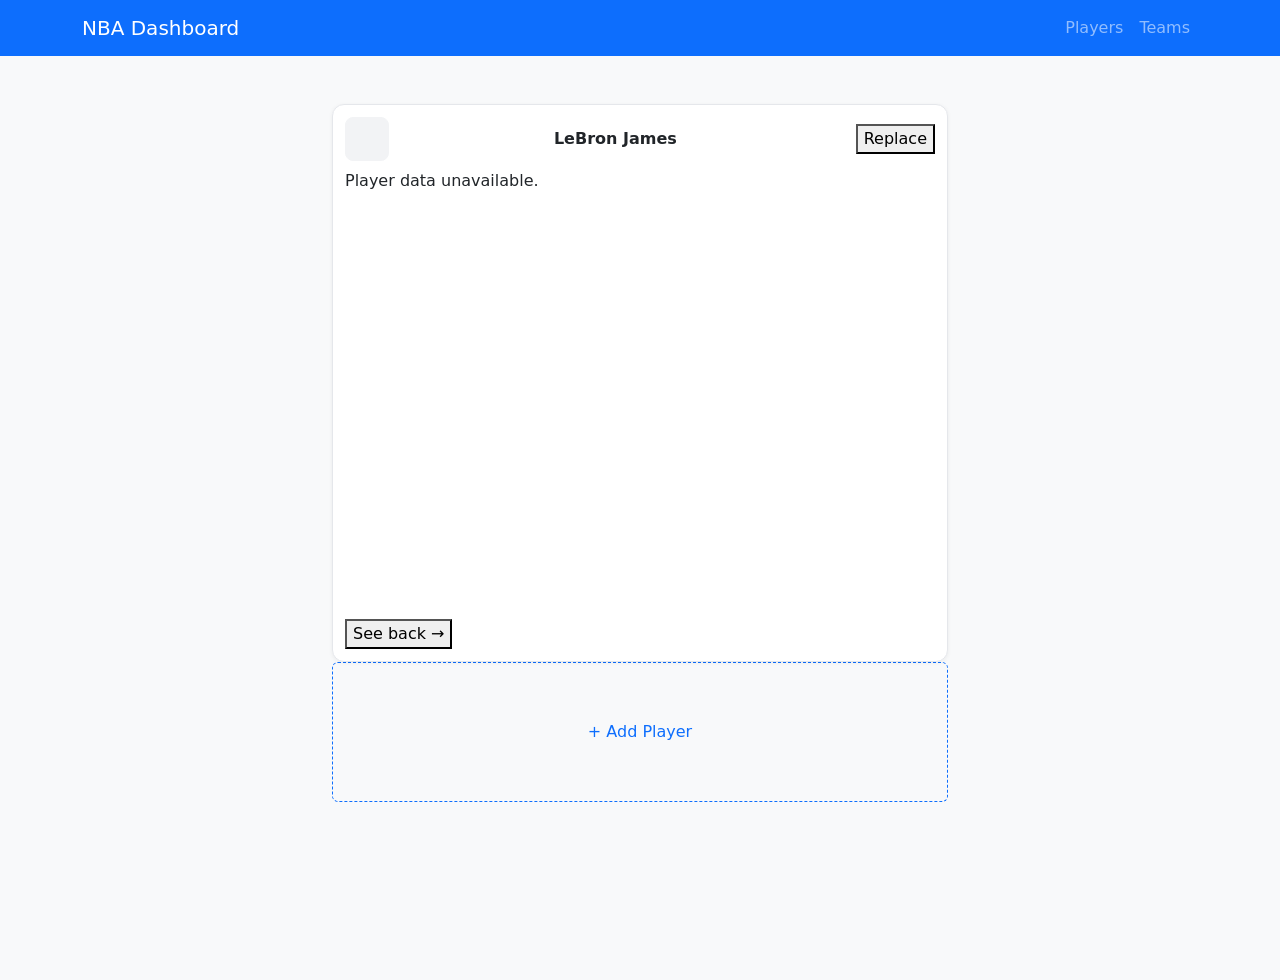
==== hanson-hoops/index.html @ 3632d3c4 "replacing another hanson-hoops build" ====
<!doctype html>
<html lang="en">
  <head>
    <meta charset="UTF-8" />
    <link rel="icon" type="image/svg+xml" href="/hanson-hoops/vite.svg" />
    <meta name="viewport" content="width=device-width, initial-scale=1.0" />
    <title>Vite + React</title>
    <script type="module" crossorigin src="/hanson-hoops/assets/index-C0ZfP0Sj.js"></script>
    <link rel="stylesheet" crossorigin href="/hanson-hoops/assets/index-CWD23HCL.css">
  </head>
  <body>
    <div id="root"></div>
  </body>
</html>
---- hanson-hoops/assets/index-CWD23HCL.css ----
@charset "UTF-8";.player-card-container{display:flex;flex-direction:column;align-items:stretch;height:350px;overflow:hidden}.flip-container{perspective:1000px;height:100%}.flipper{position:relative;transition:.6s;transform-style:preserve-3d;height:100%}.flip-container.flipped .flipper{transform:rotateY(180deg)}.front,.back{backface-visibility:hidden;position:absolute;inset:0}.back{transform:rotateY(180deg)}.pcard{position:relative;border:1px solid #e5e7eb;border-radius:12px;box-shadow:0 1px 4px #0000000f;width:100%;height:var(--card-h, 440px);background:#fff;perspective:1000px;overflow:hidden}.pcard-flip{position:relative;height:100%;transform-style:preserve-3d;transition:transform .6s}.pcard-flip.is-flipped{transform:rotateY(180deg)}.pcard-face{position:absolute;inset:0;backface-visibility:hidden;display:grid;grid-template-rows:min-content minmax(0,1fr) min-content;padding:12px}.pcard-front{transform:rotateY(0);z-index:2}.pcard-back{transform:rotateY(180deg);z-index:1}.pcard-header{display:grid;grid-template-columns:1fr auto auto;align-items:center;gap:12px;margin-bottom:8px}.pcard-header-left{display:grid;grid-auto-flow:column;align-items:center;gap:10px}.pcard-headshot{width:44px;height:44px;object-fit:cover;border-radius:8px;border:1px solid #e5e7eb;background:#f1f5f9}.pcard-headshot.placeholder{width:44px;height:44px;border-radius:8px;background:#e5e7eb}.pcard-titleblock{min-width:0}.pcard-title{font-size:1rem;font-weight:700;line-height:1.2}.pcard-sub{font-size:.85rem;color:#6b7280;white-space:nowrap;overflow:hidden;text-overflow:ellipsis}.pcard-meta{display:grid;gap:4px;justify-items:end;font-size:.85rem;color:#374151}@media (max-width: 768px){.pcard-header{grid-template-columns:1fr auto}.pcard-meta{justify-items:start}}.chart-container{display:block;height:100%;min-height:0;overflow:hidden}.pcard .chart-container .plot-container,.pcard .chart-container .svg-container,.pcard .chart-container .js-plotly-plot{width:100%!important;height:100%!important}@media (max-width: 576px){.pcard{height:380px}}.shotmaps-grid{display:grid;gap:8px;height:100%;grid-auto-rows:1fr}@media (min-width: 768px){.shotmaps-grid{grid-template-columns:1fr 1fr}}@media (max-width: 767px){.shotmaps-grid{grid-template-columns:1fr}}.map-wrap{position:relative;height:100%}.map-wrap .js-plotly-plot,.map-wrap .plot-container,.map-wrap .svg-container{width:100%!important;height:100%!important}.map-pill{position:absolute;z-index:3;font-weight:700;padding:6px 10px;border-radius:10px;font-size:.85rem;box-shadow:0 1px 3px #00000026;-webkit-user-select:none;user-select:none}.map-pill.for{background:#07bed3;color:#fff;top:8px;left:8px}.map-pill.against{background:#e63e5a;color:#fff;top:8px;right:8px}body{margin:0;font-family:Arial,sans-serif;background-color:#f7f7f7}h1{font-size:2rem;color:#333;margin-bottom:1rem}select{padding:.5rem;font-size:1rem;margin-right:1rem}/*!
 * Bootstrap  v5.3.7 (https://getbootstrap.com/)
 * Copyright 2011-2025 The Bootstrap Authors
 * Licensed under MIT (https://github.com/twbs/bootstrap/blob/main/LICENSE)
 */:root,[data-bs-theme=light]{--bs-blue:#0d6efd;--bs-indigo:#6610f2;--bs-purple:#6f42c1;--bs-pink:#d63384;--bs-red:#dc3545;--bs-orange:#fd7e14;--bs-yellow:#ffc107;--bs-green:#198754;--bs-teal:#20c997;--bs-cyan:#0dcaf0;--bs-black:#000;--bs-white:#fff;--bs-gray:#6c757d;--bs-gray-dark:#343a40;--bs-gray-100:#f8f9fa;--bs-gray-200:#e9ecef;--bs-gray-300:#dee2e6;--bs-gray-400:#ced4da;--bs-gray-500:#adb5bd;--bs-gray-600:#6c757d;--bs-gray-700:#495057;--bs-gray-800:#343a40;--bs-gray-900:#212529;--bs-primary:#0d6efd;--bs-secondary:#6c757d;--bs-success:#198754;--bs-info:#0dcaf0;--bs-warning:#ffc107;--bs-danger:#dc3545;--bs-light:#f8f9fa;--bs-dark:#212529;--bs-primary-rgb:13,110,253;--bs-secondary-rgb:108,117,125;--bs-success-rgb:25,135,84;--bs-info-rgb:13,202,240;--bs-warning-rgb:255,193,7;--bs-danger-rgb:220,53,69;--bs-light-rgb:248,249,250;--bs-dark-rgb:33,37,41;--bs-primary-text-emphasis:#052c65;--bs-secondary-text-emphasis:#2b2f32;--bs-success-text-emphasis:#0a3622;--bs-info-text-emphasis:#055160;--bs-warning-text-emphasis:#664d03;--bs-danger-text-emphasis:#58151c;--bs-light-text-emphasis:#495057;--bs-dark-text-emphasis:#495057;--bs-primary-bg-subtle:#cfe2ff;--bs-secondary-bg-subtle:#e2e3e5;--bs-success-bg-subtle:#d1e7dd;--bs-info-bg-subtle:#cff4fc;--bs-warning-bg-subtle:#fff3cd;--bs-danger-bg-subtle:#f8d7da;--bs-light-bg-subtle:#fcfcfd;--bs-dark-bg-subtle:#ced4da;--bs-primary-border-subtle:#9ec5fe;--bs-secondary-border-subtle:#c4c8cb;--bs-success-border-subtle:#a3cfbb;--bs-info-border-subtle:#9eeaf9;--bs-warning-border-subtle:#ffe69c;--bs-danger-border-subtle:#f1aeb5;--bs-light-border-subtle:#e9ecef;--bs-dark-border-subtle:#adb5bd;--bs-white-rgb:255,255,255;--bs-black-rgb:0,0,0;--bs-font-sans-serif:system-ui,-apple-system,"Segoe UI",Roboto,"Helvetica Neue","Noto Sans","Liberation Sans",Arial,sans-serif,"Apple Color Emoji","Segoe UI Emoji","Segoe UI Symbol","Noto Color Emoji";--bs-font-monospace:SFMono-Regular,Menlo,Monaco,Consolas,"Liberation Mono","Courier New",monospace;--bs-gradient:linear-gradient(180deg, rgba(255, 255, 255, .15), rgba(255, 255, 255, 0));--bs-body-font-family:var(--bs-font-sans-serif);--bs-body-font-size:1rem;--bs-body-font-weight:400;--bs-body-line-height:1.5;--bs-body-color:#212529;--bs-body-color-rgb:33,37,41;--bs-body-bg:#fff;--bs-body-bg-rgb:255,255,255;--bs-emphasis-color:#000;--bs-emphasis-color-rgb:0,0,0;--bs-secondary-color:rgba(33, 37, 41, .75);--bs-secondary-color-rgb:33,37,41;--bs-secondary-bg:#e9ecef;--bs-secondary-bg-rgb:233,236,239;--bs-tertiary-color:rgba(33, 37, 41, .5);--bs-tertiary-color-rgb:33,37,41;--bs-tertiary-bg:#f8f9fa;--bs-tertiary-bg-rgb:248,249,250;--bs-heading-color:inherit;--bs-link-color:#0d6efd;--bs-link-color-rgb:13,110,253;--bs-link-decoration:underline;--bs-link-hover-color:#0a58ca;--bs-link-hover-color-rgb:10,88,202;--bs-code-color:#d63384;--bs-highlight-color:#212529;--bs-highlight-bg:#fff3cd;--bs-border-width:1px;--bs-border-style:solid;--bs-border-color:#dee2e6;--bs-border-color-translucent:rgba(0, 0, 0, .175);--bs-border-radius:.375rem;--bs-border-radius-sm:.25rem;--bs-border-radius-lg:.5rem;--bs-border-radius-xl:1rem;--bs-border-radius-xxl:2rem;--bs-border-radius-2xl:var(--bs-border-radius-xxl);--bs-border-radius-pill:50rem;--bs-box-shadow:0 .5rem 1rem rgba(0, 0, 0, .15);--bs-box-shadow-sm:0 .125rem .25rem rgba(0, 0, 0, .075);--bs-box-shadow-lg:0 1rem 3rem rgba(0, 0, 0, .175);--bs-box-shadow-inset:inset 0 1px 2px rgba(0, 0, 0, .075);--bs-focus-ring-width:.25rem;--bs-focus-ring-opacity:.25;--bs-focus-ring-color:rgba(13, 110, 253, .25);--bs-form-valid-color:#198754;--bs-form-valid-border-color:#198754;--bs-form-invalid-color:#dc3545;--bs-form-invalid-border-color:#dc3545}[data-bs-theme=dark]{color-scheme:dark;--bs-body-color:#dee2e6;--bs-body-color-rgb:222,226,230;--bs-body-bg:#212529;--bs-body-bg-rgb:33,37,41;--bs-emphasis-color:#fff;--bs-emphasis-color-rgb:255,255,255;--bs-secondary-color:rgba(222, 226, 230, .75);--bs-secondary-color-rgb:222,226,230;--bs-secondary-bg:#343a40;--bs-secondary-bg-rgb:52,58,64;--bs-tertiary-color:rgba(222, 226, 230, .5);--bs-tertiary-color-rgb:222,226,230;--bs-tertiary-bg:#2b3035;--bs-tertiary-bg-rgb:43,48,53;--bs-primary-text-emphasis:#6ea8fe;--bs-secondary-text-emphasis:#a7acb1;--bs-success-text-emphasis:#75b798;--bs-info-text-emphasis:#6edff6;--bs-warning-text-emphasis:#ffda6a;--bs-danger-text-emphasis:#ea868f;--bs-light-text-emphasis:#f8f9fa;--bs-dark-text-emphasis:#dee2e6;--bs-primary-bg-subtle:#031633;--bs-secondary-bg-subtle:#161719;--bs-success-bg-subtle:#051b11;--bs-info-bg-subtle:#032830;--bs-warning-bg-subtle:#332701;--bs-danger-bg-subtle:#2c0b0e;--bs-light-bg-subtle:#343a40;--bs-dark-bg-subtle:#1a1d20;--bs-primary-border-subtle:#084298;--bs-secondary-border-subtle:#41464b;--bs-success-border-subtle:#0f5132;--bs-info-border-subtle:#087990;--bs-warning-border-subtle:#997404;--bs-danger-border-subtle:#842029;--bs-light-border-subtle:#495057;--bs-dark-border-subtle:#343a40;--bs-heading-color:inherit;--bs-link-color:#6ea8fe;--bs-link-hover-color:#8bb9fe;--bs-link-color-rgb:110,168,254;--bs-link-hover-color-rgb:139,185,254;--bs-code-color:#e685b5;--bs-highlight-color:#dee2e6;--bs-highlight-bg:#664d03;--bs-border-color:#495057;--bs-border-color-translucent:rgba(255, 255, 255, .15);--bs-form-valid-color:#75b798;--bs-form-valid-border-color:#75b798;--bs-form-invalid-color:#ea868f;--bs-form-invalid-border-color:#ea868f}*,:after,:before{box-sizing:border-box}@media (prefers-reduced-motion:no-preference){:root{scroll-behavior:smooth}}body{margin:0;font-family:var(--bs-body-font-family);font-size:var(--bs-body-font-size);font-weight:var(--bs-body-font-weight);line-height:var(--bs-body-line-height);color:var(--bs-body-color);text-align:var(--bs-body-text-align);background-color:var(--bs-body-bg);-webkit-text-size-adjust:100%;-webkit-tap-highlight-color:transparent}hr{margin:1rem 0;color:inherit;border:0;border-top:var(--bs-border-width) solid;opacity:.25}.h1,.h2,.h3,.h4,.h5,.h6,h1,h2,h3,h4,h5,h6{margin-top:0;margin-bottom:.5rem;font-weight:500;line-height:1.2;color:var(--bs-heading-color)}.h1,h1{font-size:calc(1.375rem + 1.5vw)}@media (min-width:1200px){.h1,h1{font-size:2.5rem}}.h2,h2{font-size:calc(1.325rem + .9vw)}@media (min-width:1200px){.h2,h2{font-size:2rem}}.h3,h3{font-size:calc(1.3rem + .6vw)}@media (min-width:1200px){.h3,h3{font-size:1.75rem}}.h4,h4{font-size:calc(1.275rem + .3vw)}@media (min-width:1200px){.h4,h4{font-size:1.5rem}}.h5,h5{font-size:1.25rem}.h6,h6{font-size:1rem}p{margin-top:0;margin-bottom:1rem}abbr[title]{-webkit-text-decoration:underline dotted;text-decoration:underline dotted;cursor:help;-webkit-text-decoration-skip-ink:none;text-decoration-skip-ink:none}address{margin-bottom:1rem;font-style:normal;line-height:inherit}ol,ul{padding-left:2rem}dl,ol,ul{margin-top:0;margin-bottom:1rem}ol ol,ol ul,ul ol,ul ul{margin-bottom:0}dt{font-weight:700}dd{margin-bottom:.5rem;margin-left:0}blockquote{margin:0 0 1rem}b,strong{font-weight:bolder}.small,small{font-size:.875em}.mark,mark{padding:.1875em;color:var(--bs-highlight-color);background-color:var(--bs-highlight-bg)}sub,sup{position:relative;font-size:.75em;line-height:0;vertical-align:baseline}sub{bottom:-.25em}sup{top:-.5em}a{color:rgba(var(--bs-link-color-rgb),var(--bs-link-opacity,1));text-decoration:underline}a:hover{--bs-link-color-rgb:var(--bs-link-hover-color-rgb)}a:not([href]):not([class]),a:not([href]):not([class]):hover{color:inherit;text-decoration:none}code,kbd,pre,samp{font-family:var(--bs-font-monospace);font-size:1em}pre{display:block;margin-top:0;margin-bottom:1rem;overflow:auto;font-size:.875em}pre code{font-size:inherit;color:inherit;word-break:normal}code{font-size:.875em;color:var(--bs-code-color);word-wrap:break-word}a>code{color:inherit}kbd{padding:.1875rem .375rem;font-size:.875em;color:var(--bs-body-bg);background-color:var(--bs-body-color);border-radius:.25rem}kbd kbd{padding:0;font-size:1em}figure{margin:0 0 1rem}img,svg{vertical-align:middle}table{caption-side:bottom;border-collapse:collapse}caption{padding-top:.5rem;padding-bottom:.5rem;color:var(--bs-secondary-color);text-align:left}th{text-align:inherit;text-align:-webkit-match-parent}tbody,td,tfoot,th,thead,tr{border-color:inherit;border-style:solid;border-width:0}label{display:inline-block}button{border-radius:0}button:focus:not(:focus-visible){outline:0}button,input,optgroup,select,textarea{margin:0;font-family:inherit;font-size:inherit;line-height:inherit}button,select{text-transform:none}[role=button]{cursor:pointer}select{word-wrap:normal}select:disabled{opacity:1}[list]:not([type=date]):not([type=datetime-local]):not([type=month]):not([type=week]):not([type=time])::-webkit-calendar-picker-indicator{display:none!important}[type=button],[type=reset],[type=submit],button{-webkit-appearance:button}[type=button]:not(:disabled),[type=reset]:not(:disabled),[type=submit]:not(:disabled),button:not(:disabled){cursor:pointer}::-moz-focus-inner{padding:0;border-style:none}textarea{resize:vertical}fieldset{min-width:0;padding:0;margin:0;border:0}legend{float:left;width:100%;padding:0;margin-bottom:.5rem;line-height:inherit;font-size:calc(1.275rem + .3vw)}@media (min-width:1200px){legend{font-size:1.5rem}}legend+*{clear:left}::-webkit-datetime-edit-day-field,::-webkit-datetime-edit-fields-wrapper,::-webkit-datetime-edit-hour-field,::-webkit-datetime-edit-minute,::-webkit-datetime-edit-month-field,::-webkit-datetime-edit-text,::-webkit-datetime-edit-year-field{padding:0}::-webkit-inner-spin-button{height:auto}[type=search]{-webkit-appearance:textfield;outline-offset:-2px}::-webkit-search-decoration{-webkit-appearance:none}::-webkit-color-swatch-wrapper{padding:0}::-webkit-file-upload-button{font:inherit;-webkit-appearance:button}::file-selector-button{font:inherit;-webkit-appearance:button}output{display:inline-block}iframe{border:0}summary{display:list-item;cursor:pointer}progress{vertical-align:baseline}[hidden]{display:none!important}.lead{font-size:1.25rem;font-weight:300}.display-1{font-weight:300;line-height:1.2;font-size:calc(1.625rem + 4.5vw)}@media (min-width:1200px){.display-1{font-size:5rem}}.display-2{font-weight:300;line-height:1.2;font-size:calc(1.575rem + 3.9vw)}@media (min-width:1200px){.display-2{font-size:4.5rem}}.display-3{font-weight:300;line-height:1.2;font-size:calc(1.525rem + 3.3vw)}@media (min-width:1200px){.display-3{font-size:4rem}}.display-4{font-weight:300;line-height:1.2;font-size:calc(1.475rem + 2.7vw)}@media (min-width:1200px){.display-4{font-size:3.5rem}}.display-5{font-weight:300;line-height:1.2;font-size:calc(1.425rem + 2.1vw)}@media (min-width:1200px){.display-5{font-size:3rem}}.display-6{font-weight:300;line-height:1.2;font-size:calc(1.375rem + 1.5vw)}@media (min-width:1200px){.display-6{font-size:2.5rem}}.list-unstyled,.list-inline{padding-left:0;list-style:none}.list-inline-item{display:inline-block}.list-inline-item:not(:last-child){margin-right:.5rem}.initialism{font-size:.875em;text-transform:uppercase}.blockquote{margin-bottom:1rem;font-size:1.25rem}.blockquote>:last-child{margin-bottom:0}.blockquote-footer{margin-top:-1rem;margin-bottom:1rem;font-size:.875em;color:#6c757d}.blockquote-footer:before{content:"— "}.img-fluid{max-width:100%;height:auto}.img-thumbnail{padding:.25rem;background-color:var(--bs-body-bg);border:var(--bs-border-width) solid var(--bs-border-color);border-radius:var(--bs-border-radius);max-width:100%;height:auto}.figure{display:inline-block}.figure-img{margin-bottom:.5rem;line-height:1}.figure-caption{font-size:.875em;color:var(--bs-secondary-color)}.container,.container-fluid,.container-lg,.container-md,.container-sm,.container-xl,.container-xxl{--bs-gutter-x:1.5rem;--bs-gutter-y:0;width:100%;padding-right:calc(var(--bs-gutter-x) * .5);padding-left:calc(var(--bs-gutter-x) * .5);margin-right:auto;margin-left:auto}@media (min-width:576px){.container,.container-sm{max-width:540px}}@media (min-width:768px){.container,.container-md,.container-sm{max-width:720px}}@media (min-width:992px){.container,.container-lg,.container-md,.container-sm{max-width:960px}}@media (min-width:1200px){.container,.container-lg,.container-md,.container-sm,.container-xl{max-width:1140px}}@media (min-width:1400px){.container,.container-lg,.container-md,.container-sm,.container-xl,.container-xxl{max-width:1320px}}:root{--bs-breakpoint-xs:0;--bs-breakpoint-sm:576px;--bs-breakpoint-md:768px;--bs-breakpoint-lg:992px;--bs-breakpoint-xl:1200px;--bs-breakpoint-xxl:1400px}.row{--bs-gutter-x:1.5rem;--bs-gutter-y:0;display:flex;flex-wrap:wrap;margin-top:calc(-1 * var(--bs-gutter-y));margin-right:calc(-.5 * var(--bs-gutter-x));margin-left:calc(-.5 * var(--bs-gutter-x))}.row>*{flex-shrink:0;width:100%;max-width:100%;padding-right:calc(var(--bs-gutter-x) * .5);padding-left:calc(var(--bs-gutter-x) * .5);margin-top:var(--bs-gutter-y)}.col{flex:1 0 0}.row-cols-auto>*{flex:0 0 auto;width:auto}.row-cols-1>*{flex:0 0 auto;width:100%}.row-cols-2>*{flex:0 0 auto;width:50%}.row-cols-3>*{flex:0 0 auto;width:33.33333333%}.row-cols-4>*{flex:0 0 auto;width:25%}.row-cols-5>*{flex:0 0 auto;width:20%}.row-cols-6>*{flex:0 0 auto;width:16.66666667%}.col-auto{flex:0 0 auto;width:auto}.col-1{flex:0 0 auto;width:8.33333333%}.col-2{flex:0 0 auto;width:16.66666667%}.col-3{flex:0 0 auto;width:25%}.col-4{flex:0 0 auto;width:33.33333333%}.col-5{flex:0 0 auto;width:41.66666667%}.col-6{flex:0 0 auto;width:50%}.col-7{flex:0 0 auto;width:58.33333333%}.col-8{flex:0 0 auto;width:66.66666667%}.col-9{flex:0 0 auto;width:75%}.col-10{flex:0 0 auto;width:83.33333333%}.col-11{flex:0 0 auto;width:91.66666667%}.col-12{flex:0 0 auto;width:100%}.offset-1{margin-left:8.33333333%}.offset-2{margin-left:16.66666667%}.offset-3{margin-left:25%}.offset-4{margin-left:33.33333333%}.offset-5{margin-left:41.66666667%}.offset-6{margin-left:50%}.offset-7{margin-left:58.33333333%}.offset-8{margin-left:66.66666667%}.offset-9{margin-left:75%}.offset-10{margin-left:83.33333333%}.offset-11{margin-left:91.66666667%}.g-0,.gx-0{--bs-gutter-x:0}.g-0,.gy-0{--bs-gutter-y:0}.g-1,.gx-1{--bs-gutter-x:.25rem}.g-1,.gy-1{--bs-gutter-y:.25rem}.g-2,.gx-2{--bs-gutter-x:.5rem}.g-2,.gy-2{--bs-gutter-y:.5rem}.g-3,.gx-3{--bs-gutter-x:1rem}.g-3,.gy-3{--bs-gutter-y:1rem}.g-4,.gx-4{--bs-gutter-x:1.5rem}.g-4,.gy-4{--bs-gutter-y:1.5rem}.g-5,.gx-5{--bs-gutter-x:3rem}.g-5,.gy-5{--bs-gutter-y:3rem}@media (min-width:576px){.col-sm{flex:1 0 0}.row-cols-sm-auto>*{flex:0 0 auto;width:auto}.row-cols-sm-1>*{flex:0 0 auto;width:100%}.row-cols-sm-2>*{flex:0 0 auto;width:50%}.row-cols-sm-3>*{flex:0 0 auto;width:33.33333333%}.row-cols-sm-4>*{flex:0 0 auto;width:25%}.row-cols-sm-5>*{flex:0 0 auto;width:20%}.row-cols-sm-6>*{flex:0 0 auto;width:16.66666667%}.col-sm-auto{flex:0 0 auto;width:auto}.col-sm-1{flex:0 0 auto;width:8.33333333%}.col-sm-2{flex:0 0 auto;width:16.66666667%}.col-sm-3{flex:0 0 auto;width:25%}.col-sm-4{flex:0 0 auto;width:33.33333333%}.col-sm-5{flex:0 0 auto;width:41.66666667%}.col-sm-6{flex:0 0 auto;width:50%}.col-sm-7{flex:0 0 auto;width:58.33333333%}.col-sm-8{flex:0 0 auto;width:66.66666667%}.col-sm-9{flex:0 0 auto;width:75%}.col-sm-10{flex:0 0 auto;width:83.33333333%}.col-sm-11{flex:0 0 auto;width:91.66666667%}.col-sm-12{flex:0 0 auto;width:100%}.offset-sm-0{margin-left:0}.offset-sm-1{margin-left:8.33333333%}.offset-sm-2{margin-left:16.66666667%}.offset-sm-3{margin-left:25%}.offset-sm-4{margin-left:33.33333333%}.offset-sm-5{margin-left:41.66666667%}.offset-sm-6{margin-left:50%}.offset-sm-7{margin-left:58.33333333%}.offset-sm-8{margin-left:66.66666667%}.offset-sm-9{margin-left:75%}.offset-sm-10{margin-left:83.33333333%}.offset-sm-11{margin-left:91.66666667%}.g-sm-0,.gx-sm-0{--bs-gutter-x:0}.g-sm-0,.gy-sm-0{--bs-gutter-y:0}.g-sm-1,.gx-sm-1{--bs-gutter-x:.25rem}.g-sm-1,.gy-sm-1{--bs-gutter-y:.25rem}.g-sm-2,.gx-sm-2{--bs-gutter-x:.5rem}.g-sm-2,.gy-sm-2{--bs-gutter-y:.5rem}.g-sm-3,.gx-sm-3{--bs-gutter-x:1rem}.g-sm-3,.gy-sm-3{--bs-gutter-y:1rem}.g-sm-4,.gx-sm-4{--bs-gutter-x:1.5rem}.g-sm-4,.gy-sm-4{--bs-gutter-y:1.5rem}.g-sm-5,.gx-sm-5{--bs-gutter-x:3rem}.g-sm-5,.gy-sm-5{--bs-gutter-y:3rem}}@media (min-width:768px){.col-md{flex:1 0 0}.row-cols-md-auto>*{flex:0 0 auto;width:auto}.row-cols-md-1>*{flex:0 0 auto;width:100%}.row-cols-md-2>*{flex:0 0 auto;width:50%}.row-cols-md-3>*{flex:0 0 auto;width:33.33333333%}.row-cols-md-4>*{flex:0 0 auto;width:25%}.row-cols-md-5>*{flex:0 0 auto;width:20%}.row-cols-md-6>*{flex:0 0 auto;width:16.66666667%}.col-md-auto{flex:0 0 auto;width:auto}.col-md-1{flex:0 0 auto;width:8.33333333%}.col-md-2{flex:0 0 auto;width:16.66666667%}.col-md-3{flex:0 0 auto;width:25%}.col-md-4{flex:0 0 auto;width:33.33333333%}.col-md-5{flex:0 0 auto;width:41.66666667%}.col-md-6{flex:0 0 auto;width:50%}.col-md-7{flex:0 0 auto;width:58.33333333%}.col-md-8{flex:0 0 auto;width:66.66666667%}.col-md-9{flex:0 0 auto;width:75%}.col-md-10{flex:0 0 auto;width:83.33333333%}.col-md-11{flex:0 0 auto;width:91.66666667%}.col-md-12{flex:0 0 auto;width:100%}.offset-md-0{margin-left:0}.offset-md-1{margin-left:8.33333333%}.offset-md-2{margin-left:16.66666667%}.offset-md-3{margin-left:25%}.offset-md-4{margin-left:33.33333333%}.offset-md-5{margin-left:41.66666667%}.offset-md-6{margin-left:50%}.offset-md-7{margin-left:58.33333333%}.offset-md-8{margin-left:66.66666667%}.offset-md-9{margin-left:75%}.offset-md-10{margin-left:83.33333333%}.offset-md-11{margin-left:91.66666667%}.g-md-0,.gx-md-0{--bs-gutter-x:0}.g-md-0,.gy-md-0{--bs-gutter-y:0}.g-md-1,.gx-md-1{--bs-gutter-x:.25rem}.g-md-1,.gy-md-1{--bs-gutter-y:.25rem}.g-md-2,.gx-md-2{--bs-gutter-x:.5rem}.g-md-2,.gy-md-2{--bs-gutter-y:.5rem}.g-md-3,.gx-md-3{--bs-gutter-x:1rem}.g-md-3,.gy-md-3{--bs-gutter-y:1rem}.g-md-4,.gx-md-4{--bs-gutter-x:1.5rem}.g-md-4,.gy-md-4{--bs-gutter-y:1.5rem}.g-md-5,.gx-md-5{--bs-gutter-x:3rem}.g-md-5,.gy-md-5{--bs-gutter-y:3rem}}@media (min-width:992px){.col-lg{flex:1 0 0}.row-cols-lg-auto>*{flex:0 0 auto;width:auto}.row-cols-lg-1>*{flex:0 0 auto;width:100%}.row-cols-lg-2>*{flex:0 0 auto;width:50%}.row-cols-lg-3>*{flex:0 0 auto;width:33.33333333%}.row-cols-lg-4>*{flex:0 0 auto;width:25%}.row-cols-lg-5>*{flex:0 0 auto;width:20%}.row-cols-lg-6>*{flex:0 0 auto;width:16.66666667%}.col-lg-auto{flex:0 0 auto;width:auto}.col-lg-1{flex:0 0 auto;width:8.33333333%}.col-lg-2{flex:0 0 auto;width:16.66666667%}.col-lg-3{flex:0 0 auto;width:25%}.col-lg-4{flex:0 0 auto;width:33.33333333%}.col-lg-5{flex:0 0 auto;width:41.66666667%}.col-lg-6{flex:0 0 auto;width:50%}.col-lg-7{flex:0 0 auto;width:58.33333333%}.col-lg-8{flex:0 0 auto;width:66.66666667%}.col-lg-9{flex:0 0 auto;width:75%}.col-lg-10{flex:0 0 auto;width:83.33333333%}.col-lg-11{flex:0 0 auto;width:91.66666667%}.col-lg-12{flex:0 0 auto;width:100%}.offset-lg-0{margin-left:0}.offset-lg-1{margin-left:8.33333333%}.offset-lg-2{margin-left:16.66666667%}.offset-lg-3{margin-left:25%}.offset-lg-4{margin-left:33.33333333%}.offset-lg-5{margin-left:41.66666667%}.offset-lg-6{margin-left:50%}.offset-lg-7{margin-left:58.33333333%}.offset-lg-8{margin-left:66.66666667%}.offset-lg-9{margin-left:75%}.offset-lg-10{margin-left:83.33333333%}.offset-lg-11{margin-left:91.66666667%}.g-lg-0,.gx-lg-0{--bs-gutter-x:0}.g-lg-0,.gy-lg-0{--bs-gutter-y:0}.g-lg-1,.gx-lg-1{--bs-gutter-x:.25rem}.g-lg-1,.gy-lg-1{--bs-gutter-y:.25rem}.g-lg-2,.gx-lg-2{--bs-gutter-x:.5rem}.g-lg-2,.gy-lg-2{--bs-gutter-y:.5rem}.g-lg-3,.gx-lg-3{--bs-gutter-x:1rem}.g-lg-3,.gy-lg-3{--bs-gutter-y:1rem}.g-lg-4,.gx-lg-4{--bs-gutter-x:1.5rem}.g-lg-4,.gy-lg-4{--bs-gutter-y:1.5rem}.g-lg-5,.gx-lg-5{--bs-gutter-x:3rem}.g-lg-5,.gy-lg-5{--bs-gutter-y:3rem}}@media (min-width:1200px){.col-xl{flex:1 0 0}.row-cols-xl-auto>*{flex:0 0 auto;width:auto}.row-cols-xl-1>*{flex:0 0 auto;width:100%}.row-cols-xl-2>*{flex:0 0 auto;width:50%}.row-cols-xl-3>*{flex:0 0 auto;width:33.33333333%}.row-cols-xl-4>*{flex:0 0 auto;width:25%}.row-cols-xl-5>*{flex:0 0 auto;width:20%}.row-cols-xl-6>*{flex:0 0 auto;width:16.66666667%}.col-xl-auto{flex:0 0 auto;width:auto}.col-xl-1{flex:0 0 auto;width:8.33333333%}.col-xl-2{flex:0 0 auto;width:16.66666667%}.col-xl-3{flex:0 0 auto;width:25%}.col-xl-4{flex:0 0 auto;width:33.33333333%}.col-xl-5{flex:0 0 auto;width:41.66666667%}.col-xl-6{flex:0 0 auto;width:50%}.col-xl-7{flex:0 0 auto;width:58.33333333%}.col-xl-8{flex:0 0 auto;width:66.66666667%}.col-xl-9{flex:0 0 auto;width:75%}.col-xl-10{flex:0 0 auto;width:83.33333333%}.col-xl-11{flex:0 0 auto;width:91.66666667%}.col-xl-12{flex:0 0 auto;width:100%}.offset-xl-0{margin-left:0}.offset-xl-1{margin-left:8.33333333%}.offset-xl-2{margin-left:16.66666667%}.offset-xl-3{margin-left:25%}.offset-xl-4{margin-left:33.33333333%}.offset-xl-5{margin-left:41.66666667%}.offset-xl-6{margin-left:50%}.offset-xl-7{margin-left:58.33333333%}.offset-xl-8{margin-left:66.66666667%}.offset-xl-9{margin-left:75%}.offset-xl-10{margin-left:83.33333333%}.offset-xl-11{margin-left:91.66666667%}.g-xl-0,.gx-xl-0{--bs-gutter-x:0}.g-xl-0,.gy-xl-0{--bs-gutter-y:0}.g-xl-1,.gx-xl-1{--bs-gutter-x:.25rem}.g-xl-1,.gy-xl-1{--bs-gutter-y:.25rem}.g-xl-2,.gx-xl-2{--bs-gutter-x:.5rem}.g-xl-2,.gy-xl-2{--bs-gutter-y:.5rem}.g-xl-3,.gx-xl-3{--bs-gutter-x:1rem}.g-xl-3,.gy-xl-3{--bs-gutter-y:1rem}.g-xl-4,.gx-xl-4{--bs-gutter-x:1.5rem}.g-xl-4,.gy-xl-4{--bs-gutter-y:1.5rem}.g-xl-5,.gx-xl-5{--bs-gutter-x:3rem}.g-xl-5,.gy-xl-5{--bs-gutter-y:3rem}}@media (min-width:1400px){.col-xxl{flex:1 0 0}.row-cols-xxl-auto>*{flex:0 0 auto;width:auto}.row-cols-xxl-1>*{flex:0 0 auto;width:100%}.row-cols-xxl-2>*{flex:0 0 auto;width:50%}.row-cols-xxl-3>*{flex:0 0 auto;width:33.33333333%}.row-cols-xxl-4>*{flex:0 0 auto;width:25%}.row-cols-xxl-5>*{flex:0 0 auto;width:20%}.row-cols-xxl-6>*{flex:0 0 auto;width:16.66666667%}.col-xxl-auto{flex:0 0 auto;width:auto}.col-xxl-1{flex:0 0 auto;width:8.33333333%}.col-xxl-2{flex:0 0 auto;width:16.66666667%}.col-xxl-3{flex:0 0 auto;width:25%}.col-xxl-4{flex:0 0 auto;width:33.33333333%}.col-xxl-5{flex:0 0 auto;width:41.66666667%}.col-xxl-6{flex:0 0 auto;width:50%}.col-xxl-7{flex:0 0 auto;width:58.33333333%}.col-xxl-8{flex:0 0 auto;width:66.66666667%}.col-xxl-9{flex:0 0 auto;width:75%}.col-xxl-10{flex:0 0 auto;width:83.33333333%}.col-xxl-11{flex:0 0 auto;width:91.66666667%}.col-xxl-12{flex:0 0 auto;width:100%}.offset-xxl-0{margin-left:0}.offset-xxl-1{margin-left:8.33333333%}.offset-xxl-2{margin-left:16.66666667%}.offset-xxl-3{margin-left:25%}.offset-xxl-4{margin-left:33.33333333%}.offset-xxl-5{margin-left:41.66666667%}.offset-xxl-6{margin-left:50%}.offset-xxl-7{margin-left:58.33333333%}.offset-xxl-8{margin-left:66.66666667%}.offset-xxl-9{margin-left:75%}.offset-xxl-10{margin-left:83.33333333%}.offset-xxl-11{margin-left:91.66666667%}.g-xxl-0,.gx-xxl-0{--bs-gutter-x:0}.g-xxl-0,.gy-xxl-0{--bs-gutter-y:0}.g-xxl-1,.gx-xxl-1{--bs-gutter-x:.25rem}.g-xxl-1,.gy-xxl-1{--bs-gutter-y:.25rem}.g-xxl-2,.gx-xxl-2{--bs-gutter-x:.5rem}.g-xxl-2,.gy-xxl-2{--bs-gutter-y:.5rem}.g-xxl-3,.gx-xxl-3{--bs-gutter-x:1rem}.g-xxl-3,.gy-xxl-3{--bs-gutter-y:1rem}.g-xxl-4,.gx-xxl-4{--bs-gutter-x:1.5rem}.g-xxl-4,.gy-xxl-4{--bs-gutter-y:1.5rem}.g-xxl-5,.gx-xxl-5{--bs-gutter-x:3rem}.g-xxl-5,.gy-xxl-5{--bs-gutter-y:3rem}}.table{--bs-table-color-type:initial;--bs-table-bg-type:initial;--bs-table-color-state:initial;--bs-table-bg-state:initial;--bs-table-color:var(--bs-emphasis-color);--bs-table-bg:var(--bs-body-bg);--bs-table-border-color:var(--bs-border-color);--bs-table-accent-bg:transparent;--bs-table-striped-color:var(--bs-emphasis-color);--bs-table-striped-bg:rgba(var(--bs-emphasis-color-rgb), .05);--bs-table-active-color:var(--bs-emphasis-color);--bs-table-active-bg:rgba(var(--bs-emphasis-color-rgb), .1);--bs-table-hover-color:var(--bs-emphasis-color);--bs-table-hover-bg:rgba(var(--bs-emphasis-color-rgb), .075);width:100%;margin-bottom:1rem;vertical-align:top;border-color:var(--bs-table-border-color)}.table>:not(caption)>*>*{padding:.5rem;color:var(--bs-table-color-state,var(--bs-table-color-type,var(--bs-table-color)));background-color:var(--bs-table-bg);border-bottom-width:var(--bs-border-width);box-shadow:inset 0 0 0 9999px var(--bs-table-bg-state,var(--bs-table-bg-type,var(--bs-table-accent-bg)))}.table>tbody{vertical-align:inherit}.table>thead{vertical-align:bottom}.table-group-divider{border-top:calc(var(--bs-border-width) * 2) solid currentcolor}.caption-top{caption-side:top}.table-sm>:not(caption)>*>*{padding:.25rem}.table-bordered>:not(caption)>*{border-width:var(--bs-border-width) 0}.table-bordered>:not(caption)>*>*{border-width:0 var(--bs-border-width)}.table-borderless>:not(caption)>*>*{border-bottom-width:0}.table-borderless>:not(:first-child){border-top-width:0}.table-striped>tbody>tr:nth-of-type(odd)>*{--bs-table-color-type:var(--bs-table-striped-color);--bs-table-bg-type:var(--bs-table-striped-bg)}.table-striped-columns>:not(caption)>tr>:nth-child(2n){--bs-table-color-type:var(--bs-table-striped-color);--bs-table-bg-type:var(--bs-table-striped-bg)}.table-active{--bs-table-color-state:var(--bs-table-active-color);--bs-table-bg-state:var(--bs-table-active-bg)}.table-hover>tbody>tr:hover>*{--bs-table-color-state:var(--bs-table-hover-color);--bs-table-bg-state:var(--bs-table-hover-bg)}.table-primary{--bs-table-color:#000;--bs-table-bg:#cfe2ff;--bs-table-border-color:#a6b5cc;--bs-table-striped-bg:#c5d7f2;--bs-table-striped-color:#000;--bs-table-active-bg:#bacbe6;--bs-table-active-color:#000;--bs-table-hover-bg:#bfd1ec;--bs-table-hover-color:#000;color:var(--bs-table-color);border-color:var(--bs-table-border-color)}.table-secondary{--bs-table-color:#000;--bs-table-bg:#e2e3e5;--bs-table-border-color:#b5b6b7;--bs-table-striped-bg:#d7d8da;--bs-table-striped-color:#000;--bs-table-active-bg:#cbccce;--bs-table-active-color:#000;--bs-table-hover-bg:#d1d2d4;--bs-table-hover-color:#000;color:var(--bs-table-color);border-color:var(--bs-table-border-color)}.table-success{--bs-table-color:#000;--bs-table-bg:#d1e7dd;--bs-table-border-color:#a7b9b1;--bs-table-striped-bg:#c7dbd2;--bs-table-striped-color:#000;--bs-table-active-bg:#bcd0c7;--bs-table-active-color:#000;--bs-table-hover-bg:#c1d6cc;--bs-table-hover-color:#000;color:var(--bs-table-color);border-color:var(--bs-table-border-color)}.table-info{--bs-table-color:#000;--bs-table-bg:#cff4fc;--bs-table-border-color:#a6c3ca;--bs-table-striped-bg:#c5e8ef;--bs-table-striped-color:#000;--bs-table-active-bg:#badce3;--bs-table-active-color:#000;--bs-table-hover-bg:#bfe2e9;--bs-table-hover-color:#000;color:var(--bs-table-color);border-color:var(--bs-table-border-color)}.table-warning{--bs-table-color:#000;--bs-table-bg:#fff3cd;--bs-table-border-color:#ccc2a4;--bs-table-striped-bg:#f2e7c3;--bs-table-striped-color:#000;--bs-table-active-bg:#e6dbb9;--bs-table-active-color:#000;--bs-table-hover-bg:#ece1be;--bs-table-hover-color:#000;color:var(--bs-table-color);border-color:var(--bs-table-border-color)}.table-danger{--bs-table-color:#000;--bs-table-bg:#f8d7da;--bs-table-border-color:#c6acae;--bs-table-striped-bg:#eccccf;--bs-table-striped-color:#000;--bs-table-active-bg:#dfc2c4;--bs-table-active-color:#000;--bs-table-hover-bg:#e5c7ca;--bs-table-hover-color:#000;color:var(--bs-table-color);border-color:var(--bs-table-border-color)}.table-light{--bs-table-color:#000;--bs-table-bg:#f8f9fa;--bs-table-border-color:#c6c7c8;--bs-table-striped-bg:#ecedee;--bs-table-striped-color:#000;--bs-table-active-bg:#dfe0e1;--bs-table-active-color:#000;--bs-table-hover-bg:#e5e6e7;--bs-table-hover-color:#000;color:var(--bs-table-color);border-color:var(--bs-table-border-color)}.table-dark{--bs-table-color:#fff;--bs-table-bg:#212529;--bs-table-border-color:#4d5154;--bs-table-striped-bg:#2c3034;--bs-table-striped-color:#fff;--bs-table-active-bg:#373b3e;--bs-table-active-color:#fff;--bs-table-hover-bg:#323539;--bs-table-hover-color:#fff;color:var(--bs-table-color);border-color:var(--bs-table-border-color)}.table-responsive{overflow-x:auto;-webkit-overflow-scrolling:touch}@media (max-width:575.98px){.table-responsive-sm{overflow-x:auto;-webkit-overflow-scrolling:touch}}@media (max-width:767.98px){.table-responsive-md{overflow-x:auto;-webkit-overflow-scrolling:touch}}@media (max-width:991.98px){.table-responsive-lg{overflow-x:auto;-webkit-overflow-scrolling:touch}}@media (max-width:1199.98px){.table-responsive-xl{overflow-x:auto;-webkit-overflow-scrolling:touch}}@media (max-width:1399.98px){.table-responsive-xxl{overflow-x:auto;-webkit-overflow-scrolling:touch}}.form-label{margin-bottom:.5rem}.col-form-label{padding-top:calc(.375rem + var(--bs-border-width));padding-bottom:calc(.375rem + var(--bs-border-width));margin-bottom:0;font-size:inherit;line-height:1.5}.col-form-label-lg{padding-top:calc(.5rem + var(--bs-border-width));padding-bottom:calc(.5rem + var(--bs-border-width));font-size:1.25rem}.col-form-label-sm{padding-top:calc(.25rem + var(--bs-border-width));padding-bottom:calc(.25rem + var(--bs-border-width));font-size:.875rem}.form-text{margin-top:.25rem;font-size:.875em;color:var(--bs-secondary-color)}.form-control{display:block;width:100%;padding:.375rem .75rem;font-size:1rem;font-weight:400;line-height:1.5;color:var(--bs-body-color);-webkit-appearance:none;-moz-appearance:none;appearance:none;background-color:var(--bs-body-bg);background-clip:padding-box;border:var(--bs-border-width) solid var(--bs-border-color);border-radius:var(--bs-border-radius);transition:border-color .15s ease-in-out,box-shadow .15s ease-in-out}@media (prefers-reduced-motion:reduce){.form-control{transition:none}}.form-control[type=file]{overflow:hidden}.form-control[type=file]:not(:disabled):not([readonly]){cursor:pointer}.form-control:focus{color:var(--bs-body-color);background-color:var(--bs-body-bg);border-color:#86b7fe;outline:0;box-shadow:0 0 0 .25rem #0d6efd40}.form-control::-webkit-date-and-time-value{min-width:85px;height:1.5em;margin:0}.form-control::-webkit-datetime-edit{display:block;padding:0}.form-control::placeholder{color:var(--bs-secondary-color);opacity:1}.form-control:disabled{background-color:var(--bs-secondary-bg);opacity:1}.form-control::-webkit-file-upload-button{padding:.375rem .75rem;margin:-.375rem -.75rem;-webkit-margin-end:.75rem;margin-inline-end:.75rem;color:var(--bs-body-color);background-color:var(--bs-tertiary-bg);pointer-events:none;border-color:inherit;border-style:solid;border-width:0;border-inline-end-width:var(--bs-border-width);border-radius:0;-webkit-transition:color .15s ease-in-out,background-color .15s ease-in-out,border-color .15s ease-in-out,box-shadow .15s ease-in-out;transition:color .15s ease-in-out,background-color .15s ease-in-out,border-color .15s ease-in-out,box-shadow .15s ease-in-out}.form-control::file-selector-button{padding:.375rem .75rem;margin:-.375rem -.75rem;-webkit-margin-end:.75rem;margin-inline-end:.75rem;color:var(--bs-body-color);background-color:var(--bs-tertiary-bg);pointer-events:none;border-color:inherit;border-style:solid;border-width:0;border-inline-end-width:var(--bs-border-width);border-radius:0;transition:color .15s ease-in-out,background-color .15s ease-in-out,border-color .15s ease-in-out,box-shadow .15s ease-in-out}@media (prefers-reduced-motion:reduce){.form-control::-webkit-file-upload-button{-webkit-transition:none;transition:none}.form-control::file-selector-button{transition:none}}.form-control:hover:not(:disabled):not([readonly])::-webkit-file-upload-button{background-color:var(--bs-secondary-bg)}.form-control:hover:not(:disabled):not([readonly])::file-selector-button{background-color:var(--bs-secondary-bg)}.form-control-plaintext{display:block;width:100%;padding:.375rem 0;margin-bottom:0;line-height:1.5;color:var(--bs-body-color);background-color:transparent;border:solid transparent;border-width:var(--bs-border-width) 0}.form-control-plaintext:focus{outline:0}.form-control-plaintext.form-control-lg,.form-control-plaintext.form-control-sm{padding-right:0;padding-left:0}.form-control-sm{min-height:calc(1.5em + .5rem + calc(var(--bs-border-width) * 2));padding:.25rem .5rem;font-size:.875rem;border-radius:var(--bs-border-radius-sm)}.form-control-sm::-webkit-file-upload-button{padding:.25rem .5rem;margin:-.25rem -.5rem;-webkit-margin-end:.5rem;margin-inline-end:.5rem}.form-control-sm::file-selector-button{padding:.25rem .5rem;margin:-.25rem -.5rem;-webkit-margin-end:.5rem;margin-inline-end:.5rem}.form-control-lg{min-height:calc(1.5em + 1rem + calc(var(--bs-border-width) * 2));padding:.5rem 1rem;font-size:1.25rem;border-radius:var(--bs-border-radius-lg)}.form-control-lg::-webkit-file-upload-button{padding:.5rem 1rem;margin:-.5rem -1rem;-webkit-margin-end:1rem;margin-inline-end:1rem}.form-control-lg::file-selector-button{padding:.5rem 1rem;margin:-.5rem -1rem;-webkit-margin-end:1rem;margin-inline-end:1rem}textarea.form-control{min-height:calc(1.5em + .75rem + calc(var(--bs-border-width) * 2))}textarea.form-control-sm{min-height:calc(1.5em + .5rem + calc(var(--bs-border-width) * 2))}textarea.form-control-lg{min-height:calc(1.5em + 1rem + calc(var(--bs-border-width) * 2))}.form-control-color{width:3rem;height:calc(1.5em + .75rem + calc(var(--bs-border-width) * 2));padding:.375rem}.form-control-color:not(:disabled):not([readonly]){cursor:pointer}.form-control-color::-moz-color-swatch{border:0!important;border-radius:var(--bs-border-radius)}.form-control-color::-webkit-color-swatch{border:0!important;border-radius:var(--bs-border-radius)}.form-control-color.form-control-sm{height:calc(1.5em + .5rem + calc(var(--bs-border-width) * 2))}.form-control-color.form-control-lg{height:calc(1.5em + 1rem + calc(var(--bs-border-width) * 2))}.form-select{--bs-form-select-bg-img:url("data:image/svg+xml,%3csvg xmlns='http://www.w3.org/2000/svg' viewBox='0 0 16 16'%3e%3cpath fill='none' stroke='%23343a40' stroke-linecap='round' stroke-linejoin='round' stroke-width='2' d='m2 5 6 6 6-6'/%3e%3c/svg%3e");display:block;width:100%;padding:.375rem 2.25rem .375rem .75rem;font-size:1rem;font-weight:400;line-height:1.5;color:var(--bs-body-color);-webkit-appearance:none;-moz-appearance:none;appearance:none;background-color:var(--bs-body-bg);background-image:var(--bs-form-select-bg-img),var(--bs-form-select-bg-icon,none);background-repeat:no-repeat;background-position:right .75rem center;background-size:16px 12px;border:var(--bs-border-width) solid var(--bs-border-color);border-radius:var(--bs-border-radius);transition:border-color .15s ease-in-out,box-shadow .15s ease-in-out}@media (prefers-reduced-motion:reduce){.form-select{transition:none}}.form-select:focus{border-color:#86b7fe;outline:0;box-shadow:0 0 0 .25rem #0d6efd40}.form-select[multiple],.form-select[size]:not([size="1"]){padding-right:.75rem;background-image:none}.form-select:disabled{background-color:var(--bs-secondary-bg)}.form-select:-moz-focusring{color:transparent;text-shadow:0 0 0 var(--bs-body-color)}.form-select-sm{padding-top:.25rem;padding-bottom:.25rem;padding-left:.5rem;font-size:.875rem;border-radius:var(--bs-border-radius-sm)}.form-select-lg{padding-top:.5rem;padding-bottom:.5rem;padding-left:1rem;font-size:1.25rem;border-radius:var(--bs-border-radius-lg)}[data-bs-theme=dark] .form-select{--bs-form-select-bg-img:url("data:image/svg+xml,%3csvg xmlns='http://www.w3.org/2000/svg' viewBox='0 0 16 16'%3e%3cpath fill='none' stroke='%23dee2e6' stroke-linecap='round' stroke-linejoin='round' stroke-width='2' d='m2 5 6 6 6-6'/%3e%3c/svg%3e")}.form-check{display:block;min-height:1.5rem;padding-left:1.5em;margin-bottom:.125rem}.form-check .form-check-input{float:left;margin-left:-1.5em}.form-check-reverse{padding-right:1.5em;padding-left:0;text-align:right}.form-check-reverse .form-check-input{float:right;margin-right:-1.5em;margin-left:0}.form-check-input{--bs-form-check-bg:var(--bs-body-bg);flex-shrink:0;width:1em;height:1em;margin-top:.25em;vertical-align:top;-webkit-appearance:none;-moz-appearance:none;appearance:none;background-color:var(--bs-form-check-bg);background-image:var(--bs-form-check-bg-image);background-repeat:no-repeat;background-position:center;background-size:contain;border:var(--bs-border-width) solid var(--bs-border-color);-webkit-print-color-adjust:exact;color-adjust:exact;print-color-adjust:exact}.form-check-input[type=checkbox]{border-radius:.25em}.form-check-input[type=radio]{border-radius:50%}.form-check-input:active{filter:brightness(90%)}.form-check-input:focus{border-color:#86b7fe;outline:0;box-shadow:0 0 0 .25rem #0d6efd40}.form-check-input:checked{background-color:#0d6efd;border-color:#0d6efd}.form-check-input:checked[type=checkbox]{--bs-form-check-bg-image:url("data:image/svg+xml,%3csvg xmlns='http://www.w3.org/2000/svg' viewBox='0 0 20 20'%3e%3cpath fill='none' stroke='%23fff' stroke-linecap='round' stroke-linejoin='round' stroke-width='3' d='m6 10 3 3 6-6'/%3e%3c/svg%3e")}.form-check-input:checked[type=radio]{--bs-form-check-bg-image:url("data:image/svg+xml,%3csvg xmlns='http://www.w3.org/2000/svg' viewBox='-4 -4 8 8'%3e%3ccircle r='2' fill='%23fff'/%3e%3c/svg%3e")}.form-check-input[type=checkbox]:indeterminate{background-color:#0d6efd;border-color:#0d6efd;--bs-form-check-bg-image:url("data:image/svg+xml,%3csvg xmlns='http://www.w3.org/2000/svg' viewBox='0 0 20 20'%3e%3cpath fill='none' stroke='%23fff' stroke-linecap='round' stroke-linejoin='round' stroke-width='3' d='M6 10h8'/%3e%3c/svg%3e")}.form-check-input:disabled{pointer-events:none;filter:none;opacity:.5}.form-check-input:disabled~.form-check-label,.form-check-input[disabled]~.form-check-label{cursor:default;opacity:.5}.form-switch{padding-left:2.5em}.form-switch .form-check-input{--bs-form-switch-bg:url("data:image/svg+xml,%3csvg xmlns='http://www.w3.org/2000/svg' viewBox='-4 -4 8 8'%3e%3ccircle r='3' fill='rgba%280, 0, 0, 0.25%29'/%3e%3c/svg%3e");width:2em;margin-left:-2.5em;background-image:var(--bs-form-switch-bg);background-position:left center;border-radius:2em;transition:background-position .15s ease-in-out}@media (prefers-reduced-motion:reduce){.form-switch .form-check-input{transition:none}}.form-switch .form-check-input:focus{--bs-form-switch-bg:url("data:image/svg+xml,%3csvg xmlns='http://www.w3.org/2000/svg' viewBox='-4 -4 8 8'%3e%3ccircle r='3' fill='%2386b7fe'/%3e%3c/svg%3e")}.form-switch .form-check-input:checked{background-position:right center;--bs-form-switch-bg:url("data:image/svg+xml,%3csvg xmlns='http://www.w3.org/2000/svg' viewBox='-4 -4 8 8'%3e%3ccircle r='3' fill='%23fff'/%3e%3c/svg%3e")}.form-switch.form-check-reverse{padding-right:2.5em;padding-left:0}.form-switch.form-check-reverse .form-check-input{margin-right:-2.5em;margin-left:0}.form-check-inline{display:inline-block;margin-right:1rem}.btn-check{position:absolute;clip:rect(0,0,0,0);pointer-events:none}.btn-check:disabled+.btn,.btn-check[disabled]+.btn{pointer-events:none;filter:none;opacity:.65}[data-bs-theme=dark] .form-switch .form-check-input:not(:checked):not(:focus){--bs-form-switch-bg:url("data:image/svg+xml,%3csvg xmlns='http://www.w3.org/2000/svg' viewBox='-4 -4 8 8'%3e%3ccircle r='3' fill='rgba%28255, 255, 255, 0.25%29'/%3e%3c/svg%3e")}.form-range{width:100%;height:1.5rem;padding:0;-webkit-appearance:none;-moz-appearance:none;appearance:none;background-color:transparent}.form-range:focus{outline:0}.form-range:focus::-webkit-slider-thumb{box-shadow:0 0 0 1px #fff,0 0 0 .25rem #0d6efd40}.form-range:focus::-moz-range-thumb{box-shadow:0 0 0 1px #fff,0 0 0 .25rem #0d6efd40}.form-range::-moz-focus-outer{border:0}.form-range::-webkit-slider-thumb{width:1rem;height:1rem;margin-top:-.25rem;-webkit-appearance:none;appearance:none;background-color:#0d6efd;border:0;border-radius:1rem;-webkit-transition:background-color .15s ease-in-out,border-color .15s ease-in-out,box-shadow .15s ease-in-out;transition:background-color .15s ease-in-out,border-color .15s ease-in-out,box-shadow .15s ease-in-out}@media (prefers-reduced-motion:reduce){.form-range::-webkit-slider-thumb{-webkit-transition:none;transition:none}}.form-range::-webkit-slider-thumb:active{background-color:#b6d4fe}.form-range::-webkit-slider-runnable-track{width:100%;height:.5rem;color:transparent;cursor:pointer;background-color:var(--bs-secondary-bg);border-color:transparent;border-radius:1rem}.form-range::-moz-range-thumb{width:1rem;height:1rem;-moz-appearance:none;appearance:none;background-color:#0d6efd;border:0;border-radius:1rem;-moz-transition:background-color .15s ease-in-out,border-color .15s ease-in-out,box-shadow .15s ease-in-out;transition:background-color .15s ease-in-out,border-color .15s ease-in-out,box-shadow .15s ease-in-out}@media (prefers-reduced-motion:reduce){.form-range::-moz-range-thumb{-moz-transition:none;transition:none}}.form-range::-moz-range-thumb:active{background-color:#b6d4fe}.form-range::-moz-range-track{width:100%;height:.5rem;color:transparent;cursor:pointer;background-color:var(--bs-secondary-bg);border-color:transparent;border-radius:1rem}.form-range:disabled{pointer-events:none}.form-range:disabled::-webkit-slider-thumb{background-color:var(--bs-secondary-color)}.form-range:disabled::-moz-range-thumb{background-color:var(--bs-secondary-color)}.form-floating{position:relative}.form-floating>.form-control,.form-floating>.form-control-plaintext,.form-floating>.form-select{height:calc(3.5rem + calc(var(--bs-border-width) * 2));min-height:calc(3.5rem + calc(var(--bs-border-width) * 2));line-height:1.25}.form-floating>label{position:absolute;top:0;left:0;z-index:2;max-width:100%;height:100%;padding:1rem .75rem;overflow:hidden;color:rgba(var(--bs-body-color-rgb),.65);text-align:start;text-overflow:ellipsis;white-space:nowrap;pointer-events:none;border:var(--bs-border-width) solid transparent;transform-origin:0 0;transition:opacity .1s ease-in-out,transform .1s ease-in-out}@media (prefers-reduced-motion:reduce){.form-floating>label{transition:none}}.form-floating>.form-control,.form-floating>.form-control-plaintext{padding:1rem .75rem}.form-floating>.form-control-plaintext::placeholder,.form-floating>.form-control::placeholder{color:transparent}.form-floating>.form-control-plaintext:focus,.form-floating>.form-control-plaintext:not(:placeholder-shown),.form-floating>.form-control:focus,.form-floating>.form-control:not(:placeholder-shown){padding-top:1.625rem;padding-bottom:.625rem}.form-floating>.form-control-plaintext:-webkit-autofill,.form-floating>.form-control:-webkit-autofill{padding-top:1.625rem;padding-bottom:.625rem}.form-floating>.form-select{padding-top:1.625rem;padding-bottom:.625rem;padding-left:.75rem}.form-floating>.form-control-plaintext~label,.form-floating>.form-control:focus~label,.form-floating>.form-control:not(:placeholder-shown)~label,.form-floating>.form-select~label{transform:scale(.85) translateY(-.5rem) translate(.15rem)}.form-floating>.form-control:-webkit-autofill~label{transform:scale(.85) translateY(-.5rem) translate(.15rem)}.form-floating>textarea:focus~label:after,.form-floating>textarea:not(:placeholder-shown)~label:after{position:absolute;inset:1rem .375rem;z-index:-1;height:1.5em;content:"";background-color:var(--bs-body-bg);border-radius:var(--bs-border-radius)}.form-floating>textarea:disabled~label:after{background-color:var(--bs-secondary-bg)}.form-floating>.form-control-plaintext~label{border-width:var(--bs-border-width) 0}.form-floating>.form-control:disabled~label,.form-floating>:disabled~label{color:#6c757d}.input-group{position:relative;display:flex;flex-wrap:wrap;align-items:stretch;width:100%}.input-group>.form-control,.input-group>.form-floating,.input-group>.form-select{position:relative;flex:1 1 auto;width:1%;min-width:0}.input-group>.form-control:focus,.input-group>.form-floating:focus-within,.input-group>.form-select:focus{z-index:5}.input-group .btn{position:relative;z-index:2}.input-group .btn:focus{z-index:5}.input-group-text{display:flex;align-items:center;padding:.375rem .75rem;font-size:1rem;font-weight:400;line-height:1.5;color:var(--bs-body-color);text-align:center;white-space:nowrap;background-color:var(--bs-tertiary-bg);border:var(--bs-border-width) solid var(--bs-border-color);border-radius:var(--bs-border-radius)}.input-group-lg>.btn,.input-group-lg>.form-control,.input-group-lg>.form-select,.input-group-lg>.input-group-text{padding:.5rem 1rem;font-size:1.25rem;border-radius:var(--bs-border-radius-lg)}.input-group-sm>.btn,.input-group-sm>.form-control,.input-group-sm>.form-select,.input-group-sm>.input-group-text{padding:.25rem .5rem;font-size:.875rem;border-radius:var(--bs-border-radius-sm)}.input-group-lg>.form-select,.input-group-sm>.form-select{padding-right:3rem}.input-group:not(.has-validation)>.dropdown-toggle:nth-last-child(n+3),.input-group:not(.has-validation)>.form-floating:not(:last-child)>.form-control,.input-group:not(.has-validation)>.form-floating:not(:last-child)>.form-select,.input-group:not(.has-validation)>:not(:last-child):not(.dropdown-toggle):not(.dropdown-menu):not(.form-floating){border-top-right-radius:0;border-bottom-right-radius:0}.input-group.has-validation>.dropdown-toggle:nth-last-child(n+4),.input-group.has-validation>.form-floating:nth-last-child(n+3)>.form-control,.input-group.has-validation>.form-floating:nth-last-child(n+3)>.form-select,.input-group.has-validation>:nth-last-child(n+3):not(.dropdown-toggle):not(.dropdown-menu):not(.form-floating){border-top-right-radius:0;border-bottom-right-radius:0}.input-group>:not(:first-child):not(.dropdown-menu):not(.valid-tooltip):not(.valid-feedback):not(.invalid-tooltip):not(.invalid-feedback){margin-left:calc(-1 * var(--bs-border-width));border-top-left-radius:0;border-bottom-left-radius:0}.input-group>.form-floating:not(:first-child)>.form-control,.input-group>.form-floating:not(:first-child)>.form-select{border-top-left-radius:0;border-bottom-left-radius:0}.valid-feedback{display:none;width:100%;margin-top:.25rem;font-size:.875em;color:var(--bs-form-valid-color)}.valid-tooltip{position:absolute;top:100%;z-index:5;display:none;max-width:100%;padding:.25rem .5rem;margin-top:.1rem;font-size:.875rem;color:#fff;background-color:var(--bs-success);border-radius:var(--bs-border-radius)}.is-valid~.valid-feedback,.is-valid~.valid-tooltip,.was-validated :valid~.valid-feedback,.was-validated :valid~.valid-tooltip{display:block}.form-control.is-valid,.was-validated .form-control:valid{border-color:var(--bs-form-valid-border-color);padding-right:calc(1.5em + .75rem);background-image:url("data:image/svg+xml,%3csvg xmlns='http://www.w3.org/2000/svg' viewBox='0 0 8 8'%3e%3cpath fill='%23198754' d='M2.3 6.73.6 4.53c-.4-1.04.46-1.4 1.1-.8l1.1 1.4 3.4-3.8c.6-.63 1.6-.27 1.2.7l-4 4.6c-.43.5-.8.4-1.1.1'/%3e%3c/svg%3e");background-repeat:no-repeat;background-position:right calc(.375em + .1875rem) center;background-size:calc(.75em + .375rem) calc(.75em + .375rem)}.form-control.is-valid:focus,.was-validated .form-control:valid:focus{border-color:var(--bs-form-valid-border-color);box-shadow:0 0 0 .25rem rgba(var(--bs-success-rgb),.25)}.was-validated textarea.form-control:valid,textarea.form-control.is-valid{padding-right:calc(1.5em + .75rem);background-position:top calc(.375em + .1875rem) right calc(.375em + .1875rem)}.form-select.is-valid,.was-validated .form-select:valid{border-color:var(--bs-form-valid-border-color)}.form-select.is-valid:not([multiple]):not([size]),.form-select.is-valid:not([multiple])[size="1"],.was-validated .form-select:valid:not([multiple]):not([size]),.was-validated .form-select:valid:not([multiple])[size="1"]{--bs-form-select-bg-icon:url("data:image/svg+xml,%3csvg xmlns='http://www.w3.org/2000/svg' viewBox='0 0 8 8'%3e%3cpath fill='%23198754' d='M2.3 6.73.6 4.53c-.4-1.04.46-1.4 1.1-.8l1.1 1.4 3.4-3.8c.6-.63 1.6-.27 1.2.7l-4 4.6c-.43.5-.8.4-1.1.1'/%3e%3c/svg%3e");padding-right:4.125rem;background-position:right .75rem center,center right 2.25rem;background-size:16px 12px,calc(.75em + .375rem) calc(.75em + .375rem)}.form-select.is-valid:focus,.was-validated .form-select:valid:focus{border-color:var(--bs-form-valid-border-color);box-shadow:0 0 0 .25rem rgba(var(--bs-success-rgb),.25)}.form-control-color.is-valid,.was-validated .form-control-color:valid{width:calc(3.75rem + 1.5em)}.form-check-input.is-valid,.was-validated .form-check-input:valid{border-color:var(--bs-form-valid-border-color)}.form-check-input.is-valid:checked,.was-validated .form-check-input:valid:checked{background-color:var(--bs-form-valid-color)}.form-check-input.is-valid:focus,.was-validated .form-check-input:valid:focus{box-shadow:0 0 0 .25rem rgba(var(--bs-success-rgb),.25)}.form-check-input.is-valid~.form-check-label,.was-validated .form-check-input:valid~.form-check-label{color:var(--bs-form-valid-color)}.form-check-inline .form-check-input~.valid-feedback{margin-left:.5em}.input-group>.form-control:not(:focus).is-valid,.input-group>.form-floating:not(:focus-within).is-valid,.input-group>.form-select:not(:focus).is-valid,.was-validated .input-group>.form-control:not(:focus):valid,.was-validated .input-group>.form-floating:not(:focus-within):valid,.was-validated .input-group>.form-select:not(:focus):valid{z-index:3}.invalid-feedback{display:none;width:100%;margin-top:.25rem;font-size:.875em;color:var(--bs-form-invalid-color)}.invalid-tooltip{position:absolute;top:100%;z-index:5;display:none;max-width:100%;padding:.25rem .5rem;margin-top:.1rem;font-size:.875rem;color:#fff;background-color:var(--bs-danger);border-radius:var(--bs-border-radius)}.is-invalid~.invalid-feedback,.is-invalid~.invalid-tooltip,.was-validated :invalid~.invalid-feedback,.was-validated :invalid~.invalid-tooltip{display:block}.form-control.is-invalid,.was-validated .form-control:invalid{border-color:var(--bs-form-invalid-border-color);padding-right:calc(1.5em + .75rem);background-image:url("data:image/svg+xml,%3csvg xmlns='http://www.w3.org/2000/svg' viewBox='0 0 12 12' width='12' height='12' fill='none' stroke='%23dc3545'%3e%3ccircle cx='6' cy='6' r='4.5'/%3e%3cpath stroke-linejoin='round' d='M5.8 3.6h.4L6 6.5z'/%3e%3ccircle cx='6' cy='8.2' r='.6' fill='%23dc3545' stroke='none'/%3e%3c/svg%3e");background-repeat:no-repeat;background-position:right calc(.375em + .1875rem) center;background-size:calc(.75em + .375rem) calc(.75em + .375rem)}.form-control.is-invalid:focus,.was-validated .form-control:invalid:focus{border-color:var(--bs-form-invalid-border-color);box-shadow:0 0 0 .25rem rgba(var(--bs-danger-rgb),.25)}.was-validated textarea.form-control:invalid,textarea.form-control.is-invalid{padding-right:calc(1.5em + .75rem);background-position:top calc(.375em + .1875rem) right calc(.375em + .1875rem)}.form-select.is-invalid,.was-validated .form-select:invalid{border-color:var(--bs-form-invalid-border-color)}.form-select.is-invalid:not([multiple]):not([size]),.form-select.is-invalid:not([multiple])[size="1"],.was-validated .form-select:invalid:not([multiple]):not([size]),.was-validated .form-select:invalid:not([multiple])[size="1"]{--bs-form-select-bg-icon:url("data:image/svg+xml,%3csvg xmlns='http://www.w3.org/2000/svg' viewBox='0 0 12 12' width='12' height='12' fill='none' stroke='%23dc3545'%3e%3ccircle cx='6' cy='6' r='4.5'/%3e%3cpath stroke-linejoin='round' d='M5.8 3.6h.4L6 6.5z'/%3e%3ccircle cx='6' cy='8.2' r='.6' fill='%23dc3545' stroke='none'/%3e%3c/svg%3e");padding-right:4.125rem;background-position:right .75rem center,center right 2.25rem;background-size:16px 12px,calc(.75em + .375rem) calc(.75em + .375rem)}.form-select.is-invalid:focus,.was-validated .form-select:invalid:focus{border-color:var(--bs-form-invalid-border-color);box-shadow:0 0 0 .25rem rgba(var(--bs-danger-rgb),.25)}.form-control-color.is-invalid,.was-validated .form-control-color:invalid{width:calc(3.75rem + 1.5em)}.form-check-input.is-invalid,.was-validated .form-check-input:invalid{border-color:var(--bs-form-invalid-border-color)}.form-check-input.is-invalid:checked,.was-validated .form-check-input:invalid:checked{background-color:var(--bs-form-invalid-color)}.form-check-input.is-invalid:focus,.was-validated .form-check-input:invalid:focus{box-shadow:0 0 0 .25rem rgba(var(--bs-danger-rgb),.25)}.form-check-input.is-invalid~.form-check-label,.was-validated .form-check-input:invalid~.form-check-label{color:var(--bs-form-invalid-color)}.form-check-inline .form-check-input~.invalid-feedback{margin-left:.5em}.input-group>.form-control:not(:focus).is-invalid,.input-group>.form-floating:not(:focus-within).is-invalid,.input-group>.form-select:not(:focus).is-invalid,.was-validated .input-group>.form-control:not(:focus):invalid,.was-validated .input-group>.form-floating:not(:focus-within):invalid,.was-validated .input-group>.form-select:not(:focus):invalid{z-index:4}.btn{--bs-btn-padding-x:.75rem;--bs-btn-padding-y:.375rem;--bs-btn-font-family: ;--bs-btn-font-size:1rem;--bs-btn-font-weight:400;--bs-btn-line-height:1.5;--bs-btn-color:var(--bs-body-color);--bs-btn-bg:transparent;--bs-btn-border-width:var(--bs-border-width);--bs-btn-border-color:transparent;--bs-btn-border-radius:var(--bs-border-radius);--bs-btn-hover-border-color:transparent;--bs-btn-box-shadow:inset 0 1px 0 rgba(255, 255, 255, .15),0 1px 1px rgba(0, 0, 0, .075);--bs-btn-disabled-opacity:.65;--bs-btn-focus-box-shadow:0 0 0 .25rem rgba(var(--bs-btn-focus-shadow-rgb), .5);display:inline-block;padding:var(--bs-btn-padding-y) var(--bs-btn-padding-x);font-family:var(--bs-btn-font-family);font-size:var(--bs-btn-font-size);font-weight:var(--bs-btn-font-weight);line-height:var(--bs-btn-line-height);color:var(--bs-btn-color);text-align:center;text-decoration:none;vertical-align:middle;cursor:pointer;-webkit-user-select:none;-moz-user-select:none;user-select:none;border:var(--bs-btn-border-width) solid var(--bs-btn-border-color);border-radius:var(--bs-btn-border-radius);background-color:var(--bs-btn-bg);transition:color .15s ease-in-out,background-color .15s ease-in-out,border-color .15s ease-in-out,box-shadow .15s ease-in-out}@media (prefers-reduced-motion:reduce){.btn{transition:none}}.btn:hover{color:var(--bs-btn-hover-color);background-color:var(--bs-btn-hover-bg);border-color:var(--bs-btn-hover-border-color)}.btn-check+.btn:hover{color:var(--bs-btn-color);background-color:var(--bs-btn-bg);border-color:var(--bs-btn-border-color)}.btn:focus-visible{color:var(--bs-btn-hover-color);background-color:var(--bs-btn-hover-bg);border-color:var(--bs-btn-hover-border-color);outline:0;box-shadow:var(--bs-btn-focus-box-shadow)}.btn-check:focus-visible+.btn{border-color:var(--bs-btn-hover-border-color);outline:0;box-shadow:var(--bs-btn-focus-box-shadow)}.btn-check:checked+.btn,.btn.active,.btn.show,.btn:first-child:active,:not(.btn-check)+.btn:active{color:var(--bs-btn-active-color);background-color:var(--bs-btn-active-bg);border-color:var(--bs-btn-active-border-color)}.btn-check:checked+.btn:focus-visible,.btn.active:focus-visible,.btn.show:focus-visible,.btn:first-child:active:focus-visible,:not(.btn-check)+.btn:active:focus-visible{box-shadow:var(--bs-btn-focus-box-shadow)}.btn-check:checked:focus-visible+.btn{box-shadow:var(--bs-btn-focus-box-shadow)}.btn.disabled,.btn:disabled,fieldset:disabled .btn{color:var(--bs-btn-disabled-color);pointer-events:none;background-color:var(--bs-btn-disabled-bg);border-color:var(--bs-btn-disabled-border-color);opacity:var(--bs-btn-disabled-opacity)}.btn-primary{--bs-btn-color:#fff;--bs-btn-bg:#0d6efd;--bs-btn-border-color:#0d6efd;--bs-btn-hover-color:#fff;--bs-btn-hover-bg:#0b5ed7;--bs-btn-hover-border-color:#0a58ca;--bs-btn-focus-shadow-rgb:49,132,253;--bs-btn-active-color:#fff;--bs-btn-active-bg:#0a58ca;--bs-btn-active-border-color:#0a53be;--bs-btn-active-shadow:inset 0 3px 5px rgba(0, 0, 0, .125);--bs-btn-disabled-color:#fff;--bs-btn-disabled-bg:#0d6efd;--bs-btn-disabled-border-color:#0d6efd}.btn-secondary{--bs-btn-color:#fff;--bs-btn-bg:#6c757d;--bs-btn-border-color:#6c757d;--bs-btn-hover-color:#fff;--bs-btn-hover-bg:#5c636a;--bs-btn-hover-border-color:#565e64;--bs-btn-focus-shadow-rgb:130,138,145;--bs-btn-active-color:#fff;--bs-btn-active-bg:#565e64;--bs-btn-active-border-color:#51585e;--bs-btn-active-shadow:inset 0 3px 5px rgba(0, 0, 0, .125);--bs-btn-disabled-color:#fff;--bs-btn-disabled-bg:#6c757d;--bs-btn-disabled-border-color:#6c757d}.btn-success{--bs-btn-color:#fff;--bs-btn-bg:#198754;--bs-btn-border-color:#198754;--bs-btn-hover-color:#fff;--bs-btn-hover-bg:#157347;--bs-btn-hover-border-color:#146c43;--bs-btn-focus-shadow-rgb:60,153,110;--bs-btn-active-color:#fff;--bs-btn-active-bg:#146c43;--bs-btn-active-border-color:#13653f;--bs-btn-active-shadow:inset 0 3px 5px rgba(0, 0, 0, .125);--bs-btn-disabled-color:#fff;--bs-btn-disabled-bg:#198754;--bs-btn-disabled-border-color:#198754}.btn-info{--bs-btn-color:#000;--bs-btn-bg:#0dcaf0;--bs-btn-border-color:#0dcaf0;--bs-btn-hover-color:#000;--bs-btn-hover-bg:#31d2f2;--bs-btn-hover-border-color:#25cff2;--bs-btn-focus-shadow-rgb:11,172,204;--bs-btn-active-color:#000;--bs-btn-active-bg:#3dd5f3;--bs-btn-active-border-color:#25cff2;--bs-btn-active-shadow:inset 0 3px 5px rgba(0, 0, 0, .125);--bs-btn-disabled-color:#000;--bs-btn-disabled-bg:#0dcaf0;--bs-btn-disabled-border-color:#0dcaf0}.btn-warning{--bs-btn-color:#000;--bs-btn-bg:#ffc107;--bs-btn-border-color:#ffc107;--bs-btn-hover-color:#000;--bs-btn-hover-bg:#ffca2c;--bs-btn-hover-border-color:#ffc720;--bs-btn-focus-shadow-rgb:217,164,6;--bs-btn-active-color:#000;--bs-btn-active-bg:#ffcd39;--bs-btn-active-border-color:#ffc720;--bs-btn-active-shadow:inset 0 3px 5px rgba(0, 0, 0, .125);--bs-btn-disabled-color:#000;--bs-btn-disabled-bg:#ffc107;--bs-btn-disabled-border-color:#ffc107}.btn-danger{--bs-btn-color:#fff;--bs-btn-bg:#dc3545;--bs-btn-border-color:#dc3545;--bs-btn-hover-color:#fff;--bs-btn-hover-bg:#bb2d3b;--bs-btn-hover-border-color:#b02a37;--bs-btn-focus-shadow-rgb:225,83,97;--bs-btn-active-color:#fff;--bs-btn-active-bg:#b02a37;--bs-btn-active-border-color:#a52834;--bs-btn-active-shadow:inset 0 3px 5px rgba(0, 0, 0, .125);--bs-btn-disabled-color:#fff;--bs-btn-disabled-bg:#dc3545;--bs-btn-disabled-border-color:#dc3545}.btn-light{--bs-btn-color:#000;--bs-btn-bg:#f8f9fa;--bs-btn-border-color:#f8f9fa;--bs-btn-hover-color:#000;--bs-btn-hover-bg:#d3d4d5;--bs-btn-hover-border-color:#c6c7c8;--bs-btn-focus-shadow-rgb:211,212,213;--bs-btn-active-color:#000;--bs-btn-active-bg:#c6c7c8;--bs-btn-active-border-color:#babbbc;--bs-btn-active-shadow:inset 0 3px 5px rgba(0, 0, 0, .125);--bs-btn-disabled-color:#000;--bs-btn-disabled-bg:#f8f9fa;--bs-btn-disabled-border-color:#f8f9fa}.btn-dark{--bs-btn-color:#fff;--bs-btn-bg:#212529;--bs-btn-border-color:#212529;--bs-btn-hover-color:#fff;--bs-btn-hover-bg:#424649;--bs-btn-hover-border-color:#373b3e;--bs-btn-focus-shadow-rgb:66,70,73;--bs-btn-active-color:#fff;--bs-btn-active-bg:#4d5154;--bs-btn-active-border-color:#373b3e;--bs-btn-active-shadow:inset 0 3px 5px rgba(0, 0, 0, .125);--bs-btn-disabled-color:#fff;--bs-btn-disabled-bg:#212529;--bs-btn-disabled-border-color:#212529}.btn-outline-primary{--bs-btn-color:#0d6efd;--bs-btn-border-color:#0d6efd;--bs-btn-hover-color:#fff;--bs-btn-hover-bg:#0d6efd;--bs-btn-hover-border-color:#0d6efd;--bs-btn-focus-shadow-rgb:13,110,253;--bs-btn-active-color:#fff;--bs-btn-active-bg:#0d6efd;--bs-btn-active-border-color:#0d6efd;--bs-btn-active-shadow:inset 0 3px 5px rgba(0, 0, 0, .125);--bs-btn-disabled-color:#0d6efd;--bs-btn-disabled-bg:transparent;--bs-btn-disabled-border-color:#0d6efd;--bs-gradient:none}.btn-outline-secondary{--bs-btn-color:#6c757d;--bs-btn-border-color:#6c757d;--bs-btn-hover-color:#fff;--bs-btn-hover-bg:#6c757d;--bs-btn-hover-border-color:#6c757d;--bs-btn-focus-shadow-rgb:108,117,125;--bs-btn-active-color:#fff;--bs-btn-active-bg:#6c757d;--bs-btn-active-border-color:#6c757d;--bs-btn-active-shadow:inset 0 3px 5px rgba(0, 0, 0, .125);--bs-btn-disabled-color:#6c757d;--bs-btn-disabled-bg:transparent;--bs-btn-disabled-border-color:#6c757d;--bs-gradient:none}.btn-outline-success{--bs-btn-color:#198754;--bs-btn-border-color:#198754;--bs-btn-hover-color:#fff;--bs-btn-hover-bg:#198754;--bs-btn-hover-border-color:#198754;--bs-btn-focus-shadow-rgb:25,135,84;--bs-btn-active-color:#fff;--bs-btn-active-bg:#198754;--bs-btn-active-border-color:#198754;--bs-btn-active-shadow:inset 0 3px 5px rgba(0, 0, 0, .125);--bs-btn-disabled-color:#198754;--bs-btn-disabled-bg:transparent;--bs-btn-disabled-border-color:#198754;--bs-gradient:none}.btn-outline-info{--bs-btn-color:#0dcaf0;--bs-btn-border-color:#0dcaf0;--bs-btn-hover-color:#000;--bs-btn-hover-bg:#0dcaf0;--bs-btn-hover-border-color:#0dcaf0;--bs-btn-focus-shadow-rgb:13,202,240;--bs-btn-active-color:#000;--bs-btn-active-bg:#0dcaf0;--bs-btn-active-border-color:#0dcaf0;--bs-btn-active-shadow:inset 0 3px 5px rgba(0, 0, 0, .125);--bs-btn-disabled-color:#0dcaf0;--bs-btn-disabled-bg:transparent;--bs-btn-disabled-border-color:#0dcaf0;--bs-gradient:none}.btn-outline-warning{--bs-btn-color:#ffc107;--bs-btn-border-color:#ffc107;--bs-btn-hover-color:#000;--bs-btn-hover-bg:#ffc107;--bs-btn-hover-border-color:#ffc107;--bs-btn-focus-shadow-rgb:255,193,7;--bs-btn-active-color:#000;--bs-btn-active-bg:#ffc107;--bs-btn-active-border-color:#ffc107;--bs-btn-active-shadow:inset 0 3px 5px rgba(0, 0, 0, .125);--bs-btn-disabled-color:#ffc107;--bs-btn-disabled-bg:transparent;--bs-btn-disabled-border-color:#ffc107;--bs-gradient:none}.btn-outline-danger{--bs-btn-color:#dc3545;--bs-btn-border-color:#dc3545;--bs-btn-hover-color:#fff;--bs-btn-hover-bg:#dc3545;--bs-btn-hover-border-color:#dc3545;--bs-btn-focus-shadow-rgb:220,53,69;--bs-btn-active-color:#fff;--bs-btn-active-bg:#dc3545;--bs-btn-active-border-color:#dc3545;--bs-btn-active-shadow:inset 0 3px 5px rgba(0, 0, 0, .125);--bs-btn-disabled-color:#dc3545;--bs-btn-disabled-bg:transparent;--bs-btn-disabled-border-color:#dc3545;--bs-gradient:none}.btn-outline-light{--bs-btn-color:#f8f9fa;--bs-btn-border-color:#f8f9fa;--bs-btn-hover-color:#000;--bs-btn-hover-bg:#f8f9fa;--bs-btn-hover-border-color:#f8f9fa;--bs-btn-focus-shadow-rgb:248,249,250;--bs-btn-active-color:#000;--bs-btn-active-bg:#f8f9fa;--bs-btn-active-border-color:#f8f9fa;--bs-btn-active-shadow:inset 0 3px 5px rgba(0, 0, 0, .125);--bs-btn-disabled-color:#f8f9fa;--bs-btn-disabled-bg:transparent;--bs-btn-disabled-border-color:#f8f9fa;--bs-gradient:none}.btn-outline-dark{--bs-btn-color:#212529;--bs-btn-border-color:#212529;--bs-btn-hover-color:#fff;--bs-btn-hover-bg:#212529;--bs-btn-hover-border-color:#212529;--bs-btn-focus-shadow-rgb:33,37,41;--bs-btn-active-color:#fff;--bs-btn-active-bg:#212529;--bs-btn-active-border-color:#212529;--bs-btn-active-shadow:inset 0 3px 5px rgba(0, 0, 0, .125);--bs-btn-disabled-color:#212529;--bs-btn-disabled-bg:transparent;--bs-btn-disabled-border-color:#212529;--bs-gradient:none}.btn-link{--bs-btn-font-weight:400;--bs-btn-color:var(--bs-link-color);--bs-btn-bg:transparent;--bs-btn-border-color:transparent;--bs-btn-hover-color:var(--bs-link-hover-color);--bs-btn-hover-border-color:transparent;--bs-btn-active-color:var(--bs-link-hover-color);--bs-btn-active-border-color:transparent;--bs-btn-disabled-color:#6c757d;--bs-btn-disabled-border-color:transparent;--bs-btn-box-shadow:0 0 0 #000;--bs-btn-focus-shadow-rgb:49,132,253;text-decoration:underline}.btn-link:focus-visible{color:var(--bs-btn-color)}.btn-link:hover{color:var(--bs-btn-hover-color)}.btn-group-lg>.btn,.btn-lg{--bs-btn-padding-y:.5rem;--bs-btn-padding-x:1rem;--bs-btn-font-size:1.25rem;--bs-btn-border-radius:var(--bs-border-radius-lg)}.btn-group-sm>.btn,.btn-sm{--bs-btn-padding-y:.25rem;--bs-btn-padding-x:.5rem;--bs-btn-font-size:.875rem;--bs-btn-border-radius:var(--bs-border-radius-sm)}.fade{transition:opacity .15s linear}@media (prefers-reduced-motion:reduce){.fade{transition:none}}.fade:not(.show){opacity:0}.collapse:not(.show){display:none}.collapsing{height:0;overflow:hidden;transition:height .35s ease}@media (prefers-reduced-motion:reduce){.collapsing{transition:none}}.collapsing.collapse-horizontal{width:0;height:auto;transition:width .35s ease}@media (prefers-reduced-motion:reduce){.collapsing.collapse-horizontal{transition:none}}.dropdown,.dropdown-center,.dropend,.dropstart,.dropup,.dropup-center{position:relative}.dropdown-toggle{white-space:nowrap}.dropdown-toggle:after{display:inline-block;margin-left:.255em;vertical-align:.255em;content:"";border-top:.3em solid;border-right:.3em solid transparent;border-bottom:0;border-left:.3em solid transparent}.dropdown-toggle:empty:after{margin-left:0}.dropdown-menu{--bs-dropdown-zindex:1000;--bs-dropdown-min-width:10rem;--bs-dropdown-padding-x:0;--bs-dropdown-padding-y:.5rem;--bs-dropdown-spacer:.125rem;--bs-dropdown-font-size:1rem;--bs-dropdown-color:var(--bs-body-color);--bs-dropdown-bg:var(--bs-body-bg);--bs-dropdown-border-color:var(--bs-border-color-translucent);--bs-dropdown-border-radius:var(--bs-border-radius);--bs-dropdown-border-width:var(--bs-border-width);--bs-dropdown-inner-border-radius:calc(var(--bs-border-radius) - var(--bs-border-width));--bs-dropdown-divider-bg:var(--bs-border-color-translucent);--bs-dropdown-divider-margin-y:.5rem;--bs-dropdown-box-shadow:var(--bs-box-shadow);--bs-dropdown-link-color:var(--bs-body-color);--bs-dropdown-link-hover-color:var(--bs-body-color);--bs-dropdown-link-hover-bg:var(--bs-tertiary-bg);--bs-dropdown-link-active-color:#fff;--bs-dropdown-link-active-bg:#0d6efd;--bs-dropdown-link-disabled-color:var(--bs-tertiary-color);--bs-dropdown-item-padding-x:1rem;--bs-dropdown-item-padding-y:.25rem;--bs-dropdown-header-color:#6c757d;--bs-dropdown-header-padding-x:1rem;--bs-dropdown-header-padding-y:.5rem;position:absolute;z-index:var(--bs-dropdown-zindex);display:none;min-width:var(--bs-dropdown-min-width);padding:var(--bs-dropdown-padding-y) var(--bs-dropdown-padding-x);margin:0;font-size:var(--bs-dropdown-font-size);color:var(--bs-dropdown-color);text-align:left;list-style:none;background-color:var(--bs-dropdown-bg);background-clip:padding-box;border:var(--bs-dropdown-border-width) solid var(--bs-dropdown-border-color);border-radius:var(--bs-dropdown-border-radius)}.dropdown-menu[data-bs-popper]{top:100%;left:0;margin-top:var(--bs-dropdown-spacer)}.dropdown-menu-start{--bs-position:start}.dropdown-menu-start[data-bs-popper]{right:auto;left:0}.dropdown-menu-end{--bs-position:end}.dropdown-menu-end[data-bs-popper]{right:0;left:auto}@media (min-width:576px){.dropdown-menu-sm-start{--bs-position:start}.dropdown-menu-sm-start[data-bs-popper]{right:auto;left:0}.dropdown-menu-sm-end{--bs-position:end}.dropdown-menu-sm-end[data-bs-popper]{right:0;left:auto}}@media (min-width:768px){.dropdown-menu-md-start{--bs-position:start}.dropdown-menu-md-start[data-bs-popper]{right:auto;left:0}.dropdown-menu-md-end{--bs-position:end}.dropdown-menu-md-end[data-bs-popper]{right:0;left:auto}}@media (min-width:992px){.dropdown-menu-lg-start{--bs-position:start}.dropdown-menu-lg-start[data-bs-popper]{right:auto;left:0}.dropdown-menu-lg-end{--bs-position:end}.dropdown-menu-lg-end[data-bs-popper]{right:0;left:auto}}@media (min-width:1200px){.dropdown-menu-xl-start{--bs-position:start}.dropdown-menu-xl-start[data-bs-popper]{right:auto;left:0}.dropdown-menu-xl-end{--bs-position:end}.dropdown-menu-xl-end[data-bs-popper]{right:0;left:auto}}@media (min-width:1400px){.dropdown-menu-xxl-start{--bs-position:start}.dropdown-menu-xxl-start[data-bs-popper]{right:auto;left:0}.dropdown-menu-xxl-end{--bs-position:end}.dropdown-menu-xxl-end[data-bs-popper]{right:0;left:auto}}.dropup .dropdown-menu[data-bs-popper]{top:auto;bottom:100%;margin-top:0;margin-bottom:var(--bs-dropdown-spacer)}.dropup .dropdown-toggle:after{display:inline-block;margin-left:.255em;vertical-align:.255em;content:"";border-top:0;border-right:.3em solid transparent;border-bottom:.3em solid;border-left:.3em solid transparent}.dropup .dropdown-toggle:empty:after{margin-left:0}.dropend .dropdown-menu[data-bs-popper]{top:0;right:auto;left:100%;margin-top:0;margin-left:var(--bs-dropdown-spacer)}.dropend .dropdown-toggle:after{display:inline-block;margin-left:.255em;vertical-align:.255em;content:"";border-top:.3em solid transparent;border-right:0;border-bottom:.3em solid transparent;border-left:.3em solid}.dropend .dropdown-toggle:empty:after{margin-left:0}.dropend .dropdown-toggle:after{vertical-align:0}.dropstart .dropdown-menu[data-bs-popper]{top:0;right:100%;left:auto;margin-top:0;margin-right:var(--bs-dropdown-spacer)}.dropstart .dropdown-toggle:after{display:inline-block;margin-left:.255em;vertical-align:.255em;content:""}.dropstart .dropdown-toggle:after{display:none}.dropstart .dropdown-toggle:before{display:inline-block;margin-right:.255em;vertical-align:.255em;content:"";border-top:.3em solid transparent;border-right:.3em solid;border-bottom:.3em solid transparent}.dropstart .dropdown-toggle:empty:after{margin-left:0}.dropstart .dropdown-toggle:before{vertical-align:0}.dropdown-divider{height:0;margin:var(--bs-dropdown-divider-margin-y) 0;overflow:hidden;border-top:1px solid var(--bs-dropdown-divider-bg);opacity:1}.dropdown-item{display:block;width:100%;padding:var(--bs-dropdown-item-padding-y) var(--bs-dropdown-item-padding-x);clear:both;font-weight:400;color:var(--bs-dropdown-link-color);text-align:inherit;text-decoration:none;white-space:nowrap;background-color:transparent;border:0;border-radius:var(--bs-dropdown-item-border-radius,0)}.dropdown-item:focus,.dropdown-item:hover{color:var(--bs-dropdown-link-hover-color);background-color:var(--bs-dropdown-link-hover-bg)}.dropdown-item.active,.dropdown-item:active{color:var(--bs-dropdown-link-active-color);text-decoration:none;background-color:var(--bs-dropdown-link-active-bg)}.dropdown-item.disabled,.dropdown-item:disabled{color:var(--bs-dropdown-link-disabled-color);pointer-events:none;background-color:transparent}.dropdown-menu.show{display:block}.dropdown-header{display:block;padding:var(--bs-dropdown-header-padding-y) var(--bs-dropdown-header-padding-x);margin-bottom:0;font-size:.875rem;color:var(--bs-dropdown-header-color);white-space:nowrap}.dropdown-item-text{display:block;padding:var(--bs-dropdown-item-padding-y) var(--bs-dropdown-item-padding-x);color:var(--bs-dropdown-link-color)}.dropdown-menu-dark{--bs-dropdown-color:#dee2e6;--bs-dropdown-bg:#343a40;--bs-dropdown-border-color:var(--bs-border-color-translucent);--bs-dropdown-box-shadow: ;--bs-dropdown-link-color:#dee2e6;--bs-dropdown-link-hover-color:#fff;--bs-dropdown-divider-bg:var(--bs-border-color-translucent);--bs-dropdown-link-hover-bg:rgba(255, 255, 255, .15);--bs-dropdown-link-active-color:#fff;--bs-dropdown-link-active-bg:#0d6efd;--bs-dropdown-link-disabled-color:#adb5bd;--bs-dropdown-header-color:#adb5bd}.btn-group,.btn-group-vertical{position:relative;display:inline-flex;vertical-align:middle}.btn-group-vertical>.btn,.btn-group>.btn{position:relative;flex:1 1 auto}.btn-group-vertical>.btn-check:checked+.btn,.btn-group-vertical>.btn-check:focus+.btn,.btn-group-vertical>.btn.active,.btn-group-vertical>.btn:active,.btn-group-vertical>.btn:focus,.btn-group-vertical>.btn:hover,.btn-group>.btn-check:checked+.btn,.btn-group>.btn-check:focus+.btn,.btn-group>.btn.active,.btn-group>.btn:active,.btn-group>.btn:focus,.btn-group>.btn:hover{z-index:1}.btn-toolbar{display:flex;flex-wrap:wrap;justify-content:flex-start}.btn-toolbar .input-group{width:auto}.btn-group{border-radius:var(--bs-border-radius)}.btn-group>.btn-group:not(:first-child),.btn-group>:not(.btn-check:first-child)+.btn{margin-left:calc(-1 * var(--bs-border-width))}.btn-group>.btn-group:not(:last-child)>.btn,.btn-group>.btn.dropdown-toggle-split:first-child,.btn-group>.btn:not(:last-child):not(.dropdown-toggle){border-top-right-radius:0;border-bottom-right-radius:0}.btn-group>.btn-group:not(:first-child)>.btn,.btn-group>.btn:nth-child(n+3),.btn-group>:not(.btn-check)+.btn{border-top-left-radius:0;border-bottom-left-radius:0}.dropdown-toggle-split{padding-right:.5625rem;padding-left:.5625rem}.dropdown-toggle-split:after,.dropend .dropdown-toggle-split:after,.dropup .dropdown-toggle-split:after{margin-left:0}.dropstart .dropdown-toggle-split:before{margin-right:0}.btn-group-sm>.btn+.dropdown-toggle-split,.btn-sm+.dropdown-toggle-split{padding-right:.375rem;padding-left:.375rem}.btn-group-lg>.btn+.dropdown-toggle-split,.btn-lg+.dropdown-toggle-split{padding-right:.75rem;padding-left:.75rem}.btn-group-vertical{flex-direction:column;align-items:flex-start;justify-content:center}.btn-group-vertical>.btn,.btn-group-vertical>.btn-group{width:100%}.btn-group-vertical>.btn-group:not(:first-child),.btn-group-vertical>.btn:not(:first-child){margin-top:calc(-1 * var(--bs-border-width))}.btn-group-vertical>.btn-group:not(:last-child)>.btn,.btn-group-vertical>.btn:not(:last-child):not(.dropdown-toggle){border-bottom-right-radius:0;border-bottom-left-radius:0}.btn-group-vertical>.btn-group:not(:first-child)>.btn,.btn-group-vertical>.btn:nth-child(n+3),.btn-group-vertical>:not(.btn-check)+.btn{border-top-left-radius:0;border-top-right-radius:0}.nav{--bs-nav-link-padding-x:1rem;--bs-nav-link-padding-y:.5rem;--bs-nav-link-font-weight: ;--bs-nav-link-color:var(--bs-link-color);--bs-nav-link-hover-color:var(--bs-link-hover-color);--bs-nav-link-disabled-color:var(--bs-secondary-color);display:flex;flex-wrap:wrap;padding-left:0;margin-bottom:0;list-style:none}.nav-link{display:block;padding:var(--bs-nav-link-padding-y) var(--bs-nav-link-padding-x);font-size:var(--bs-nav-link-font-size);font-weight:var(--bs-nav-link-font-weight);color:var(--bs-nav-link-color);text-decoration:none;background:0 0;border:0;transition:color .15s ease-in-out,background-color .15s ease-in-out,border-color .15s ease-in-out}@media (prefers-reduced-motion:reduce){.nav-link{transition:none}}.nav-link:focus,.nav-link:hover{color:var(--bs-nav-link-hover-color)}.nav-link:focus-visible{outline:0;box-shadow:0 0 0 .25rem #0d6efd40}.nav-link.disabled,.nav-link:disabled{color:var(--bs-nav-link-disabled-color);pointer-events:none;cursor:default}.nav-tabs{--bs-nav-tabs-border-width:var(--bs-border-width);--bs-nav-tabs-border-color:var(--bs-border-color);--bs-nav-tabs-border-radius:var(--bs-border-radius);--bs-nav-tabs-link-hover-border-color:var(--bs-secondary-bg) var(--bs-secondary-bg) var(--bs-border-color);--bs-nav-tabs-link-active-color:var(--bs-emphasis-color);--bs-nav-tabs-link-active-bg:var(--bs-body-bg);--bs-nav-tabs-link-active-border-color:var(--bs-border-color) var(--bs-border-color) var(--bs-body-bg);border-bottom:var(--bs-nav-tabs-border-width) solid var(--bs-nav-tabs-border-color)}.nav-tabs .nav-link{margin-bottom:calc(-1 * var(--bs-nav-tabs-border-width));border:var(--bs-nav-tabs-border-width) solid transparent;border-top-left-radius:var(--bs-nav-tabs-border-radius);border-top-right-radius:var(--bs-nav-tabs-border-radius)}.nav-tabs .nav-link:focus,.nav-tabs .nav-link:hover{isolation:isolate;border-color:var(--bs-nav-tabs-link-hover-border-color)}.nav-tabs .nav-item.show .nav-link,.nav-tabs .nav-link.active{color:var(--bs-nav-tabs-link-active-color);background-color:var(--bs-nav-tabs-link-active-bg);border-color:var(--bs-nav-tabs-link-active-border-color)}.nav-tabs .dropdown-menu{margin-top:calc(-1 * var(--bs-nav-tabs-border-width));border-top-left-radius:0;border-top-right-radius:0}.nav-pills{--bs-nav-pills-border-radius:var(--bs-border-radius);--bs-nav-pills-link-active-color:#fff;--bs-nav-pills-link-active-bg:#0d6efd}.nav-pills .nav-link{border-radius:var(--bs-nav-pills-border-radius)}.nav-pills .nav-link.active,.nav-pills .show>.nav-link{color:var(--bs-nav-pills-link-active-color);background-color:var(--bs-nav-pills-link-active-bg)}.nav-underline{--bs-nav-underline-gap:1rem;--bs-nav-underline-border-width:.125rem;--bs-nav-underline-link-active-color:var(--bs-emphasis-color);gap:var(--bs-nav-underline-gap)}.nav-underline .nav-link{padding-right:0;padding-left:0;border-bottom:var(--bs-nav-underline-border-width) solid transparent}.nav-underline .nav-link:focus,.nav-underline .nav-link:hover{border-bottom-color:currentcolor}.nav-underline .nav-link.active,.nav-underline .show>.nav-link{font-weight:700;color:var(--bs-nav-underline-link-active-color);border-bottom-color:currentcolor}.nav-fill .nav-item,.nav-fill>.nav-link{flex:1 1 auto;text-align:center}.nav-justified .nav-item,.nav-justified>.nav-link{flex-grow:1;flex-basis:0;text-align:center}.nav-fill .nav-item .nav-link,.nav-justified .nav-item .nav-link{width:100%}.tab-content>.tab-pane{display:none}.tab-content>.active{display:block}.navbar{--bs-navbar-padding-x:0;--bs-navbar-padding-y:.5rem;--bs-navbar-color:rgba(var(--bs-emphasis-color-rgb), .65);--bs-navbar-hover-color:rgba(var(--bs-emphasis-color-rgb), .8);--bs-navbar-disabled-color:rgba(var(--bs-emphasis-color-rgb), .3);--bs-navbar-active-color:rgba(var(--bs-emphasis-color-rgb), 1);--bs-navbar-brand-padding-y:.3125rem;--bs-navbar-brand-margin-end:1rem;--bs-navbar-brand-font-size:1.25rem;--bs-navbar-brand-color:rgba(var(--bs-emphasis-color-rgb), 1);--bs-navbar-brand-hover-color:rgba(var(--bs-emphasis-color-rgb), 1);--bs-navbar-nav-link-padding-x:.5rem;--bs-navbar-toggler-padding-y:.25rem;--bs-navbar-toggler-padding-x:.75rem;--bs-navbar-toggler-font-size:1.25rem;--bs-navbar-toggler-icon-bg:url("data:image/svg+xml,%3csvg xmlns='http://www.w3.org/2000/svg' viewBox='0 0 30 30'%3e%3cpath stroke='rgba%2833, 37, 41, 0.75%29' stroke-linecap='round' stroke-miterlimit='10' stroke-width='2' d='M4 7h22M4 15h22M4 23h22'/%3e%3c/svg%3e");--bs-navbar-toggler-border-color:rgba(var(--bs-emphasis-color-rgb), .15);--bs-navbar-toggler-border-radius:var(--bs-border-radius);--bs-navbar-toggler-focus-width:.25rem;--bs-navbar-toggler-transition:box-shadow .15s ease-in-out;position:relative;display:flex;flex-wrap:wrap;align-items:center;justify-content:space-between;padding:var(--bs-navbar-padding-y) var(--bs-navbar-padding-x)}.navbar>.container,.navbar>.container-fluid,.navbar>.container-lg,.navbar>.container-md,.navbar>.container-sm,.navbar>.container-xl,.navbar>.container-xxl{display:flex;flex-wrap:inherit;align-items:center;justify-content:space-between}.navbar-brand{padding-top:var(--bs-navbar-brand-padding-y);padding-bottom:var(--bs-navbar-brand-padding-y);margin-right:var(--bs-navbar-brand-margin-end);font-size:var(--bs-navbar-brand-font-size);color:var(--bs-navbar-brand-color);text-decoration:none;white-space:nowrap}.navbar-brand:focus,.navbar-brand:hover{color:var(--bs-navbar-brand-hover-color)}.navbar-nav{--bs-nav-link-padding-x:0;--bs-nav-link-padding-y:.5rem;--bs-nav-link-font-weight: ;--bs-nav-link-color:var(--bs-navbar-color);--bs-nav-link-hover-color:var(--bs-navbar-hover-color);--bs-nav-link-disabled-color:var(--bs-navbar-disabled-color);display:flex;flex-direction:column;padding-left:0;margin-bottom:0;list-style:none}.navbar-nav .nav-link.active,.navbar-nav .nav-link.show{color:var(--bs-navbar-active-color)}.navbar-nav .dropdown-menu{position:static}.navbar-text{padding-top:.5rem;padding-bottom:.5rem;color:var(--bs-navbar-color)}.navbar-text a,.navbar-text a:focus,.navbar-text a:hover{color:var(--bs-navbar-active-color)}.navbar-collapse{flex-grow:1;flex-basis:100%;align-items:center}.navbar-toggler{padding:var(--bs-navbar-toggler-padding-y) var(--bs-navbar-toggler-padding-x);font-size:var(--bs-navbar-toggler-font-size);line-height:1;color:var(--bs-navbar-color);background-color:transparent;border:var(--bs-border-width) solid var(--bs-navbar-toggler-border-color);border-radius:var(--bs-navbar-toggler-border-radius);transition:var(--bs-navbar-toggler-transition)}@media (prefers-reduced-motion:reduce){.navbar-toggler{transition:none}}.navbar-toggler:hover{text-decoration:none}.navbar-toggler:focus{text-decoration:none;outline:0;box-shadow:0 0 0 var(--bs-navbar-toggler-focus-width)}.navbar-toggler-icon{display:inline-block;width:1.5em;height:1.5em;vertical-align:middle;background-image:var(--bs-navbar-toggler-icon-bg);background-repeat:no-repeat;background-position:center;background-size:100%}.navbar-nav-scroll{max-height:var(--bs-scroll-height,75vh);overflow-y:auto}@media (min-width:576px){.navbar-expand-sm{flex-wrap:nowrap;justify-content:flex-start}.navbar-expand-sm .navbar-nav{flex-direction:row}.navbar-expand-sm .navbar-nav .dropdown-menu{position:absolute}.navbar-expand-sm .navbar-nav .nav-link{padding-right:var(--bs-navbar-nav-link-padding-x);padding-left:var(--bs-navbar-nav-link-padding-x)}.navbar-expand-sm .navbar-nav-scroll{overflow:visible}.navbar-expand-sm .navbar-collapse{display:flex!important;flex-basis:auto}.navbar-expand-sm .navbar-toggler{display:none}.navbar-expand-sm .offcanvas{position:static;z-index:auto;flex-grow:1;width:auto!important;height:auto!important;visibility:visible!important;background-color:transparent!important;border:0!important;transform:none!important;transition:none}.navbar-expand-sm .offcanvas .offcanvas-header{display:none}.navbar-expand-sm .offcanvas .offcanvas-body{display:flex;flex-grow:0;padding:0;overflow-y:visible}}@media (min-width:768px){.navbar-expand-md{flex-wrap:nowrap;justify-content:flex-start}.navbar-expand-md .navbar-nav{flex-direction:row}.navbar-expand-md .navbar-nav .dropdown-menu{position:absolute}.navbar-expand-md .navbar-nav .nav-link{padding-right:var(--bs-navbar-nav-link-padding-x);padding-left:var(--bs-navbar-nav-link-padding-x)}.navbar-expand-md .navbar-nav-scroll{overflow:visible}.navbar-expand-md .navbar-collapse{display:flex!important;flex-basis:auto}.navbar-expand-md .navbar-toggler{display:none}.navbar-expand-md .offcanvas{position:static;z-index:auto;flex-grow:1;width:auto!important;height:auto!important;visibility:visible!important;background-color:transparent!important;border:0!important;transform:none!important;transition:none}.navbar-expand-md .offcanvas .offcanvas-header{display:none}.navbar-expand-md .offcanvas .offcanvas-body{display:flex;flex-grow:0;padding:0;overflow-y:visible}}@media (min-width:992px){.navbar-expand-lg{flex-wrap:nowrap;justify-content:flex-start}.navbar-expand-lg .navbar-nav{flex-direction:row}.navbar-expand-lg .navbar-nav .dropdown-menu{position:absolute}.navbar-expand-lg .navbar-nav .nav-link{padding-right:var(--bs-navbar-nav-link-padding-x);padding-left:var(--bs-navbar-nav-link-padding-x)}.navbar-expand-lg .navbar-nav-scroll{overflow:visible}.navbar-expand-lg .navbar-collapse{display:flex!important;flex-basis:auto}.navbar-expand-lg .navbar-toggler{display:none}.navbar-expand-lg .offcanvas{position:static;z-index:auto;flex-grow:1;width:auto!important;height:auto!important;visibility:visible!important;background-color:transparent!important;border:0!important;transform:none!important;transition:none}.navbar-expand-lg .offcanvas .offcanvas-header{display:none}.navbar-expand-lg .offcanvas .offcanvas-body{display:flex;flex-grow:0;padding:0;overflow-y:visible}}@media (min-width:1200px){.navbar-expand-xl{flex-wrap:nowrap;justify-content:flex-start}.navbar-expand-xl .navbar-nav{flex-direction:row}.navbar-expand-xl .navbar-nav .dropdown-menu{position:absolute}.navbar-expand-xl .navbar-nav .nav-link{padding-right:var(--bs-navbar-nav-link-padding-x);padding-left:var(--bs-navbar-nav-link-padding-x)}.navbar-expand-xl .navbar-nav-scroll{overflow:visible}.navbar-expand-xl .navbar-collapse{display:flex!important;flex-basis:auto}.navbar-expand-xl .navbar-toggler{display:none}.navbar-expand-xl .offcanvas{position:static;z-index:auto;flex-grow:1;width:auto!important;height:auto!important;visibility:visible!important;background-color:transparent!important;border:0!important;transform:none!important;transition:none}.navbar-expand-xl .offcanvas .offcanvas-header{display:none}.navbar-expand-xl .offcanvas .offcanvas-body{display:flex;flex-grow:0;padding:0;overflow-y:visible}}@media (min-width:1400px){.navbar-expand-xxl{flex-wrap:nowrap;justify-content:flex-start}.navbar-expand-xxl .navbar-nav{flex-direction:row}.navbar-expand-xxl .navbar-nav .dropdown-menu{position:absolute}.navbar-expand-xxl .navbar-nav .nav-link{padding-right:var(--bs-navbar-nav-link-padding-x);padding-left:var(--bs-navbar-nav-link-padding-x)}.navbar-expand-xxl .navbar-nav-scroll{overflow:visible}.navbar-expand-xxl .navbar-collapse{display:flex!important;flex-basis:auto}.navbar-expand-xxl .navbar-toggler{display:none}.navbar-expand-xxl .offcanvas{position:static;z-index:auto;flex-grow:1;width:auto!important;height:auto!important;visibility:visible!important;background-color:transparent!important;border:0!important;transform:none!important;transition:none}.navbar-expand-xxl .offcanvas .offcanvas-header{display:none}.navbar-expand-xxl .offcanvas .offcanvas-body{display:flex;flex-grow:0;padding:0;overflow-y:visible}}.navbar-expand{flex-wrap:nowrap;justify-content:flex-start}.navbar-expand .navbar-nav{flex-direction:row}.navbar-expand .navbar-nav .dropdown-menu{position:absolute}.navbar-expand .navbar-nav .nav-link{padding-right:var(--bs-navbar-nav-link-padding-x);padding-left:var(--bs-navbar-nav-link-padding-x)}.navbar-expand .navbar-nav-scroll{overflow:visible}.navbar-expand .navbar-collapse{display:flex!important;flex-basis:auto}.navbar-expand .navbar-toggler{display:none}.navbar-expand .offcanvas{position:static;z-index:auto;flex-grow:1;width:auto!important;height:auto!important;visibility:visible!important;background-color:transparent!important;border:0!important;transform:none!important;transition:none}.navbar-expand .offcanvas .offcanvas-header{display:none}.navbar-expand .offcanvas .offcanvas-body{display:flex;flex-grow:0;padding:0;overflow-y:visible}.navbar-dark,.navbar[data-bs-theme=dark]{--bs-navbar-color:rgba(255, 255, 255, .55);--bs-navbar-hover-color:rgba(255, 255, 255, .75);--bs-navbar-disabled-color:rgba(255, 255, 255, .25);--bs-navbar-active-color:#fff;--bs-navbar-brand-color:#fff;--bs-navbar-brand-hover-color:#fff;--bs-navbar-toggler-border-color:rgba(255, 255, 255, .1);--bs-navbar-toggler-icon-bg:url("data:image/svg+xml,%3csvg xmlns='http://www.w3.org/2000/svg' viewBox='0 0 30 30'%3e%3cpath stroke='rgba%28255, 255, 255, 0.55%29' stroke-linecap='round' stroke-miterlimit='10' stroke-width='2' d='M4 7h22M4 15h22M4 23h22'/%3e%3c/svg%3e")}[data-bs-theme=dark] .navbar-toggler-icon{--bs-navbar-toggler-icon-bg:url("data:image/svg+xml,%3csvg xmlns='http://www.w3.org/2000/svg' viewBox='0 0 30 30'%3e%3cpath stroke='rgba%28255, 255, 255, 0.55%29' stroke-linecap='round' stroke-miterlimit='10' stroke-width='2' d='M4 7h22M4 15h22M4 23h22'/%3e%3c/svg%3e")}.card{--bs-card-spacer-y:1rem;--bs-card-spacer-x:1rem;--bs-card-title-spacer-y:.5rem;--bs-card-title-color: ;--bs-card-subtitle-color: ;--bs-card-border-width:var(--bs-border-width);--bs-card-border-color:var(--bs-border-color-translucent);--bs-card-border-radius:var(--bs-border-radius);--bs-card-box-shadow: ;--bs-card-inner-border-radius:calc(var(--bs-border-radius) - (var(--bs-border-width)));--bs-card-cap-padding-y:.5rem;--bs-card-cap-padding-x:1rem;--bs-card-cap-bg:rgba(var(--bs-body-color-rgb), .03);--bs-card-cap-color: ;--bs-card-height: ;--bs-card-color: ;--bs-card-bg:var(--bs-body-bg);--bs-card-img-overlay-padding:1rem;--bs-card-group-margin:.75rem;position:relative;display:flex;flex-direction:column;min-width:0;height:var(--bs-card-height);color:var(--bs-body-color);word-wrap:break-word;background-color:var(--bs-card-bg);background-clip:border-box;border:var(--bs-card-border-width) solid var(--bs-card-border-color);border-radius:var(--bs-card-border-radius)}.card>hr{margin-right:0;margin-left:0}.card>.list-group{border-top:inherit;border-bottom:inherit}.card>.list-group:first-child{border-top-width:0;border-top-left-radius:var(--bs-card-inner-border-radius);border-top-right-radius:var(--bs-card-inner-border-radius)}.card>.list-group:last-child{border-bottom-width:0;border-bottom-right-radius:var(--bs-card-inner-border-radius);border-bottom-left-radius:var(--bs-card-inner-border-radius)}.card>.card-header+.list-group,.card>.list-group+.card-footer{border-top:0}.card-body{flex:1 1 auto;padding:var(--bs-card-spacer-y) var(--bs-card-spacer-x);color:var(--bs-card-color)}.card-title{margin-bottom:var(--bs-card-title-spacer-y);color:var(--bs-card-title-color)}.card-subtitle{margin-top:calc(-.5 * var(--bs-card-title-spacer-y));margin-bottom:0;color:var(--bs-card-subtitle-color)}.card-text:last-child{margin-bottom:0}.card-link+.card-link{margin-left:var(--bs-card-spacer-x)}.card-header{padding:var(--bs-card-cap-padding-y) var(--bs-card-cap-padding-x);margin-bottom:0;color:var(--bs-card-cap-color);background-color:var(--bs-card-cap-bg);border-bottom:var(--bs-card-border-width) solid var(--bs-card-border-color)}.card-header:first-child{border-radius:var(--bs-card-inner-border-radius) var(--bs-card-inner-border-radius) 0 0}.card-footer{padding:var(--bs-card-cap-padding-y) var(--bs-card-cap-padding-x);color:var(--bs-card-cap-color);background-color:var(--bs-card-cap-bg);border-top:var(--bs-card-border-width) solid var(--bs-card-border-color)}.card-footer:last-child{border-radius:0 0 var(--bs-card-inner-border-radius) var(--bs-card-inner-border-radius)}.card-header-tabs{margin-right:calc(-.5 * var(--bs-card-cap-padding-x));margin-bottom:calc(-1 * var(--bs-card-cap-padding-y));margin-left:calc(-.5 * var(--bs-card-cap-padding-x));border-bottom:0}.card-header-tabs .nav-link.active{background-color:var(--bs-card-bg);border-bottom-color:var(--bs-card-bg)}.card-header-pills{margin-right:calc(-.5 * var(--bs-card-cap-padding-x));margin-left:calc(-.5 * var(--bs-card-cap-padding-x))}.card-img-overlay{position:absolute;inset:0;padding:var(--bs-card-img-overlay-padding);border-radius:var(--bs-card-inner-border-radius)}.card-img,.card-img-bottom,.card-img-top{width:100%}.card-img,.card-img-top{border-top-left-radius:var(--bs-card-inner-border-radius);border-top-right-radius:var(--bs-card-inner-border-radius)}.card-img,.card-img-bottom{border-bottom-right-radius:var(--bs-card-inner-border-radius);border-bottom-left-radius:var(--bs-card-inner-border-radius)}.card-group>.card{margin-bottom:var(--bs-card-group-margin)}@media (min-width:576px){.card-group{display:flex;flex-flow:row wrap}.card-group>.card{flex:1 0 0;margin-bottom:0}.card-group>.card+.card{margin-left:0;border-left:0}.card-group>.card:not(:last-child){border-top-right-radius:0;border-bottom-right-radius:0}.card-group>.card:not(:last-child)>.card-header,.card-group>.card:not(:last-child)>.card-img-top{border-top-right-radius:0}.card-group>.card:not(:last-child)>.card-footer,.card-group>.card:not(:last-child)>.card-img-bottom{border-bottom-right-radius:0}.card-group>.card:not(:first-child){border-top-left-radius:0;border-bottom-left-radius:0}.card-group>.card:not(:first-child)>.card-header,.card-group>.card:not(:first-child)>.card-img-top{border-top-left-radius:0}.card-group>.card:not(:first-child)>.card-footer,.card-group>.card:not(:first-child)>.card-img-bottom{border-bottom-left-radius:0}}.accordion{--bs-accordion-color:var(--bs-body-color);--bs-accordion-bg:var(--bs-body-bg);--bs-accordion-transition:color .15s ease-in-out,background-color .15s ease-in-out,border-color .15s ease-in-out,box-shadow .15s ease-in-out,border-radius .15s ease;--bs-accordion-border-color:var(--bs-border-color);--bs-accordion-border-width:var(--bs-border-width);--bs-accordion-border-radius:var(--bs-border-radius);--bs-accordion-inner-border-radius:calc(var(--bs-border-radius) - (var(--bs-border-width)));--bs-accordion-btn-padding-x:1.25rem;--bs-accordion-btn-padding-y:1rem;--bs-accordion-btn-color:var(--bs-body-color);--bs-accordion-btn-bg:var(--bs-accordion-bg);--bs-accordion-btn-icon:url("data:image/svg+xml,%3csvg xmlns='http://www.w3.org/2000/svg' viewBox='0 0 16 16' fill='none' stroke='%23212529' stroke-linecap='round' stroke-linejoin='round'%3e%3cpath d='m2 5 6 6 6-6'/%3e%3c/svg%3e");--bs-accordion-btn-icon-width:1.25rem;--bs-accordion-btn-icon-transform:rotate(-180deg);--bs-accordion-btn-icon-transition:transform .2s ease-in-out;--bs-accordion-btn-active-icon:url("data:image/svg+xml,%3csvg xmlns='http://www.w3.org/2000/svg' viewBox='0 0 16 16' fill='none' stroke='%23052c65' stroke-linecap='round' stroke-linejoin='round'%3e%3cpath d='m2 5 6 6 6-6'/%3e%3c/svg%3e");--bs-accordion-btn-focus-box-shadow:0 0 0 .25rem rgba(13, 110, 253, .25);--bs-accordion-body-padding-x:1.25rem;--bs-accordion-body-padding-y:1rem;--bs-accordion-active-color:var(--bs-primary-text-emphasis);--bs-accordion-active-bg:var(--bs-primary-bg-subtle)}.accordion-button{position:relative;display:flex;align-items:center;width:100%;padding:var(--bs-accordion-btn-padding-y) var(--bs-accordion-btn-padding-x);font-size:1rem;color:var(--bs-accordion-btn-color);text-align:left;background-color:var(--bs-accordion-btn-bg);border:0;border-radius:0;overflow-anchor:none;transition:var(--bs-accordion-transition)}@media (prefers-reduced-motion:reduce){.accordion-button{transition:none}}.accordion-button:not(.collapsed){color:var(--bs-accordion-active-color);background-color:var(--bs-accordion-active-bg);box-shadow:inset 0 calc(-1 * var(--bs-accordion-border-width)) 0 var(--bs-accordion-border-color)}.accordion-button:not(.collapsed):after{background-image:var(--bs-accordion-btn-active-icon);transform:var(--bs-accordion-btn-icon-transform)}.accordion-button:after{flex-shrink:0;width:var(--bs-accordion-btn-icon-width);height:var(--bs-accordion-btn-icon-width);margin-left:auto;content:"";background-image:var(--bs-accordion-btn-icon);background-repeat:no-repeat;background-size:var(--bs-accordion-btn-icon-width);transition:var(--bs-accordion-btn-icon-transition)}@media (prefers-reduced-motion:reduce){.accordion-button:after{transition:none}}.accordion-button:hover{z-index:2}.accordion-button:focus{z-index:3;outline:0;box-shadow:var(--bs-accordion-btn-focus-box-shadow)}.accordion-header{margin-bottom:0}.accordion-item{color:var(--bs-accordion-color);background-color:var(--bs-accordion-bg);border:var(--bs-accordion-border-width) solid var(--bs-accordion-border-color)}.accordion-item:first-of-type{border-top-left-radius:var(--bs-accordion-border-radius);border-top-right-radius:var(--bs-accordion-border-radius)}.accordion-item:first-of-type>.accordion-header .accordion-button{border-top-left-radius:var(--bs-accordion-inner-border-radius);border-top-right-radius:var(--bs-accordion-inner-border-radius)}.accordion-item:not(:first-of-type){border-top:0}.accordion-item:last-of-type{border-bottom-right-radius:var(--bs-accordion-border-radius);border-bottom-left-radius:var(--bs-accordion-border-radius)}.accordion-item:last-of-type>.accordion-header .accordion-button.collapsed{border-bottom-right-radius:var(--bs-accordion-inner-border-radius);border-bottom-left-radius:var(--bs-accordion-inner-border-radius)}.accordion-item:last-of-type>.accordion-collapse{border-bottom-right-radius:var(--bs-accordion-border-radius);border-bottom-left-radius:var(--bs-accordion-border-radius)}.accordion-body{padding:var(--bs-accordion-body-padding-y) var(--bs-accordion-body-padding-x)}.accordion-flush>.accordion-item{border-right:0;border-left:0;border-radius:0}.accordion-flush>.accordion-item:first-child{border-top:0}.accordion-flush>.accordion-item:last-child{border-bottom:0}.accordion-flush>.accordion-item>.accordion-collapse,.accordion-flush>.accordion-item>.accordion-header .accordion-button,.accordion-flush>.accordion-item>.accordion-header .accordion-button.collapsed{border-radius:0}[data-bs-theme=dark] .accordion-button:after{--bs-accordion-btn-icon:url("data:image/svg+xml,%3csvg xmlns='http://www.w3.org/2000/svg' viewBox='0 0 16 16' fill='%236ea8fe'%3e%3cpath fill-rule='evenodd' d='M1.646 4.646a.5.5 0 0 1 .708 0L8 10.293l5.646-5.647a.5.5 0 0 1 .708.708l-6 6a.5.5 0 0 1-.708 0l-6-6a.5.5 0 0 1 0-.708'/%3e%3c/svg%3e");--bs-accordion-btn-active-icon:url("data:image/svg+xml,%3csvg xmlns='http://www.w3.org/2000/svg' viewBox='0 0 16 16' fill='%236ea8fe'%3e%3cpath fill-rule='evenodd' d='M1.646 4.646a.5.5 0 0 1 .708 0L8 10.293l5.646-5.647a.5.5 0 0 1 .708.708l-6 6a.5.5 0 0 1-.708 0l-6-6a.5.5 0 0 1 0-.708'/%3e%3c/svg%3e")}.breadcrumb{--bs-breadcrumb-padding-x:0;--bs-breadcrumb-padding-y:0;--bs-breadcrumb-margin-bottom:1rem;--bs-breadcrumb-bg: ;--bs-breadcrumb-border-radius: ;--bs-breadcrumb-divider-color:var(--bs-secondary-color);--bs-breadcrumb-item-padding-x:.5rem;--bs-breadcrumb-item-active-color:var(--bs-secondary-color);display:flex;flex-wrap:wrap;padding:var(--bs-breadcrumb-padding-y) var(--bs-breadcrumb-padding-x);margin-bottom:var(--bs-breadcrumb-margin-bottom);font-size:var(--bs-breadcrumb-font-size);list-style:none;background-color:var(--bs-breadcrumb-bg);border-radius:var(--bs-breadcrumb-border-radius)}.breadcrumb-item+.breadcrumb-item{padding-left:var(--bs-breadcrumb-item-padding-x)}.breadcrumb-item+.breadcrumb-item:before{float:left;padding-right:var(--bs-breadcrumb-item-padding-x);color:var(--bs-breadcrumb-divider-color);content:var(--bs-breadcrumb-divider, "/")}.breadcrumb-item.active{color:var(--bs-breadcrumb-item-active-color)}.pagination{--bs-pagination-padding-x:.75rem;--bs-pagination-padding-y:.375rem;--bs-pagination-font-size:1rem;--bs-pagination-color:var(--bs-link-color);--bs-pagination-bg:var(--bs-body-bg);--bs-pagination-border-width:var(--bs-border-width);--bs-pagination-border-color:var(--bs-border-color);--bs-pagination-border-radius:var(--bs-border-radius);--bs-pagination-hover-color:var(--bs-link-hover-color);--bs-pagination-hover-bg:var(--bs-tertiary-bg);--bs-pagination-hover-border-color:var(--bs-border-color);--bs-pagination-focus-color:var(--bs-link-hover-color);--bs-pagination-focus-bg:var(--bs-secondary-bg);--bs-pagination-focus-box-shadow:0 0 0 .25rem rgba(13, 110, 253, .25);--bs-pagination-active-color:#fff;--bs-pagination-active-bg:#0d6efd;--bs-pagination-active-border-color:#0d6efd;--bs-pagination-disabled-color:var(--bs-secondary-color);--bs-pagination-disabled-bg:var(--bs-secondary-bg);--bs-pagination-disabled-border-color:var(--bs-border-color);display:flex;padding-left:0;list-style:none}.page-link{position:relative;display:block;padding:var(--bs-pagination-padding-y) var(--bs-pagination-padding-x);font-size:var(--bs-pagination-font-size);color:var(--bs-pagination-color);text-decoration:none;background-color:var(--bs-pagination-bg);border:var(--bs-pagination-border-width) solid var(--bs-pagination-border-color);transition:color .15s ease-in-out,background-color .15s ease-in-out,border-color .15s ease-in-out,box-shadow .15s ease-in-out}@media (prefers-reduced-motion:reduce){.page-link{transition:none}}.page-link:hover{z-index:2;color:var(--bs-pagination-hover-color);background-color:var(--bs-pagination-hover-bg);border-color:var(--bs-pagination-hover-border-color)}.page-link:focus{z-index:3;color:var(--bs-pagination-focus-color);background-color:var(--bs-pagination-focus-bg);outline:0;box-shadow:var(--bs-pagination-focus-box-shadow)}.active>.page-link,.page-link.active{z-index:3;color:var(--bs-pagination-active-color);background-color:var(--bs-pagination-active-bg);border-color:var(--bs-pagination-active-border-color)}.disabled>.page-link,.page-link.disabled{color:var(--bs-pagination-disabled-color);pointer-events:none;background-color:var(--bs-pagination-disabled-bg);border-color:var(--bs-pagination-disabled-border-color)}.page-item:not(:first-child) .page-link{margin-left:calc(-1 * var(--bs-border-width))}.page-item:first-child .page-link{border-top-left-radius:var(--bs-pagination-border-radius);border-bottom-left-radius:var(--bs-pagination-border-radius)}.page-item:last-child .page-link{border-top-right-radius:var(--bs-pagination-border-radius);border-bottom-right-radius:var(--bs-pagination-border-radius)}.pagination-lg{--bs-pagination-padding-x:1.5rem;--bs-pagination-padding-y:.75rem;--bs-pagination-font-size:1.25rem;--bs-pagination-border-radius:var(--bs-border-radius-lg)}.pagination-sm{--bs-pagination-padding-x:.5rem;--bs-pagination-padding-y:.25rem;--bs-pagination-font-size:.875rem;--bs-pagination-border-radius:var(--bs-border-radius-sm)}.badge{--bs-badge-padding-x:.65em;--bs-badge-padding-y:.35em;--bs-badge-font-size:.75em;--bs-badge-font-weight:700;--bs-badge-color:#fff;--bs-badge-border-radius:var(--bs-border-radius);display:inline-block;padding:var(--bs-badge-padding-y) var(--bs-badge-padding-x);font-size:var(--bs-badge-font-size);font-weight:var(--bs-badge-font-weight);line-height:1;color:var(--bs-badge-color);text-align:center;white-space:nowrap;vertical-align:baseline;border-radius:var(--bs-badge-border-radius)}.badge:empty{display:none}.btn .badge{position:relative;top:-1px}.alert{--bs-alert-bg:transparent;--bs-alert-padding-x:1rem;--bs-alert-padding-y:1rem;--bs-alert-margin-bottom:1rem;--bs-alert-color:inherit;--bs-alert-border-color:transparent;--bs-alert-border:var(--bs-border-width) solid var(--bs-alert-border-color);--bs-alert-border-radius:var(--bs-border-radius);--bs-alert-link-color:inherit;position:relative;padding:var(--bs-alert-padding-y) var(--bs-alert-padding-x);margin-bottom:var(--bs-alert-margin-bottom);color:var(--bs-alert-color);background-color:var(--bs-alert-bg);border:var(--bs-alert-border);border-radius:var(--bs-alert-border-radius)}.alert-heading{color:inherit}.alert-link{font-weight:700;color:var(--bs-alert-link-color)}.alert-dismissible{padding-right:3rem}.alert-dismissible .btn-close{position:absolute;top:0;right:0;z-index:2;padding:1.25rem 1rem}.alert-primary{--bs-alert-color:var(--bs-primary-text-emphasis);--bs-alert-bg:var(--bs-primary-bg-subtle);--bs-alert-border-color:var(--bs-primary-border-subtle);--bs-alert-link-color:var(--bs-primary-text-emphasis)}.alert-secondary{--bs-alert-color:var(--bs-secondary-text-emphasis);--bs-alert-bg:var(--bs-secondary-bg-subtle);--bs-alert-border-color:var(--bs-secondary-border-subtle);--bs-alert-link-color:var(--bs-secondary-text-emphasis)}.alert-success{--bs-alert-color:var(--bs-success-text-emphasis);--bs-alert-bg:var(--bs-success-bg-subtle);--bs-alert-border-color:var(--bs-success-border-subtle);--bs-alert-link-color:var(--bs-success-text-emphasis)}.alert-info{--bs-alert-color:var(--bs-info-text-emphasis);--bs-alert-bg:var(--bs-info-bg-subtle);--bs-alert-border-color:var(--bs-info-border-subtle);--bs-alert-link-color:var(--bs-info-text-emphasis)}.alert-warning{--bs-alert-color:var(--bs-warning-text-emphasis);--bs-alert-bg:var(--bs-warning-bg-subtle);--bs-alert-border-color:var(--bs-warning-border-subtle);--bs-alert-link-color:var(--bs-warning-text-emphasis)}.alert-danger{--bs-alert-color:var(--bs-danger-text-emphasis);--bs-alert-bg:var(--bs-danger-bg-subtle);--bs-alert-border-color:var(--bs-danger-border-subtle);--bs-alert-link-color:var(--bs-danger-text-emphasis)}.alert-light{--bs-alert-color:var(--bs-light-text-emphasis);--bs-alert-bg:var(--bs-light-bg-subtle);--bs-alert-border-color:var(--bs-light-border-subtle);--bs-alert-link-color:var(--bs-light-text-emphasis)}.alert-dark{--bs-alert-color:var(--bs-dark-text-emphasis);--bs-alert-bg:var(--bs-dark-bg-subtle);--bs-alert-border-color:var(--bs-dark-border-subtle);--bs-alert-link-color:var(--bs-dark-text-emphasis)}@keyframes progress-bar-stripes{0%{background-position-x:var(--bs-progress-height)}}.progress,.progress-stacked{--bs-progress-height:1rem;--bs-progress-font-size:.75rem;--bs-progress-bg:var(--bs-secondary-bg);--bs-progress-border-radius:var(--bs-border-radius);--bs-progress-box-shadow:var(--bs-box-shadow-inset);--bs-progress-bar-color:#fff;--bs-progress-bar-bg:#0d6efd;--bs-progress-bar-transition:width .6s ease;display:flex;height:var(--bs-progress-height);overflow:hidden;font-size:var(--bs-progress-font-size);background-color:var(--bs-progress-bg);border-radius:var(--bs-progress-border-radius)}.progress-bar{display:flex;flex-direction:column;justify-content:center;overflow:hidden;color:var(--bs-progress-bar-color);text-align:center;white-space:nowrap;background-color:var(--bs-progress-bar-bg);transition:var(--bs-progress-bar-transition)}@media (prefers-reduced-motion:reduce){.progress-bar{transition:none}}.progress-bar-striped{background-image:linear-gradient(45deg,rgba(255,255,255,.15) 25%,transparent 25%,transparent 50%,rgba(255,255,255,.15) 50%,rgba(255,255,255,.15) 75%,transparent 75%,transparent);background-size:var(--bs-progress-height) var(--bs-progress-height)}.progress-stacked>.progress{overflow:visible}.progress-stacked>.progress>.progress-bar{width:100%}.progress-bar-animated{animation:1s linear infinite progress-bar-stripes}@media (prefers-reduced-motion:reduce){.progress-bar-animated{animation:none}}.list-group{--bs-list-group-color:var(--bs-body-color);--bs-list-group-bg:var(--bs-body-bg);--bs-list-group-border-color:var(--bs-border-color);--bs-list-group-border-width:var(--bs-border-width);--bs-list-group-border-radius:var(--bs-border-radius);--bs-list-group-item-padding-x:1rem;--bs-list-group-item-padding-y:.5rem;--bs-list-group-action-color:var(--bs-secondary-color);--bs-list-group-action-hover-color:var(--bs-emphasis-color);--bs-list-group-action-hover-bg:var(--bs-tertiary-bg);--bs-list-group-action-active-color:var(--bs-body-color);--bs-list-group-action-active-bg:var(--bs-secondary-bg);--bs-list-group-disabled-color:var(--bs-secondary-color);--bs-list-group-disabled-bg:var(--bs-body-bg);--bs-list-group-active-color:#fff;--bs-list-group-active-bg:#0d6efd;--bs-list-group-active-border-color:#0d6efd;display:flex;flex-direction:column;padding-left:0;margin-bottom:0;border-radius:var(--bs-list-group-border-radius)}.list-group-numbered{list-style-type:none;counter-reset:section}.list-group-numbered>.list-group-item:before{content:counters(section,".") ". ";counter-increment:section}.list-group-item{position:relative;display:block;padding:var(--bs-list-group-item-padding-y) var(--bs-list-group-item-padding-x);color:var(--bs-list-group-color);text-decoration:none;background-color:var(--bs-list-group-bg);border:var(--bs-list-group-border-width) solid var(--bs-list-group-border-color)}.list-group-item:first-child{border-top-left-radius:inherit;border-top-right-radius:inherit}.list-group-item:last-child{border-bottom-right-radius:inherit;border-bottom-left-radius:inherit}.list-group-item.disabled,.list-group-item:disabled{color:var(--bs-list-group-disabled-color);pointer-events:none;background-color:var(--bs-list-group-disabled-bg)}.list-group-item.active{z-index:2;color:var(--bs-list-group-active-color);background-color:var(--bs-list-group-active-bg);border-color:var(--bs-list-group-active-border-color)}.list-group-item+.list-group-item{border-top-width:0}.list-group-item+.list-group-item.active{margin-top:calc(-1 * var(--bs-list-group-border-width));border-top-width:var(--bs-list-group-border-width)}.list-group-item-action{width:100%;color:var(--bs-list-group-action-color);text-align:inherit}.list-group-item-action:not(.active):focus,.list-group-item-action:not(.active):hover{z-index:1;color:var(--bs-list-group-action-hover-color);text-decoration:none;background-color:var(--bs-list-group-action-hover-bg)}.list-group-item-action:not(.active):active{color:var(--bs-list-group-action-active-color);background-color:var(--bs-list-group-action-active-bg)}.list-group-horizontal{flex-direction:row}.list-group-horizontal>.list-group-item:first-child:not(:last-child){border-bottom-left-radius:var(--bs-list-group-border-radius);border-top-right-radius:0}.list-group-horizontal>.list-group-item:last-child:not(:first-child){border-top-right-radius:var(--bs-list-group-border-radius);border-bottom-left-radius:0}.list-group-horizontal>.list-group-item.active{margin-top:0}.list-group-horizontal>.list-group-item+.list-group-item{border-top-width:var(--bs-list-group-border-width);border-left-width:0}.list-group-horizontal>.list-group-item+.list-group-item.active{margin-left:calc(-1 * var(--bs-list-group-border-width));border-left-width:var(--bs-list-group-border-width)}@media (min-width:576px){.list-group-horizontal-sm{flex-direction:row}.list-group-horizontal-sm>.list-group-item:first-child:not(:last-child){border-bottom-left-radius:var(--bs-list-group-border-radius);border-top-right-radius:0}.list-group-horizontal-sm>.list-group-item:last-child:not(:first-child){border-top-right-radius:var(--bs-list-group-border-radius);border-bottom-left-radius:0}.list-group-horizontal-sm>.list-group-item.active{margin-top:0}.list-group-horizontal-sm>.list-group-item+.list-group-item{border-top-width:var(--bs-list-group-border-width);border-left-width:0}.list-group-horizontal-sm>.list-group-item+.list-group-item.active{margin-left:calc(-1 * var(--bs-list-group-border-width));border-left-width:var(--bs-list-group-border-width)}}@media (min-width:768px){.list-group-horizontal-md{flex-direction:row}.list-group-horizontal-md>.list-group-item:first-child:not(:last-child){border-bottom-left-radius:var(--bs-list-group-border-radius);border-top-right-radius:0}.list-group-horizontal-md>.list-group-item:last-child:not(:first-child){border-top-right-radius:var(--bs-list-group-border-radius);border-bottom-left-radius:0}.list-group-horizontal-md>.list-group-item.active{margin-top:0}.list-group-horizontal-md>.list-group-item+.list-group-item{border-top-width:var(--bs-list-group-border-width);border-left-width:0}.list-group-horizontal-md>.list-group-item+.list-group-item.active{margin-left:calc(-1 * var(--bs-list-group-border-width));border-left-width:var(--bs-list-group-border-width)}}@media (min-width:992px){.list-group-horizontal-lg{flex-direction:row}.list-group-horizontal-lg>.list-group-item:first-child:not(:last-child){border-bottom-left-radius:var(--bs-list-group-border-radius);border-top-right-radius:0}.list-group-horizontal-lg>.list-group-item:last-child:not(:first-child){border-top-right-radius:var(--bs-list-group-border-radius);border-bottom-left-radius:0}.list-group-horizontal-lg>.list-group-item.active{margin-top:0}.list-group-horizontal-lg>.list-group-item+.list-group-item{border-top-width:var(--bs-list-group-border-width);border-left-width:0}.list-group-horizontal-lg>.list-group-item+.list-group-item.active{margin-left:calc(-1 * var(--bs-list-group-border-width));border-left-width:var(--bs-list-group-border-width)}}@media (min-width:1200px){.list-group-horizontal-xl{flex-direction:row}.list-group-horizontal-xl>.list-group-item:first-child:not(:last-child){border-bottom-left-radius:var(--bs-list-group-border-radius);border-top-right-radius:0}.list-group-horizontal-xl>.list-group-item:last-child:not(:first-child){border-top-right-radius:var(--bs-list-group-border-radius);border-bottom-left-radius:0}.list-group-horizontal-xl>.list-group-item.active{margin-top:0}.list-group-horizontal-xl>.list-group-item+.list-group-item{border-top-width:var(--bs-list-group-border-width);border-left-width:0}.list-group-horizontal-xl>.list-group-item+.list-group-item.active{margin-left:calc(-1 * var(--bs-list-group-border-width));border-left-width:var(--bs-list-group-border-width)}}@media (min-width:1400px){.list-group-horizontal-xxl{flex-direction:row}.list-group-horizontal-xxl>.list-group-item:first-child:not(:last-child){border-bottom-left-radius:var(--bs-list-group-border-radius);border-top-right-radius:0}.list-group-horizontal-xxl>.list-group-item:last-child:not(:first-child){border-top-right-radius:var(--bs-list-group-border-radius);border-bottom-left-radius:0}.list-group-horizontal-xxl>.list-group-item.active{margin-top:0}.list-group-horizontal-xxl>.list-group-item+.list-group-item{border-top-width:var(--bs-list-group-border-width);border-left-width:0}.list-group-horizontal-xxl>.list-group-item+.list-group-item.active{margin-left:calc(-1 * var(--bs-list-group-border-width));border-left-width:var(--bs-list-group-border-width)}}.list-group-flush{border-radius:0}.list-group-flush>.list-group-item{border-width:0 0 var(--bs-list-group-border-width)}.list-group-flush>.list-group-item:last-child{border-bottom-width:0}.list-group-item-primary{--bs-list-group-color:var(--bs-primary-text-emphasis);--bs-list-group-bg:var(--bs-primary-bg-subtle);--bs-list-group-border-color:var(--bs-primary-border-subtle);--bs-list-group-action-hover-color:var(--bs-emphasis-color);--bs-list-group-action-hover-bg:var(--bs-primary-border-subtle);--bs-list-group-action-active-color:var(--bs-emphasis-color);--bs-list-group-action-active-bg:var(--bs-primary-border-subtle);--bs-list-group-active-color:var(--bs-primary-bg-subtle);--bs-list-group-active-bg:var(--bs-primary-text-emphasis);--bs-list-group-active-border-color:var(--bs-primary-text-emphasis)}.list-group-item-secondary{--bs-list-group-color:var(--bs-secondary-text-emphasis);--bs-list-group-bg:var(--bs-secondary-bg-subtle);--bs-list-group-border-color:var(--bs-secondary-border-subtle);--bs-list-group-action-hover-color:var(--bs-emphasis-color);--bs-list-group-action-hover-bg:var(--bs-secondary-border-subtle);--bs-list-group-action-active-color:var(--bs-emphasis-color);--bs-list-group-action-active-bg:var(--bs-secondary-border-subtle);--bs-list-group-active-color:var(--bs-secondary-bg-subtle);--bs-list-group-active-bg:var(--bs-secondary-text-emphasis);--bs-list-group-active-border-color:var(--bs-secondary-text-emphasis)}.list-group-item-success{--bs-list-group-color:var(--bs-success-text-emphasis);--bs-list-group-bg:var(--bs-success-bg-subtle);--bs-list-group-border-color:var(--bs-success-border-subtle);--bs-list-group-action-hover-color:var(--bs-emphasis-color);--bs-list-group-action-hover-bg:var(--bs-success-border-subtle);--bs-list-group-action-active-color:var(--bs-emphasis-color);--bs-list-group-action-active-bg:var(--bs-success-border-subtle);--bs-list-group-active-color:var(--bs-success-bg-subtle);--bs-list-group-active-bg:var(--bs-success-text-emphasis);--bs-list-group-active-border-color:var(--bs-success-text-emphasis)}.list-group-item-info{--bs-list-group-color:var(--bs-info-text-emphasis);--bs-list-group-bg:var(--bs-info-bg-subtle);--bs-list-group-border-color:var(--bs-info-border-subtle);--bs-list-group-action-hover-color:var(--bs-emphasis-color);--bs-list-group-action-hover-bg:var(--bs-info-border-subtle);--bs-list-group-action-active-color:var(--bs-emphasis-color);--bs-list-group-action-active-bg:var(--bs-info-border-subtle);--bs-list-group-active-color:var(--bs-info-bg-subtle);--bs-list-group-active-bg:var(--bs-info-text-emphasis);--bs-list-group-active-border-color:var(--bs-info-text-emphasis)}.list-group-item-warning{--bs-list-group-color:var(--bs-warning-text-emphasis);--bs-list-group-bg:var(--bs-warning-bg-subtle);--bs-list-group-border-color:var(--bs-warning-border-subtle);--bs-list-group-action-hover-color:var(--bs-emphasis-color);--bs-list-group-action-hover-bg:var(--bs-warning-border-subtle);--bs-list-group-action-active-color:var(--bs-emphasis-color);--bs-list-group-action-active-bg:var(--bs-warning-border-subtle);--bs-list-group-active-color:var(--bs-warning-bg-subtle);--bs-list-group-active-bg:var(--bs-warning-text-emphasis);--bs-list-group-active-border-color:var(--bs-warning-text-emphasis)}.list-group-item-danger{--bs-list-group-color:var(--bs-danger-text-emphasis);--bs-list-group-bg:var(--bs-danger-bg-subtle);--bs-list-group-border-color:var(--bs-danger-border-subtle);--bs-list-group-action-hover-color:var(--bs-emphasis-color);--bs-list-group-action-hover-bg:var(--bs-danger-border-subtle);--bs-list-group-action-active-color:var(--bs-emphasis-color);--bs-list-group-action-active-bg:var(--bs-danger-border-subtle);--bs-list-group-active-color:var(--bs-danger-bg-subtle);--bs-list-group-active-bg:var(--bs-danger-text-emphasis);--bs-list-group-active-border-color:var(--bs-danger-text-emphasis)}.list-group-item-light{--bs-list-group-color:var(--bs-light-text-emphasis);--bs-list-group-bg:var(--bs-light-bg-subtle);--bs-list-group-border-color:var(--bs-light-border-subtle);--bs-list-group-action-hover-color:var(--bs-emphasis-color);--bs-list-group-action-hover-bg:var(--bs-light-border-subtle);--bs-list-group-action-active-color:var(--bs-emphasis-color);--bs-list-group-action-active-bg:var(--bs-light-border-subtle);--bs-list-group-active-color:var(--bs-light-bg-subtle);--bs-list-group-active-bg:var(--bs-light-text-emphasis);--bs-list-group-active-border-color:var(--bs-light-text-emphasis)}.list-group-item-dark{--bs-list-group-color:var(--bs-dark-text-emphasis);--bs-list-group-bg:var(--bs-dark-bg-subtle);--bs-list-group-border-color:var(--bs-dark-border-subtle);--bs-list-group-action-hover-color:var(--bs-emphasis-color);--bs-list-group-action-hover-bg:var(--bs-dark-border-subtle);--bs-list-group-action-active-color:var(--bs-emphasis-color);--bs-list-group-action-active-bg:var(--bs-dark-border-subtle);--bs-list-group-active-color:var(--bs-dark-bg-subtle);--bs-list-group-active-bg:var(--bs-dark-text-emphasis);--bs-list-group-active-border-color:var(--bs-dark-text-emphasis)}.btn-close{--bs-btn-close-color:#000;--bs-btn-close-bg:url("data:image/svg+xml,%3csvg xmlns='http://www.w3.org/2000/svg' viewBox='0 0 16 16' fill='%23000'%3e%3cpath d='M.293.293a1 1 0 0 1 1.414 0L8 6.586 14.293.293a1 1 0 1 1 1.414 1.414L9.414 8l6.293 6.293a1 1 0 0 1-1.414 1.414L8 9.414l-6.293 6.293a1 1 0 0 1-1.414-1.414L6.586 8 .293 1.707a1 1 0 0 1 0-1.414'/%3e%3c/svg%3e");--bs-btn-close-opacity:.5;--bs-btn-close-hover-opacity:.75;--bs-btn-close-focus-shadow:0 0 0 .25rem rgba(13, 110, 253, .25);--bs-btn-close-focus-opacity:1;--bs-btn-close-disabled-opacity:.25;box-sizing:content-box;width:1em;height:1em;padding:.25em;color:var(--bs-btn-close-color);background:transparent var(--bs-btn-close-bg) center/1em auto no-repeat;filter:var(--bs-btn-close-filter);border:0;border-radius:.375rem;opacity:var(--bs-btn-close-opacity)}.btn-close:hover{color:var(--bs-btn-close-color);text-decoration:none;opacity:var(--bs-btn-close-hover-opacity)}.btn-close:focus{outline:0;box-shadow:var(--bs-btn-close-focus-shadow);opacity:var(--bs-btn-close-focus-opacity)}.btn-close.disabled,.btn-close:disabled{pointer-events:none;-webkit-user-select:none;-moz-user-select:none;user-select:none;opacity:var(--bs-btn-close-disabled-opacity)}.btn-close-white{--bs-btn-close-filter:invert(1) grayscale(100%) brightness(200%)}:root,[data-bs-theme=light]{--bs-btn-close-filter: }[data-bs-theme=dark]{--bs-btn-close-filter:invert(1) grayscale(100%) brightness(200%)}.toast{--bs-toast-zindex:1090;--bs-toast-padding-x:.75rem;--bs-toast-padding-y:.5rem;--bs-toast-spacing:1.5rem;--bs-toast-max-width:350px;--bs-toast-font-size:.875rem;--bs-toast-color: ;--bs-toast-bg:rgba(var(--bs-body-bg-rgb), .85);--bs-toast-border-width:var(--bs-border-width);--bs-toast-border-color:var(--bs-border-color-translucent);--bs-toast-border-radius:var(--bs-border-radius);--bs-toast-box-shadow:var(--bs-box-shadow);--bs-toast-header-color:var(--bs-secondary-color);--bs-toast-header-bg:rgba(var(--bs-body-bg-rgb), .85);--bs-toast-header-border-color:var(--bs-border-color-translucent);width:var(--bs-toast-max-width);max-width:100%;font-size:var(--bs-toast-font-size);color:var(--bs-toast-color);pointer-events:auto;background-color:var(--bs-toast-bg);background-clip:padding-box;border:var(--bs-toast-border-width) solid var(--bs-toast-border-color);box-shadow:var(--bs-toast-box-shadow);border-radius:var(--bs-toast-border-radius)}.toast.showing{opacity:0}.toast:not(.show){display:none}.toast-container{--bs-toast-zindex:1090;position:absolute;z-index:var(--bs-toast-zindex);width:-webkit-max-content;width:-moz-max-content;width:max-content;max-width:100%;pointer-events:none}.toast-container>:not(:last-child){margin-bottom:var(--bs-toast-spacing)}.toast-header{display:flex;align-items:center;padding:var(--bs-toast-padding-y) var(--bs-toast-padding-x);color:var(--bs-toast-header-color);background-color:var(--bs-toast-header-bg);background-clip:padding-box;border-bottom:var(--bs-toast-border-width) solid var(--bs-toast-header-border-color);border-top-left-radius:calc(var(--bs-toast-border-radius) - var(--bs-toast-border-width));border-top-right-radius:calc(var(--bs-toast-border-radius) - var(--bs-toast-border-width))}.toast-header .btn-close{margin-right:calc(-.5 * var(--bs-toast-padding-x));margin-left:var(--bs-toast-padding-x)}.toast-body{padding:var(--bs-toast-padding-x);word-wrap:break-word}.modal{--bs-modal-zindex:1055;--bs-modal-width:500px;--bs-modal-padding:1rem;--bs-modal-margin:.5rem;--bs-modal-color:var(--bs-body-color);--bs-modal-bg:var(--bs-body-bg);--bs-modal-border-color:var(--bs-border-color-translucent);--bs-modal-border-width:var(--bs-border-width);--bs-modal-border-radius:var(--bs-border-radius-lg);--bs-modal-box-shadow:var(--bs-box-shadow-sm);--bs-modal-inner-border-radius:calc(var(--bs-border-radius-lg) - (var(--bs-border-width)));--bs-modal-header-padding-x:1rem;--bs-modal-header-padding-y:1rem;--bs-modal-header-padding:1rem 1rem;--bs-modal-header-border-color:var(--bs-border-color);--bs-modal-header-border-width:var(--bs-border-width);--bs-modal-title-line-height:1.5;--bs-modal-footer-gap:.5rem;--bs-modal-footer-bg: ;--bs-modal-footer-border-color:var(--bs-border-color);--bs-modal-footer-border-width:var(--bs-border-width);position:fixed;top:0;left:0;z-index:var(--bs-modal-zindex);display:none;width:100%;height:100%;overflow-x:hidden;overflow-y:auto;outline:0}.modal-dialog{position:relative;width:auto;margin:var(--bs-modal-margin);pointer-events:none}.modal.fade .modal-dialog{transform:translateY(-50px);transition:transform .3s ease-out}@media (prefers-reduced-motion:reduce){.modal.fade .modal-dialog{transition:none}}.modal.show .modal-dialog{transform:none}.modal.modal-static .modal-dialog{transform:scale(1.02)}.modal-dialog-scrollable{height:calc(100% - var(--bs-modal-margin) * 2)}.modal-dialog-scrollable .modal-content{max-height:100%;overflow:hidden}.modal-dialog-scrollable .modal-body{overflow-y:auto}.modal-dialog-centered{display:flex;align-items:center;min-height:calc(100% - var(--bs-modal-margin) * 2)}.modal-content{position:relative;display:flex;flex-direction:column;width:100%;color:var(--bs-modal-color);pointer-events:auto;background-color:var(--bs-modal-bg);background-clip:padding-box;border:var(--bs-modal-border-width) solid var(--bs-modal-border-color);border-radius:var(--bs-modal-border-radius);outline:0}.modal-backdrop{--bs-backdrop-zindex:1050;--bs-backdrop-bg:#000;--bs-backdrop-opacity:.5;position:fixed;top:0;left:0;z-index:var(--bs-backdrop-zindex);width:100vw;height:100vh;background-color:var(--bs-backdrop-bg)}.modal-backdrop.fade{opacity:0}.modal-backdrop.show{opacity:var(--bs-backdrop-opacity)}.modal-header{display:flex;flex-shrink:0;align-items:center;padding:var(--bs-modal-header-padding);border-bottom:var(--bs-modal-header-border-width) solid var(--bs-modal-header-border-color);border-top-left-radius:var(--bs-modal-inner-border-radius);border-top-right-radius:var(--bs-modal-inner-border-radius)}.modal-header .btn-close{padding:calc(var(--bs-modal-header-padding-y) * .5) calc(var(--bs-modal-header-padding-x) * .5);margin-top:calc(-.5 * var(--bs-modal-header-padding-y));margin-right:calc(-.5 * var(--bs-modal-header-padding-x));margin-bottom:calc(-.5 * var(--bs-modal-header-padding-y));margin-left:auto}.modal-title{margin-bottom:0;line-height:var(--bs-modal-title-line-height)}.modal-body{position:relative;flex:1 1 auto;padding:var(--bs-modal-padding)}.modal-footer{display:flex;flex-shrink:0;flex-wrap:wrap;align-items:center;justify-content:flex-end;padding:calc(var(--bs-modal-padding) - var(--bs-modal-footer-gap) * .5);background-color:var(--bs-modal-footer-bg);border-top:var(--bs-modal-footer-border-width) solid var(--bs-modal-footer-border-color);border-bottom-right-radius:var(--bs-modal-inner-border-radius);border-bottom-left-radius:var(--bs-modal-inner-border-radius)}.modal-footer>*{margin:calc(var(--bs-modal-footer-gap) * .5)}@media (min-width:576px){.modal{--bs-modal-margin:1.75rem;--bs-modal-box-shadow:var(--bs-box-shadow)}.modal-dialog{max-width:var(--bs-modal-width);margin-right:auto;margin-left:auto}.modal-sm{--bs-modal-width:300px}}@media (min-width:992px){.modal-lg,.modal-xl{--bs-modal-width:800px}}@media (min-width:1200px){.modal-xl{--bs-modal-width:1140px}}.modal-fullscreen{width:100vw;max-width:none;height:100%;margin:0}.modal-fullscreen .modal-content{height:100%;border:0;border-radius:0}.modal-fullscreen .modal-footer,.modal-fullscreen .modal-header{border-radius:0}.modal-fullscreen .modal-body{overflow-y:auto}@media (max-width:575.98px){.modal-fullscreen-sm-down{width:100vw;max-width:none;height:100%;margin:0}.modal-fullscreen-sm-down .modal-content{height:100%;border:0;border-radius:0}.modal-fullscreen-sm-down .modal-footer,.modal-fullscreen-sm-down .modal-header{border-radius:0}.modal-fullscreen-sm-down .modal-body{overflow-y:auto}}@media (max-width:767.98px){.modal-fullscreen-md-down{width:100vw;max-width:none;height:100%;margin:0}.modal-fullscreen-md-down .modal-content{height:100%;border:0;border-radius:0}.modal-fullscreen-md-down .modal-footer,.modal-fullscreen-md-down .modal-header{border-radius:0}.modal-fullscreen-md-down .modal-body{overflow-y:auto}}@media (max-width:991.98px){.modal-fullscreen-lg-down{width:100vw;max-width:none;height:100%;margin:0}.modal-fullscreen-lg-down .modal-content{height:100%;border:0;border-radius:0}.modal-fullscreen-lg-down .modal-footer,.modal-fullscreen-lg-down .modal-header{border-radius:0}.modal-fullscreen-lg-down .modal-body{overflow-y:auto}}@media (max-width:1199.98px){.modal-fullscreen-xl-down{width:100vw;max-width:none;height:100%;margin:0}.modal-fullscreen-xl-down .modal-content{height:100%;border:0;border-radius:0}.modal-fullscreen-xl-down .modal-footer,.modal-fullscreen-xl-down .modal-header{border-radius:0}.modal-fullscreen-xl-down .modal-body{overflow-y:auto}}@media (max-width:1399.98px){.modal-fullscreen-xxl-down{width:100vw;max-width:none;height:100%;margin:0}.modal-fullscreen-xxl-down .modal-content{height:100%;border:0;border-radius:0}.modal-fullscreen-xxl-down .modal-footer,.modal-fullscreen-xxl-down .modal-header{border-radius:0}.modal-fullscreen-xxl-down .modal-body{overflow-y:auto}}.tooltip{--bs-tooltip-zindex:1080;--bs-tooltip-max-width:200px;--bs-tooltip-padding-x:.5rem;--bs-tooltip-padding-y:.25rem;--bs-tooltip-margin: ;--bs-tooltip-font-size:.875rem;--bs-tooltip-color:var(--bs-body-bg);--bs-tooltip-bg:var(--bs-emphasis-color);--bs-tooltip-border-radius:var(--bs-border-radius);--bs-tooltip-opacity:.9;--bs-tooltip-arrow-width:.8rem;--bs-tooltip-arrow-height:.4rem;z-index:var(--bs-tooltip-zindex);display:block;margin:var(--bs-tooltip-margin);font-family:var(--bs-font-sans-serif);font-style:normal;font-weight:400;line-height:1.5;text-align:left;text-align:start;text-decoration:none;text-shadow:none;text-transform:none;letter-spacing:normal;word-break:normal;white-space:normal;word-spacing:normal;line-break:auto;font-size:var(--bs-tooltip-font-size);word-wrap:break-word;opacity:0}.tooltip.show{opacity:var(--bs-tooltip-opacity)}.tooltip .tooltip-arrow{display:block;width:var(--bs-tooltip-arrow-width);height:var(--bs-tooltip-arrow-height)}.tooltip .tooltip-arrow:before{position:absolute;content:"";border-color:transparent;border-style:solid}.bs-tooltip-auto[data-popper-placement^=top] .tooltip-arrow,.bs-tooltip-top .tooltip-arrow{bottom:calc(-1 * var(--bs-tooltip-arrow-height))}.bs-tooltip-auto[data-popper-placement^=top] .tooltip-arrow:before,.bs-tooltip-top .tooltip-arrow:before{top:-1px;border-width:var(--bs-tooltip-arrow-height) calc(var(--bs-tooltip-arrow-width) * .5) 0;border-top-color:var(--bs-tooltip-bg)}.bs-tooltip-auto[data-popper-placement^=right] .tooltip-arrow,.bs-tooltip-end .tooltip-arrow{left:calc(-1 * var(--bs-tooltip-arrow-height));width:var(--bs-tooltip-arrow-height);height:var(--bs-tooltip-arrow-width)}.bs-tooltip-auto[data-popper-placement^=right] .tooltip-arrow:before,.bs-tooltip-end .tooltip-arrow:before{right:-1px;border-width:calc(var(--bs-tooltip-arrow-width) * .5) var(--bs-tooltip-arrow-height) calc(var(--bs-tooltip-arrow-width) * .5) 0;border-right-color:var(--bs-tooltip-bg)}.bs-tooltip-auto[data-popper-placement^=bottom] .tooltip-arrow,.bs-tooltip-bottom .tooltip-arrow{top:calc(-1 * var(--bs-tooltip-arrow-height))}.bs-tooltip-auto[data-popper-placement^=bottom] .tooltip-arrow:before,.bs-tooltip-bottom .tooltip-arrow:before{bottom:-1px;border-width:0 calc(var(--bs-tooltip-arrow-width) * .5) var(--bs-tooltip-arrow-height);border-bottom-color:var(--bs-tooltip-bg)}.bs-tooltip-auto[data-popper-placement^=left] .tooltip-arrow,.bs-tooltip-start .tooltip-arrow{right:calc(-1 * var(--bs-tooltip-arrow-height));width:var(--bs-tooltip-arrow-height);height:var(--bs-tooltip-arrow-width)}.bs-tooltip-auto[data-popper-placement^=left] .tooltip-arrow:before,.bs-tooltip-start .tooltip-arrow:before{left:-1px;border-width:calc(var(--bs-tooltip-arrow-width) * .5) 0 calc(var(--bs-tooltip-arrow-width) * .5) var(--bs-tooltip-arrow-height);border-left-color:var(--bs-tooltip-bg)}.tooltip-inner{max-width:var(--bs-tooltip-max-width);padding:var(--bs-tooltip-padding-y) var(--bs-tooltip-padding-x);color:var(--bs-tooltip-color);text-align:center;background-color:var(--bs-tooltip-bg);border-radius:var(--bs-tooltip-border-radius)}.popover{--bs-popover-zindex:1070;--bs-popover-max-width:276px;--bs-popover-font-size:.875rem;--bs-popover-bg:var(--bs-body-bg);--bs-popover-border-width:var(--bs-border-width);--bs-popover-border-color:var(--bs-border-color-translucent);--bs-popover-border-radius:var(--bs-border-radius-lg);--bs-popover-inner-border-radius:calc(var(--bs-border-radius-lg) - var(--bs-border-width));--bs-popover-box-shadow:var(--bs-box-shadow);--bs-popover-header-padding-x:1rem;--bs-popover-header-padding-y:.5rem;--bs-popover-header-font-size:1rem;--bs-popover-header-color:inherit;--bs-popover-header-bg:var(--bs-secondary-bg);--bs-popover-body-padding-x:1rem;--bs-popover-body-padding-y:1rem;--bs-popover-body-color:var(--bs-body-color);--bs-popover-arrow-width:1rem;--bs-popover-arrow-height:.5rem;--bs-popover-arrow-border:var(--bs-popover-border-color);z-index:var(--bs-popover-zindex);display:block;max-width:var(--bs-popover-max-width);font-family:var(--bs-font-sans-serif);font-style:normal;font-weight:400;line-height:1.5;text-align:left;text-align:start;text-decoration:none;text-shadow:none;text-transform:none;letter-spacing:normal;word-break:normal;white-space:normal;word-spacing:normal;line-break:auto;font-size:var(--bs-popover-font-size);word-wrap:break-word;background-color:var(--bs-popover-bg);background-clip:padding-box;border:var(--bs-popover-border-width) solid var(--bs-popover-border-color);border-radius:var(--bs-popover-border-radius)}.popover .popover-arrow{display:block;width:var(--bs-popover-arrow-width);height:var(--bs-popover-arrow-height)}.popover .popover-arrow:after,.popover .popover-arrow:before{position:absolute;display:block;content:"";border-color:transparent;border-style:solid;border-width:0}.bs-popover-auto[data-popper-placement^=top]>.popover-arrow,.bs-popover-top>.popover-arrow{bottom:calc(-1 * (var(--bs-popover-arrow-height)) - var(--bs-popover-border-width))}.bs-popover-auto[data-popper-placement^=top]>.popover-arrow:after,.bs-popover-auto[data-popper-placement^=top]>.popover-arrow:before,.bs-popover-top>.popover-arrow:after,.bs-popover-top>.popover-arrow:before{border-width:var(--bs-popover-arrow-height) calc(var(--bs-popover-arrow-width) * .5) 0}.bs-popover-auto[data-popper-placement^=top]>.popover-arrow:before,.bs-popover-top>.popover-arrow:before{bottom:0;border-top-color:var(--bs-popover-arrow-border)}.bs-popover-auto[data-popper-placement^=top]>.popover-arrow:after,.bs-popover-top>.popover-arrow:after{bottom:var(--bs-popover-border-width);border-top-color:var(--bs-popover-bg)}.bs-popover-auto[data-popper-placement^=right]>.popover-arrow,.bs-popover-end>.popover-arrow{left:calc(-1 * (var(--bs-popover-arrow-height)) - var(--bs-popover-border-width));width:var(--bs-popover-arrow-height);height:var(--bs-popover-arrow-width)}.bs-popover-auto[data-popper-placement^=right]>.popover-arrow:after,.bs-popover-auto[data-popper-placement^=right]>.popover-arrow:before,.bs-popover-end>.popover-arrow:after,.bs-popover-end>.popover-arrow:before{border-width:calc(var(--bs-popover-arrow-width) * .5) var(--bs-popover-arrow-height) calc(var(--bs-popover-arrow-width) * .5) 0}.bs-popover-auto[data-popper-placement^=right]>.popover-arrow:before,.bs-popover-end>.popover-arrow:before{left:0;border-right-color:var(--bs-popover-arrow-border)}.bs-popover-auto[data-popper-placement^=right]>.popover-arrow:after,.bs-popover-end>.popover-arrow:after{left:var(--bs-popover-border-width);border-right-color:var(--bs-popover-bg)}.bs-popover-auto[data-popper-placement^=bottom]>.popover-arrow,.bs-popover-bottom>.popover-arrow{top:calc(-1 * (var(--bs-popover-arrow-height)) - var(--bs-popover-border-width))}.bs-popover-auto[data-popper-placement^=bottom]>.popover-arrow:after,.bs-popover-auto[data-popper-placement^=bottom]>.popover-arrow:before,.bs-popover-bottom>.popover-arrow:after,.bs-popover-bottom>.popover-arrow:before{border-width:0 calc(var(--bs-popover-arrow-width) * .5) var(--bs-popover-arrow-height)}.bs-popover-auto[data-popper-placement^=bottom]>.popover-arrow:before,.bs-popover-bottom>.popover-arrow:before{top:0;border-bottom-color:var(--bs-popover-arrow-border)}.bs-popover-auto[data-popper-placement^=bottom]>.popover-arrow:after,.bs-popover-bottom>.popover-arrow:after{top:var(--bs-popover-border-width);border-bottom-color:var(--bs-popover-bg)}.bs-popover-auto[data-popper-placement^=bottom] .popover-header:before,.bs-popover-bottom .popover-header:before{position:absolute;top:0;left:50%;display:block;width:var(--bs-popover-arrow-width);margin-left:calc(-.5 * var(--bs-popover-arrow-width));content:"";border-bottom:var(--bs-popover-border-width) solid var(--bs-popover-header-bg)}.bs-popover-auto[data-popper-placement^=left]>.popover-arrow,.bs-popover-start>.popover-arrow{right:calc(-1 * (var(--bs-popover-arrow-height)) - var(--bs-popover-border-width));width:var(--bs-popover-arrow-height);height:var(--bs-popover-arrow-width)}.bs-popover-auto[data-popper-placement^=left]>.popover-arrow:after,.bs-popover-auto[data-popper-placement^=left]>.popover-arrow:before,.bs-popover-start>.popover-arrow:after,.bs-popover-start>.popover-arrow:before{border-width:calc(var(--bs-popover-arrow-width) * .5) 0 calc(var(--bs-popover-arrow-width) * .5) var(--bs-popover-arrow-height)}.bs-popover-auto[data-popper-placement^=left]>.popover-arrow:before,.bs-popover-start>.popover-arrow:before{right:0;border-left-color:var(--bs-popover-arrow-border)}.bs-popover-auto[data-popper-placement^=left]>.popover-arrow:after,.bs-popover-start>.popover-arrow:after{right:var(--bs-popover-border-width);border-left-color:var(--bs-popover-bg)}.popover-header{padding:var(--bs-popover-header-padding-y) var(--bs-popover-header-padding-x);margin-bottom:0;font-size:var(--bs-popover-header-font-size);color:var(--bs-popover-header-color);background-color:var(--bs-popover-header-bg);border-bottom:var(--bs-popover-border-width) solid var(--bs-popover-border-color);border-top-left-radius:var(--bs-popover-inner-border-radius);border-top-right-radius:var(--bs-popover-inner-border-radius)}.popover-header:empty{display:none}.popover-body{padding:var(--bs-popover-body-padding-y) var(--bs-popover-body-padding-x);color:var(--bs-popover-body-color)}.carousel{position:relative}.carousel.pointer-event{touch-action:pan-y}.carousel-inner{position:relative;width:100%;overflow:hidden}.carousel-inner:after{display:block;clear:both;content:""}.carousel-item{position:relative;display:none;float:left;width:100%;margin-right:-100%;-webkit-backface-visibility:hidden;backface-visibility:hidden;transition:transform .6s ease-in-out}@media (prefers-reduced-motion:reduce){.carousel-item{transition:none}}.carousel-item-next,.carousel-item-prev,.carousel-item.active{display:block}.active.carousel-item-end,.carousel-item-next:not(.carousel-item-start){transform:translate(100%)}.active.carousel-item-start,.carousel-item-prev:not(.carousel-item-end){transform:translate(-100%)}.carousel-fade .carousel-item{opacity:0;transition-property:opacity;transform:none}.carousel-fade .carousel-item-next.carousel-item-start,.carousel-fade .carousel-item-prev.carousel-item-end,.carousel-fade .carousel-item.active{z-index:1;opacity:1}.carousel-fade .active.carousel-item-end,.carousel-fade .active.carousel-item-start{z-index:0;opacity:0;transition:opacity 0s .6s}@media (prefers-reduced-motion:reduce){.carousel-fade .active.carousel-item-end,.carousel-fade .active.carousel-item-start{transition:none}}.carousel-control-next,.carousel-control-prev{position:absolute;top:0;bottom:0;z-index:1;display:flex;align-items:center;justify-content:center;width:15%;padding:0;color:#fff;text-align:center;background:0 0;filter:var(--bs-carousel-control-icon-filter);border:0;opacity:.5;transition:opacity .15s ease}@media (prefers-reduced-motion:reduce){.carousel-control-next,.carousel-control-prev{transition:none}}.carousel-control-next:focus,.carousel-control-next:hover,.carousel-control-prev:focus,.carousel-control-prev:hover{color:#fff;text-decoration:none;outline:0;opacity:.9}.carousel-control-prev{left:0}.carousel-control-next{right:0}.carousel-control-next-icon,.carousel-control-prev-icon{display:inline-block;width:2rem;height:2rem;background-repeat:no-repeat;background-position:50%;background-size:100% 100%}.carousel-control-prev-icon{background-image:url("data:image/svg+xml,%3csvg xmlns='http://www.w3.org/2000/svg' viewBox='0 0 16 16' fill='%23fff'%3e%3cpath d='M11.354 1.646a.5.5 0 0 1 0 .708L5.707 8l5.647 5.646a.5.5 0 0 1-.708.708l-6-6a.5.5 0 0 1 0-.708l6-6a.5.5 0 0 1 .708 0'/%3e%3c/svg%3e")}.carousel-control-next-icon{background-image:url("data:image/svg+xml,%3csvg xmlns='http://www.w3.org/2000/svg' viewBox='0 0 16 16' fill='%23fff'%3e%3cpath d='M4.646 1.646a.5.5 0 0 1 .708 0l6 6a.5.5 0 0 1 0 .708l-6 6a.5.5 0 0 1-.708-.708L10.293 8 4.646 2.354a.5.5 0 0 1 0-.708'/%3e%3c/svg%3e")}.carousel-indicators{position:absolute;right:0;bottom:0;left:0;z-index:2;display:flex;justify-content:center;padding:0;margin-right:15%;margin-bottom:1rem;margin-left:15%}.carousel-indicators [data-bs-target]{box-sizing:content-box;flex:0 1 auto;width:30px;height:3px;padding:0;margin-right:3px;margin-left:3px;text-indent:-999px;cursor:pointer;background-color:var(--bs-carousel-indicator-active-bg);background-clip:padding-box;border:0;border-top:10px solid transparent;border-bottom:10px solid transparent;opacity:.5;transition:opacity .6s ease}@media (prefers-reduced-motion:reduce){.carousel-indicators [data-bs-target]{transition:none}}.carousel-indicators .active{opacity:1}.carousel-caption{position:absolute;right:15%;bottom:1.25rem;left:15%;padding-top:1.25rem;padding-bottom:1.25rem;color:var(--bs-carousel-caption-color);text-align:center}.carousel-dark{--bs-carousel-indicator-active-bg:#000;--bs-carousel-caption-color:#000;--bs-carousel-control-icon-filter:invert(1) grayscale(100)}:root,[data-bs-theme=light]{--bs-carousel-indicator-active-bg:#fff;--bs-carousel-caption-color:#fff;--bs-carousel-control-icon-filter: }[data-bs-theme=dark]{--bs-carousel-indicator-active-bg:#000;--bs-carousel-caption-color:#000;--bs-carousel-control-icon-filter:invert(1) grayscale(100)}.spinner-border,.spinner-grow{display:inline-block;width:var(--bs-spinner-width);height:var(--bs-spinner-height);vertical-align:var(--bs-spinner-vertical-align);border-radius:50%;animation:var(--bs-spinner-animation-speed) linear infinite var(--bs-spinner-animation-name)}@keyframes spinner-border{to{transform:rotate(360deg)}}.spinner-border{--bs-spinner-width:2rem;--bs-spinner-height:2rem;--bs-spinner-vertical-align:-.125em;--bs-spinner-border-width:.25em;--bs-spinner-animation-speed:.75s;--bs-spinner-animation-name:spinner-border;border:var(--bs-spinner-border-width) solid currentcolor;border-right-color:transparent}.spinner-border-sm{--bs-spinner-width:1rem;--bs-spinner-height:1rem;--bs-spinner-border-width:.2em}@keyframes spinner-grow{0%{transform:scale(0)}50%{opacity:1;transform:none}}.spinner-grow{--bs-spinner-width:2rem;--bs-spinner-height:2rem;--bs-spinner-vertical-align:-.125em;--bs-spinner-animation-speed:.75s;--bs-spinner-animation-name:spinner-grow;background-color:currentcolor;opacity:0}.spinner-grow-sm{--bs-spinner-width:1rem;--bs-spinner-height:1rem}@media (prefers-reduced-motion:reduce){.spinner-border,.spinner-grow{--bs-spinner-animation-speed:1.5s}}.offcanvas,.offcanvas-lg,.offcanvas-md,.offcanvas-sm,.offcanvas-xl,.offcanvas-xxl{--bs-offcanvas-zindex:1045;--bs-offcanvas-width:400px;--bs-offcanvas-height:30vh;--bs-offcanvas-padding-x:1rem;--bs-offcanvas-padding-y:1rem;--bs-offcanvas-color:var(--bs-body-color);--bs-offcanvas-bg:var(--bs-body-bg);--bs-offcanvas-border-width:var(--bs-border-width);--bs-offcanvas-border-color:var(--bs-border-color-translucent);--bs-offcanvas-box-shadow:var(--bs-box-shadow-sm);--bs-offcanvas-transition:transform .3s ease-in-out;--bs-offcanvas-title-line-height:1.5}@media (max-width:575.98px){.offcanvas-sm{position:fixed;bottom:0;z-index:var(--bs-offcanvas-zindex);display:flex;flex-direction:column;max-width:100%;color:var(--bs-offcanvas-color);visibility:hidden;background-color:var(--bs-offcanvas-bg);background-clip:padding-box;outline:0;transition:var(--bs-offcanvas-transition)}}@media (max-width:575.98px) and (prefers-reduced-motion:reduce){.offcanvas-sm{transition:none}}@media (max-width:575.98px){.offcanvas-sm.offcanvas-start{top:0;left:0;width:var(--bs-offcanvas-width);border-right:var(--bs-offcanvas-border-width) solid var(--bs-offcanvas-border-color);transform:translate(-100%)}.offcanvas-sm.offcanvas-end{top:0;right:0;width:var(--bs-offcanvas-width);border-left:var(--bs-offcanvas-border-width) solid var(--bs-offcanvas-border-color);transform:translate(100%)}.offcanvas-sm.offcanvas-top{top:0;right:0;left:0;height:var(--bs-offcanvas-height);max-height:100%;border-bottom:var(--bs-offcanvas-border-width) solid var(--bs-offcanvas-border-color);transform:translateY(-100%)}.offcanvas-sm.offcanvas-bottom{right:0;left:0;height:var(--bs-offcanvas-height);max-height:100%;border-top:var(--bs-offcanvas-border-width) solid var(--bs-offcanvas-border-color);transform:translateY(100%)}.offcanvas-sm.show:not(.hiding),.offcanvas-sm.showing{transform:none}.offcanvas-sm.hiding,.offcanvas-sm.show,.offcanvas-sm.showing{visibility:visible}}@media (min-width:576px){.offcanvas-sm{--bs-offcanvas-height:auto;--bs-offcanvas-border-width:0;background-color:transparent!important}.offcanvas-sm .offcanvas-header{display:none}.offcanvas-sm .offcanvas-body{display:flex;flex-grow:0;padding:0;overflow-y:visible;background-color:transparent!important}}@media (max-width:767.98px){.offcanvas-md{position:fixed;bottom:0;z-index:var(--bs-offcanvas-zindex);display:flex;flex-direction:column;max-width:100%;color:var(--bs-offcanvas-color);visibility:hidden;background-color:var(--bs-offcanvas-bg);background-clip:padding-box;outline:0;transition:var(--bs-offcanvas-transition)}}@media (max-width:767.98px) and (prefers-reduced-motion:reduce){.offcanvas-md{transition:none}}@media (max-width:767.98px){.offcanvas-md.offcanvas-start{top:0;left:0;width:var(--bs-offcanvas-width);border-right:var(--bs-offcanvas-border-width) solid var(--bs-offcanvas-border-color);transform:translate(-100%)}.offcanvas-md.offcanvas-end{top:0;right:0;width:var(--bs-offcanvas-width);border-left:var(--bs-offcanvas-border-width) solid var(--bs-offcanvas-border-color);transform:translate(100%)}.offcanvas-md.offcanvas-top{top:0;right:0;left:0;height:var(--bs-offcanvas-height);max-height:100%;border-bottom:var(--bs-offcanvas-border-width) solid var(--bs-offcanvas-border-color);transform:translateY(-100%)}.offcanvas-md.offcanvas-bottom{right:0;left:0;height:var(--bs-offcanvas-height);max-height:100%;border-top:var(--bs-offcanvas-border-width) solid var(--bs-offcanvas-border-color);transform:translateY(100%)}.offcanvas-md.show:not(.hiding),.offcanvas-md.showing{transform:none}.offcanvas-md.hiding,.offcanvas-md.show,.offcanvas-md.showing{visibility:visible}}@media (min-width:768px){.offcanvas-md{--bs-offcanvas-height:auto;--bs-offcanvas-border-width:0;background-color:transparent!important}.offcanvas-md .offcanvas-header{display:none}.offcanvas-md .offcanvas-body{display:flex;flex-grow:0;padding:0;overflow-y:visible;background-color:transparent!important}}@media (max-width:991.98px){.offcanvas-lg{position:fixed;bottom:0;z-index:var(--bs-offcanvas-zindex);display:flex;flex-direction:column;max-width:100%;color:var(--bs-offcanvas-color);visibility:hidden;background-color:var(--bs-offcanvas-bg);background-clip:padding-box;outline:0;transition:var(--bs-offcanvas-transition)}}@media (max-width:991.98px) and (prefers-reduced-motion:reduce){.offcanvas-lg{transition:none}}@media (max-width:991.98px){.offcanvas-lg.offcanvas-start{top:0;left:0;width:var(--bs-offcanvas-width);border-right:var(--bs-offcanvas-border-width) solid var(--bs-offcanvas-border-color);transform:translate(-100%)}.offcanvas-lg.offcanvas-end{top:0;right:0;width:var(--bs-offcanvas-width);border-left:var(--bs-offcanvas-border-width) solid var(--bs-offcanvas-border-color);transform:translate(100%)}.offcanvas-lg.offcanvas-top{top:0;right:0;left:0;height:var(--bs-offcanvas-height);max-height:100%;border-bottom:var(--bs-offcanvas-border-width) solid var(--bs-offcanvas-border-color);transform:translateY(-100%)}.offcanvas-lg.offcanvas-bottom{right:0;left:0;height:var(--bs-offcanvas-height);max-height:100%;border-top:var(--bs-offcanvas-border-width) solid var(--bs-offcanvas-border-color);transform:translateY(100%)}.offcanvas-lg.show:not(.hiding),.offcanvas-lg.showing{transform:none}.offcanvas-lg.hiding,.offcanvas-lg.show,.offcanvas-lg.showing{visibility:visible}}@media (min-width:992px){.offcanvas-lg{--bs-offcanvas-height:auto;--bs-offcanvas-border-width:0;background-color:transparent!important}.offcanvas-lg .offcanvas-header{display:none}.offcanvas-lg .offcanvas-body{display:flex;flex-grow:0;padding:0;overflow-y:visible;background-color:transparent!important}}@media (max-width:1199.98px){.offcanvas-xl{position:fixed;bottom:0;z-index:var(--bs-offcanvas-zindex);display:flex;flex-direction:column;max-width:100%;color:var(--bs-offcanvas-color);visibility:hidden;background-color:var(--bs-offcanvas-bg);background-clip:padding-box;outline:0;transition:var(--bs-offcanvas-transition)}}@media (max-width:1199.98px) and (prefers-reduced-motion:reduce){.offcanvas-xl{transition:none}}@media (max-width:1199.98px){.offcanvas-xl.offcanvas-start{top:0;left:0;width:var(--bs-offcanvas-width);border-right:var(--bs-offcanvas-border-width) solid var(--bs-offcanvas-border-color);transform:translate(-100%)}.offcanvas-xl.offcanvas-end{top:0;right:0;width:var(--bs-offcanvas-width);border-left:var(--bs-offcanvas-border-width) solid var(--bs-offcanvas-border-color);transform:translate(100%)}.offcanvas-xl.offcanvas-top{top:0;right:0;left:0;height:var(--bs-offcanvas-height);max-height:100%;border-bottom:var(--bs-offcanvas-border-width) solid var(--bs-offcanvas-border-color);transform:translateY(-100%)}.offcanvas-xl.offcanvas-bottom{right:0;left:0;height:var(--bs-offcanvas-height);max-height:100%;border-top:var(--bs-offcanvas-border-width) solid var(--bs-offcanvas-border-color);transform:translateY(100%)}.offcanvas-xl.show:not(.hiding),.offcanvas-xl.showing{transform:none}.offcanvas-xl.hiding,.offcanvas-xl.show,.offcanvas-xl.showing{visibility:visible}}@media (min-width:1200px){.offcanvas-xl{--bs-offcanvas-height:auto;--bs-offcanvas-border-width:0;background-color:transparent!important}.offcanvas-xl .offcanvas-header{display:none}.offcanvas-xl .offcanvas-body{display:flex;flex-grow:0;padding:0;overflow-y:visible;background-color:transparent!important}}@media (max-width:1399.98px){.offcanvas-xxl{position:fixed;bottom:0;z-index:var(--bs-offcanvas-zindex);display:flex;flex-direction:column;max-width:100%;color:var(--bs-offcanvas-color);visibility:hidden;background-color:var(--bs-offcanvas-bg);background-clip:padding-box;outline:0;transition:var(--bs-offcanvas-transition)}}@media (max-width:1399.98px) and (prefers-reduced-motion:reduce){.offcanvas-xxl{transition:none}}@media (max-width:1399.98px){.offcanvas-xxl.offcanvas-start{top:0;left:0;width:var(--bs-offcanvas-width);border-right:var(--bs-offcanvas-border-width) solid var(--bs-offcanvas-border-color);transform:translate(-100%)}.offcanvas-xxl.offcanvas-end{top:0;right:0;width:var(--bs-offcanvas-width);border-left:var(--bs-offcanvas-border-width) solid var(--bs-offcanvas-border-color);transform:translate(100%)}.offcanvas-xxl.offcanvas-top{top:0;right:0;left:0;height:var(--bs-offcanvas-height);max-height:100%;border-bottom:var(--bs-offcanvas-border-width) solid var(--bs-offcanvas-border-color);transform:translateY(-100%)}.offcanvas-xxl.offcanvas-bottom{right:0;left:0;height:var(--bs-offcanvas-height);max-height:100%;border-top:var(--bs-offcanvas-border-width) solid var(--bs-offcanvas-border-color);transform:translateY(100%)}.offcanvas-xxl.show:not(.hiding),.offcanvas-xxl.showing{transform:none}.offcanvas-xxl.hiding,.offcanvas-xxl.show,.offcanvas-xxl.showing{visibility:visible}}@media (min-width:1400px){.offcanvas-xxl{--bs-offcanvas-height:auto;--bs-offcanvas-border-width:0;background-color:transparent!important}.offcanvas-xxl .offcanvas-header{display:none}.offcanvas-xxl .offcanvas-body{display:flex;flex-grow:0;padding:0;overflow-y:visible;background-color:transparent!important}}.offcanvas{position:fixed;bottom:0;z-index:var(--bs-offcanvas-zindex);display:flex;flex-direction:column;max-width:100%;color:var(--bs-offcanvas-color);visibility:hidden;background-color:var(--bs-offcanvas-bg);background-clip:padding-box;outline:0;transition:var(--bs-offcanvas-transition)}@media (prefers-reduced-motion:reduce){.offcanvas{transition:none}}.offcanvas.offcanvas-start{top:0;left:0;width:var(--bs-offcanvas-width);border-right:var(--bs-offcanvas-border-width) solid var(--bs-offcanvas-border-color);transform:translate(-100%)}.offcanvas.offcanvas-end{top:0;right:0;width:var(--bs-offcanvas-width);border-left:var(--bs-offcanvas-border-width) solid var(--bs-offcanvas-border-color);transform:translate(100%)}.offcanvas.offcanvas-top{top:0;right:0;left:0;height:var(--bs-offcanvas-height);max-height:100%;border-bottom:var(--bs-offcanvas-border-width) solid var(--bs-offcanvas-border-color);transform:translateY(-100%)}.offcanvas.offcanvas-bottom{right:0;left:0;height:var(--bs-offcanvas-height);max-height:100%;border-top:var(--bs-offcanvas-border-width) solid var(--bs-offcanvas-border-color);transform:translateY(100%)}.offcanvas.show:not(.hiding),.offcanvas.showing{transform:none}.offcanvas.hiding,.offcanvas.show,.offcanvas.showing{visibility:visible}.offcanvas-backdrop{position:fixed;top:0;left:0;z-index:1040;width:100vw;height:100vh;background-color:#000}.offcanvas-backdrop.fade{opacity:0}.offcanvas-backdrop.show{opacity:.5}.offcanvas-header{display:flex;align-items:center;padding:var(--bs-offcanvas-padding-y) var(--bs-offcanvas-padding-x)}.offcanvas-header .btn-close{padding:calc(var(--bs-offcanvas-padding-y) * .5) calc(var(--bs-offcanvas-padding-x) * .5);margin-top:calc(-.5 * var(--bs-offcanvas-padding-y));margin-right:calc(-.5 * var(--bs-offcanvas-padding-x));margin-bottom:calc(-.5 * var(--bs-offcanvas-padding-y));margin-left:auto}.offcanvas-title{margin-bottom:0;line-height:var(--bs-offcanvas-title-line-height)}.offcanvas-body{flex-grow:1;padding:var(--bs-offcanvas-padding-y) var(--bs-offcanvas-padding-x);overflow-y:auto}.placeholder{display:inline-block;min-height:1em;vertical-align:middle;cursor:wait;background-color:currentcolor;opacity:.5}.placeholder.btn:before{display:inline-block;content:""}.placeholder-xs{min-height:.6em}.placeholder-sm{min-height:.8em}.placeholder-lg{min-height:1.2em}.placeholder-glow .placeholder{animation:placeholder-glow 2s ease-in-out infinite}@keyframes placeholder-glow{50%{opacity:.2}}.placeholder-wave{-webkit-mask-image:linear-gradient(130deg,#000 55%,rgba(0,0,0,.8) 75%,#000 95%);mask-image:linear-gradient(130deg,#000 55%,#000c,#000 95%);-webkit-mask-size:200% 100%;mask-size:200% 100%;animation:placeholder-wave 2s linear infinite}@keyframes placeholder-wave{to{-webkit-mask-position:-200% 0%;mask-position:-200% 0%}}.clearfix:after{display:block;clear:both;content:""}.text-bg-primary{color:#fff!important;background-color:RGBA(var(--bs-primary-rgb),var(--bs-bg-opacity,1))!important}.text-bg-secondary{color:#fff!important;background-color:RGBA(var(--bs-secondary-rgb),var(--bs-bg-opacity,1))!important}.text-bg-success{color:#fff!important;background-color:RGBA(var(--bs-success-rgb),var(--bs-bg-opacity,1))!important}.text-bg-info{color:#000!important;background-color:RGBA(var(--bs-info-rgb),var(--bs-bg-opacity,1))!important}.text-bg-warning{color:#000!important;background-color:RGBA(var(--bs-warning-rgb),var(--bs-bg-opacity,1))!important}.text-bg-danger{color:#fff!important;background-color:RGBA(var(--bs-danger-rgb),var(--bs-bg-opacity,1))!important}.text-bg-light{color:#000!important;background-color:RGBA(var(--bs-light-rgb),var(--bs-bg-opacity,1))!important}.text-bg-dark{color:#fff!important;background-color:RGBA(var(--bs-dark-rgb),var(--bs-bg-opacity,1))!important}.link-primary{color:RGBA(var(--bs-primary-rgb),var(--bs-link-opacity,1))!important;-webkit-text-decoration-color:RGBA(var(--bs-primary-rgb),var(--bs-link-underline-opacity,1))!important;text-decoration-color:RGBA(var(--bs-primary-rgb),var(--bs-link-underline-opacity,1))!important}.link-primary:focus,.link-primary:hover{color:RGBA(10,88,202,var(--bs-link-opacity,1))!important;-webkit-text-decoration-color:RGBA(10,88,202,var(--bs-link-underline-opacity,1))!important;text-decoration-color:RGBA(10,88,202,var(--bs-link-underline-opacity,1))!important}.link-secondary{color:RGBA(var(--bs-secondary-rgb),var(--bs-link-opacity,1))!important;-webkit-text-decoration-color:RGBA(var(--bs-secondary-rgb),var(--bs-link-underline-opacity,1))!important;text-decoration-color:RGBA(var(--bs-secondary-rgb),var(--bs-link-underline-opacity,1))!important}.link-secondary:focus,.link-secondary:hover{color:RGBA(86,94,100,var(--bs-link-opacity,1))!important;-webkit-text-decoration-color:RGBA(86,94,100,var(--bs-link-underline-opacity,1))!important;text-decoration-color:RGBA(86,94,100,var(--bs-link-underline-opacity,1))!important}.link-success{color:RGBA(var(--bs-success-rgb),var(--bs-link-opacity,1))!important;-webkit-text-decoration-color:RGBA(var(--bs-success-rgb),var(--bs-link-underline-opacity,1))!important;text-decoration-color:RGBA(var(--bs-success-rgb),var(--bs-link-underline-opacity,1))!important}.link-success:focus,.link-success:hover{color:RGBA(20,108,67,var(--bs-link-opacity,1))!important;-webkit-text-decoration-color:RGBA(20,108,67,var(--bs-link-underline-opacity,1))!important;text-decoration-color:RGBA(20,108,67,var(--bs-link-underline-opacity,1))!important}.link-info{color:RGBA(var(--bs-info-rgb),var(--bs-link-opacity,1))!important;-webkit-text-decoration-color:RGBA(var(--bs-info-rgb),var(--bs-link-underline-opacity,1))!important;text-decoration-color:RGBA(var(--bs-info-rgb),var(--bs-link-underline-opacity,1))!important}.link-info:focus,.link-info:hover{color:RGBA(61,213,243,var(--bs-link-opacity,1))!important;-webkit-text-decoration-color:RGBA(61,213,243,var(--bs-link-underline-opacity,1))!important;text-decoration-color:RGBA(61,213,243,var(--bs-link-underline-opacity,1))!important}.link-warning{color:RGBA(var(--bs-warning-rgb),var(--bs-link-opacity,1))!important;-webkit-text-decoration-color:RGBA(var(--bs-warning-rgb),var(--bs-link-underline-opacity,1))!important;text-decoration-color:RGBA(var(--bs-warning-rgb),var(--bs-link-underline-opacity,1))!important}.link-warning:focus,.link-warning:hover{color:RGBA(255,205,57,var(--bs-link-opacity,1))!important;-webkit-text-decoration-color:RGBA(255,205,57,var(--bs-link-underline-opacity,1))!important;text-decoration-color:RGBA(255,205,57,var(--bs-link-underline-opacity,1))!important}.link-danger{color:RGBA(var(--bs-danger-rgb),var(--bs-link-opacity,1))!important;-webkit-text-decoration-color:RGBA(var(--bs-danger-rgb),var(--bs-link-underline-opacity,1))!important;text-decoration-color:RGBA(var(--bs-danger-rgb),var(--bs-link-underline-opacity,1))!important}.link-danger:focus,.link-danger:hover{color:RGBA(176,42,55,var(--bs-link-opacity,1))!important;-webkit-text-decoration-color:RGBA(176,42,55,var(--bs-link-underline-opacity,1))!important;text-decoration-color:RGBA(176,42,55,var(--bs-link-underline-opacity,1))!important}.link-light{color:RGBA(var(--bs-light-rgb),var(--bs-link-opacity,1))!important;-webkit-text-decoration-color:RGBA(var(--bs-light-rgb),var(--bs-link-underline-opacity,1))!important;text-decoration-color:RGBA(var(--bs-light-rgb),var(--bs-link-underline-opacity,1))!important}.link-light:focus,.link-light:hover{color:RGBA(249,250,251,var(--bs-link-opacity,1))!important;-webkit-text-decoration-color:RGBA(249,250,251,var(--bs-link-underline-opacity,1))!important;text-decoration-color:RGBA(249,250,251,var(--bs-link-underline-opacity,1))!important}.link-dark{color:RGBA(var(--bs-dark-rgb),var(--bs-link-opacity,1))!important;-webkit-text-decoration-color:RGBA(var(--bs-dark-rgb),var(--bs-link-underline-opacity,1))!important;text-decoration-color:RGBA(var(--bs-dark-rgb),var(--bs-link-underline-opacity,1))!important}.link-dark:focus,.link-dark:hover{color:RGBA(26,30,33,var(--bs-link-opacity,1))!important;-webkit-text-decoration-color:RGBA(26,30,33,var(--bs-link-underline-opacity,1))!important;text-decoration-color:RGBA(26,30,33,var(--bs-link-underline-opacity,1))!important}.link-body-emphasis{color:RGBA(var(--bs-emphasis-color-rgb),var(--bs-link-opacity,1))!important;-webkit-text-decoration-color:RGBA(var(--bs-emphasis-color-rgb),var(--bs-link-underline-opacity,1))!important;text-decoration-color:RGBA(var(--bs-emphasis-color-rgb),var(--bs-link-underline-opacity,1))!important}.link-body-emphasis:focus,.link-body-emphasis:hover{color:RGBA(var(--bs-emphasis-color-rgb),var(--bs-link-opacity,.75))!important;-webkit-text-decoration-color:RGBA(var(--bs-emphasis-color-rgb),var(--bs-link-underline-opacity,.75))!important;text-decoration-color:RGBA(var(--bs-emphasis-color-rgb),var(--bs-link-underline-opacity,.75))!important}.focus-ring:focus{outline:0;box-shadow:var(--bs-focus-ring-x,0) var(--bs-focus-ring-y,0) var(--bs-focus-ring-blur,0) var(--bs-focus-ring-width) var(--bs-focus-ring-color)}.icon-link{display:inline-flex;gap:.375rem;align-items:center;-webkit-text-decoration-color:rgba(var(--bs-link-color-rgb),var(--bs-link-opacity,.5));text-decoration-color:rgba(var(--bs-link-color-rgb),var(--bs-link-opacity,.5));text-underline-offset:.25em;-webkit-backface-visibility:hidden;backface-visibility:hidden}.icon-link>.bi{flex-shrink:0;width:1em;height:1em;fill:currentcolor;transition:.2s ease-in-out transform}@media (prefers-reduced-motion:reduce){.icon-link>.bi{transition:none}}.icon-link-hover:focus-visible>.bi,.icon-link-hover:hover>.bi{transform:var(--bs-icon-link-transform,translate3d(.25em,0,0))}.ratio{position:relative;width:100%}.ratio:before{display:block;padding-top:var(--bs-aspect-ratio);content:""}.ratio>*{position:absolute;top:0;left:0;width:100%;height:100%}.ratio-1x1{--bs-aspect-ratio:100%}.ratio-4x3{--bs-aspect-ratio:75%}.ratio-16x9{--bs-aspect-ratio:56.25%}.ratio-21x9{--bs-aspect-ratio:42.8571428571%}.fixed-top{position:fixed;top:0;right:0;left:0;z-index:1030}.fixed-bottom{position:fixed;right:0;bottom:0;left:0;z-index:1030}.sticky-top{position:-webkit-sticky;position:sticky;top:0;z-index:1020}.sticky-bottom{position:-webkit-sticky;position:sticky;bottom:0;z-index:1020}@media (min-width:576px){.sticky-sm-top{position:-webkit-sticky;position:sticky;top:0;z-index:1020}.sticky-sm-bottom{position:-webkit-sticky;position:sticky;bottom:0;z-index:1020}}@media (min-width:768px){.sticky-md-top{position:-webkit-sticky;position:sticky;top:0;z-index:1020}.sticky-md-bottom{position:-webkit-sticky;position:sticky;bottom:0;z-index:1020}}@media (min-width:992px){.sticky-lg-top{position:-webkit-sticky;position:sticky;top:0;z-index:1020}.sticky-lg-bottom{position:-webkit-sticky;position:sticky;bottom:0;z-index:1020}}@media (min-width:1200px){.sticky-xl-top{position:-webkit-sticky;position:sticky;top:0;z-index:1020}.sticky-xl-bottom{position:-webkit-sticky;position:sticky;bottom:0;z-index:1020}}@media (min-width:1400px){.sticky-xxl-top{position:-webkit-sticky;position:sticky;top:0;z-index:1020}.sticky-xxl-bottom{position:-webkit-sticky;position:sticky;bottom:0;z-index:1020}}.hstack{display:flex;flex-direction:row;align-items:center;align-self:stretch}.vstack{display:flex;flex:1 1 auto;flex-direction:column;align-self:stretch}.visually-hidden,.visually-hidden-focusable:not(:focus):not(:focus-within){width:1px!important;height:1px!important;padding:0!important;margin:-1px!important;overflow:hidden!important;clip:rect(0,0,0,0)!important;white-space:nowrap!important;border:0!important}.visually-hidden-focusable:not(:focus):not(:focus-within):not(caption),.visually-hidden:not(caption){position:absolute!important}.visually-hidden *,.visually-hidden-focusable:not(:focus):not(:focus-within) *{overflow:hidden!important}.stretched-link:after{position:absolute;inset:0;z-index:1;content:""}.text-truncate{overflow:hidden;text-overflow:ellipsis;white-space:nowrap}.vr{display:inline-block;align-self:stretch;width:var(--bs-border-width);min-height:1em;background-color:currentcolor;opacity:.25}.align-baseline{vertical-align:baseline!important}.align-top{vertical-align:top!important}.align-middle{vertical-align:middle!important}.align-bottom{vertical-align:bottom!important}.align-text-bottom{vertical-align:text-bottom!important}.align-text-top{vertical-align:text-top!important}.float-start{float:left!important}.float-end{float:right!important}.float-none{float:none!important}.object-fit-contain{-o-object-fit:contain!important;object-fit:contain!important}.object-fit-cover{-o-object-fit:cover!important;object-fit:cover!important}.object-fit-fill{-o-object-fit:fill!important;object-fit:fill!important}.object-fit-scale{-o-object-fit:scale-down!important;object-fit:scale-down!important}.object-fit-none{-o-object-fit:none!important;object-fit:none!important}.opacity-0{opacity:0!important}.opacity-25{opacity:.25!important}.opacity-50{opacity:.5!important}.opacity-75{opacity:.75!important}.opacity-100{opacity:1!important}.overflow-auto{overflow:auto!important}.overflow-hidden{overflow:hidden!important}.overflow-visible{overflow:visible!important}.overflow-scroll{overflow:scroll!important}.overflow-x-auto{overflow-x:auto!important}.overflow-x-hidden{overflow-x:hidden!important}.overflow-x-visible{overflow-x:visible!important}.overflow-x-scroll{overflow-x:scroll!important}.overflow-y-auto{overflow-y:auto!important}.overflow-y-hidden{overflow-y:hidden!important}.overflow-y-visible{overflow-y:visible!important}.overflow-y-scroll{overflow-y:scroll!important}.d-inline{display:inline!important}.d-inline-block{display:inline-block!important}.d-block{display:block!important}.d-grid{display:grid!important}.d-inline-grid{display:inline-grid!important}.d-table{display:table!important}.d-table-row{display:table-row!important}.d-table-cell{display:table-cell!important}.d-flex{display:flex!important}.d-inline-flex{display:inline-flex!important}.d-none{display:none!important}.shadow{box-shadow:var(--bs-box-shadow)!important}.shadow-sm{box-shadow:var(--bs-box-shadow-sm)!important}.shadow-lg{box-shadow:var(--bs-box-shadow-lg)!important}.shadow-none{box-shadow:none!important}.focus-ring-primary{--bs-focus-ring-color:rgba(var(--bs-primary-rgb), var(--bs-focus-ring-opacity))}.focus-ring-secondary{--bs-focus-ring-color:rgba(var(--bs-secondary-rgb), var(--bs-focus-ring-opacity))}.focus-ring-success{--bs-focus-ring-color:rgba(var(--bs-success-rgb), var(--bs-focus-ring-opacity))}.focus-ring-info{--bs-focus-ring-color:rgba(var(--bs-info-rgb), var(--bs-focus-ring-opacity))}.focus-ring-warning{--bs-focus-ring-color:rgba(var(--bs-warning-rgb), var(--bs-focus-ring-opacity))}.focus-ring-danger{--bs-focus-ring-color:rgba(var(--bs-danger-rgb), var(--bs-focus-ring-opacity))}.focus-ring-light{--bs-focus-ring-color:rgba(var(--bs-light-rgb), var(--bs-focus-ring-opacity))}.focus-ring-dark{--bs-focus-ring-color:rgba(var(--bs-dark-rgb), var(--bs-focus-ring-opacity))}.position-static{position:static!important}.position-relative{position:relative!important}.position-absolute{position:absolute!important}.position-fixed{position:fixed!important}.position-sticky{position:-webkit-sticky!important;position:sticky!important}.top-0{top:0!important}.top-50{top:50%!important}.top-100{top:100%!important}.bottom-0{bottom:0!important}.bottom-50{bottom:50%!important}.bottom-100{bottom:100%!important}.start-0{left:0!important}.start-50{left:50%!important}.start-100{left:100%!important}.end-0{right:0!important}.end-50{right:50%!important}.end-100{right:100%!important}.translate-middle{transform:translate(-50%,-50%)!important}.translate-middle-x{transform:translate(-50%)!important}.translate-middle-y{transform:translateY(-50%)!important}.border{border:var(--bs-border-width) var(--bs-border-style) var(--bs-border-color)!important}.border-0{border:0!important}.border-top{border-top:var(--bs-border-width) var(--bs-border-style) var(--bs-border-color)!important}.border-top-0{border-top:0!important}.border-end{border-right:var(--bs-border-width) var(--bs-border-style) var(--bs-border-color)!important}.border-end-0{border-right:0!important}.border-bottom{border-bottom:var(--bs-border-width) var(--bs-border-style) var(--bs-border-color)!important}.border-bottom-0{border-bottom:0!important}.border-start{border-left:var(--bs-border-width) var(--bs-border-style) var(--bs-border-color)!important}.border-start-0{border-left:0!important}.border-primary{--bs-border-opacity:1;border-color:rgba(var(--bs-primary-rgb),var(--bs-border-opacity))!important}.border-secondary{--bs-border-opacity:1;border-color:rgba(var(--bs-secondary-rgb),var(--bs-border-opacity))!important}.border-success{--bs-border-opacity:1;border-color:rgba(var(--bs-success-rgb),var(--bs-border-opacity))!important}.border-info{--bs-border-opacity:1;border-color:rgba(var(--bs-info-rgb),var(--bs-border-opacity))!important}.border-warning{--bs-border-opacity:1;border-color:rgba(var(--bs-warning-rgb),var(--bs-border-opacity))!important}.border-danger{--bs-border-opacity:1;border-color:rgba(var(--bs-danger-rgb),var(--bs-border-opacity))!important}.border-light{--bs-border-opacity:1;border-color:rgba(var(--bs-light-rgb),var(--bs-border-opacity))!important}.border-dark{--bs-border-opacity:1;border-color:rgba(var(--bs-dark-rgb),var(--bs-border-opacity))!important}.border-black{--bs-border-opacity:1;border-color:rgba(var(--bs-black-rgb),var(--bs-border-opacity))!important}.border-white{--bs-border-opacity:1;border-color:rgba(var(--bs-white-rgb),var(--bs-border-opacity))!important}.border-primary-subtle{border-color:var(--bs-primary-border-subtle)!important}.border-secondary-subtle{border-color:var(--bs-secondary-border-subtle)!important}.border-success-subtle{border-color:var(--bs-success-border-subtle)!important}.border-info-subtle{border-color:var(--bs-info-border-subtle)!important}.border-warning-subtle{border-color:var(--bs-warning-border-subtle)!important}.border-danger-subtle{border-color:var(--bs-danger-border-subtle)!important}.border-light-subtle{border-color:var(--bs-light-border-subtle)!important}.border-dark-subtle{border-color:var(--bs-dark-border-subtle)!important}.border-1{border-width:1px!important}.border-2{border-width:2px!important}.border-3{border-width:3px!important}.border-4{border-width:4px!important}.border-5{border-width:5px!important}.border-opacity-10{--bs-border-opacity:.1}.border-opacity-25{--bs-border-opacity:.25}.border-opacity-50{--bs-border-opacity:.5}.border-opacity-75{--bs-border-opacity:.75}.border-opacity-100{--bs-border-opacity:1}.w-25{width:25%!important}.w-50{width:50%!important}.w-75{width:75%!important}.w-100{width:100%!important}.w-auto{width:auto!important}.mw-100{max-width:100%!important}.vw-100{width:100vw!important}.min-vw-100{min-width:100vw!important}.h-25{height:25%!important}.h-50{height:50%!important}.h-75{height:75%!important}.h-100{height:100%!important}.h-auto{height:auto!important}.mh-100{max-height:100%!important}.vh-100{height:100vh!important}.min-vh-100{min-height:100vh!important}.flex-fill{flex:1 1 auto!important}.flex-row{flex-direction:row!important}.flex-column{flex-direction:column!important}.flex-row-reverse{flex-direction:row-reverse!important}.flex-column-reverse{flex-direction:column-reverse!important}.flex-grow-0{flex-grow:0!important}.flex-grow-1{flex-grow:1!important}.flex-shrink-0{flex-shrink:0!important}.flex-shrink-1{flex-shrink:1!important}.flex-wrap{flex-wrap:wrap!important}.flex-nowrap{flex-wrap:nowrap!important}.flex-wrap-reverse{flex-wrap:wrap-reverse!important}.justify-content-start{justify-content:flex-start!important}.justify-content-end{justify-content:flex-end!important}.justify-content-center{justify-content:center!important}.justify-content-between{justify-content:space-between!important}.justify-content-around{justify-content:space-around!important}.justify-content-evenly{justify-content:space-evenly!important}.align-items-start{align-items:flex-start!important}.align-items-end{align-items:flex-end!important}.align-items-center{align-items:center!important}.align-items-baseline{align-items:baseline!important}.align-items-stretch{align-items:stretch!important}.align-content-start{align-content:flex-start!important}.align-content-end{align-content:flex-end!important}.align-content-center{align-content:center!important}.align-content-between{align-content:space-between!important}.align-content-around{align-content:space-around!important}.align-content-stretch{align-content:stretch!important}.align-self-auto{align-self:auto!important}.align-self-start{align-self:flex-start!important}.align-self-end{align-self:flex-end!important}.align-self-center{align-self:center!important}.align-self-baseline{align-self:baseline!important}.align-self-stretch{align-self:stretch!important}.order-first{order:-1!important}.order-0{order:0!important}.order-1{order:1!important}.order-2{order:2!important}.order-3{order:3!important}.order-4{order:4!important}.order-5{order:5!important}.order-last{order:6!important}.m-0{margin:0!important}.m-1{margin:.25rem!important}.m-2{margin:.5rem!important}.m-3{margin:1rem!important}.m-4{margin:1.5rem!important}.m-5{margin:3rem!important}.m-auto{margin:auto!important}.mx-0{margin-right:0!important;margin-left:0!important}.mx-1{margin-right:.25rem!important;margin-left:.25rem!important}.mx-2{margin-right:.5rem!important;margin-left:.5rem!important}.mx-3{margin-right:1rem!important;margin-left:1rem!important}.mx-4{margin-right:1.5rem!important;margin-left:1.5rem!important}.mx-5{margin-right:3rem!important;margin-left:3rem!important}.mx-auto{margin-right:auto!important;margin-left:auto!important}.my-0{margin-top:0!important;margin-bottom:0!important}.my-1{margin-top:.25rem!important;margin-bottom:.25rem!important}.my-2{margin-top:.5rem!important;margin-bottom:.5rem!important}.my-3{margin-top:1rem!important;margin-bottom:1rem!important}.my-4{margin-top:1.5rem!important;margin-bottom:1.5rem!important}.my-5{margin-top:3rem!important;margin-bottom:3rem!important}.my-auto{margin-top:auto!important;margin-bottom:auto!important}.mt-0{margin-top:0!important}.mt-1{margin-top:.25rem!important}.mt-2{margin-top:.5rem!important}.mt-3{margin-top:1rem!important}.mt-4{margin-top:1.5rem!important}.mt-5{margin-top:3rem!important}.mt-auto{margin-top:auto!important}.me-0{margin-right:0!important}.me-1{margin-right:.25rem!important}.me-2{margin-right:.5rem!important}.me-3{margin-right:1rem!important}.me-4{margin-right:1.5rem!important}.me-5{margin-right:3rem!important}.me-auto{margin-right:auto!important}.mb-0{margin-bottom:0!important}.mb-1{margin-bottom:.25rem!important}.mb-2{margin-bottom:.5rem!important}.mb-3{margin-bottom:1rem!important}.mb-4{margin-bottom:1.5rem!important}.mb-5{margin-bottom:3rem!important}.mb-auto{margin-bottom:auto!important}.ms-0{margin-left:0!important}.ms-1{margin-left:.25rem!important}.ms-2{margin-left:.5rem!important}.ms-3{margin-left:1rem!important}.ms-4{margin-left:1.5rem!important}.ms-5{margin-left:3rem!important}.ms-auto{margin-left:auto!important}.p-0{padding:0!important}.p-1{padding:.25rem!important}.p-2{padding:.5rem!important}.p-3{padding:1rem!important}.p-4{padding:1.5rem!important}.p-5{padding:3rem!important}.px-0{padding-right:0!important;padding-left:0!important}.px-1{padding-right:.25rem!important;padding-left:.25rem!important}.px-2{padding-right:.5rem!important;padding-left:.5rem!important}.px-3{padding-right:1rem!important;padding-left:1rem!important}.px-4{padding-right:1.5rem!important;padding-left:1.5rem!important}.px-5{padding-right:3rem!important;padding-left:3rem!important}.py-0{padding-top:0!important;padding-bottom:0!important}.py-1{padding-top:.25rem!important;padding-bottom:.25rem!important}.py-2{padding-top:.5rem!important;padding-bottom:.5rem!important}.py-3{padding-top:1rem!important;padding-bottom:1rem!important}.py-4{padding-top:1.5rem!important;padding-bottom:1.5rem!important}.py-5{padding-top:3rem!important;padding-bottom:3rem!important}.pt-0{padding-top:0!important}.pt-1{padding-top:.25rem!important}.pt-2{padding-top:.5rem!important}.pt-3{padding-top:1rem!important}.pt-4{padding-top:1.5rem!important}.pt-5{padding-top:3rem!important}.pe-0{padding-right:0!important}.pe-1{padding-right:.25rem!important}.pe-2{padding-right:.5rem!important}.pe-3{padding-right:1rem!important}.pe-4{padding-right:1.5rem!important}.pe-5{padding-right:3rem!important}.pb-0{padding-bottom:0!important}.pb-1{padding-bottom:.25rem!important}.pb-2{padding-bottom:.5rem!important}.pb-3{padding-bottom:1rem!important}.pb-4{padding-bottom:1.5rem!important}.pb-5{padding-bottom:3rem!important}.ps-0{padding-left:0!important}.ps-1{padding-left:.25rem!important}.ps-2{padding-left:.5rem!important}.ps-3{padding-left:1rem!important}.ps-4{padding-left:1.5rem!important}.ps-5{padding-left:3rem!important}.gap-0{gap:0!important}.gap-1{gap:.25rem!important}.gap-2{gap:.5rem!important}.gap-3{gap:1rem!important}.gap-4{gap:1.5rem!important}.gap-5{gap:3rem!important}.row-gap-0{row-gap:0!important}.row-gap-1{row-gap:.25rem!important}.row-gap-2{row-gap:.5rem!important}.row-gap-3{row-gap:1rem!important}.row-gap-4{row-gap:1.5rem!important}.row-gap-5{row-gap:3rem!important}.column-gap-0{-moz-column-gap:0!important;column-gap:0!important}.column-gap-1{-moz-column-gap:.25rem!important;column-gap:.25rem!important}.column-gap-2{-moz-column-gap:.5rem!important;column-gap:.5rem!important}.column-gap-3{-moz-column-gap:1rem!important;column-gap:1rem!important}.column-gap-4{-moz-column-gap:1.5rem!important;column-gap:1.5rem!important}.column-gap-5{-moz-column-gap:3rem!important;column-gap:3rem!important}.font-monospace{font-family:var(--bs-font-monospace)!important}.fs-1{font-size:calc(1.375rem + 1.5vw)!important}.fs-2{font-size:calc(1.325rem + .9vw)!important}.fs-3{font-size:calc(1.3rem + .6vw)!important}.fs-4{font-size:calc(1.275rem + .3vw)!important}.fs-5{font-size:1.25rem!important}.fs-6{font-size:1rem!important}.fst-italic{font-style:italic!important}.fst-normal{font-style:normal!important}.fw-lighter{font-weight:lighter!important}.fw-light{font-weight:300!important}.fw-normal{font-weight:400!important}.fw-medium{font-weight:500!important}.fw-semibold{font-weight:600!important}.fw-bold{font-weight:700!important}.fw-bolder{font-weight:bolder!important}.lh-1{line-height:1!important}.lh-sm{line-height:1.25!important}.lh-base{line-height:1.5!important}.lh-lg{line-height:2!important}.text-start{text-align:left!important}.text-end{text-align:right!important}.text-center{text-align:center!important}.text-decoration-none{text-decoration:none!important}.text-decoration-underline{text-decoration:underline!important}.text-decoration-line-through{text-decoration:line-through!important}.text-lowercase{text-transform:lowercase!important}.text-uppercase{text-transform:uppercase!important}.text-capitalize{text-transform:capitalize!important}.text-wrap{white-space:normal!important}.text-nowrap{white-space:nowrap!important}.text-break{word-wrap:break-word!important;word-break:break-word!important}.text-primary{--bs-text-opacity:1;color:rgba(var(--bs-primary-rgb),var(--bs-text-opacity))!important}.text-secondary{--bs-text-opacity:1;color:rgba(var(--bs-secondary-rgb),var(--bs-text-opacity))!important}.text-success{--bs-text-opacity:1;color:rgba(var(--bs-success-rgb),var(--bs-text-opacity))!important}.text-info{--bs-text-opacity:1;color:rgba(var(--bs-info-rgb),var(--bs-text-opacity))!important}.text-warning{--bs-text-opacity:1;color:rgba(var(--bs-warning-rgb),var(--bs-text-opacity))!important}.text-danger{--bs-text-opacity:1;color:rgba(var(--bs-danger-rgb),var(--bs-text-opacity))!important}.text-light{--bs-text-opacity:1;color:rgba(var(--bs-light-rgb),var(--bs-text-opacity))!important}.text-dark{--bs-text-opacity:1;color:rgba(var(--bs-dark-rgb),var(--bs-text-opacity))!important}.text-black{--bs-text-opacity:1;color:rgba(var(--bs-black-rgb),var(--bs-text-opacity))!important}.text-white{--bs-text-opacity:1;color:rgba(var(--bs-white-rgb),var(--bs-text-opacity))!important}.text-body{--bs-text-opacity:1;color:rgba(var(--bs-body-color-rgb),var(--bs-text-opacity))!important}.text-muted{--bs-text-opacity:1;color:var(--bs-secondary-color)!important}.text-black-50{--bs-text-opacity:1;color:#00000080!important}.text-white-50{--bs-text-opacity:1;color:#ffffff80!important}.text-body-secondary{--bs-text-opacity:1;color:var(--bs-secondary-color)!important}.text-body-tertiary{--bs-text-opacity:1;color:var(--bs-tertiary-color)!important}.text-body-emphasis{--bs-text-opacity:1;color:var(--bs-emphasis-color)!important}.text-reset{--bs-text-opacity:1;color:inherit!important}.text-opacity-25{--bs-text-opacity:.25}.text-opacity-50{--bs-text-opacity:.5}.text-opacity-75{--bs-text-opacity:.75}.text-opacity-100{--bs-text-opacity:1}.text-primary-emphasis{color:var(--bs-primary-text-emphasis)!important}.text-secondary-emphasis{color:var(--bs-secondary-text-emphasis)!important}.text-success-emphasis{color:var(--bs-success-text-emphasis)!important}.text-info-emphasis{color:var(--bs-info-text-emphasis)!important}.text-warning-emphasis{color:var(--bs-warning-text-emphasis)!important}.text-danger-emphasis{color:var(--bs-danger-text-emphasis)!important}.text-light-emphasis{color:var(--bs-light-text-emphasis)!important}.text-dark-emphasis{color:var(--bs-dark-text-emphasis)!important}.link-opacity-10,.link-opacity-10-hover:hover{--bs-link-opacity:.1}.link-opacity-25,.link-opacity-25-hover:hover{--bs-link-opacity:.25}.link-opacity-50,.link-opacity-50-hover:hover{--bs-link-opacity:.5}.link-opacity-75,.link-opacity-75-hover:hover{--bs-link-opacity:.75}.link-opacity-100,.link-opacity-100-hover:hover{--bs-link-opacity:1}.link-offset-1,.link-offset-1-hover:hover{text-underline-offset:.125em!important}.link-offset-2,.link-offset-2-hover:hover{text-underline-offset:.25em!important}.link-offset-3,.link-offset-3-hover:hover{text-underline-offset:.375em!important}.link-underline-primary{--bs-link-underline-opacity:1;-webkit-text-decoration-color:rgba(var(--bs-primary-rgb),var(--bs-link-underline-opacity))!important;text-decoration-color:rgba(var(--bs-primary-rgb),var(--bs-link-underline-opacity))!important}.link-underline-secondary{--bs-link-underline-opacity:1;-webkit-text-decoration-color:rgba(var(--bs-secondary-rgb),var(--bs-link-underline-opacity))!important;text-decoration-color:rgba(var(--bs-secondary-rgb),var(--bs-link-underline-opacity))!important}.link-underline-success{--bs-link-underline-opacity:1;-webkit-text-decoration-color:rgba(var(--bs-success-rgb),var(--bs-link-underline-opacity))!important;text-decoration-color:rgba(var(--bs-success-rgb),var(--bs-link-underline-opacity))!important}.link-underline-info{--bs-link-underline-opacity:1;-webkit-text-decoration-color:rgba(var(--bs-info-rgb),var(--bs-link-underline-opacity))!important;text-decoration-color:rgba(var(--bs-info-rgb),var(--bs-link-underline-opacity))!important}.link-underline-warning{--bs-link-underline-opacity:1;-webkit-text-decoration-color:rgba(var(--bs-warning-rgb),var(--bs-link-underline-opacity))!important;text-decoration-color:rgba(var(--bs-warning-rgb),var(--bs-link-underline-opacity))!important}.link-underline-danger{--bs-link-underline-opacity:1;-webkit-text-decoration-color:rgba(var(--bs-danger-rgb),var(--bs-link-underline-opacity))!important;text-decoration-color:rgba(var(--bs-danger-rgb),var(--bs-link-underline-opacity))!important}.link-underline-light{--bs-link-underline-opacity:1;-webkit-text-decoration-color:rgba(var(--bs-light-rgb),var(--bs-link-underline-opacity))!important;text-decoration-color:rgba(var(--bs-light-rgb),var(--bs-link-underline-opacity))!important}.link-underline-dark{--bs-link-underline-opacity:1;-webkit-text-decoration-color:rgba(var(--bs-dark-rgb),var(--bs-link-underline-opacity))!important;text-decoration-color:rgba(var(--bs-dark-rgb),var(--bs-link-underline-opacity))!important}.link-underline{--bs-link-underline-opacity:1;-webkit-text-decoration-color:rgba(var(--bs-link-color-rgb),var(--bs-link-underline-opacity,1))!important;text-decoration-color:rgba(var(--bs-link-color-rgb),var(--bs-link-underline-opacity,1))!important}.link-underline-opacity-0,.link-underline-opacity-0-hover:hover{--bs-link-underline-opacity:0}.link-underline-opacity-10,.link-underline-opacity-10-hover:hover{--bs-link-underline-opacity:.1}.link-underline-opacity-25,.link-underline-opacity-25-hover:hover{--bs-link-underline-opacity:.25}.link-underline-opacity-50,.link-underline-opacity-50-hover:hover{--bs-link-underline-opacity:.5}.link-underline-opacity-75,.link-underline-opacity-75-hover:hover{--bs-link-underline-opacity:.75}.link-underline-opacity-100,.link-underline-opacity-100-hover:hover{--bs-link-underline-opacity:1}.bg-primary{--bs-bg-opacity:1;background-color:rgba(var(--bs-primary-rgb),var(--bs-bg-opacity))!important}.bg-secondary{--bs-bg-opacity:1;background-color:rgba(var(--bs-secondary-rgb),var(--bs-bg-opacity))!important}.bg-success{--bs-bg-opacity:1;background-color:rgba(var(--bs-success-rgb),var(--bs-bg-opacity))!important}.bg-info{--bs-bg-opacity:1;background-color:rgba(var(--bs-info-rgb),var(--bs-bg-opacity))!important}.bg-warning{--bs-bg-opacity:1;background-color:rgba(var(--bs-warning-rgb),var(--bs-bg-opacity))!important}.bg-danger{--bs-bg-opacity:1;background-color:rgba(var(--bs-danger-rgb),var(--bs-bg-opacity))!important}.bg-light{--bs-bg-opacity:1;background-color:rgba(var(--bs-light-rgb),var(--bs-bg-opacity))!important}.bg-dark{--bs-bg-opacity:1;background-color:rgba(var(--bs-dark-rgb),var(--bs-bg-opacity))!important}.bg-black{--bs-bg-opacity:1;background-color:rgba(var(--bs-black-rgb),var(--bs-bg-opacity))!important}.bg-white{--bs-bg-opacity:1;background-color:rgba(var(--bs-white-rgb),var(--bs-bg-opacity))!important}.bg-body{--bs-bg-opacity:1;background-color:rgba(var(--bs-body-bg-rgb),var(--bs-bg-opacity))!important}.bg-transparent{--bs-bg-opacity:1;background-color:transparent!important}.bg-body-secondary{--bs-bg-opacity:1;background-color:rgba(var(--bs-secondary-bg-rgb),var(--bs-bg-opacity))!important}.bg-body-tertiary{--bs-bg-opacity:1;background-color:rgba(var(--bs-tertiary-bg-rgb),var(--bs-bg-opacity))!important}.bg-opacity-10{--bs-bg-opacity:.1}.bg-opacity-25{--bs-bg-opacity:.25}.bg-opacity-50{--bs-bg-opacity:.5}.bg-opacity-75{--bs-bg-opacity:.75}.bg-opacity-100{--bs-bg-opacity:1}.bg-primary-subtle{background-color:var(--bs-primary-bg-subtle)!important}.bg-secondary-subtle{background-color:var(--bs-secondary-bg-subtle)!important}.bg-success-subtle{background-color:var(--bs-success-bg-subtle)!important}.bg-info-subtle{background-color:var(--bs-info-bg-subtle)!important}.bg-warning-subtle{background-color:var(--bs-warning-bg-subtle)!important}.bg-danger-subtle{background-color:var(--bs-danger-bg-subtle)!important}.bg-light-subtle{background-color:var(--bs-light-bg-subtle)!important}.bg-dark-subtle{background-color:var(--bs-dark-bg-subtle)!important}.bg-gradient{background-image:var(--bs-gradient)!important}.user-select-all{-webkit-user-select:all!important;-moz-user-select:all!important;user-select:all!important}.user-select-auto{-webkit-user-select:auto!important;-moz-user-select:auto!important;user-select:auto!important}.user-select-none{-webkit-user-select:none!important;-moz-user-select:none!important;user-select:none!important}.pe-none{pointer-events:none!important}.pe-auto{pointer-events:auto!important}.rounded{border-radius:var(--bs-border-radius)!important}.rounded-0{border-radius:0!important}.rounded-1{border-radius:var(--bs-border-radius-sm)!important}.rounded-2{border-radius:var(--bs-border-radius)!important}.rounded-3{border-radius:var(--bs-border-radius-lg)!important}.rounded-4{border-radius:var(--bs-border-radius-xl)!important}.rounded-5{border-radius:var(--bs-border-radius-xxl)!important}.rounded-circle{border-radius:50%!important}.rounded-pill{border-radius:var(--bs-border-radius-pill)!important}.rounded-top{border-top-left-radius:var(--bs-border-radius)!important;border-top-right-radius:var(--bs-border-radius)!important}.rounded-top-0{border-top-left-radius:0!important;border-top-right-radius:0!important}.rounded-top-1{border-top-left-radius:var(--bs-border-radius-sm)!important;border-top-right-radius:var(--bs-border-radius-sm)!important}.rounded-top-2{border-top-left-radius:var(--bs-border-radius)!important;border-top-right-radius:var(--bs-border-radius)!important}.rounded-top-3{border-top-left-radius:var(--bs-border-radius-lg)!important;border-top-right-radius:var(--bs-border-radius-lg)!important}.rounded-top-4{border-top-left-radius:var(--bs-border-radius-xl)!important;border-top-right-radius:var(--bs-border-radius-xl)!important}.rounded-top-5{border-top-left-radius:var(--bs-border-radius-xxl)!important;border-top-right-radius:var(--bs-border-radius-xxl)!important}.rounded-top-circle{border-top-left-radius:50%!important;border-top-right-radius:50%!important}.rounded-top-pill{border-top-left-radius:var(--bs-border-radius-pill)!important;border-top-right-radius:var(--bs-border-radius-pill)!important}.rounded-end{border-top-right-radius:var(--bs-border-radius)!important;border-bottom-right-radius:var(--bs-border-radius)!important}.rounded-end-0{border-top-right-radius:0!important;border-bottom-right-radius:0!important}.rounded-end-1{border-top-right-radius:var(--bs-border-radius-sm)!important;border-bottom-right-radius:var(--bs-border-radius-sm)!important}.rounded-end-2{border-top-right-radius:var(--bs-border-radius)!important;border-bottom-right-radius:var(--bs-border-radius)!important}.rounded-end-3{border-top-right-radius:var(--bs-border-radius-lg)!important;border-bottom-right-radius:var(--bs-border-radius-lg)!important}.rounded-end-4{border-top-right-radius:var(--bs-border-radius-xl)!important;border-bottom-right-radius:var(--bs-border-radius-xl)!important}.rounded-end-5{border-top-right-radius:var(--bs-border-radius-xxl)!important;border-bottom-right-radius:var(--bs-border-radius-xxl)!important}.rounded-end-circle{border-top-right-radius:50%!important;border-bottom-right-radius:50%!important}.rounded-end-pill{border-top-right-radius:var(--bs-border-radius-pill)!important;border-bottom-right-radius:var(--bs-border-radius-pill)!important}.rounded-bottom{border-bottom-right-radius:var(--bs-border-radius)!important;border-bottom-left-radius:var(--bs-border-radius)!important}.rounded-bottom-0{border-bottom-right-radius:0!important;border-bottom-left-radius:0!important}.rounded-bottom-1{border-bottom-right-radius:var(--bs-border-radius-sm)!important;border-bottom-left-radius:var(--bs-border-radius-sm)!important}.rounded-bottom-2{border-bottom-right-radius:var(--bs-border-radius)!important;border-bottom-left-radius:var(--bs-border-radius)!important}.rounded-bottom-3{border-bottom-right-radius:var(--bs-border-radius-lg)!important;border-bottom-left-radius:var(--bs-border-radius-lg)!important}.rounded-bottom-4{border-bottom-right-radius:var(--bs-border-radius-xl)!important;border-bottom-left-radius:var(--bs-border-radius-xl)!important}.rounded-bottom-5{border-bottom-right-radius:var(--bs-border-radius-xxl)!important;border-bottom-left-radius:var(--bs-border-radius-xxl)!important}.rounded-bottom-circle{border-bottom-right-radius:50%!important;border-bottom-left-radius:50%!important}.rounded-bottom-pill{border-bottom-right-radius:var(--bs-border-radius-pill)!important;border-bottom-left-radius:var(--bs-border-radius-pill)!important}.rounded-start{border-bottom-left-radius:var(--bs-border-radius)!important;border-top-left-radius:var(--bs-border-radius)!important}.rounded-start-0{border-bottom-left-radius:0!important;border-top-left-radius:0!important}.rounded-start-1{border-bottom-left-radius:var(--bs-border-radius-sm)!important;border-top-left-radius:var(--bs-border-radius-sm)!important}.rounded-start-2{border-bottom-left-radius:var(--bs-border-radius)!important;border-top-left-radius:var(--bs-border-radius)!important}.rounded-start-3{border-bottom-left-radius:var(--bs-border-radius-lg)!important;border-top-left-radius:var(--bs-border-radius-lg)!important}.rounded-start-4{border-bottom-left-radius:var(--bs-border-radius-xl)!important;border-top-left-radius:var(--bs-border-radius-xl)!important}.rounded-start-5{border-bottom-left-radius:var(--bs-border-radius-xxl)!important;border-top-left-radius:var(--bs-border-radius-xxl)!important}.rounded-start-circle{border-bottom-left-radius:50%!important;border-top-left-radius:50%!important}.rounded-start-pill{border-bottom-left-radius:var(--bs-border-radius-pill)!important;border-top-left-radius:var(--bs-border-radius-pill)!important}.visible{visibility:visible!important}.invisible{visibility:hidden!important}.z-n1{z-index:-1!important}.z-0{z-index:0!important}.z-1{z-index:1!important}.z-2{z-index:2!important}.z-3{z-index:3!important}@media (min-width:576px){.float-sm-start{float:left!important}.float-sm-end{float:right!important}.float-sm-none{float:none!important}.object-fit-sm-contain{-o-object-fit:contain!important;object-fit:contain!important}.object-fit-sm-cover{-o-object-fit:cover!important;object-fit:cover!important}.object-fit-sm-fill{-o-object-fit:fill!important;object-fit:fill!important}.object-fit-sm-scale{-o-object-fit:scale-down!important;object-fit:scale-down!important}.object-fit-sm-none{-o-object-fit:none!important;object-fit:none!important}.d-sm-inline{display:inline!important}.d-sm-inline-block{display:inline-block!important}.d-sm-block{display:block!important}.d-sm-grid{display:grid!important}.d-sm-inline-grid{display:inline-grid!important}.d-sm-table{display:table!important}.d-sm-table-row{display:table-row!important}.d-sm-table-cell{display:table-cell!important}.d-sm-flex{display:flex!important}.d-sm-inline-flex{display:inline-flex!important}.d-sm-none{display:none!important}.flex-sm-fill{flex:1 1 auto!important}.flex-sm-row{flex-direction:row!important}.flex-sm-column{flex-direction:column!important}.flex-sm-row-reverse{flex-direction:row-reverse!important}.flex-sm-column-reverse{flex-direction:column-reverse!important}.flex-sm-grow-0{flex-grow:0!important}.flex-sm-grow-1{flex-grow:1!important}.flex-sm-shrink-0{flex-shrink:0!important}.flex-sm-shrink-1{flex-shrink:1!important}.flex-sm-wrap{flex-wrap:wrap!important}.flex-sm-nowrap{flex-wrap:nowrap!important}.flex-sm-wrap-reverse{flex-wrap:wrap-reverse!important}.justify-content-sm-start{justify-content:flex-start!important}.justify-content-sm-end{justify-content:flex-end!important}.justify-content-sm-center{justify-content:center!important}.justify-content-sm-between{justify-content:space-between!important}.justify-content-sm-around{justify-content:space-around!important}.justify-content-sm-evenly{justify-content:space-evenly!important}.align-items-sm-start{align-items:flex-start!important}.align-items-sm-end{align-items:flex-end!important}.align-items-sm-center{align-items:center!important}.align-items-sm-baseline{align-items:baseline!important}.align-items-sm-stretch{align-items:stretch!important}.align-content-sm-start{align-content:flex-start!important}.align-content-sm-end{align-content:flex-end!important}.align-content-sm-center{align-content:center!important}.align-content-sm-between{align-content:space-between!important}.align-content-sm-around{align-content:space-around!important}.align-content-sm-stretch{align-content:stretch!important}.align-self-sm-auto{align-self:auto!important}.align-self-sm-start{align-self:flex-start!important}.align-self-sm-end{align-self:flex-end!important}.align-self-sm-center{align-self:center!important}.align-self-sm-baseline{align-self:baseline!important}.align-self-sm-stretch{align-self:stretch!important}.order-sm-first{order:-1!important}.order-sm-0{order:0!important}.order-sm-1{order:1!important}.order-sm-2{order:2!important}.order-sm-3{order:3!important}.order-sm-4{order:4!important}.order-sm-5{order:5!important}.order-sm-last{order:6!important}.m-sm-0{margin:0!important}.m-sm-1{margin:.25rem!important}.m-sm-2{margin:.5rem!important}.m-sm-3{margin:1rem!important}.m-sm-4{margin:1.5rem!important}.m-sm-5{margin:3rem!important}.m-sm-auto{margin:auto!important}.mx-sm-0{margin-right:0!important;margin-left:0!important}.mx-sm-1{margin-right:.25rem!important;margin-left:.25rem!important}.mx-sm-2{margin-right:.5rem!important;margin-left:.5rem!important}.mx-sm-3{margin-right:1rem!important;margin-left:1rem!important}.mx-sm-4{margin-right:1.5rem!important;margin-left:1.5rem!important}.mx-sm-5{margin-right:3rem!important;margin-left:3rem!important}.mx-sm-auto{margin-right:auto!important;margin-left:auto!important}.my-sm-0{margin-top:0!important;margin-bottom:0!important}.my-sm-1{margin-top:.25rem!important;margin-bottom:.25rem!important}.my-sm-2{margin-top:.5rem!important;margin-bottom:.5rem!important}.my-sm-3{margin-top:1rem!important;margin-bottom:1rem!important}.my-sm-4{margin-top:1.5rem!important;margin-bottom:1.5rem!important}.my-sm-5{margin-top:3rem!important;margin-bottom:3rem!important}.my-sm-auto{margin-top:auto!important;margin-bottom:auto!important}.mt-sm-0{margin-top:0!important}.mt-sm-1{margin-top:.25rem!important}.mt-sm-2{margin-top:.5rem!important}.mt-sm-3{margin-top:1rem!important}.mt-sm-4{margin-top:1.5rem!important}.mt-sm-5{margin-top:3rem!important}.mt-sm-auto{margin-top:auto!important}.me-sm-0{margin-right:0!important}.me-sm-1{margin-right:.25rem!important}.me-sm-2{margin-right:.5rem!important}.me-sm-3{margin-right:1rem!important}.me-sm-4{margin-right:1.5rem!important}.me-sm-5{margin-right:3rem!important}.me-sm-auto{margin-right:auto!important}.mb-sm-0{margin-bottom:0!important}.mb-sm-1{margin-bottom:.25rem!important}.mb-sm-2{margin-bottom:.5rem!important}.mb-sm-3{margin-bottom:1rem!important}.mb-sm-4{margin-bottom:1.5rem!important}.mb-sm-5{margin-bottom:3rem!important}.mb-sm-auto{margin-bottom:auto!important}.ms-sm-0{margin-left:0!important}.ms-sm-1{margin-left:.25rem!important}.ms-sm-2{margin-left:.5rem!important}.ms-sm-3{margin-left:1rem!important}.ms-sm-4{margin-left:1.5rem!important}.ms-sm-5{margin-left:3rem!important}.ms-sm-auto{margin-left:auto!important}.p-sm-0{padding:0!important}.p-sm-1{padding:.25rem!important}.p-sm-2{padding:.5rem!important}.p-sm-3{padding:1rem!important}.p-sm-4{padding:1.5rem!important}.p-sm-5{padding:3rem!important}.px-sm-0{padding-right:0!important;padding-left:0!important}.px-sm-1{padding-right:.25rem!important;padding-left:.25rem!important}.px-sm-2{padding-right:.5rem!important;padding-left:.5rem!important}.px-sm-3{padding-right:1rem!important;padding-left:1rem!important}.px-sm-4{padding-right:1.5rem!important;padding-left:1.5rem!important}.px-sm-5{padding-right:3rem!important;padding-left:3rem!important}.py-sm-0{padding-top:0!important;padding-bottom:0!important}.py-sm-1{padding-top:.25rem!important;padding-bottom:.25rem!important}.py-sm-2{padding-top:.5rem!important;padding-bottom:.5rem!important}.py-sm-3{padding-top:1rem!important;padding-bottom:1rem!important}.py-sm-4{padding-top:1.5rem!important;padding-bottom:1.5rem!important}.py-sm-5{padding-top:3rem!important;padding-bottom:3rem!important}.pt-sm-0{padding-top:0!important}.pt-sm-1{padding-top:.25rem!important}.pt-sm-2{padding-top:.5rem!important}.pt-sm-3{padding-top:1rem!important}.pt-sm-4{padding-top:1.5rem!important}.pt-sm-5{padding-top:3rem!important}.pe-sm-0{padding-right:0!important}.pe-sm-1{padding-right:.25rem!important}.pe-sm-2{padding-right:.5rem!important}.pe-sm-3{padding-right:1rem!important}.pe-sm-4{padding-right:1.5rem!important}.pe-sm-5{padding-right:3rem!important}.pb-sm-0{padding-bottom:0!important}.pb-sm-1{padding-bottom:.25rem!important}.pb-sm-2{padding-bottom:.5rem!important}.pb-sm-3{padding-bottom:1rem!important}.pb-sm-4{padding-bottom:1.5rem!important}.pb-sm-5{padding-bottom:3rem!important}.ps-sm-0{padding-left:0!important}.ps-sm-1{padding-left:.25rem!important}.ps-sm-2{padding-left:.5rem!important}.ps-sm-3{padding-left:1rem!important}.ps-sm-4{padding-left:1.5rem!important}.ps-sm-5{padding-left:3rem!important}.gap-sm-0{gap:0!important}.gap-sm-1{gap:.25rem!important}.gap-sm-2{gap:.5rem!important}.gap-sm-3{gap:1rem!important}.gap-sm-4{gap:1.5rem!important}.gap-sm-5{gap:3rem!important}.row-gap-sm-0{row-gap:0!important}.row-gap-sm-1{row-gap:.25rem!important}.row-gap-sm-2{row-gap:.5rem!important}.row-gap-sm-3{row-gap:1rem!important}.row-gap-sm-4{row-gap:1.5rem!important}.row-gap-sm-5{row-gap:3rem!important}.column-gap-sm-0{-moz-column-gap:0!important;column-gap:0!important}.column-gap-sm-1{-moz-column-gap:.25rem!important;column-gap:.25rem!important}.column-gap-sm-2{-moz-column-gap:.5rem!important;column-gap:.5rem!important}.column-gap-sm-3{-moz-column-gap:1rem!important;column-gap:1rem!important}.column-gap-sm-4{-moz-column-gap:1.5rem!important;column-gap:1.5rem!important}.column-gap-sm-5{-moz-column-gap:3rem!important;column-gap:3rem!important}.text-sm-start{text-align:left!important}.text-sm-end{text-align:right!important}.text-sm-center{text-align:center!important}}@media (min-width:768px){.float-md-start{float:left!important}.float-md-end{float:right!important}.float-md-none{float:none!important}.object-fit-md-contain{-o-object-fit:contain!important;object-fit:contain!important}.object-fit-md-cover{-o-object-fit:cover!important;object-fit:cover!important}.object-fit-md-fill{-o-object-fit:fill!important;object-fit:fill!important}.object-fit-md-scale{-o-object-fit:scale-down!important;object-fit:scale-down!important}.object-fit-md-none{-o-object-fit:none!important;object-fit:none!important}.d-md-inline{display:inline!important}.d-md-inline-block{display:inline-block!important}.d-md-block{display:block!important}.d-md-grid{display:grid!important}.d-md-inline-grid{display:inline-grid!important}.d-md-table{display:table!important}.d-md-table-row{display:table-row!important}.d-md-table-cell{display:table-cell!important}.d-md-flex{display:flex!important}.d-md-inline-flex{display:inline-flex!important}.d-md-none{display:none!important}.flex-md-fill{flex:1 1 auto!important}.flex-md-row{flex-direction:row!important}.flex-md-column{flex-direction:column!important}.flex-md-row-reverse{flex-direction:row-reverse!important}.flex-md-column-reverse{flex-direction:column-reverse!important}.flex-md-grow-0{flex-grow:0!important}.flex-md-grow-1{flex-grow:1!important}.flex-md-shrink-0{flex-shrink:0!important}.flex-md-shrink-1{flex-shrink:1!important}.flex-md-wrap{flex-wrap:wrap!important}.flex-md-nowrap{flex-wrap:nowrap!important}.flex-md-wrap-reverse{flex-wrap:wrap-reverse!important}.justify-content-md-start{justify-content:flex-start!important}.justify-content-md-end{justify-content:flex-end!important}.justify-content-md-center{justify-content:center!important}.justify-content-md-between{justify-content:space-between!important}.justify-content-md-around{justify-content:space-around!important}.justify-content-md-evenly{justify-content:space-evenly!important}.align-items-md-start{align-items:flex-start!important}.align-items-md-end{align-items:flex-end!important}.align-items-md-center{align-items:center!important}.align-items-md-baseline{align-items:baseline!important}.align-items-md-stretch{align-items:stretch!important}.align-content-md-start{align-content:flex-start!important}.align-content-md-end{align-content:flex-end!important}.align-content-md-center{align-content:center!important}.align-content-md-between{align-content:space-between!important}.align-content-md-around{align-content:space-around!important}.align-content-md-stretch{align-content:stretch!important}.align-self-md-auto{align-self:auto!important}.align-self-md-start{align-self:flex-start!important}.align-self-md-end{align-self:flex-end!important}.align-self-md-center{align-self:center!important}.align-self-md-baseline{align-self:baseline!important}.align-self-md-stretch{align-self:stretch!important}.order-md-first{order:-1!important}.order-md-0{order:0!important}.order-md-1{order:1!important}.order-md-2{order:2!important}.order-md-3{order:3!important}.order-md-4{order:4!important}.order-md-5{order:5!important}.order-md-last{order:6!important}.m-md-0{margin:0!important}.m-md-1{margin:.25rem!important}.m-md-2{margin:.5rem!important}.m-md-3{margin:1rem!important}.m-md-4{margin:1.5rem!important}.m-md-5{margin:3rem!important}.m-md-auto{margin:auto!important}.mx-md-0{margin-right:0!important;margin-left:0!important}.mx-md-1{margin-right:.25rem!important;margin-left:.25rem!important}.mx-md-2{margin-right:.5rem!important;margin-left:.5rem!important}.mx-md-3{margin-right:1rem!important;margin-left:1rem!important}.mx-md-4{margin-right:1.5rem!important;margin-left:1.5rem!important}.mx-md-5{margin-right:3rem!important;margin-left:3rem!important}.mx-md-auto{margin-right:auto!important;margin-left:auto!important}.my-md-0{margin-top:0!important;margin-bottom:0!important}.my-md-1{margin-top:.25rem!important;margin-bottom:.25rem!important}.my-md-2{margin-top:.5rem!important;margin-bottom:.5rem!important}.my-md-3{margin-top:1rem!important;margin-bottom:1rem!important}.my-md-4{margin-top:1.5rem!important;margin-bottom:1.5rem!important}.my-md-5{margin-top:3rem!important;margin-bottom:3rem!important}.my-md-auto{margin-top:auto!important;margin-bottom:auto!important}.mt-md-0{margin-top:0!important}.mt-md-1{margin-top:.25rem!important}.mt-md-2{margin-top:.5rem!important}.mt-md-3{margin-top:1rem!important}.mt-md-4{margin-top:1.5rem!important}.mt-md-5{margin-top:3rem!important}.mt-md-auto{margin-top:auto!important}.me-md-0{margin-right:0!important}.me-md-1{margin-right:.25rem!important}.me-md-2{margin-right:.5rem!important}.me-md-3{margin-right:1rem!important}.me-md-4{margin-right:1.5rem!important}.me-md-5{margin-right:3rem!important}.me-md-auto{margin-right:auto!important}.mb-md-0{margin-bottom:0!important}.mb-md-1{margin-bottom:.25rem!important}.mb-md-2{margin-bottom:.5rem!important}.mb-md-3{margin-bottom:1rem!important}.mb-md-4{margin-bottom:1.5rem!important}.mb-md-5{margin-bottom:3rem!important}.mb-md-auto{margin-bottom:auto!important}.ms-md-0{margin-left:0!important}.ms-md-1{margin-left:.25rem!important}.ms-md-2{margin-left:.5rem!important}.ms-md-3{margin-left:1rem!important}.ms-md-4{margin-left:1.5rem!important}.ms-md-5{margin-left:3rem!important}.ms-md-auto{margin-left:auto!important}.p-md-0{padding:0!important}.p-md-1{padding:.25rem!important}.p-md-2{padding:.5rem!important}.p-md-3{padding:1rem!important}.p-md-4{padding:1.5rem!important}.p-md-5{padding:3rem!important}.px-md-0{padding-right:0!important;padding-left:0!important}.px-md-1{padding-right:.25rem!important;padding-left:.25rem!important}.px-md-2{padding-right:.5rem!important;padding-left:.5rem!important}.px-md-3{padding-right:1rem!important;padding-left:1rem!important}.px-md-4{padding-right:1.5rem!important;padding-left:1.5rem!important}.px-md-5{padding-right:3rem!important;padding-left:3rem!important}.py-md-0{padding-top:0!important;padding-bottom:0!important}.py-md-1{padding-top:.25rem!important;padding-bottom:.25rem!important}.py-md-2{padding-top:.5rem!important;padding-bottom:.5rem!important}.py-md-3{padding-top:1rem!important;padding-bottom:1rem!important}.py-md-4{padding-top:1.5rem!important;padding-bottom:1.5rem!important}.py-md-5{padding-top:3rem!important;padding-bottom:3rem!important}.pt-md-0{padding-top:0!important}.pt-md-1{padding-top:.25rem!important}.pt-md-2{padding-top:.5rem!important}.pt-md-3{padding-top:1rem!important}.pt-md-4{padding-top:1.5rem!important}.pt-md-5{padding-top:3rem!important}.pe-md-0{padding-right:0!important}.pe-md-1{padding-right:.25rem!important}.pe-md-2{padding-right:.5rem!important}.pe-md-3{padding-right:1rem!important}.pe-md-4{padding-right:1.5rem!important}.pe-md-5{padding-right:3rem!important}.pb-md-0{padding-bottom:0!important}.pb-md-1{padding-bottom:.25rem!important}.pb-md-2{padding-bottom:.5rem!important}.pb-md-3{padding-bottom:1rem!important}.pb-md-4{padding-bottom:1.5rem!important}.pb-md-5{padding-bottom:3rem!important}.ps-md-0{padding-left:0!important}.ps-md-1{padding-left:.25rem!important}.ps-md-2{padding-left:.5rem!important}.ps-md-3{padding-left:1rem!important}.ps-md-4{padding-left:1.5rem!important}.ps-md-5{padding-left:3rem!important}.gap-md-0{gap:0!important}.gap-md-1{gap:.25rem!important}.gap-md-2{gap:.5rem!important}.gap-md-3{gap:1rem!important}.gap-md-4{gap:1.5rem!important}.gap-md-5{gap:3rem!important}.row-gap-md-0{row-gap:0!important}.row-gap-md-1{row-gap:.25rem!important}.row-gap-md-2{row-gap:.5rem!important}.row-gap-md-3{row-gap:1rem!important}.row-gap-md-4{row-gap:1.5rem!important}.row-gap-md-5{row-gap:3rem!important}.column-gap-md-0{-moz-column-gap:0!important;column-gap:0!important}.column-gap-md-1{-moz-column-gap:.25rem!important;column-gap:.25rem!important}.column-gap-md-2{-moz-column-gap:.5rem!important;column-gap:.5rem!important}.column-gap-md-3{-moz-column-gap:1rem!important;column-gap:1rem!important}.column-gap-md-4{-moz-column-gap:1.5rem!important;column-gap:1.5rem!important}.column-gap-md-5{-moz-column-gap:3rem!important;column-gap:3rem!important}.text-md-start{text-align:left!important}.text-md-end{text-align:right!important}.text-md-center{text-align:center!important}}@media (min-width:992px){.float-lg-start{float:left!important}.float-lg-end{float:right!important}.float-lg-none{float:none!important}.object-fit-lg-contain{-o-object-fit:contain!important;object-fit:contain!important}.object-fit-lg-cover{-o-object-fit:cover!important;object-fit:cover!important}.object-fit-lg-fill{-o-object-fit:fill!important;object-fit:fill!important}.object-fit-lg-scale{-o-object-fit:scale-down!important;object-fit:scale-down!important}.object-fit-lg-none{-o-object-fit:none!important;object-fit:none!important}.d-lg-inline{display:inline!important}.d-lg-inline-block{display:inline-block!important}.d-lg-block{display:block!important}.d-lg-grid{display:grid!important}.d-lg-inline-grid{display:inline-grid!important}.d-lg-table{display:table!important}.d-lg-table-row{display:table-row!important}.d-lg-table-cell{display:table-cell!important}.d-lg-flex{display:flex!important}.d-lg-inline-flex{display:inline-flex!important}.d-lg-none{display:none!important}.flex-lg-fill{flex:1 1 auto!important}.flex-lg-row{flex-direction:row!important}.flex-lg-column{flex-direction:column!important}.flex-lg-row-reverse{flex-direction:row-reverse!important}.flex-lg-column-reverse{flex-direction:column-reverse!important}.flex-lg-grow-0{flex-grow:0!important}.flex-lg-grow-1{flex-grow:1!important}.flex-lg-shrink-0{flex-shrink:0!important}.flex-lg-shrink-1{flex-shrink:1!important}.flex-lg-wrap{flex-wrap:wrap!important}.flex-lg-nowrap{flex-wrap:nowrap!important}.flex-lg-wrap-reverse{flex-wrap:wrap-reverse!important}.justify-content-lg-start{justify-content:flex-start!important}.justify-content-lg-end{justify-content:flex-end!important}.justify-content-lg-center{justify-content:center!important}.justify-content-lg-between{justify-content:space-between!important}.justify-content-lg-around{justify-content:space-around!important}.justify-content-lg-evenly{justify-content:space-evenly!important}.align-items-lg-start{align-items:flex-start!important}.align-items-lg-end{align-items:flex-end!important}.align-items-lg-center{align-items:center!important}.align-items-lg-baseline{align-items:baseline!important}.align-items-lg-stretch{align-items:stretch!important}.align-content-lg-start{align-content:flex-start!important}.align-content-lg-end{align-content:flex-end!important}.align-content-lg-center{align-content:center!important}.align-content-lg-between{align-content:space-between!important}.align-content-lg-around{align-content:space-around!important}.align-content-lg-stretch{align-content:stretch!important}.align-self-lg-auto{align-self:auto!important}.align-self-lg-start{align-self:flex-start!important}.align-self-lg-end{align-self:flex-end!important}.align-self-lg-center{align-self:center!important}.align-self-lg-baseline{align-self:baseline!important}.align-self-lg-stretch{align-self:stretch!important}.order-lg-first{order:-1!important}.order-lg-0{order:0!important}.order-lg-1{order:1!important}.order-lg-2{order:2!important}.order-lg-3{order:3!important}.order-lg-4{order:4!important}.order-lg-5{order:5!important}.order-lg-last{order:6!important}.m-lg-0{margin:0!important}.m-lg-1{margin:.25rem!important}.m-lg-2{margin:.5rem!important}.m-lg-3{margin:1rem!important}.m-lg-4{margin:1.5rem!important}.m-lg-5{margin:3rem!important}.m-lg-auto{margin:auto!important}.mx-lg-0{margin-right:0!important;margin-left:0!important}.mx-lg-1{margin-right:.25rem!important;margin-left:.25rem!important}.mx-lg-2{margin-right:.5rem!important;margin-left:.5rem!important}.mx-lg-3{margin-right:1rem!important;margin-left:1rem!important}.mx-lg-4{margin-right:1.5rem!important;margin-left:1.5rem!important}.mx-lg-5{margin-right:3rem!important;margin-left:3rem!important}.mx-lg-auto{margin-right:auto!important;margin-left:auto!important}.my-lg-0{margin-top:0!important;margin-bottom:0!important}.my-lg-1{margin-top:.25rem!important;margin-bottom:.25rem!important}.my-lg-2{margin-top:.5rem!important;margin-bottom:.5rem!important}.my-lg-3{margin-top:1rem!important;margin-bottom:1rem!important}.my-lg-4{margin-top:1.5rem!important;margin-bottom:1.5rem!important}.my-lg-5{margin-top:3rem!important;margin-bottom:3rem!important}.my-lg-auto{margin-top:auto!important;margin-bottom:auto!important}.mt-lg-0{margin-top:0!important}.mt-lg-1{margin-top:.25rem!important}.mt-lg-2{margin-top:.5rem!important}.mt-lg-3{margin-top:1rem!important}.mt-lg-4{margin-top:1.5rem!important}.mt-lg-5{margin-top:3rem!important}.mt-lg-auto{margin-top:auto!important}.me-lg-0{margin-right:0!important}.me-lg-1{margin-right:.25rem!important}.me-lg-2{margin-right:.5rem!important}.me-lg-3{margin-right:1rem!important}.me-lg-4{margin-right:1.5rem!important}.me-lg-5{margin-right:3rem!important}.me-lg-auto{margin-right:auto!important}.mb-lg-0{margin-bottom:0!important}.mb-lg-1{margin-bottom:.25rem!important}.mb-lg-2{margin-bottom:.5rem!important}.mb-lg-3{margin-bottom:1rem!important}.mb-lg-4{margin-bottom:1.5rem!important}.mb-lg-5{margin-bottom:3rem!important}.mb-lg-auto{margin-bottom:auto!important}.ms-lg-0{margin-left:0!important}.ms-lg-1{margin-left:.25rem!important}.ms-lg-2{margin-left:.5rem!important}.ms-lg-3{margin-left:1rem!important}.ms-lg-4{margin-left:1.5rem!important}.ms-lg-5{margin-left:3rem!important}.ms-lg-auto{margin-left:auto!important}.p-lg-0{padding:0!important}.p-lg-1{padding:.25rem!important}.p-lg-2{padding:.5rem!important}.p-lg-3{padding:1rem!important}.p-lg-4{padding:1.5rem!important}.p-lg-5{padding:3rem!important}.px-lg-0{padding-right:0!important;padding-left:0!important}.px-lg-1{padding-right:.25rem!important;padding-left:.25rem!important}.px-lg-2{padding-right:.5rem!important;padding-left:.5rem!important}.px-lg-3{padding-right:1rem!important;padding-left:1rem!important}.px-lg-4{padding-right:1.5rem!important;padding-left:1.5rem!important}.px-lg-5{padding-right:3rem!important;padding-left:3rem!important}.py-lg-0{padding-top:0!important;padding-bottom:0!important}.py-lg-1{padding-top:.25rem!important;padding-bottom:.25rem!important}.py-lg-2{padding-top:.5rem!important;padding-bottom:.5rem!important}.py-lg-3{padding-top:1rem!important;padding-bottom:1rem!important}.py-lg-4{padding-top:1.5rem!important;padding-bottom:1.5rem!important}.py-lg-5{padding-top:3rem!important;padding-bottom:3rem!important}.pt-lg-0{padding-top:0!important}.pt-lg-1{padding-top:.25rem!important}.pt-lg-2{padding-top:.5rem!important}.pt-lg-3{padding-top:1rem!important}.pt-lg-4{padding-top:1.5rem!important}.pt-lg-5{padding-top:3rem!important}.pe-lg-0{padding-right:0!important}.pe-lg-1{padding-right:.25rem!important}.pe-lg-2{padding-right:.5rem!important}.pe-lg-3{padding-right:1rem!important}.pe-lg-4{padding-right:1.5rem!important}.pe-lg-5{padding-right:3rem!important}.pb-lg-0{padding-bottom:0!important}.pb-lg-1{padding-bottom:.25rem!important}.pb-lg-2{padding-bottom:.5rem!important}.pb-lg-3{padding-bottom:1rem!important}.pb-lg-4{padding-bottom:1.5rem!important}.pb-lg-5{padding-bottom:3rem!important}.ps-lg-0{padding-left:0!important}.ps-lg-1{padding-left:.25rem!important}.ps-lg-2{padding-left:.5rem!important}.ps-lg-3{padding-left:1rem!important}.ps-lg-4{padding-left:1.5rem!important}.ps-lg-5{padding-left:3rem!important}.gap-lg-0{gap:0!important}.gap-lg-1{gap:.25rem!important}.gap-lg-2{gap:.5rem!important}.gap-lg-3{gap:1rem!important}.gap-lg-4{gap:1.5rem!important}.gap-lg-5{gap:3rem!important}.row-gap-lg-0{row-gap:0!important}.row-gap-lg-1{row-gap:.25rem!important}.row-gap-lg-2{row-gap:.5rem!important}.row-gap-lg-3{row-gap:1rem!important}.row-gap-lg-4{row-gap:1.5rem!important}.row-gap-lg-5{row-gap:3rem!important}.column-gap-lg-0{-moz-column-gap:0!important;column-gap:0!important}.column-gap-lg-1{-moz-column-gap:.25rem!important;column-gap:.25rem!important}.column-gap-lg-2{-moz-column-gap:.5rem!important;column-gap:.5rem!important}.column-gap-lg-3{-moz-column-gap:1rem!important;column-gap:1rem!important}.column-gap-lg-4{-moz-column-gap:1.5rem!important;column-gap:1.5rem!important}.column-gap-lg-5{-moz-column-gap:3rem!important;column-gap:3rem!important}.text-lg-start{text-align:left!important}.text-lg-end{text-align:right!important}.text-lg-center{text-align:center!important}}@media (min-width:1200px){.float-xl-start{float:left!important}.float-xl-end{float:right!important}.float-xl-none{float:none!important}.object-fit-xl-contain{-o-object-fit:contain!important;object-fit:contain!important}.object-fit-xl-cover{-o-object-fit:cover!important;object-fit:cover!important}.object-fit-xl-fill{-o-object-fit:fill!important;object-fit:fill!important}.object-fit-xl-scale{-o-object-fit:scale-down!important;object-fit:scale-down!important}.object-fit-xl-none{-o-object-fit:none!important;object-fit:none!important}.d-xl-inline{display:inline!important}.d-xl-inline-block{display:inline-block!important}.d-xl-block{display:block!important}.d-xl-grid{display:grid!important}.d-xl-inline-grid{display:inline-grid!important}.d-xl-table{display:table!important}.d-xl-table-row{display:table-row!important}.d-xl-table-cell{display:table-cell!important}.d-xl-flex{display:flex!important}.d-xl-inline-flex{display:inline-flex!important}.d-xl-none{display:none!important}.flex-xl-fill{flex:1 1 auto!important}.flex-xl-row{flex-direction:row!important}.flex-xl-column{flex-direction:column!important}.flex-xl-row-reverse{flex-direction:row-reverse!important}.flex-xl-column-reverse{flex-direction:column-reverse!important}.flex-xl-grow-0{flex-grow:0!important}.flex-xl-grow-1{flex-grow:1!important}.flex-xl-shrink-0{flex-shrink:0!important}.flex-xl-shrink-1{flex-shrink:1!important}.flex-xl-wrap{flex-wrap:wrap!important}.flex-xl-nowrap{flex-wrap:nowrap!important}.flex-xl-wrap-reverse{flex-wrap:wrap-reverse!important}.justify-content-xl-start{justify-content:flex-start!important}.justify-content-xl-end{justify-content:flex-end!important}.justify-content-xl-center{justify-content:center!important}.justify-content-xl-between{justify-content:space-between!important}.justify-content-xl-around{justify-content:space-around!important}.justify-content-xl-evenly{justify-content:space-evenly!important}.align-items-xl-start{align-items:flex-start!important}.align-items-xl-end{align-items:flex-end!important}.align-items-xl-center{align-items:center!important}.align-items-xl-baseline{align-items:baseline!important}.align-items-xl-stretch{align-items:stretch!important}.align-content-xl-start{align-content:flex-start!important}.align-content-xl-end{align-content:flex-end!important}.align-content-xl-center{align-content:center!important}.align-content-xl-between{align-content:space-between!important}.align-content-xl-around{align-content:space-around!important}.align-content-xl-stretch{align-content:stretch!important}.align-self-xl-auto{align-self:auto!important}.align-self-xl-start{align-self:flex-start!important}.align-self-xl-end{align-self:flex-end!important}.align-self-xl-center{align-self:center!important}.align-self-xl-baseline{align-self:baseline!important}.align-self-xl-stretch{align-self:stretch!important}.order-xl-first{order:-1!important}.order-xl-0{order:0!important}.order-xl-1{order:1!important}.order-xl-2{order:2!important}.order-xl-3{order:3!important}.order-xl-4{order:4!important}.order-xl-5{order:5!important}.order-xl-last{order:6!important}.m-xl-0{margin:0!important}.m-xl-1{margin:.25rem!important}.m-xl-2{margin:.5rem!important}.m-xl-3{margin:1rem!important}.m-xl-4{margin:1.5rem!important}.m-xl-5{margin:3rem!important}.m-xl-auto{margin:auto!important}.mx-xl-0{margin-right:0!important;margin-left:0!important}.mx-xl-1{margin-right:.25rem!important;margin-left:.25rem!important}.mx-xl-2{margin-right:.5rem!important;margin-left:.5rem!important}.mx-xl-3{margin-right:1rem!important;margin-left:1rem!important}.mx-xl-4{margin-right:1.5rem!important;margin-left:1.5rem!important}.mx-xl-5{margin-right:3rem!important;margin-left:3rem!important}.mx-xl-auto{margin-right:auto!important;margin-left:auto!important}.my-xl-0{margin-top:0!important;margin-bottom:0!important}.my-xl-1{margin-top:.25rem!important;margin-bottom:.25rem!important}.my-xl-2{margin-top:.5rem!important;margin-bottom:.5rem!important}.my-xl-3{margin-top:1rem!important;margin-bottom:1rem!important}.my-xl-4{margin-top:1.5rem!important;margin-bottom:1.5rem!important}.my-xl-5{margin-top:3rem!important;margin-bottom:3rem!important}.my-xl-auto{margin-top:auto!important;margin-bottom:auto!important}.mt-xl-0{margin-top:0!important}.mt-xl-1{margin-top:.25rem!important}.mt-xl-2{margin-top:.5rem!important}.mt-xl-3{margin-top:1rem!important}.mt-xl-4{margin-top:1.5rem!important}.mt-xl-5{margin-top:3rem!important}.mt-xl-auto{margin-top:auto!important}.me-xl-0{margin-right:0!important}.me-xl-1{margin-right:.25rem!important}.me-xl-2{margin-right:.5rem!important}.me-xl-3{margin-right:1rem!important}.me-xl-4{margin-right:1.5rem!important}.me-xl-5{margin-right:3rem!important}.me-xl-auto{margin-right:auto!important}.mb-xl-0{margin-bottom:0!important}.mb-xl-1{margin-bottom:.25rem!important}.mb-xl-2{margin-bottom:.5rem!important}.mb-xl-3{margin-bottom:1rem!important}.mb-xl-4{margin-bottom:1.5rem!important}.mb-xl-5{margin-bottom:3rem!important}.mb-xl-auto{margin-bottom:auto!important}.ms-xl-0{margin-left:0!important}.ms-xl-1{margin-left:.25rem!important}.ms-xl-2{margin-left:.5rem!important}.ms-xl-3{margin-left:1rem!important}.ms-xl-4{margin-left:1.5rem!important}.ms-xl-5{margin-left:3rem!important}.ms-xl-auto{margin-left:auto!important}.p-xl-0{padding:0!important}.p-xl-1{padding:.25rem!important}.p-xl-2{padding:.5rem!important}.p-xl-3{padding:1rem!important}.p-xl-4{padding:1.5rem!important}.p-xl-5{padding:3rem!important}.px-xl-0{padding-right:0!important;padding-left:0!important}.px-xl-1{padding-right:.25rem!important;padding-left:.25rem!important}.px-xl-2{padding-right:.5rem!important;padding-left:.5rem!important}.px-xl-3{padding-right:1rem!important;padding-left:1rem!important}.px-xl-4{padding-right:1.5rem!important;padding-left:1.5rem!important}.px-xl-5{padding-right:3rem!important;padding-left:3rem!important}.py-xl-0{padding-top:0!important;padding-bottom:0!important}.py-xl-1{padding-top:.25rem!important;padding-bottom:.25rem!important}.py-xl-2{padding-top:.5rem!important;padding-bottom:.5rem!important}.py-xl-3{padding-top:1rem!important;padding-bottom:1rem!important}.py-xl-4{padding-top:1.5rem!important;padding-bottom:1.5rem!important}.py-xl-5{padding-top:3rem!important;padding-bottom:3rem!important}.pt-xl-0{padding-top:0!important}.pt-xl-1{padding-top:.25rem!important}.pt-xl-2{padding-top:.5rem!important}.pt-xl-3{padding-top:1rem!important}.pt-xl-4{padding-top:1.5rem!important}.pt-xl-5{padding-top:3rem!important}.pe-xl-0{padding-right:0!important}.pe-xl-1{padding-right:.25rem!important}.pe-xl-2{padding-right:.5rem!important}.pe-xl-3{padding-right:1rem!important}.pe-xl-4{padding-right:1.5rem!important}.pe-xl-5{padding-right:3rem!important}.pb-xl-0{padding-bottom:0!important}.pb-xl-1{padding-bottom:.25rem!important}.pb-xl-2{padding-bottom:.5rem!important}.pb-xl-3{padding-bottom:1rem!important}.pb-xl-4{padding-bottom:1.5rem!important}.pb-xl-5{padding-bottom:3rem!important}.ps-xl-0{padding-left:0!important}.ps-xl-1{padding-left:.25rem!important}.ps-xl-2{padding-left:.5rem!important}.ps-xl-3{padding-left:1rem!important}.ps-xl-4{padding-left:1.5rem!important}.ps-xl-5{padding-left:3rem!important}.gap-xl-0{gap:0!important}.gap-xl-1{gap:.25rem!important}.gap-xl-2{gap:.5rem!important}.gap-xl-3{gap:1rem!important}.gap-xl-4{gap:1.5rem!important}.gap-xl-5{gap:3rem!important}.row-gap-xl-0{row-gap:0!important}.row-gap-xl-1{row-gap:.25rem!important}.row-gap-xl-2{row-gap:.5rem!important}.row-gap-xl-3{row-gap:1rem!important}.row-gap-xl-4{row-gap:1.5rem!important}.row-gap-xl-5{row-gap:3rem!important}.column-gap-xl-0{-moz-column-gap:0!important;column-gap:0!important}.column-gap-xl-1{-moz-column-gap:.25rem!important;column-gap:.25rem!important}.column-gap-xl-2{-moz-column-gap:.5rem!important;column-gap:.5rem!important}.column-gap-xl-3{-moz-column-gap:1rem!important;column-gap:1rem!important}.column-gap-xl-4{-moz-column-gap:1.5rem!important;column-gap:1.5rem!important}.column-gap-xl-5{-moz-column-gap:3rem!important;column-gap:3rem!important}.text-xl-start{text-align:left!important}.text-xl-end{text-align:right!important}.text-xl-center{text-align:center!important}}@media (min-width:1400px){.float-xxl-start{float:left!important}.float-xxl-end{float:right!important}.float-xxl-none{float:none!important}.object-fit-xxl-contain{-o-object-fit:contain!important;object-fit:contain!important}.object-fit-xxl-cover{-o-object-fit:cover!important;object-fit:cover!important}.object-fit-xxl-fill{-o-object-fit:fill!important;object-fit:fill!important}.object-fit-xxl-scale{-o-object-fit:scale-down!important;object-fit:scale-down!important}.object-fit-xxl-none{-o-object-fit:none!important;object-fit:none!important}.d-xxl-inline{display:inline!important}.d-xxl-inline-block{display:inline-block!important}.d-xxl-block{display:block!important}.d-xxl-grid{display:grid!important}.d-xxl-inline-grid{display:inline-grid!important}.d-xxl-table{display:table!important}.d-xxl-table-row{display:table-row!important}.d-xxl-table-cell{display:table-cell!important}.d-xxl-flex{display:flex!important}.d-xxl-inline-flex{display:inline-flex!important}.d-xxl-none{display:none!important}.flex-xxl-fill{flex:1 1 auto!important}.flex-xxl-row{flex-direction:row!important}.flex-xxl-column{flex-direction:column!important}.flex-xxl-row-reverse{flex-direction:row-reverse!important}.flex-xxl-column-reverse{flex-direction:column-reverse!important}.flex-xxl-grow-0{flex-grow:0!important}.flex-xxl-grow-1{flex-grow:1!important}.flex-xxl-shrink-0{flex-shrink:0!important}.flex-xxl-shrink-1{flex-shrink:1!important}.flex-xxl-wrap{flex-wrap:wrap!important}.flex-xxl-nowrap{flex-wrap:nowrap!important}.flex-xxl-wrap-reverse{flex-wrap:wrap-reverse!important}.justify-content-xxl-start{justify-content:flex-start!important}.justify-content-xxl-end{justify-content:flex-end!important}.justify-content-xxl-center{justify-content:center!important}.justify-content-xxl-between{justify-content:space-between!important}.justify-content-xxl-around{justify-content:space-around!important}.justify-content-xxl-evenly{justify-content:space-evenly!important}.align-items-xxl-start{align-items:flex-start!important}.align-items-xxl-end{align-items:flex-end!important}.align-items-xxl-center{align-items:center!important}.align-items-xxl-baseline{align-items:baseline!important}.align-items-xxl-stretch{align-items:stretch!important}.align-content-xxl-start{align-content:flex-start!important}.align-content-xxl-end{align-content:flex-end!important}.align-content-xxl-center{align-content:center!important}.align-content-xxl-between{align-content:space-between!important}.align-content-xxl-around{align-content:space-around!important}.align-content-xxl-stretch{align-content:stretch!important}.align-self-xxl-auto{align-self:auto!important}.align-self-xxl-start{align-self:flex-start!important}.align-self-xxl-end{align-self:flex-end!important}.align-self-xxl-center{align-self:center!important}.align-self-xxl-baseline{align-self:baseline!important}.align-self-xxl-stretch{align-self:stretch!important}.order-xxl-first{order:-1!important}.order-xxl-0{order:0!important}.order-xxl-1{order:1!important}.order-xxl-2{order:2!important}.order-xxl-3{order:3!important}.order-xxl-4{order:4!important}.order-xxl-5{order:5!important}.order-xxl-last{order:6!important}.m-xxl-0{margin:0!important}.m-xxl-1{margin:.25rem!important}.m-xxl-2{margin:.5rem!important}.m-xxl-3{margin:1rem!important}.m-xxl-4{margin:1.5rem!important}.m-xxl-5{margin:3rem!important}.m-xxl-auto{margin:auto!important}.mx-xxl-0{margin-right:0!important;margin-left:0!important}.mx-xxl-1{margin-right:.25rem!important;margin-left:.25rem!important}.mx-xxl-2{margin-right:.5rem!important;margin-left:.5rem!important}.mx-xxl-3{margin-right:1rem!important;margin-left:1rem!important}.mx-xxl-4{margin-right:1.5rem!important;margin-left:1.5rem!important}.mx-xxl-5{margin-right:3rem!important;margin-left:3rem!important}.mx-xxl-auto{margin-right:auto!important;margin-left:auto!important}.my-xxl-0{margin-top:0!important;margin-bottom:0!important}.my-xxl-1{margin-top:.25rem!important;margin-bottom:.25rem!important}.my-xxl-2{margin-top:.5rem!important;margin-bottom:.5rem!important}.my-xxl-3{margin-top:1rem!important;margin-bottom:1rem!important}.my-xxl-4{margin-top:1.5rem!important;margin-bottom:1.5rem!important}.my-xxl-5{margin-top:3rem!important;margin-bottom:3rem!important}.my-xxl-auto{margin-top:auto!important;margin-bottom:auto!important}.mt-xxl-0{margin-top:0!important}.mt-xxl-1{margin-top:.25rem!important}.mt-xxl-2{margin-top:.5rem!important}.mt-xxl-3{margin-top:1rem!important}.mt-xxl-4{margin-top:1.5rem!important}.mt-xxl-5{margin-top:3rem!important}.mt-xxl-auto{margin-top:auto!important}.me-xxl-0{margin-right:0!important}.me-xxl-1{margin-right:.25rem!important}.me-xxl-2{margin-right:.5rem!important}.me-xxl-3{margin-right:1rem!important}.me-xxl-4{margin-right:1.5rem!important}.me-xxl-5{margin-right:3rem!important}.me-xxl-auto{margin-right:auto!important}.mb-xxl-0{margin-bottom:0!important}.mb-xxl-1{margin-bottom:.25rem!important}.mb-xxl-2{margin-bottom:.5rem!important}.mb-xxl-3{margin-bottom:1rem!important}.mb-xxl-4{margin-bottom:1.5rem!important}.mb-xxl-5{margin-bottom:3rem!important}.mb-xxl-auto{margin-bottom:auto!important}.ms-xxl-0{margin-left:0!important}.ms-xxl-1{margin-left:.25rem!important}.ms-xxl-2{margin-left:.5rem!important}.ms-xxl-3{margin-left:1rem!important}.ms-xxl-4{margin-left:1.5rem!important}.ms-xxl-5{margin-left:3rem!important}.ms-xxl-auto{margin-left:auto!important}.p-xxl-0{padding:0!important}.p-xxl-1{padding:.25rem!important}.p-xxl-2{padding:.5rem!important}.p-xxl-3{padding:1rem!important}.p-xxl-4{padding:1.5rem!important}.p-xxl-5{padding:3rem!important}.px-xxl-0{padding-right:0!important;padding-left:0!important}.px-xxl-1{padding-right:.25rem!important;padding-left:.25rem!important}.px-xxl-2{padding-right:.5rem!important;padding-left:.5rem!important}.px-xxl-3{padding-right:1rem!important;padding-left:1rem!important}.px-xxl-4{padding-right:1.5rem!important;padding-left:1.5rem!important}.px-xxl-5{padding-right:3rem!important;padding-left:3rem!important}.py-xxl-0{padding-top:0!important;padding-bottom:0!important}.py-xxl-1{padding-top:.25rem!important;padding-bottom:.25rem!important}.py-xxl-2{padding-top:.5rem!important;padding-bottom:.5rem!important}.py-xxl-3{padding-top:1rem!important;padding-bottom:1rem!important}.py-xxl-4{padding-top:1.5rem!important;padding-bottom:1.5rem!important}.py-xxl-5{padding-top:3rem!important;padding-bottom:3rem!important}.pt-xxl-0{padding-top:0!important}.pt-xxl-1{padding-top:.25rem!important}.pt-xxl-2{padding-top:.5rem!important}.pt-xxl-3{padding-top:1rem!important}.pt-xxl-4{padding-top:1.5rem!important}.pt-xxl-5{padding-top:3rem!important}.pe-xxl-0{padding-right:0!important}.pe-xxl-1{padding-right:.25rem!important}.pe-xxl-2{padding-right:.5rem!important}.pe-xxl-3{padding-right:1rem!important}.pe-xxl-4{padding-right:1.5rem!important}.pe-xxl-5{padding-right:3rem!important}.pb-xxl-0{padding-bottom:0!important}.pb-xxl-1{padding-bottom:.25rem!important}.pb-xxl-2{padding-bottom:.5rem!important}.pb-xxl-3{padding-bottom:1rem!important}.pb-xxl-4{padding-bottom:1.5rem!important}.pb-xxl-5{padding-bottom:3rem!important}.ps-xxl-0{padding-left:0!important}.ps-xxl-1{padding-left:.25rem!important}.ps-xxl-2{padding-left:.5rem!important}.ps-xxl-3{padding-left:1rem!important}.ps-xxl-4{padding-left:1.5rem!important}.ps-xxl-5{padding-left:3rem!important}.gap-xxl-0{gap:0!important}.gap-xxl-1{gap:.25rem!important}.gap-xxl-2{gap:.5rem!important}.gap-xxl-3{gap:1rem!important}.gap-xxl-4{gap:1.5rem!important}.gap-xxl-5{gap:3rem!important}.row-gap-xxl-0{row-gap:0!important}.row-gap-xxl-1{row-gap:.25rem!important}.row-gap-xxl-2{row-gap:.5rem!important}.row-gap-xxl-3{row-gap:1rem!important}.row-gap-xxl-4{row-gap:1.5rem!important}.row-gap-xxl-5{row-gap:3rem!important}.column-gap-xxl-0{-moz-column-gap:0!important;column-gap:0!important}.column-gap-xxl-1{-moz-column-gap:.25rem!important;column-gap:.25rem!important}.column-gap-xxl-2{-moz-column-gap:.5rem!important;column-gap:.5rem!important}.column-gap-xxl-3{-moz-column-gap:1rem!important;column-gap:1rem!important}.column-gap-xxl-4{-moz-column-gap:1.5rem!important;column-gap:1.5rem!important}.column-gap-xxl-5{-moz-column-gap:3rem!important;column-gap:3rem!important}.text-xxl-start{text-align:left!important}.text-xxl-end{text-align:right!important}.text-xxl-center{text-align:center!important}}@media (min-width:1200px){.fs-1{font-size:2.5rem!important}.fs-2{font-size:2rem!important}.fs-3{font-size:1.75rem!important}.fs-4{font-size:1.5rem!important}}@media print{.d-print-inline{display:inline!important}.d-print-inline-block{display:inline-block!important}.d-print-block{display:block!important}.d-print-grid{display:grid!important}.d-print-inline-grid{display:inline-grid!important}.d-print-table{display:table!important}.d-print-table-row{display:table-row!important}.d-print-table-cell{display:table-cell!important}.d-print-flex{display:flex!important}.d-print-inline-flex{display:inline-flex!important}.d-print-none{display:none!important}}
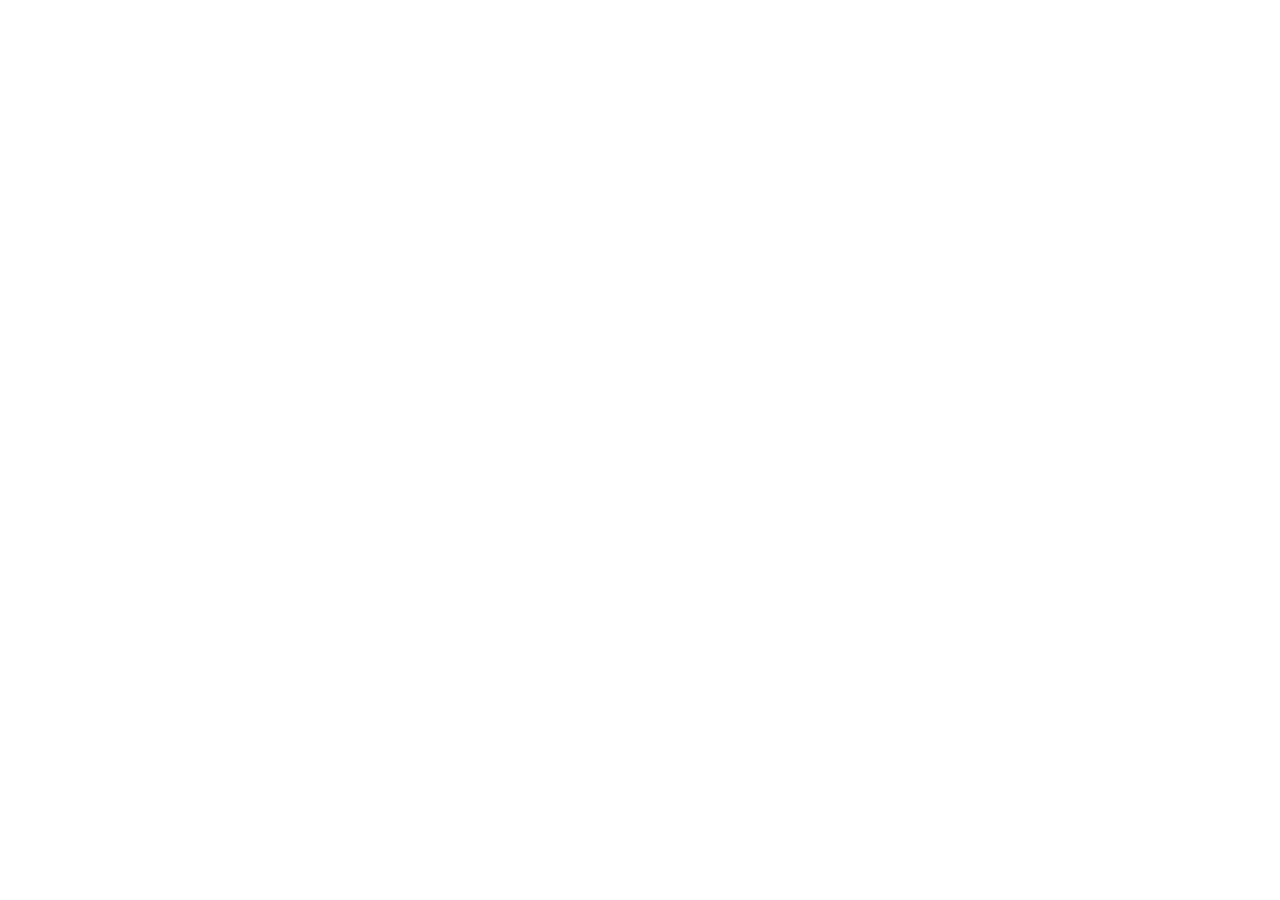
==== commit f9b92d42: "Adding fresh build of hanson-hoops after fixing deployment issues with backend on render" ====
--- a/hanson-hoops/index.html
+++ b/hanson-hoops/index.html
@@ -2,11 +2,11 @@
 <html lang="en">
   <head>
     <meta charset="UTF-8" />
-    <link rel="icon" type="image/svg+xml" href="/hanson-hoops/vite.svg" />
+    <link rel="icon" type="image/svg+xml" href="/vite.svg" />
     <meta name="viewport" content="width=device-width, initial-scale=1.0" />
     <title>Vite + React</title>
-    <script type="module" crossorigin src="/hanson-hoops/assets/index-C0ZfP0Sj.js"></script>
-    <link rel="stylesheet" crossorigin href="/hanson-hoops/assets/index-CWD23HCL.css">
+    <script type="module" crossorigin src="/assets/index-BBu5Slug.js"></script>
+    <link rel="stylesheet" crossorigin href="/assets/index-lxq2O7xq.css">
   </head>
   <body>
     <div id="root"></div>
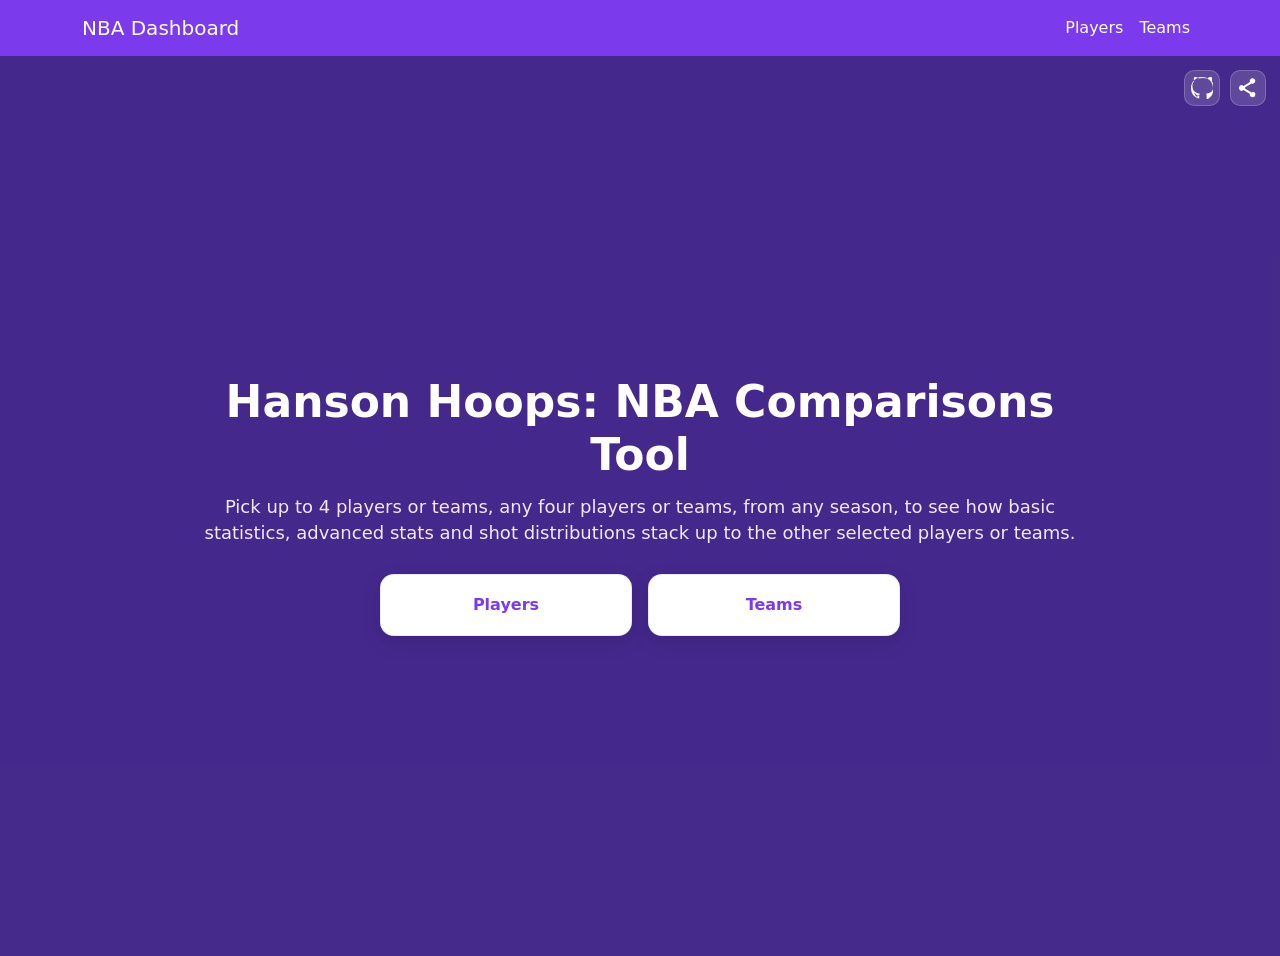
==== commit 98375de6: "replacing previous hanson-hoops build after fixing vite.config.js" ====
--- a/hanson-hoops/index.html
+++ b/hanson-hoops/index.html
@@ -2,11 +2,11 @@
 <html lang="en">
   <head>
     <meta charset="UTF-8" />
-    <link rel="icon" type="image/svg+xml" href="/vite.svg" />
+    <link rel="icon" type="image/svg+xml" href="/hanson-hoops/vite.svg" />
     <meta name="viewport" content="width=device-width, initial-scale=1.0" />
     <title>Vite + React</title>
-    <script type="module" crossorigin src="/assets/index-BBu5Slug.js"></script>
-    <link rel="stylesheet" crossorigin href="/assets/index-lxq2O7xq.css">
+    <script type="module" crossorigin src="/hanson-hoops/assets/index-BBu5Slug.js"></script>
+    <link rel="stylesheet" crossorigin href="/hanson-hoops/assets/index-lxq2O7xq.css">
   </head>
   <body>
     <div id="root"></div>
--- a/hanson-hoops/assets/index-lxq2O7xq.css
+++ b/hanson-hoops/assets/index-lxq2O7xq.css
@@ -0,0 +1,5 @@
+@charset "UTF-8";.player-card-container{display:flex;flex-direction:column;align-items:stretch;height:350px;overflow:hidden}.flip-container{perspective:1000px;height:100%}.flipper{position:relative;transition:.6s;transform-style:preserve-3d;height:100%}.flip-container.flipped .flipper{transform:rotateY(180deg)}.front,.back{backface-visibility:hidden;position:absolute;inset:0}.back{transform:rotateY(180deg)}.pcard{position:relative;border:1px solid #e5e7eb;border-radius:12px;box-shadow:0 1px 4px #0000000f;width:100%;height:var(--card-h, 440px);background:#fff;perspective:1000px;overflow:hidden}.pcard-flip{position:relative;height:100%;transform-style:preserve-3d;transition:transform .6s}.pcard-flip.is-flipped{transform:rotateY(180deg)}.pcard-face{position:absolute;inset:0;backface-visibility:hidden;display:grid;grid-template-rows:min-content minmax(0,1fr) min-content;padding:12px}.pcard-front{transform:rotateY(0);z-index:2}.pcard-back{transform:rotateY(180deg);z-index:1}.pcard-header{display:grid;grid-template-columns:1fr auto auto;align-items:center;gap:12px;margin-bottom:8px}.pcard-header-left{display:grid;grid-auto-flow:column;align-items:center;gap:10px}.pcard-headshot{width:44px;height:44px;object-fit:cover;border-radius:8px;border:1px solid #e5e7eb;background:#f1f5f9}.pcard-headshot.placeholder{width:44px;height:44px;border-radius:8px;background:#e5e7eb}.pcard-titleblock{min-width:0}.pcard-title{font-size:1rem;font-weight:700;line-height:1.2}.pcard-sub{font-size:.85rem;color:#6b7280;white-space:nowrap;overflow:hidden;text-overflow:ellipsis}.pcard-meta{display:grid;gap:4px;justify-items:end;font-size:.85rem;color:#374151}@media (max-width: 768px){.pcard-header{grid-template-columns:1fr auto}.pcard-meta{justify-items:start}}.chart-container{display:block;height:100%;min-height:0;overflow:hidden}.pcard .chart-container .plot-container,.pcard .chart-container .svg-container,.pcard .chart-container .js-plotly-plot{width:100%!important;height:100%!important}@media (max-width: 576px){.pcard{height:380px}}.shotmaps-grid{display:grid;gap:8px;height:100%;grid-auto-rows:1fr}@media (min-width: 768px){.shotmaps-grid{grid-template-columns:1fr 1fr}}@media (max-width: 767px){.shotmaps-grid{grid-template-columns:1fr}}.map-wrap{position:relative;height:100%}.map-wrap .js-plotly-plot,.map-wrap .plot-container,.map-wrap .svg-container{width:100%!important;height:100%!important}.map-pill{position:absolute;z-index:3;font-weight:700;padding:6px 10px;border-radius:10px;font-size:.85rem;box-shadow:0 1px 3px #00000026;-webkit-user-select:none;user-select:none}.map-pill.for{background:#07bed3;color:#fff;top:8px;left:8px}.map-pill.against{background:#e63e5a;color:#fff;top:8px;right:8px}body{margin:0;font-family:Arial,sans-serif;background-color:#f7f7f7}h1{font-size:2rem;color:#333;margin-bottom:1rem}select{padding:.5rem;font-size:1rem;margin-right:1rem}:root{--primary-500: #7c3aed;--primary-600: #6d28d9;--primary-700: #5b21b6;--primary-800: #4c1d95;--primary-contrast: #ffffff}.text-primary{color:var(--primary-600)!important}.bg-primary{background-color:var(--primary-600)!important}.border-primary{border-color:var(--primary-600)!important}a,.link-primary{color:var(--primary-600)}a:hover{color:var(--primary-700)}.btn-primary{background-color:var(--primary-600);border-color:var(--primary-600);color:var(--primary-contrast)}.btn-primary:hover,.btn-primary:focus{background-color:var(--primary-700);border-color:var(--primary-700);color:var(--primary-contrast)}.btn-outline-primary{color:var(--primary-600);border-color:var(--primary-600);background:transparent}.btn-outline-primary:hover,.btn-outline-primary:focus{color:var(--primary-contrast);background-color:var(--primary-600);border-color:var(--primary-600)}.navbar,.top-nav{background:var(--primary-600);color:var(--primary-contrast)}.navbar .navbar-brand,.navbar .nav-link,.top-nav .nav-link{color:var(--primary-contrast)!important}.navbar .nav-link.active,.top-nav .nav-link.active{color:var(--primary-contrast)!important;opacity:.9}:root{--app-primary: #7c3aed;--app-primary-rgb: 124,58,237}:root{--bs-primary: var(--app-primary);--bs-primary-rgb: var(--app-primary-rgb);--bs-link-color: var(--app-primary);--bs-link-hover-color: #5b21b6}.bg-primary{background-color:var(--app-primary)!important}.text-primary{color:var(--app-primary)!important}.border-primary{border-color:var(--app-primary)!important}.btn-primary{background-color:var(--app-primary)!important;border-color:var(--app-primary)!important}.btn-primary:hover,.btn-primary:focus{background-color:#6d28d9!important;border-color:#6d28d9!important}.btn-outline-primary{color:var(--app-primary)!important;border-color:var(--app-primary)!important}.btn-outline-primary:hover,.btn-outline-primary:focus{background-color:var(--app-primary)!important;border-color:var(--app-primary)!important;color:#fff!important}.nav-pills .nav-link.active,.nav-pills .show>.nav-link{background-color:var(--app-primary)!important}.pagination .active .page-link{background-color:var(--app-primary)!important;border-color:var(--app-primary)!important}.page-link{border-color:var(--app-primary)!important}.navbar.bg-primary{background-color:var(--app-primary)!important}.navbar.bg-primary .navbar-brand,.navbar.bg-primary .nav-link,.navbar.bg-primary .navbar-text{color:#fff!important}.navbar.bg-primary .nav-link:hover,.navbar.bg-primary .nav-link:focus{color:#ddd!important}.hero-container{position:relative;min-height:100vh;display:grid;place-items:center;background:#0f172a;overflow:hidden}.hero-overlay{position:absolute;inset:0;background:color-mix(in oklab,var(--app-primary),transparent 50%);z-index:1}.hero-actions{position:absolute;top:14px;right:14px;z-index:3;display:flex;gap:10px}.hero-icon-btn{display:inline-grid;place-items:center;width:36px;height:36px;border-radius:10px;background:#ffffff26;color:#fff;border:1px solid rgba(255,255,255,.2);-webkit-backdrop-filter:blur(3px);backdrop-filter:blur(3px)}.hero-icon-btn:hover{background:#ffffff40}.hero-content{position:relative;z-index:2;max-width:960px;margin:0 auto;padding:24px;text-align:center;color:#fff}.hero-title{margin:0 0 12px;font-size:clamp(28px,5vw,44px);font-weight:800}.hero-sub{margin:0 auto 28px;font-size:clamp(14px,2vw,18px);line-height:1.45;max-width:900px;color:#f3e8ff}.hero-cta{display:grid;grid-template-columns:1fr 1fr;gap:16px;max-width:520px;margin:0 auto}.cta-card{display:grid;place-items:center;padding:18px 22px;border-radius:14px;background:#fff;color:var(--app-primary);text-decoration:none;font-weight:800;border:1px solid rgba(0,0,0,.08);box-shadow:0 6px 20px #0000001f}.cta-card:hover{transform:translateY(-1px);box-shadow:0 10px 26px #00000029}@media (max-width: 560px){.hero-cta{grid-template-columns:1fr}}.landing .mb-4{margin-bottom:0!important}/*!
+* Bootstrap  v5.3.7 (https://getbootstrap.com/)
+* Copyright 2011-2025 The Bootstrap Authors
+* Licensed under MIT (https://github.com/twbs/bootstrap/blob/main/LICENSE)
+*/:root,[data-bs-theme=light]{--bs-blue:#0d6efd;--bs-indigo:#6610f2;--bs-purple:#6f42c1;--bs-pink:#d63384;--bs-red:#dc3545;--bs-orange:#fd7e14;--bs-yellow:#ffc107;--bs-green:#198754;--bs-teal:#20c997;--bs-cyan:#0dcaf0;--bs-black:#000;--bs-white:#fff;--bs-gray:#6c757d;--bs-gray-dark:#343a40;--bs-gray-100:#f8f9fa;--bs-gray-200:#e9ecef;--bs-gray-300:#dee2e6;--bs-gray-400:#ced4da;--bs-gray-500:#adb5bd;--bs-gray-600:#6c757d;--bs-gray-700:#495057;--bs-gray-800:#343a40;--bs-gray-900:#212529;--bs-primary:#0d6efd;--bs-secondary:#6c757d;--bs-success:#198754;--bs-info:#0dcaf0;--bs-warning:#ffc107;--bs-danger:#dc3545;--bs-light:#f8f9fa;--bs-dark:#212529;--bs-primary-rgb:13,110,253;--bs-secondary-rgb:108,117,125;--bs-success-rgb:25,135,84;--bs-info-rgb:13,202,240;--bs-warning-rgb:255,193,7;--bs-danger-rgb:220,53,69;--bs-light-rgb:248,249,250;--bs-dark-rgb:33,37,41;--bs-primary-text-emphasis:#052c65;--bs-secondary-text-emphasis:#2b2f32;--bs-success-text-emphasis:#0a3622;--bs-info-text-emphasis:#055160;--bs-warning-text-emphasis:#664d03;--bs-danger-text-emphasis:#58151c;--bs-light-text-emphasis:#495057;--bs-dark-text-emphasis:#495057;--bs-primary-bg-subtle:#cfe2ff;--bs-secondary-bg-subtle:#e2e3e5;--bs-success-bg-subtle:#d1e7dd;--bs-info-bg-subtle:#cff4fc;--bs-warning-bg-subtle:#fff3cd;--bs-danger-bg-subtle:#f8d7da;--bs-light-bg-subtle:#fcfcfd;--bs-dark-bg-subtle:#ced4da;--bs-primary-border-subtle:#9ec5fe;--bs-secondary-border-subtle:#c4c8cb;--bs-success-border-subtle:#a3cfbb;--bs-info-border-subtle:#9eeaf9;--bs-warning-border-subtle:#ffe69c;--bs-danger-border-subtle:#f1aeb5;--bs-light-border-subtle:#e9ecef;--bs-dark-border-subtle:#adb5bd;--bs-white-rgb:255,255,255;--bs-black-rgb:0,0,0;--bs-font-sans-serif:system-ui,-apple-system,"Segoe UI",Roboto,"Helvetica Neue","Noto Sans","Liberation Sans",Arial,sans-serif,"Apple Color Emoji","Segoe UI Emoji","Segoe UI Symbol","Noto Color Emoji";--bs-font-monospace:SFMono-Regular,Menlo,Monaco,Consolas,"Liberation Mono","Courier New",monospace;--bs-gradient:linear-gradient(180deg, rgba(255, 255, 255, .15), rgba(255, 255, 255, 0));--bs-body-font-family:var(--bs-font-sans-serif);--bs-body-font-size:1rem;--bs-body-font-weight:400;--bs-body-line-height:1.5;--bs-body-color:#212529;--bs-body-color-rgb:33,37,41;--bs-body-bg:#fff;--bs-body-bg-rgb:255,255,255;--bs-emphasis-color:#000;--bs-emphasis-color-rgb:0,0,0;--bs-secondary-color:rgba(33, 37, 41, .75);--bs-secondary-color-rgb:33,37,41;--bs-secondary-bg:#e9ecef;--bs-secondary-bg-rgb:233,236,239;--bs-tertiary-color:rgba(33, 37, 41, .5);--bs-tertiary-color-rgb:33,37,41;--bs-tertiary-bg:#f8f9fa;--bs-tertiary-bg-rgb:248,249,250;--bs-heading-color:inherit;--bs-link-color:#0d6efd;--bs-link-color-rgb:13,110,253;--bs-link-decoration:underline;--bs-link-hover-color:#0a58ca;--bs-link-hover-color-rgb:10,88,202;--bs-code-color:#d63384;--bs-highlight-color:#212529;--bs-highlight-bg:#fff3cd;--bs-border-width:1px;--bs-border-style:solid;--bs-border-color:#dee2e6;--bs-border-color-translucent:rgba(0, 0, 0, .175);--bs-border-radius:.375rem;--bs-border-radius-sm:.25rem;--bs-border-radius-lg:.5rem;--bs-border-radius-xl:1rem;--bs-border-radius-xxl:2rem;--bs-border-radius-2xl:var(--bs-border-radius-xxl);--bs-border-radius-pill:50rem;--bs-box-shadow:0 .5rem 1rem rgba(0, 0, 0, .15);--bs-box-shadow-sm:0 .125rem .25rem rgba(0, 0, 0, .075);--bs-box-shadow-lg:0 1rem 3rem rgba(0, 0, 0, .175);--bs-box-shadow-inset:inset 0 1px 2px rgba(0, 0, 0, .075);--bs-focus-ring-width:.25rem;--bs-focus-ring-opacity:.25;--bs-focus-ring-color:rgba(13, 110, 253, .25);--bs-form-valid-color:#198754;--bs-form-valid-border-color:#198754;--bs-form-invalid-color:#dc3545;--bs-form-invalid-border-color:#dc3545}[data-bs-theme=dark]{color-scheme:dark;--bs-body-color:#dee2e6;--bs-body-color-rgb:222,226,230;--bs-body-bg:#212529;--bs-body-bg-rgb:33,37,41;--bs-emphasis-color:#fff;--bs-emphasis-color-rgb:255,255,255;--bs-secondary-color:rgba(222, 226, 230, .75);--bs-secondary-color-rgb:222,226,230;--bs-secondary-bg:#343a40;--bs-secondary-bg-rgb:52,58,64;--bs-tertiary-color:rgba(222, 226, 230, .5);--bs-tertiary-color-rgb:222,226,230;--bs-tertiary-bg:#2b3035;--bs-tertiary-bg-rgb:43,48,53;--bs-primary-text-emphasis:#6ea8fe;--bs-secondary-text-emphasis:#a7acb1;--bs-success-text-emphasis:#75b798;--bs-info-text-emphasis:#6edff6;--bs-warning-text-emphasis:#ffda6a;--bs-danger-text-emphasis:#ea868f;--bs-light-text-emphasis:#f8f9fa;--bs-dark-text-emphasis:#dee2e6;--bs-primary-bg-subtle:#031633;--bs-secondary-bg-subtle:#161719;--bs-success-bg-subtle:#051b11;--bs-info-bg-subtle:#032830;--bs-warning-bg-subtle:#332701;--bs-danger-bg-subtle:#2c0b0e;--bs-light-bg-subtle:#343a40;--bs-dark-bg-subtle:#1a1d20;--bs-primary-border-subtle:#084298;--bs-secondary-border-subtle:#41464b;--bs-success-border-subtle:#0f5132;--bs-info-border-subtle:#087990;--bs-warning-border-subtle:#997404;--bs-danger-border-subtle:#842029;--bs-light-border-subtle:#495057;--bs-dark-border-subtle:#343a40;--bs-heading-color:inherit;--bs-link-color:#6ea8fe;--bs-link-hover-color:#8bb9fe;--bs-link-color-rgb:110,168,254;--bs-link-hover-color-rgb:139,185,254;--bs-code-color:#e685b5;--bs-highlight-color:#dee2e6;--bs-highlight-bg:#664d03;--bs-border-color:#495057;--bs-border-color-translucent:rgba(255, 255, 255, .15);--bs-form-valid-color:#75b798;--bs-form-valid-border-color:#75b798;--bs-form-invalid-color:#ea868f;--bs-form-invalid-border-color:#ea868f}*,:after,:before{box-sizing:border-box}@media (prefers-reduced-motion:no-preference){:root{scroll-behavior:smooth}}body{margin:0;font-family:var(--bs-body-font-family);font-size:var(--bs-body-font-size);font-weight:var(--bs-body-font-weight);line-height:var(--bs-body-line-height);color:var(--bs-body-color);text-align:var(--bs-body-text-align);background-color:var(--bs-body-bg);-webkit-text-size-adjust:100%;-webkit-tap-highlight-color:transparent}hr{margin:1rem 0;color:inherit;border:0;border-top:var(--bs-border-width) solid;opacity:.25}.h1,.h2,.h3,.h4,.h5,.h6,h1,h2,h3,h4,h5,h6{margin-top:0;margin-bottom:.5rem;font-weight:500;line-height:1.2;color:var(--bs-heading-color)}.h1,h1{font-size:calc(1.375rem + 1.5vw)}@media (min-width:1200px){.h1,h1{font-size:2.5rem}}.h2,h2{font-size:calc(1.325rem + .9vw)}@media (min-width:1200px){.h2,h2{font-size:2rem}}.h3,h3{font-size:calc(1.3rem + .6vw)}@media (min-width:1200px){.h3,h3{font-size:1.75rem}}.h4,h4{font-size:calc(1.275rem + .3vw)}@media (min-width:1200px){.h4,h4{font-size:1.5rem}}.h5,h5{font-size:1.25rem}.h6,h6{font-size:1rem}p{margin-top:0;margin-bottom:1rem}abbr[title]{-webkit-text-decoration:underline dotted;text-decoration:underline dotted;cursor:help;-webkit-text-decoration-skip-ink:none;text-decoration-skip-ink:none}address{margin-bottom:1rem;font-style:normal;line-height:inherit}ol,ul{padding-left:2rem}dl,ol,ul{margin-top:0;margin-bottom:1rem}ol ol,ol ul,ul ol,ul ul{margin-bottom:0}dt{font-weight:700}dd{margin-bottom:.5rem;margin-left:0}blockquote{margin:0 0 1rem}b,strong{font-weight:bolder}.small,small{font-size:.875em}.mark,mark{padding:.1875em;color:var(--bs-highlight-color);background-color:var(--bs-highlight-bg)}sub,sup{position:relative;font-size:.75em;line-height:0;vertical-align:baseline}sub{bottom:-.25em}sup{top:-.5em}a{color:rgba(var(--bs-link-color-rgb),var(--bs-link-opacity,1));text-decoration:underline}a:hover{--bs-link-color-rgb:var(--bs-link-hover-color-rgb)}a:not([href]):not([class]),a:not([href]):not([class]):hover{color:inherit;text-decoration:none}code,kbd,pre,samp{font-family:var(--bs-font-monospace);font-size:1em}pre{display:block;margin-top:0;margin-bottom:1rem;overflow:auto;font-size:.875em}pre code{font-size:inherit;color:inherit;word-break:normal}code{font-size:.875em;color:var(--bs-code-color);word-wrap:break-word}a>code{color:inherit}kbd{padding:.1875rem .375rem;font-size:.875em;color:var(--bs-body-bg);background-color:var(--bs-body-color);border-radius:.25rem}kbd kbd{padding:0;font-size:1em}figure{margin:0 0 1rem}img,svg{vertical-align:middle}table{caption-side:bottom;border-collapse:collapse}caption{padding-top:.5rem;padding-bottom:.5rem;color:var(--bs-secondary-color);text-align:left}th{text-align:inherit;text-align:-webkit-match-parent}tbody,td,tfoot,th,thead,tr{border-color:inherit;border-style:solid;border-width:0}label{display:inline-block}button{border-radius:0}button:focus:not(:focus-visible){outline:0}button,input,optgroup,select,textarea{margin:0;font-family:inherit;font-size:inherit;line-height:inherit}button,select{text-transform:none}[role=button]{cursor:pointer}select{word-wrap:normal}select:disabled{opacity:1}[list]:not([type=date]):not([type=datetime-local]):not([type=month]):not([type=week]):not([type=time])::-webkit-calendar-picker-indicator{display:none!important}[type=button],[type=reset],[type=submit],button{-webkit-appearance:button}[type=button]:not(:disabled),[type=reset]:not(:disabled),[type=submit]:not(:disabled),button:not(:disabled){cursor:pointer}::-moz-focus-inner{padding:0;border-style:none}textarea{resize:vertical}fieldset{min-width:0;padding:0;margin:0;border:0}legend{float:left;width:100%;padding:0;margin-bottom:.5rem;line-height:inherit;font-size:calc(1.275rem + .3vw)}@media (min-width:1200px){legend{font-size:1.5rem}}legend+*{clear:left}::-webkit-datetime-edit-day-field,::-webkit-datetime-edit-fields-wrapper,::-webkit-datetime-edit-hour-field,::-webkit-datetime-edit-minute,::-webkit-datetime-edit-month-field,::-webkit-datetime-edit-text,::-webkit-datetime-edit-year-field{padding:0}::-webkit-inner-spin-button{height:auto}[type=search]{-webkit-appearance:textfield;outline-offset:-2px}::-webkit-search-decoration{-webkit-appearance:none}::-webkit-color-swatch-wrapper{padding:0}::-webkit-file-upload-button{font:inherit;-webkit-appearance:button}::file-selector-button{font:inherit;-webkit-appearance:button}output{display:inline-block}iframe{border:0}summary{display:list-item;cursor:pointer}progress{vertical-align:baseline}[hidden]{display:none!important}.lead{font-size:1.25rem;font-weight:300}.display-1{font-weight:300;line-height:1.2;font-size:calc(1.625rem + 4.5vw)}@media (min-width:1200px){.display-1{font-size:5rem}}.display-2{font-weight:300;line-height:1.2;font-size:calc(1.575rem + 3.9vw)}@media (min-width:1200px){.display-2{font-size:4.5rem}}.display-3{font-weight:300;line-height:1.2;font-size:calc(1.525rem + 3.3vw)}@media (min-width:1200px){.display-3{font-size:4rem}}.display-4{font-weight:300;line-height:1.2;font-size:calc(1.475rem + 2.7vw)}@media (min-width:1200px){.display-4{font-size:3.5rem}}.display-5{font-weight:300;line-height:1.2;font-size:calc(1.425rem + 2.1vw)}@media (min-width:1200px){.display-5{font-size:3rem}}.display-6{font-weight:300;line-height:1.2;font-size:calc(1.375rem + 1.5vw)}@media (min-width:1200px){.display-6{font-size:2.5rem}}.list-unstyled,.list-inline{padding-left:0;list-style:none}.list-inline-item{display:inline-block}.list-inline-item:not(:last-child){margin-right:.5rem}.initialism{font-size:.875em;text-transform:uppercase}.blockquote{margin-bottom:1rem;font-size:1.25rem}.blockquote>:last-child{margin-bottom:0}.blockquote-footer{margin-top:-1rem;margin-bottom:1rem;font-size:.875em;color:#6c757d}.blockquote-footer:before{content:"— "}.img-fluid{max-width:100%;height:auto}.img-thumbnail{padding:.25rem;background-color:var(--bs-body-bg);border:var(--bs-border-width) solid var(--bs-border-color);border-radius:var(--bs-border-radius);max-width:100%;height:auto}.figure{display:inline-block}.figure-img{margin-bottom:.5rem;line-height:1}.figure-caption{font-size:.875em;color:var(--bs-secondary-color)}.container,.container-fluid,.container-lg,.container-md,.container-sm,.container-xl,.container-xxl{--bs-gutter-x:1.5rem;--bs-gutter-y:0;width:100%;padding-right:calc(var(--bs-gutter-x) * .5);padding-left:calc(var(--bs-gutter-x) * .5);margin-right:auto;margin-left:auto}@media (min-width:576px){.container,.container-sm{max-width:540px}}@media (min-width:768px){.container,.container-md,.container-sm{max-width:720px}}@media (min-width:992px){.container,.container-lg,.container-md,.container-sm{max-width:960px}}@media (min-width:1200px){.container,.container-lg,.container-md,.container-sm,.container-xl{max-width:1140px}}@media (min-width:1400px){.container,.container-lg,.container-md,.container-sm,.container-xl,.container-xxl{max-width:1320px}}:root{--bs-breakpoint-xs:0;--bs-breakpoint-sm:576px;--bs-breakpoint-md:768px;--bs-breakpoint-lg:992px;--bs-breakpoint-xl:1200px;--bs-breakpoint-xxl:1400px}.row{--bs-gutter-x:1.5rem;--bs-gutter-y:0;display:flex;flex-wrap:wrap;margin-top:calc(-1 * var(--bs-gutter-y));margin-right:calc(-.5 * var(--bs-gutter-x));margin-left:calc(-.5 * var(--bs-gutter-x))}.row>*{flex-shrink:0;width:100%;max-width:100%;padding-right:calc(var(--bs-gutter-x) * .5);padding-left:calc(var(--bs-gutter-x) * .5);margin-top:var(--bs-gutter-y)}.col{flex:1 0 0}.row-cols-auto>*{flex:0 0 auto;width:auto}.row-cols-1>*{flex:0 0 auto;width:100%}.row-cols-2>*{flex:0 0 auto;width:50%}.row-cols-3>*{flex:0 0 auto;width:33.33333333%}.row-cols-4>*{flex:0 0 auto;width:25%}.row-cols-5>*{flex:0 0 auto;width:20%}.row-cols-6>*{flex:0 0 auto;width:16.66666667%}.col-auto{flex:0 0 auto;width:auto}.col-1{flex:0 0 auto;width:8.33333333%}.col-2{flex:0 0 auto;width:16.66666667%}.col-3{flex:0 0 auto;width:25%}.col-4{flex:0 0 auto;width:33.33333333%}.col-5{flex:0 0 auto;width:41.66666667%}.col-6{flex:0 0 auto;width:50%}.col-7{flex:0 0 auto;width:58.33333333%}.col-8{flex:0 0 auto;width:66.66666667%}.col-9{flex:0 0 auto;width:75%}.col-10{flex:0 0 auto;width:83.33333333%}.col-11{flex:0 0 auto;width:91.66666667%}.col-12{flex:0 0 auto;width:100%}.offset-1{margin-left:8.33333333%}.offset-2{margin-left:16.66666667%}.offset-3{margin-left:25%}.offset-4{margin-left:33.33333333%}.offset-5{margin-left:41.66666667%}.offset-6{margin-left:50%}.offset-7{margin-left:58.33333333%}.offset-8{margin-left:66.66666667%}.offset-9{margin-left:75%}.offset-10{margin-left:83.33333333%}.offset-11{margin-left:91.66666667%}.g-0,.gx-0{--bs-gutter-x:0}.g-0,.gy-0{--bs-gutter-y:0}.g-1,.gx-1{--bs-gutter-x:.25rem}.g-1,.gy-1{--bs-gutter-y:.25rem}.g-2,.gx-2{--bs-gutter-x:.5rem}.g-2,.gy-2{--bs-gutter-y:.5rem}.g-3,.gx-3{--bs-gutter-x:1rem}.g-3,.gy-3{--bs-gutter-y:1rem}.g-4,.gx-4{--bs-gutter-x:1.5rem}.g-4,.gy-4{--bs-gutter-y:1.5rem}.g-5,.gx-5{--bs-gutter-x:3rem}.g-5,.gy-5{--bs-gutter-y:3rem}@media (min-width:576px){.col-sm{flex:1 0 0}.row-cols-sm-auto>*{flex:0 0 auto;width:auto}.row-cols-sm-1>*{flex:0 0 auto;width:100%}.row-cols-sm-2>*{flex:0 0 auto;width:50%}.row-cols-sm-3>*{flex:0 0 auto;width:33.33333333%}.row-cols-sm-4>*{flex:0 0 auto;width:25%}.row-cols-sm-5>*{flex:0 0 auto;width:20%}.row-cols-sm-6>*{flex:0 0 auto;width:16.66666667%}.col-sm-auto{flex:0 0 auto;width:auto}.col-sm-1{flex:0 0 auto;width:8.33333333%}.col-sm-2{flex:0 0 auto;width:16.66666667%}.col-sm-3{flex:0 0 auto;width:25%}.col-sm-4{flex:0 0 auto;width:33.33333333%}.col-sm-5{flex:0 0 auto;width:41.66666667%}.col-sm-6{flex:0 0 auto;width:50%}.col-sm-7{flex:0 0 auto;width:58.33333333%}.col-sm-8{flex:0 0 auto;width:66.66666667%}.col-sm-9{flex:0 0 auto;width:75%}.col-sm-10{flex:0 0 auto;width:83.33333333%}.col-sm-11{flex:0 0 auto;width:91.66666667%}.col-sm-12{flex:0 0 auto;width:100%}.offset-sm-0{margin-left:0}.offset-sm-1{margin-left:8.33333333%}.offset-sm-2{margin-left:16.66666667%}.offset-sm-3{margin-left:25%}.offset-sm-4{margin-left:33.33333333%}.offset-sm-5{margin-left:41.66666667%}.offset-sm-6{margin-left:50%}.offset-sm-7{margin-left:58.33333333%}.offset-sm-8{margin-left:66.66666667%}.offset-sm-9{margin-left:75%}.offset-sm-10{margin-left:83.33333333%}.offset-sm-11{margin-left:91.66666667%}.g-sm-0,.gx-sm-0{--bs-gutter-x:0}.g-sm-0,.gy-sm-0{--bs-gutter-y:0}.g-sm-1,.gx-sm-1{--bs-gutter-x:.25rem}.g-sm-1,.gy-sm-1{--bs-gutter-y:.25rem}.g-sm-2,.gx-sm-2{--bs-gutter-x:.5rem}.g-sm-2,.gy-sm-2{--bs-gutter-y:.5rem}.g-sm-3,.gx-sm-3{--bs-gutter-x:1rem}.g-sm-3,.gy-sm-3{--bs-gutter-y:1rem}.g-sm-4,.gx-sm-4{--bs-gutter-x:1.5rem}.g-sm-4,.gy-sm-4{--bs-gutter-y:1.5rem}.g-sm-5,.gx-sm-5{--bs-gutter-x:3rem}.g-sm-5,.gy-sm-5{--bs-gutter-y:3rem}}@media (min-width:768px){.col-md{flex:1 0 0}.row-cols-md-auto>*{flex:0 0 auto;width:auto}.row-cols-md-1>*{flex:0 0 auto;width:100%}.row-cols-md-2>*{flex:0 0 auto;width:50%}.row-cols-md-3>*{flex:0 0 auto;width:33.33333333%}.row-cols-md-4>*{flex:0 0 auto;width:25%}.row-cols-md-5>*{flex:0 0 auto;width:20%}.row-cols-md-6>*{flex:0 0 auto;width:16.66666667%}.col-md-auto{flex:0 0 auto;width:auto}.col-md-1{flex:0 0 auto;width:8.33333333%}.col-md-2{flex:0 0 auto;width:16.66666667%}.col-md-3{flex:0 0 auto;width:25%}.col-md-4{flex:0 0 auto;width:33.33333333%}.col-md-5{flex:0 0 auto;width:41.66666667%}.col-md-6{flex:0 0 auto;width:50%}.col-md-7{flex:0 0 auto;width:58.33333333%}.col-md-8{flex:0 0 auto;width:66.66666667%}.col-md-9{flex:0 0 auto;width:75%}.col-md-10{flex:0 0 auto;width:83.33333333%}.col-md-11{flex:0 0 auto;width:91.66666667%}.col-md-12{flex:0 0 auto;width:100%}.offset-md-0{margin-left:0}.offset-md-1{margin-left:8.33333333%}.offset-md-2{margin-left:16.66666667%}.offset-md-3{margin-left:25%}.offset-md-4{margin-left:33.33333333%}.offset-md-5{margin-left:41.66666667%}.offset-md-6{margin-left:50%}.offset-md-7{margin-left:58.33333333%}.offset-md-8{margin-left:66.66666667%}.offset-md-9{margin-left:75%}.offset-md-10{margin-left:83.33333333%}.offset-md-11{margin-left:91.66666667%}.g-md-0,.gx-md-0{--bs-gutter-x:0}.g-md-0,.gy-md-0{--bs-gutter-y:0}.g-md-1,.gx-md-1{--bs-gutter-x:.25rem}.g-md-1,.gy-md-1{--bs-gutter-y:.25rem}.g-md-2,.gx-md-2{--bs-gutter-x:.5rem}.g-md-2,.gy-md-2{--bs-gutter-y:.5rem}.g-md-3,.gx-md-3{--bs-gutter-x:1rem}.g-md-3,.gy-md-3{--bs-gutter-y:1rem}.g-md-4,.gx-md-4{--bs-gutter-x:1.5rem}.g-md-4,.gy-md-4{--bs-gutter-y:1.5rem}.g-md-5,.gx-md-5{--bs-gutter-x:3rem}.g-md-5,.gy-md-5{--bs-gutter-y:3rem}}@media (min-width:992px){.col-lg{flex:1 0 0}.row-cols-lg-auto>*{flex:0 0 auto;width:auto}.row-cols-lg-1>*{flex:0 0 auto;width:100%}.row-cols-lg-2>*{flex:0 0 auto;width:50%}.row-cols-lg-3>*{flex:0 0 auto;width:33.33333333%}.row-cols-lg-4>*{flex:0 0 auto;width:25%}.row-cols-lg-5>*{flex:0 0 auto;width:20%}.row-cols-lg-6>*{flex:0 0 auto;width:16.66666667%}.col-lg-auto{flex:0 0 auto;width:auto}.col-lg-1{flex:0 0 auto;width:8.33333333%}.col-lg-2{flex:0 0 auto;width:16.66666667%}.col-lg-3{flex:0 0 auto;width:25%}.col-lg-4{flex:0 0 auto;width:33.33333333%}.col-lg-5{flex:0 0 auto;width:41.66666667%}.col-lg-6{flex:0 0 auto;width:50%}.col-lg-7{flex:0 0 auto;width:58.33333333%}.col-lg-8{flex:0 0 auto;width:66.66666667%}.col-lg-9{flex:0 0 auto;width:75%}.col-lg-10{flex:0 0 auto;width:83.33333333%}.col-lg-11{flex:0 0 auto;width:91.66666667%}.col-lg-12{flex:0 0 auto;width:100%}.offset-lg-0{margin-left:0}.offset-lg-1{margin-left:8.33333333%}.offset-lg-2{margin-left:16.66666667%}.offset-lg-3{margin-left:25%}.offset-lg-4{margin-left:33.33333333%}.offset-lg-5{margin-left:41.66666667%}.offset-lg-6{margin-left:50%}.offset-lg-7{margin-left:58.33333333%}.offset-lg-8{margin-left:66.66666667%}.offset-lg-9{margin-left:75%}.offset-lg-10{margin-left:83.33333333%}.offset-lg-11{margin-left:91.66666667%}.g-lg-0,.gx-lg-0{--bs-gutter-x:0}.g-lg-0,.gy-lg-0{--bs-gutter-y:0}.g-lg-1,.gx-lg-1{--bs-gutter-x:.25rem}.g-lg-1,.gy-lg-1{--bs-gutter-y:.25rem}.g-lg-2,.gx-lg-2{--bs-gutter-x:.5rem}.g-lg-2,.gy-lg-2{--bs-gutter-y:.5rem}.g-lg-3,.gx-lg-3{--bs-gutter-x:1rem}.g-lg-3,.gy-lg-3{--bs-gutter-y:1rem}.g-lg-4,.gx-lg-4{--bs-gutter-x:1.5rem}.g-lg-4,.gy-lg-4{--bs-gutter-y:1.5rem}.g-lg-5,.gx-lg-5{--bs-gutter-x:3rem}.g-lg-5,.gy-lg-5{--bs-gutter-y:3rem}}@media (min-width:1200px){.col-xl{flex:1 0 0}.row-cols-xl-auto>*{flex:0 0 auto;width:auto}.row-cols-xl-1>*{flex:0 0 auto;width:100%}.row-cols-xl-2>*{flex:0 0 auto;width:50%}.row-cols-xl-3>*{flex:0 0 auto;width:33.33333333%}.row-cols-xl-4>*{flex:0 0 auto;width:25%}.row-cols-xl-5>*{flex:0 0 auto;width:20%}.row-cols-xl-6>*{flex:0 0 auto;width:16.66666667%}.col-xl-auto{flex:0 0 auto;width:auto}.col-xl-1{flex:0 0 auto;width:8.33333333%}.col-xl-2{flex:0 0 auto;width:16.66666667%}.col-xl-3{flex:0 0 auto;width:25%}.col-xl-4{flex:0 0 auto;width:33.33333333%}.col-xl-5{flex:0 0 auto;width:41.66666667%}.col-xl-6{flex:0 0 auto;width:50%}.col-xl-7{flex:0 0 auto;width:58.33333333%}.col-xl-8{flex:0 0 auto;width:66.66666667%}.col-xl-9{flex:0 0 auto;width:75%}.col-xl-10{flex:0 0 auto;width:83.33333333%}.col-xl-11{flex:0 0 auto;width:91.66666667%}.col-xl-12{flex:0 0 auto;width:100%}.offset-xl-0{margin-left:0}.offset-xl-1{margin-left:8.33333333%}.offset-xl-2{margin-left:16.66666667%}.offset-xl-3{margin-left:25%}.offset-xl-4{margin-left:33.33333333%}.offset-xl-5{margin-left:41.66666667%}.offset-xl-6{margin-left:50%}.offset-xl-7{margin-left:58.33333333%}.offset-xl-8{margin-left:66.66666667%}.offset-xl-9{margin-left:75%}.offset-xl-10{margin-left:83.33333333%}.offset-xl-11{margin-left:91.66666667%}.g-xl-0,.gx-xl-0{--bs-gutter-x:0}.g-xl-0,.gy-xl-0{--bs-gutter-y:0}.g-xl-1,.gx-xl-1{--bs-gutter-x:.25rem}.g-xl-1,.gy-xl-1{--bs-gutter-y:.25rem}.g-xl-2,.gx-xl-2{--bs-gutter-x:.5rem}.g-xl-2,.gy-xl-2{--bs-gutter-y:.5rem}.g-xl-3,.gx-xl-3{--bs-gutter-x:1rem}.g-xl-3,.gy-xl-3{--bs-gutter-y:1rem}.g-xl-4,.gx-xl-4{--bs-gutter-x:1.5rem}.g-xl-4,.gy-xl-4{--bs-gutter-y:1.5rem}.g-xl-5,.gx-xl-5{--bs-gutter-x:3rem}.g-xl-5,.gy-xl-5{--bs-gutter-y:3rem}}@media (min-width:1400px){.col-xxl{flex:1 0 0}.row-cols-xxl-auto>*{flex:0 0 auto;width:auto}.row-cols-xxl-1>*{flex:0 0 auto;width:100%}.row-cols-xxl-2>*{flex:0 0 auto;width:50%}.row-cols-xxl-3>*{flex:0 0 auto;width:33.33333333%}.row-cols-xxl-4>*{flex:0 0 auto;width:25%}.row-cols-xxl-5>*{flex:0 0 auto;width:20%}.row-cols-xxl-6>*{flex:0 0 auto;width:16.66666667%}.col-xxl-auto{flex:0 0 auto;width:auto}.col-xxl-1{flex:0 0 auto;width:8.33333333%}.col-xxl-2{flex:0 0 auto;width:16.66666667%}.col-xxl-3{flex:0 0 auto;width:25%}.col-xxl-4{flex:0 0 auto;width:33.33333333%}.col-xxl-5{flex:0 0 auto;width:41.66666667%}.col-xxl-6{flex:0 0 auto;width:50%}.col-xxl-7{flex:0 0 auto;width:58.33333333%}.col-xxl-8{flex:0 0 auto;width:66.66666667%}.col-xxl-9{flex:0 0 auto;width:75%}.col-xxl-10{flex:0 0 auto;width:83.33333333%}.col-xxl-11{flex:0 0 auto;width:91.66666667%}.col-xxl-12{flex:0 0 auto;width:100%}.offset-xxl-0{margin-left:0}.offset-xxl-1{margin-left:8.33333333%}.offset-xxl-2{margin-left:16.66666667%}.offset-xxl-3{margin-left:25%}.offset-xxl-4{margin-left:33.33333333%}.offset-xxl-5{margin-left:41.66666667%}.offset-xxl-6{margin-left:50%}.offset-xxl-7{margin-left:58.33333333%}.offset-xxl-8{margin-left:66.66666667%}.offset-xxl-9{margin-left:75%}.offset-xxl-10{margin-left:83.33333333%}.offset-xxl-11{margin-left:91.66666667%}.g-xxl-0,.gx-xxl-0{--bs-gutter-x:0}.g-xxl-0,.gy-xxl-0{--bs-gutter-y:0}.g-xxl-1,.gx-xxl-1{--bs-gutter-x:.25rem}.g-xxl-1,.gy-xxl-1{--bs-gutter-y:.25rem}.g-xxl-2,.gx-xxl-2{--bs-gutter-x:.5rem}.g-xxl-2,.gy-xxl-2{--bs-gutter-y:.5rem}.g-xxl-3,.gx-xxl-3{--bs-gutter-x:1rem}.g-xxl-3,.gy-xxl-3{--bs-gutter-y:1rem}.g-xxl-4,.gx-xxl-4{--bs-gutter-x:1.5rem}.g-xxl-4,.gy-xxl-4{--bs-gutter-y:1.5rem}.g-xxl-5,.gx-xxl-5{--bs-gutter-x:3rem}.g-xxl-5,.gy-xxl-5{--bs-gutter-y:3rem}}.table{--bs-table-color-type:initial;--bs-table-bg-type:initial;--bs-table-color-state:initial;--bs-table-bg-state:initial;--bs-table-color:var(--bs-emphasis-color);--bs-table-bg:var(--bs-body-bg);--bs-table-border-color:var(--bs-border-color);--bs-table-accent-bg:transparent;--bs-table-striped-color:var(--bs-emphasis-color);--bs-table-striped-bg:rgba(var(--bs-emphasis-color-rgb), .05);--bs-table-active-color:var(--bs-emphasis-color);--bs-table-active-bg:rgba(var(--bs-emphasis-color-rgb), .1);--bs-table-hover-color:var(--bs-emphasis-color);--bs-table-hover-bg:rgba(var(--bs-emphasis-color-rgb), .075);width:100%;margin-bottom:1rem;vertical-align:top;border-color:var(--bs-table-border-color)}.table>:not(caption)>*>*{padding:.5rem;color:var(--bs-table-color-state,var(--bs-table-color-type,var(--bs-table-color)));background-color:var(--bs-table-bg);border-bottom-width:var(--bs-border-width);box-shadow:inset 0 0 0 9999px var(--bs-table-bg-state,var(--bs-table-bg-type,var(--bs-table-accent-bg)))}.table>tbody{vertical-align:inherit}.table>thead{vertical-align:bottom}.table-group-divider{border-top:calc(var(--bs-border-width) * 2) solid currentcolor}.caption-top{caption-side:top}.table-sm>:not(caption)>*>*{padding:.25rem}.table-bordered>:not(caption)>*{border-width:var(--bs-border-width) 0}.table-bordered>:not(caption)>*>*{border-width:0 var(--bs-border-width)}.table-borderless>:not(caption)>*>*{border-bottom-width:0}.table-borderless>:not(:first-child){border-top-width:0}.table-striped>tbody>tr:nth-of-type(odd)>*{--bs-table-color-type:var(--bs-table-striped-color);--bs-table-bg-type:var(--bs-table-striped-bg)}.table-striped-columns>:not(caption)>tr>:nth-child(2n){--bs-table-color-type:var(--bs-table-striped-color);--bs-table-bg-type:var(--bs-table-striped-bg)}.table-active{--bs-table-color-state:var(--bs-table-active-color);--bs-table-bg-state:var(--bs-table-active-bg)}.table-hover>tbody>tr:hover>*{--bs-table-color-state:var(--bs-table-hover-color);--bs-table-bg-state:var(--bs-table-hover-bg)}.table-primary{--bs-table-color:#000;--bs-table-bg:#cfe2ff;--bs-table-border-color:#a6b5cc;--bs-table-striped-bg:#c5d7f2;--bs-table-striped-color:#000;--bs-table-active-bg:#bacbe6;--bs-table-active-color:#000;--bs-table-hover-bg:#bfd1ec;--bs-table-hover-color:#000;color:var(--bs-table-color);border-color:var(--bs-table-border-color)}.table-secondary{--bs-table-color:#000;--bs-table-bg:#e2e3e5;--bs-table-border-color:#b5b6b7;--bs-table-striped-bg:#d7d8da;--bs-table-striped-color:#000;--bs-table-active-bg:#cbccce;--bs-table-active-color:#000;--bs-table-hover-bg:#d1d2d4;--bs-table-hover-color:#000;color:var(--bs-table-color);border-color:var(--bs-table-border-color)}.table-success{--bs-table-color:#000;--bs-table-bg:#d1e7dd;--bs-table-border-color:#a7b9b1;--bs-table-striped-bg:#c7dbd2;--bs-table-striped-color:#000;--bs-table-active-bg:#bcd0c7;--bs-table-active-color:#000;--bs-table-hover-bg:#c1d6cc;--bs-table-hover-color:#000;color:var(--bs-table-color);border-color:var(--bs-table-border-color)}.table-info{--bs-table-color:#000;--bs-table-bg:#cff4fc;--bs-table-border-color:#a6c3ca;--bs-table-striped-bg:#c5e8ef;--bs-table-striped-color:#000;--bs-table-active-bg:#badce3;--bs-table-active-color:#000;--bs-table-hover-bg:#bfe2e9;--bs-table-hover-color:#000;color:var(--bs-table-color);border-color:var(--bs-table-border-color)}.table-warning{--bs-table-color:#000;--bs-table-bg:#fff3cd;--bs-table-border-color:#ccc2a4;--bs-table-striped-bg:#f2e7c3;--bs-table-striped-color:#000;--bs-table-active-bg:#e6dbb9;--bs-table-active-color:#000;--bs-table-hover-bg:#ece1be;--bs-table-hover-color:#000;color:var(--bs-table-color);border-color:var(--bs-table-border-color)}.table-danger{--bs-table-color:#000;--bs-table-bg:#f8d7da;--bs-table-border-color:#c6acae;--bs-table-striped-bg:#eccccf;--bs-table-striped-color:#000;--bs-table-active-bg:#dfc2c4;--bs-table-active-color:#000;--bs-table-hover-bg:#e5c7ca;--bs-table-hover-color:#000;color:var(--bs-table-color);border-color:var(--bs-table-border-color)}.table-light{--bs-table-color:#000;--bs-table-bg:#f8f9fa;--bs-table-border-color:#c6c7c8;--bs-table-striped-bg:#ecedee;--bs-table-striped-color:#000;--bs-table-active-bg:#dfe0e1;--bs-table-active-color:#000;--bs-table-hover-bg:#e5e6e7;--bs-table-hover-color:#000;color:var(--bs-table-color);border-color:var(--bs-table-border-color)}.table-dark{--bs-table-color:#fff;--bs-table-bg:#212529;--bs-table-border-color:#4d5154;--bs-table-striped-bg:#2c3034;--bs-table-striped-color:#fff;--bs-table-active-bg:#373b3e;--bs-table-active-color:#fff;--bs-table-hover-bg:#323539;--bs-table-hover-color:#fff;color:var(--bs-table-color);border-color:var(--bs-table-border-color)}.table-responsive{overflow-x:auto;-webkit-overflow-scrolling:touch}@media (max-width:575.98px){.table-responsive-sm{overflow-x:auto;-webkit-overflow-scrolling:touch}}@media (max-width:767.98px){.table-responsive-md{overflow-x:auto;-webkit-overflow-scrolling:touch}}@media (max-width:991.98px){.table-responsive-lg{overflow-x:auto;-webkit-overflow-scrolling:touch}}@media (max-width:1199.98px){.table-responsive-xl{overflow-x:auto;-webkit-overflow-scrolling:touch}}@media (max-width:1399.98px){.table-responsive-xxl{overflow-x:auto;-webkit-overflow-scrolling:touch}}.form-label{margin-bottom:.5rem}.col-form-label{padding-top:calc(.375rem + var(--bs-border-width));padding-bottom:calc(.375rem + var(--bs-border-width));margin-bottom:0;font-size:inherit;line-height:1.5}.col-form-label-lg{padding-top:calc(.5rem + var(--bs-border-width));padding-bottom:calc(.5rem + var(--bs-border-width));font-size:1.25rem}.col-form-label-sm{padding-top:calc(.25rem + var(--bs-border-width));padding-bottom:calc(.25rem + var(--bs-border-width));font-size:.875rem}.form-text{margin-top:.25rem;font-size:.875em;color:var(--bs-secondary-color)}.form-control{display:block;width:100%;padding:.375rem .75rem;font-size:1rem;font-weight:400;line-height:1.5;color:var(--bs-body-color);-webkit-appearance:none;-moz-appearance:none;appearance:none;background-color:var(--bs-body-bg);background-clip:padding-box;border:var(--bs-border-width) solid var(--bs-border-color);border-radius:var(--bs-border-radius);transition:border-color .15s ease-in-out,box-shadow .15s ease-in-out}@media (prefers-reduced-motion:reduce){.form-control{transition:none}}.form-control[type=file]{overflow:hidden}.form-control[type=file]:not(:disabled):not([readonly]){cursor:pointer}.form-control:focus{color:var(--bs-body-color);background-color:var(--bs-body-bg);border-color:#86b7fe;outline:0;box-shadow:0 0 0 .25rem #0d6efd40}.form-control::-webkit-date-and-time-value{min-width:85px;height:1.5em;margin:0}.form-control::-webkit-datetime-edit{display:block;padding:0}.form-control::placeholder{color:var(--bs-secondary-color);opacity:1}.form-control:disabled{background-color:var(--bs-secondary-bg);opacity:1}.form-control::-webkit-file-upload-button{padding:.375rem .75rem;margin:-.375rem -.75rem;-webkit-margin-end:.75rem;margin-inline-end:.75rem;color:var(--bs-body-color);background-color:var(--bs-tertiary-bg);pointer-events:none;border-color:inherit;border-style:solid;border-width:0;border-inline-end-width:var(--bs-border-width);border-radius:0;-webkit-transition:color .15s ease-in-out,background-color .15s ease-in-out,border-color .15s ease-in-out,box-shadow .15s ease-in-out;transition:color .15s ease-in-out,background-color .15s ease-in-out,border-color .15s ease-in-out,box-shadow .15s ease-in-out}.form-control::file-selector-button{padding:.375rem .75rem;margin:-.375rem -.75rem;-webkit-margin-end:.75rem;margin-inline-end:.75rem;color:var(--bs-body-color);background-color:var(--bs-tertiary-bg);pointer-events:none;border-color:inherit;border-style:solid;border-width:0;border-inline-end-width:var(--bs-border-width);border-radius:0;transition:color .15s ease-in-out,background-color .15s ease-in-out,border-color .15s ease-in-out,box-shadow .15s ease-in-out}@media (prefers-reduced-motion:reduce){.form-control::-webkit-file-upload-button{-webkit-transition:none;transition:none}.form-control::file-selector-button{transition:none}}.form-control:hover:not(:disabled):not([readonly])::-webkit-file-upload-button{background-color:var(--bs-secondary-bg)}.form-control:hover:not(:disabled):not([readonly])::file-selector-button{background-color:var(--bs-secondary-bg)}.form-control-plaintext{display:block;width:100%;padding:.375rem 0;margin-bottom:0;line-height:1.5;color:var(--bs-body-color);background-color:transparent;border:solid transparent;border-width:var(--bs-border-width) 0}.form-control-plaintext:focus{outline:0}.form-control-plaintext.form-control-lg,.form-control-plaintext.form-control-sm{padding-right:0;padding-left:0}.form-control-sm{min-height:calc(1.5em + .5rem + calc(var(--bs-border-width) * 2));padding:.25rem .5rem;font-size:.875rem;border-radius:var(--bs-border-radius-sm)}.form-control-sm::-webkit-file-upload-button{padding:.25rem .5rem;margin:-.25rem -.5rem;-webkit-margin-end:.5rem;margin-inline-end:.5rem}.form-control-sm::file-selector-button{padding:.25rem .5rem;margin:-.25rem -.5rem;-webkit-margin-end:.5rem;margin-inline-end:.5rem}.form-control-lg{min-height:calc(1.5em + 1rem + calc(var(--bs-border-width) * 2));padding:.5rem 1rem;font-size:1.25rem;border-radius:var(--bs-border-radius-lg)}.form-control-lg::-webkit-file-upload-button{padding:.5rem 1rem;margin:-.5rem -1rem;-webkit-margin-end:1rem;margin-inline-end:1rem}.form-control-lg::file-selector-button{padding:.5rem 1rem;margin:-.5rem -1rem;-webkit-margin-end:1rem;margin-inline-end:1rem}textarea.form-control{min-height:calc(1.5em + .75rem + calc(var(--bs-border-width) * 2))}textarea.form-control-sm{min-height:calc(1.5em + .5rem + calc(var(--bs-border-width) * 2))}textarea.form-control-lg{min-height:calc(1.5em + 1rem + calc(var(--bs-border-width) * 2))}.form-control-color{width:3rem;height:calc(1.5em + .75rem + calc(var(--bs-border-width) * 2));padding:.375rem}.form-control-color:not(:disabled):not([readonly]){cursor:pointer}.form-control-color::-moz-color-swatch{border:0!important;border-radius:var(--bs-border-radius)}.form-control-color::-webkit-color-swatch{border:0!important;border-radius:var(--bs-border-radius)}.form-control-color.form-control-sm{height:calc(1.5em + .5rem + calc(var(--bs-border-width) * 2))}.form-control-color.form-control-lg{height:calc(1.5em + 1rem + calc(var(--bs-border-width) * 2))}.form-select{--bs-form-select-bg-img:url("data:image/svg+xml,%3csvg xmlns='http://www.w3.org/2000/svg' viewBox='0 0 16 16'%3e%3cpath fill='none' stroke='%23343a40' stroke-linecap='round' stroke-linejoin='round' stroke-width='2' d='m2 5 6 6 6-6'/%3e%3c/svg%3e");display:block;width:100%;padding:.375rem 2.25rem .375rem .75rem;font-size:1rem;font-weight:400;line-height:1.5;color:var(--bs-body-color);-webkit-appearance:none;-moz-appearance:none;appearance:none;background-color:var(--bs-body-bg);background-image:var(--bs-form-select-bg-img),var(--bs-form-select-bg-icon,none);background-repeat:no-repeat;background-position:right .75rem center;background-size:16px 12px;border:var(--bs-border-width) solid var(--bs-border-color);border-radius:var(--bs-border-radius);transition:border-color .15s ease-in-out,box-shadow .15s ease-in-out}@media (prefers-reduced-motion:reduce){.form-select{transition:none}}.form-select:focus{border-color:#86b7fe;outline:0;box-shadow:0 0 0 .25rem #0d6efd40}.form-select[multiple],.form-select[size]:not([size="1"]){padding-right:.75rem;background-image:none}.form-select:disabled{background-color:var(--bs-secondary-bg)}.form-select:-moz-focusring{color:transparent;text-shadow:0 0 0 var(--bs-body-color)}.form-select-sm{padding-top:.25rem;padding-bottom:.25rem;padding-left:.5rem;font-size:.875rem;border-radius:var(--bs-border-radius-sm)}.form-select-lg{padding-top:.5rem;padding-bottom:.5rem;padding-left:1rem;font-size:1.25rem;border-radius:var(--bs-border-radius-lg)}[data-bs-theme=dark] .form-select{--bs-form-select-bg-img:url("data:image/svg+xml,%3csvg xmlns='http://www.w3.org/2000/svg' viewBox='0 0 16 16'%3e%3cpath fill='none' stroke='%23dee2e6' stroke-linecap='round' stroke-linejoin='round' stroke-width='2' d='m2 5 6 6 6-6'/%3e%3c/svg%3e")}.form-check{display:block;min-height:1.5rem;padding-left:1.5em;margin-bottom:.125rem}.form-check .form-check-input{float:left;margin-left:-1.5em}.form-check-reverse{padding-right:1.5em;padding-left:0;text-align:right}.form-check-reverse .form-check-input{float:right;margin-right:-1.5em;margin-left:0}.form-check-input{--bs-form-check-bg:var(--bs-body-bg);flex-shrink:0;width:1em;height:1em;margin-top:.25em;vertical-align:top;-webkit-appearance:none;-moz-appearance:none;appearance:none;background-color:var(--bs-form-check-bg);background-image:var(--bs-form-check-bg-image);background-repeat:no-repeat;background-position:center;background-size:contain;border:var(--bs-border-width) solid var(--bs-border-color);-webkit-print-color-adjust:exact;color-adjust:exact;print-color-adjust:exact}.form-check-input[type=checkbox]{border-radius:.25em}.form-check-input[type=radio]{border-radius:50%}.form-check-input:active{filter:brightness(90%)}.form-check-input:focus{border-color:#86b7fe;outline:0;box-shadow:0 0 0 .25rem #0d6efd40}.form-check-input:checked{background-color:#0d6efd;border-color:#0d6efd}.form-check-input:checked[type=checkbox]{--bs-form-check-bg-image:url("data:image/svg+xml,%3csvg xmlns='http://www.w3.org/2000/svg' viewBox='0 0 20 20'%3e%3cpath fill='none' stroke='%23fff' stroke-linecap='round' stroke-linejoin='round' stroke-width='3' d='m6 10 3 3 6-6'/%3e%3c/svg%3e")}.form-check-input:checked[type=radio]{--bs-form-check-bg-image:url("data:image/svg+xml,%3csvg xmlns='http://www.w3.org/2000/svg' viewBox='-4 -4 8 8'%3e%3ccircle r='2' fill='%23fff'/%3e%3c/svg%3e")}.form-check-input[type=checkbox]:indeterminate{background-color:#0d6efd;border-color:#0d6efd;--bs-form-check-bg-image:url("data:image/svg+xml,%3csvg xmlns='http://www.w3.org/2000/svg' viewBox='0 0 20 20'%3e%3cpath fill='none' stroke='%23fff' stroke-linecap='round' stroke-linejoin='round' stroke-width='3' d='M6 10h8'/%3e%3c/svg%3e")}.form-check-input:disabled{pointer-events:none;filter:none;opacity:.5}.form-check-input:disabled~.form-check-label,.form-check-input[disabled]~.form-check-label{cursor:default;opacity:.5}.form-switch{padding-left:2.5em}.form-switch .form-check-input{--bs-form-switch-bg:url("data:image/svg+xml,%3csvg xmlns='http://www.w3.org/2000/svg' viewBox='-4 -4 8 8'%3e%3ccircle r='3' fill='rgba%280, 0, 0, 0.25%29'/%3e%3c/svg%3e");width:2em;margin-left:-2.5em;background-image:var(--bs-form-switch-bg);background-position:left center;border-radius:2em;transition:background-position .15s ease-in-out}@media (prefers-reduced-motion:reduce){.form-switch .form-check-input{transition:none}}.form-switch .form-check-input:focus{--bs-form-switch-bg:url("data:image/svg+xml,%3csvg xmlns='http://www.w3.org/2000/svg' viewBox='-4 -4 8 8'%3e%3ccircle r='3' fill='%2386b7fe'/%3e%3c/svg%3e")}.form-switch .form-check-input:checked{background-position:right center;--bs-form-switch-bg:url("data:image/svg+xml,%3csvg xmlns='http://www.w3.org/2000/svg' viewBox='-4 -4 8 8'%3e%3ccircle r='3' fill='%23fff'/%3e%3c/svg%3e")}.form-switch.form-check-reverse{padding-right:2.5em;padding-left:0}.form-switch.form-check-reverse .form-check-input{margin-right:-2.5em;margin-left:0}.form-check-inline{display:inline-block;margin-right:1rem}.btn-check{position:absolute;clip:rect(0,0,0,0);pointer-events:none}.btn-check:disabled+.btn,.btn-check[disabled]+.btn{pointer-events:none;filter:none;opacity:.65}[data-bs-theme=dark] .form-switch .form-check-input:not(:checked):not(:focus){--bs-form-switch-bg:url("data:image/svg+xml,%3csvg xmlns='http://www.w3.org/2000/svg' viewBox='-4 -4 8 8'%3e%3ccircle r='3' fill='rgba%28255, 255, 255, 0.25%29'/%3e%3c/svg%3e")}.form-range{width:100%;height:1.5rem;padding:0;-webkit-appearance:none;-moz-appearance:none;appearance:none;background-color:transparent}.form-range:focus{outline:0}.form-range:focus::-webkit-slider-thumb{box-shadow:0 0 0 1px #fff,0 0 0 .25rem #0d6efd40}.form-range:focus::-moz-range-thumb{box-shadow:0 0 0 1px #fff,0 0 0 .25rem #0d6efd40}.form-range::-moz-focus-outer{border:0}.form-range::-webkit-slider-thumb{width:1rem;height:1rem;margin-top:-.25rem;-webkit-appearance:none;appearance:none;background-color:#0d6efd;border:0;border-radius:1rem;-webkit-transition:background-color .15s ease-in-out,border-color .15s ease-in-out,box-shadow .15s ease-in-out;transition:background-color .15s ease-in-out,border-color .15s ease-in-out,box-shadow .15s ease-in-out}@media (prefers-reduced-motion:reduce){.form-range::-webkit-slider-thumb{-webkit-transition:none;transition:none}}.form-range::-webkit-slider-thumb:active{background-color:#b6d4fe}.form-range::-webkit-slider-runnable-track{width:100%;height:.5rem;color:transparent;cursor:pointer;background-color:var(--bs-secondary-bg);border-color:transparent;border-radius:1rem}.form-range::-moz-range-thumb{width:1rem;height:1rem;-moz-appearance:none;appearance:none;background-color:#0d6efd;border:0;border-radius:1rem;-moz-transition:background-color .15s ease-in-out,border-color .15s ease-in-out,box-shadow .15s ease-in-out;transition:background-color .15s ease-in-out,border-color .15s ease-in-out,box-shadow .15s ease-in-out}@media (prefers-reduced-motion:reduce){.form-range::-moz-range-thumb{-moz-transition:none;transition:none}}.form-range::-moz-range-thumb:active{background-color:#b6d4fe}.form-range::-moz-range-track{width:100%;height:.5rem;color:transparent;cursor:pointer;background-color:var(--bs-secondary-bg);border-color:transparent;border-radius:1rem}.form-range:disabled{pointer-events:none}.form-range:disabled::-webkit-slider-thumb{background-color:var(--bs-secondary-color)}.form-range:disabled::-moz-range-thumb{background-color:var(--bs-secondary-color)}.form-floating{position:relative}.form-floating>.form-control,.form-floating>.form-control-plaintext,.form-floating>.form-select{height:calc(3.5rem + calc(var(--bs-border-width) * 2));min-height:calc(3.5rem + calc(var(--bs-border-width) * 2));line-height:1.25}.form-floating>label{position:absolute;top:0;left:0;z-index:2;max-width:100%;height:100%;padding:1rem .75rem;overflow:hidden;color:rgba(var(--bs-body-color-rgb),.65);text-align:start;text-overflow:ellipsis;white-space:nowrap;pointer-events:none;border:var(--bs-border-width) solid transparent;transform-origin:0 0;transition:opacity .1s ease-in-out,transform .1s ease-in-out}@media (prefers-reduced-motion:reduce){.form-floating>label{transition:none}}.form-floating>.form-control,.form-floating>.form-control-plaintext{padding:1rem .75rem}.form-floating>.form-control-plaintext::placeholder,.form-floating>.form-control::placeholder{color:transparent}.form-floating>.form-control-plaintext:focus,.form-floating>.form-control-plaintext:not(:placeholder-shown),.form-floating>.form-control:focus,.form-floating>.form-control:not(:placeholder-shown){padding-top:1.625rem;padding-bottom:.625rem}.form-floating>.form-control-plaintext:-webkit-autofill,.form-floating>.form-control:-webkit-autofill{padding-top:1.625rem;padding-bottom:.625rem}.form-floating>.form-select{padding-top:1.625rem;padding-bottom:.625rem;padding-left:.75rem}.form-floating>.form-control-plaintext~label,.form-floating>.form-control:focus~label,.form-floating>.form-control:not(:placeholder-shown)~label,.form-floating>.form-select~label{transform:scale(.85) translateY(-.5rem) translate(.15rem)}.form-floating>.form-control:-webkit-autofill~label{transform:scale(.85) translateY(-.5rem) translate(.15rem)}.form-floating>textarea:focus~label:after,.form-floating>textarea:not(:placeholder-shown)~label:after{position:absolute;inset:1rem .375rem;z-index:-1;height:1.5em;content:"";background-color:var(--bs-body-bg);border-radius:var(--bs-border-radius)}.form-floating>textarea:disabled~label:after{background-color:var(--bs-secondary-bg)}.form-floating>.form-control-plaintext~label{border-width:var(--bs-border-width) 0}.form-floating>.form-control:disabled~label,.form-floating>:disabled~label{color:#6c757d}.input-group{position:relative;display:flex;flex-wrap:wrap;align-items:stretch;width:100%}.input-group>.form-control,.input-group>.form-floating,.input-group>.form-select{position:relative;flex:1 1 auto;width:1%;min-width:0}.input-group>.form-control:focus,.input-group>.form-floating:focus-within,.input-group>.form-select:focus{z-index:5}.input-group .btn{position:relative;z-index:2}.input-group .btn:focus{z-index:5}.input-group-text{display:flex;align-items:center;padding:.375rem .75rem;font-size:1rem;font-weight:400;line-height:1.5;color:var(--bs-body-color);text-align:center;white-space:nowrap;background-color:var(--bs-tertiary-bg);border:var(--bs-border-width) solid var(--bs-border-color);border-radius:var(--bs-border-radius)}.input-group-lg>.btn,.input-group-lg>.form-control,.input-group-lg>.form-select,.input-group-lg>.input-group-text{padding:.5rem 1rem;font-size:1.25rem;border-radius:var(--bs-border-radius-lg)}.input-group-sm>.btn,.input-group-sm>.form-control,.input-group-sm>.form-select,.input-group-sm>.input-group-text{padding:.25rem .5rem;font-size:.875rem;border-radius:var(--bs-border-radius-sm)}.input-group-lg>.form-select,.input-group-sm>.form-select{padding-right:3rem}.input-group:not(.has-validation)>.dropdown-toggle:nth-last-child(n+3),.input-group:not(.has-validation)>.form-floating:not(:last-child)>.form-control,.input-group:not(.has-validation)>.form-floating:not(:last-child)>.form-select,.input-group:not(.has-validation)>:not(:last-child):not(.dropdown-toggle):not(.dropdown-menu):not(.form-floating){border-top-right-radius:0;border-bottom-right-radius:0}.input-group.has-validation>.dropdown-toggle:nth-last-child(n+4),.input-group.has-validation>.form-floating:nth-last-child(n+3)>.form-control,.input-group.has-validation>.form-floating:nth-last-child(n+3)>.form-select,.input-group.has-validation>:nth-last-child(n+3):not(.dropdown-toggle):not(.dropdown-menu):not(.form-floating){border-top-right-radius:0;border-bottom-right-radius:0}.input-group>:not(:first-child):not(.dropdown-menu):not(.valid-tooltip):not(.valid-feedback):not(.invalid-tooltip):not(.invalid-feedback){margin-left:calc(-1 * var(--bs-border-width));border-top-left-radius:0;border-bottom-left-radius:0}.input-group>.form-floating:not(:first-child)>.form-control,.input-group>.form-floating:not(:first-child)>.form-select{border-top-left-radius:0;border-bottom-left-radius:0}.valid-feedback{display:none;width:100%;margin-top:.25rem;font-size:.875em;color:var(--bs-form-valid-color)}.valid-tooltip{position:absolute;top:100%;z-index:5;display:none;max-width:100%;padding:.25rem .5rem;margin-top:.1rem;font-size:.875rem;color:#fff;background-color:var(--bs-success);border-radius:var(--bs-border-radius)}.is-valid~.valid-feedback,.is-valid~.valid-tooltip,.was-validated :valid~.valid-feedback,.was-validated :valid~.valid-tooltip{display:block}.form-control.is-valid,.was-validated .form-control:valid{border-color:var(--bs-form-valid-border-color);padding-right:calc(1.5em + .75rem);background-image:url("data:image/svg+xml,%3csvg xmlns='http://www.w3.org/2000/svg' viewBox='0 0 8 8'%3e%3cpath fill='%23198754' d='M2.3 6.73.6 4.53c-.4-1.04.46-1.4 1.1-.8l1.1 1.4 3.4-3.8c.6-.63 1.6-.27 1.2.7l-4 4.6c-.43.5-.8.4-1.1.1'/%3e%3c/svg%3e");background-repeat:no-repeat;background-position:right calc(.375em + .1875rem) center;background-size:calc(.75em + .375rem) calc(.75em + .375rem)}.form-control.is-valid:focus,.was-validated .form-control:valid:focus{border-color:var(--bs-form-valid-border-color);box-shadow:0 0 0 .25rem rgba(var(--bs-success-rgb),.25)}.was-validated textarea.form-control:valid,textarea.form-control.is-valid{padding-right:calc(1.5em + .75rem);background-position:top calc(.375em + .1875rem) right calc(.375em + .1875rem)}.form-select.is-valid,.was-validated .form-select:valid{border-color:var(--bs-form-valid-border-color)}.form-select.is-valid:not([multiple]):not([size]),.form-select.is-valid:not([multiple])[size="1"],.was-validated .form-select:valid:not([multiple]):not([size]),.was-validated .form-select:valid:not([multiple])[size="1"]{--bs-form-select-bg-icon:url("data:image/svg+xml,%3csvg xmlns='http://www.w3.org/2000/svg' viewBox='0 0 8 8'%3e%3cpath fill='%23198754' d='M2.3 6.73.6 4.53c-.4-1.04.46-1.4 1.1-.8l1.1 1.4 3.4-3.8c.6-.63 1.6-.27 1.2.7l-4 4.6c-.43.5-.8.4-1.1.1'/%3e%3c/svg%3e");padding-right:4.125rem;background-position:right .75rem center,center right 2.25rem;background-size:16px 12px,calc(.75em + .375rem) calc(.75em + .375rem)}.form-select.is-valid:focus,.was-validated .form-select:valid:focus{border-color:var(--bs-form-valid-border-color);box-shadow:0 0 0 .25rem rgba(var(--bs-success-rgb),.25)}.form-control-color.is-valid,.was-validated .form-control-color:valid{width:calc(3.75rem + 1.5em)}.form-check-input.is-valid,.was-validated .form-check-input:valid{border-color:var(--bs-form-valid-border-color)}.form-check-input.is-valid:checked,.was-validated .form-check-input:valid:checked{background-color:var(--bs-form-valid-color)}.form-check-input.is-valid:focus,.was-validated .form-check-input:valid:focus{box-shadow:0 0 0 .25rem rgba(var(--bs-success-rgb),.25)}.form-check-input.is-valid~.form-check-label,.was-validated .form-check-input:valid~.form-check-label{color:var(--bs-form-valid-color)}.form-check-inline .form-check-input~.valid-feedback{margin-left:.5em}.input-group>.form-control:not(:focus).is-valid,.input-group>.form-floating:not(:focus-within).is-valid,.input-group>.form-select:not(:focus).is-valid,.was-validated .input-group>.form-control:not(:focus):valid,.was-validated .input-group>.form-floating:not(:focus-within):valid,.was-validated .input-group>.form-select:not(:focus):valid{z-index:3}.invalid-feedback{display:none;width:100%;margin-top:.25rem;font-size:.875em;color:var(--bs-form-invalid-color)}.invalid-tooltip{position:absolute;top:100%;z-index:5;display:none;max-width:100%;padding:.25rem .5rem;margin-top:.1rem;font-size:.875rem;color:#fff;background-color:var(--bs-danger);border-radius:var(--bs-border-radius)}.is-invalid~.invalid-feedback,.is-invalid~.invalid-tooltip,.was-validated :invalid~.invalid-feedback,.was-validated :invalid~.invalid-tooltip{display:block}.form-control.is-invalid,.was-validated .form-control:invalid{border-color:var(--bs-form-invalid-border-color);padding-right:calc(1.5em + .75rem);background-image:url("data:image/svg+xml,%3csvg xmlns='http://www.w3.org/2000/svg' viewBox='0 0 12 12' width='12' height='12' fill='none' stroke='%23dc3545'%3e%3ccircle cx='6' cy='6' r='4.5'/%3e%3cpath stroke-linejoin='round' d='M5.8 3.6h.4L6 6.5z'/%3e%3ccircle cx='6' cy='8.2' r='.6' fill='%23dc3545' stroke='none'/%3e%3c/svg%3e");background-repeat:no-repeat;background-position:right calc(.375em + .1875rem) center;background-size:calc(.75em + .375rem) calc(.75em + .375rem)}.form-control.is-invalid:focus,.was-validated .form-control:invalid:focus{border-color:var(--bs-form-invalid-border-color);box-shadow:0 0 0 .25rem rgba(var(--bs-danger-rgb),.25)}.was-validated textarea.form-control:invalid,textarea.form-control.is-invalid{padding-right:calc(1.5em + .75rem);background-position:top calc(.375em + .1875rem) right calc(.375em + .1875rem)}.form-select.is-invalid,.was-validated .form-select:invalid{border-color:var(--bs-form-invalid-border-color)}.form-select.is-invalid:not([multiple]):not([size]),.form-select.is-invalid:not([multiple])[size="1"],.was-validated .form-select:invalid:not([multiple]):not([size]),.was-validated .form-select:invalid:not([multiple])[size="1"]{--bs-form-select-bg-icon:url("data:image/svg+xml,%3csvg xmlns='http://www.w3.org/2000/svg' viewBox='0 0 12 12' width='12' height='12' fill='none' stroke='%23dc3545'%3e%3ccircle cx='6' cy='6' r='4.5'/%3e%3cpath stroke-linejoin='round' d='M5.8 3.6h.4L6 6.5z'/%3e%3ccircle cx='6' cy='8.2' r='.6' fill='%23dc3545' stroke='none'/%3e%3c/svg%3e");padding-right:4.125rem;background-position:right .75rem center,center right 2.25rem;background-size:16px 12px,calc(.75em + .375rem) calc(.75em + .375rem)}.form-select.is-invalid:focus,.was-validated .form-select:invalid:focus{border-color:var(--bs-form-invalid-border-color);box-shadow:0 0 0 .25rem rgba(var(--bs-danger-rgb),.25)}.form-control-color.is-invalid,.was-validated .form-control-color:invalid{width:calc(3.75rem + 1.5em)}.form-check-input.is-invalid,.was-validated .form-check-input:invalid{border-color:var(--bs-form-invalid-border-color)}.form-check-input.is-invalid:checked,.was-validated .form-check-input:invalid:checked{background-color:var(--bs-form-invalid-color)}.form-check-input.is-invalid:focus,.was-validated .form-check-input:invalid:focus{box-shadow:0 0 0 .25rem rgba(var(--bs-danger-rgb),.25)}.form-check-input.is-invalid~.form-check-label,.was-validated .form-check-input:invalid~.form-check-label{color:var(--bs-form-invalid-color)}.form-check-inline .form-check-input~.invalid-feedback{margin-left:.5em}.input-group>.form-control:not(:focus).is-invalid,.input-group>.form-floating:not(:focus-within).is-invalid,.input-group>.form-select:not(:focus).is-invalid,.was-validated .input-group>.form-control:not(:focus):invalid,.was-validated .input-group>.form-floating:not(:focus-within):invalid,.was-validated .input-group>.form-select:not(:focus):invalid{z-index:4}.btn{--bs-btn-padding-x:.75rem;--bs-btn-padding-y:.375rem;--bs-btn-font-family: ;--bs-btn-font-size:1rem;--bs-btn-font-weight:400;--bs-btn-line-height:1.5;--bs-btn-color:var(--bs-body-color);--bs-btn-bg:transparent;--bs-btn-border-width:var(--bs-border-width);--bs-btn-border-color:transparent;--bs-btn-border-radius:var(--bs-border-radius);--bs-btn-hover-border-color:transparent;--bs-btn-box-shadow:inset 0 1px 0 rgba(255, 255, 255, .15),0 1px 1px rgba(0, 0, 0, .075);--bs-btn-disabled-opacity:.65;--bs-btn-focus-box-shadow:0 0 0 .25rem rgba(var(--bs-btn-focus-shadow-rgb), .5);display:inline-block;padding:var(--bs-btn-padding-y) var(--bs-btn-padding-x);font-family:var(--bs-btn-font-family);font-size:var(--bs-btn-font-size);font-weight:var(--bs-btn-font-weight);line-height:var(--bs-btn-line-height);color:var(--bs-btn-color);text-align:center;text-decoration:none;vertical-align:middle;cursor:pointer;-webkit-user-select:none;-moz-user-select:none;user-select:none;border:var(--bs-btn-border-width) solid var(--bs-btn-border-color);border-radius:var(--bs-btn-border-radius);background-color:var(--bs-btn-bg);transition:color .15s ease-in-out,background-color .15s ease-in-out,border-color .15s ease-in-out,box-shadow .15s ease-in-out}@media (prefers-reduced-motion:reduce){.btn{transition:none}}.btn:hover{color:var(--bs-btn-hover-color);background-color:var(--bs-btn-hover-bg);border-color:var(--bs-btn-hover-border-color)}.btn-check+.btn:hover{color:var(--bs-btn-color);background-color:var(--bs-btn-bg);border-color:var(--bs-btn-border-color)}.btn:focus-visible{color:var(--bs-btn-hover-color);background-color:var(--bs-btn-hover-bg);border-color:var(--bs-btn-hover-border-color);outline:0;box-shadow:var(--bs-btn-focus-box-shadow)}.btn-check:focus-visible+.btn{border-color:var(--bs-btn-hover-border-color);outline:0;box-shadow:var(--bs-btn-focus-box-shadow)}.btn-check:checked+.btn,.btn.active,.btn.show,.btn:first-child:active,:not(.btn-check)+.btn:active{color:var(--bs-btn-active-color);background-color:var(--bs-btn-active-bg);border-color:var(--bs-btn-active-border-color)}.btn-check:checked+.btn:focus-visible,.btn.active:focus-visible,.btn.show:focus-visible,.btn:first-child:active:focus-visible,:not(.btn-check)+.btn:active:focus-visible{box-shadow:var(--bs-btn-focus-box-shadow)}.btn-check:checked:focus-visible+.btn{box-shadow:var(--bs-btn-focus-box-shadow)}.btn.disabled,.btn:disabled,fieldset:disabled .btn{color:var(--bs-btn-disabled-color);pointer-events:none;background-color:var(--bs-btn-disabled-bg);border-color:var(--bs-btn-disabled-border-color);opacity:var(--bs-btn-disabled-opacity)}.btn-primary{--bs-btn-color:#fff;--bs-btn-bg:#0d6efd;--bs-btn-border-color:#0d6efd;--bs-btn-hover-color:#fff;--bs-btn-hover-bg:#0b5ed7;--bs-btn-hover-border-color:#0a58ca;--bs-btn-focus-shadow-rgb:49,132,253;--bs-btn-active-color:#fff;--bs-btn-active-bg:#0a58ca;--bs-btn-active-border-color:#0a53be;--bs-btn-active-shadow:inset 0 3px 5px rgba(0, 0, 0, .125);--bs-btn-disabled-color:#fff;--bs-btn-disabled-bg:#0d6efd;--bs-btn-disabled-border-color:#0d6efd}.btn-secondary{--bs-btn-color:#fff;--bs-btn-bg:#6c757d;--bs-btn-border-color:#6c757d;--bs-btn-hover-color:#fff;--bs-btn-hover-bg:#5c636a;--bs-btn-hover-border-color:#565e64;--bs-btn-focus-shadow-rgb:130,138,145;--bs-btn-active-color:#fff;--bs-btn-active-bg:#565e64;--bs-btn-active-border-color:#51585e;--bs-btn-active-shadow:inset 0 3px 5px rgba(0, 0, 0, .125);--bs-btn-disabled-color:#fff;--bs-btn-disabled-bg:#6c757d;--bs-btn-disabled-border-color:#6c757d}.btn-success{--bs-btn-color:#fff;--bs-btn-bg:#198754;--bs-btn-border-color:#198754;--bs-btn-hover-color:#fff;--bs-btn-hover-bg:#157347;--bs-btn-hover-border-color:#146c43;--bs-btn-focus-shadow-rgb:60,153,110;--bs-btn-active-color:#fff;--bs-btn-active-bg:#146c43;--bs-btn-active-border-color:#13653f;--bs-btn-active-shadow:inset 0 3px 5px rgba(0, 0, 0, .125);--bs-btn-disabled-color:#fff;--bs-btn-disabled-bg:#198754;--bs-btn-disabled-border-color:#198754}.btn-info{--bs-btn-color:#000;--bs-btn-bg:#0dcaf0;--bs-btn-border-color:#0dcaf0;--bs-btn-hover-color:#000;--bs-btn-hover-bg:#31d2f2;--bs-btn-hover-border-color:#25cff2;--bs-btn-focus-shadow-rgb:11,172,204;--bs-btn-active-color:#000;--bs-btn-active-bg:#3dd5f3;--bs-btn-active-border-color:#25cff2;--bs-btn-active-shadow:inset 0 3px 5px rgba(0, 0, 0, .125);--bs-btn-disabled-color:#000;--bs-btn-disabled-bg:#0dcaf0;--bs-btn-disabled-border-color:#0dcaf0}.btn-warning{--bs-btn-color:#000;--bs-btn-bg:#ffc107;--bs-btn-border-color:#ffc107;--bs-btn-hover-color:#000;--bs-btn-hover-bg:#ffca2c;--bs-btn-hover-border-color:#ffc720;--bs-btn-focus-shadow-rgb:217,164,6;--bs-btn-active-color:#000;--bs-btn-active-bg:#ffcd39;--bs-btn-active-border-color:#ffc720;--bs-btn-active-shadow:inset 0 3px 5px rgba(0, 0, 0, .125);--bs-btn-disabled-color:#000;--bs-btn-disabled-bg:#ffc107;--bs-btn-disabled-border-color:#ffc107}.btn-danger{--bs-btn-color:#fff;--bs-btn-bg:#dc3545;--bs-btn-border-color:#dc3545;--bs-btn-hover-color:#fff;--bs-btn-hover-bg:#bb2d3b;--bs-btn-hover-border-color:#b02a37;--bs-btn-focus-shadow-rgb:225,83,97;--bs-btn-active-color:#fff;--bs-btn-active-bg:#b02a37;--bs-btn-active-border-color:#a52834;--bs-btn-active-shadow:inset 0 3px 5px rgba(0, 0, 0, .125);--bs-btn-disabled-color:#fff;--bs-btn-disabled-bg:#dc3545;--bs-btn-disabled-border-color:#dc3545}.btn-light{--bs-btn-color:#000;--bs-btn-bg:#f8f9fa;--bs-btn-border-color:#f8f9fa;--bs-btn-hover-color:#000;--bs-btn-hover-bg:#d3d4d5;--bs-btn-hover-border-color:#c6c7c8;--bs-btn-focus-shadow-rgb:211,212,213;--bs-btn-active-color:#000;--bs-btn-active-bg:#c6c7c8;--bs-btn-active-border-color:#babbbc;--bs-btn-active-shadow:inset 0 3px 5px rgba(0, 0, 0, .125);--bs-btn-disabled-color:#000;--bs-btn-disabled-bg:#f8f9fa;--bs-btn-disabled-border-color:#f8f9fa}.btn-dark{--bs-btn-color:#fff;--bs-btn-bg:#212529;--bs-btn-border-color:#212529;--bs-btn-hover-color:#fff;--bs-btn-hover-bg:#424649;--bs-btn-hover-border-color:#373b3e;--bs-btn-focus-shadow-rgb:66,70,73;--bs-btn-active-color:#fff;--bs-btn-active-bg:#4d5154;--bs-btn-active-border-color:#373b3e;--bs-btn-active-shadow:inset 0 3px 5px rgba(0, 0, 0, .125);--bs-btn-disabled-color:#fff;--bs-btn-disabled-bg:#212529;--bs-btn-disabled-border-color:#212529}.btn-outline-primary{--bs-btn-color:#0d6efd;--bs-btn-border-color:#0d6efd;--bs-btn-hover-color:#fff;--bs-btn-hover-bg:#0d6efd;--bs-btn-hover-border-color:#0d6efd;--bs-btn-focus-shadow-rgb:13,110,253;--bs-btn-active-color:#fff;--bs-btn-active-bg:#0d6efd;--bs-btn-active-border-color:#0d6efd;--bs-btn-active-shadow:inset 0 3px 5px rgba(0, 0, 0, .125);--bs-btn-disabled-color:#0d6efd;--bs-btn-disabled-bg:transparent;--bs-btn-disabled-border-color:#0d6efd;--bs-gradient:none}.btn-outline-secondary{--bs-btn-color:#6c757d;--bs-btn-border-color:#6c757d;--bs-btn-hover-color:#fff;--bs-btn-hover-bg:#6c757d;--bs-btn-hover-border-color:#6c757d;--bs-btn-focus-shadow-rgb:108,117,125;--bs-btn-active-color:#fff;--bs-btn-active-bg:#6c757d;--bs-btn-active-border-color:#6c757d;--bs-btn-active-shadow:inset 0 3px 5px rgba(0, 0, 0, .125);--bs-btn-disabled-color:#6c757d;--bs-btn-disabled-bg:transparent;--bs-btn-disabled-border-color:#6c757d;--bs-gradient:none}.btn-outline-success{--bs-btn-color:#198754;--bs-btn-border-color:#198754;--bs-btn-hover-color:#fff;--bs-btn-hover-bg:#198754;--bs-btn-hover-border-color:#198754;--bs-btn-focus-shadow-rgb:25,135,84;--bs-btn-active-color:#fff;--bs-btn-active-bg:#198754;--bs-btn-active-border-color:#198754;--bs-btn-active-shadow:inset 0 3px 5px rgba(0, 0, 0, .125);--bs-btn-disabled-color:#198754;--bs-btn-disabled-bg:transparent;--bs-btn-disabled-border-color:#198754;--bs-gradient:none}.btn-outline-info{--bs-btn-color:#0dcaf0;--bs-btn-border-color:#0dcaf0;--bs-btn-hover-color:#000;--bs-btn-hover-bg:#0dcaf0;--bs-btn-hover-border-color:#0dcaf0;--bs-btn-focus-shadow-rgb:13,202,240;--bs-btn-active-color:#000;--bs-btn-active-bg:#0dcaf0;--bs-btn-active-border-color:#0dcaf0;--bs-btn-active-shadow:inset 0 3px 5px rgba(0, 0, 0, .125);--bs-btn-disabled-color:#0dcaf0;--bs-btn-disabled-bg:transparent;--bs-btn-disabled-border-color:#0dcaf0;--bs-gradient:none}.btn-outline-warning{--bs-btn-color:#ffc107;--bs-btn-border-color:#ffc107;--bs-btn-hover-color:#000;--bs-btn-hover-bg:#ffc107;--bs-btn-hover-border-color:#ffc107;--bs-btn-focus-shadow-rgb:255,193,7;--bs-btn-active-color:#000;--bs-btn-active-bg:#ffc107;--bs-btn-active-border-color:#ffc107;--bs-btn-active-shadow:inset 0 3px 5px rgba(0, 0, 0, .125);--bs-btn-disabled-color:#ffc107;--bs-btn-disabled-bg:transparent;--bs-btn-disabled-border-color:#ffc107;--bs-gradient:none}.btn-outline-danger{--bs-btn-color:#dc3545;--bs-btn-border-color:#dc3545;--bs-btn-hover-color:#fff;--bs-btn-hover-bg:#dc3545;--bs-btn-hover-border-color:#dc3545;--bs-btn-focus-shadow-rgb:220,53,69;--bs-btn-active-color:#fff;--bs-btn-active-bg:#dc3545;--bs-btn-active-border-color:#dc3545;--bs-btn-active-shadow:inset 0 3px 5px rgba(0, 0, 0, .125);--bs-btn-disabled-color:#dc3545;--bs-btn-disabled-bg:transparent;--bs-btn-disabled-border-color:#dc3545;--bs-gradient:none}.btn-outline-light{--bs-btn-color:#f8f9fa;--bs-btn-border-color:#f8f9fa;--bs-btn-hover-color:#000;--bs-btn-hover-bg:#f8f9fa;--bs-btn-hover-border-color:#f8f9fa;--bs-btn-focus-shadow-rgb:248,249,250;--bs-btn-active-color:#000;--bs-btn-active-bg:#f8f9fa;--bs-btn-active-border-color:#f8f9fa;--bs-btn-active-shadow:inset 0 3px 5px rgba(0, 0, 0, .125);--bs-btn-disabled-color:#f8f9fa;--bs-btn-disabled-bg:transparent;--bs-btn-disabled-border-color:#f8f9fa;--bs-gradient:none}.btn-outline-dark{--bs-btn-color:#212529;--bs-btn-border-color:#212529;--bs-btn-hover-color:#fff;--bs-btn-hover-bg:#212529;--bs-btn-hover-border-color:#212529;--bs-btn-focus-shadow-rgb:33,37,41;--bs-btn-active-color:#fff;--bs-btn-active-bg:#212529;--bs-btn-active-border-color:#212529;--bs-btn-active-shadow:inset 0 3px 5px rgba(0, 0, 0, .125);--bs-btn-disabled-color:#212529;--bs-btn-disabled-bg:transparent;--bs-btn-disabled-border-color:#212529;--bs-gradient:none}.btn-link{--bs-btn-font-weight:400;--bs-btn-color:var(--bs-link-color);--bs-btn-bg:transparent;--bs-btn-border-color:transparent;--bs-btn-hover-color:var(--bs-link-hover-color);--bs-btn-hover-border-color:transparent;--bs-btn-active-color:var(--bs-link-hover-color);--bs-btn-active-border-color:transparent;--bs-btn-disabled-color:#6c757d;--bs-btn-disabled-border-color:transparent;--bs-btn-box-shadow:0 0 0 #000;--bs-btn-focus-shadow-rgb:49,132,253;text-decoration:underline}.btn-link:focus-visible{color:var(--bs-btn-color)}.btn-link:hover{color:var(--bs-btn-hover-color)}.btn-group-lg>.btn,.btn-lg{--bs-btn-padding-y:.5rem;--bs-btn-padding-x:1rem;--bs-btn-font-size:1.25rem;--bs-btn-border-radius:var(--bs-border-radius-lg)}.btn-group-sm>.btn,.btn-sm{--bs-btn-padding-y:.25rem;--bs-btn-padding-x:.5rem;--bs-btn-font-size:.875rem;--bs-btn-border-radius:var(--bs-border-radius-sm)}.fade{transition:opacity .15s linear}@media (prefers-reduced-motion:reduce){.fade{transition:none}}.fade:not(.show){opacity:0}.collapse:not(.show){display:none}.collapsing{height:0;overflow:hidden;transition:height .35s ease}@media (prefers-reduced-motion:reduce){.collapsing{transition:none}}.collapsing.collapse-horizontal{width:0;height:auto;transition:width .35s ease}@media (prefers-reduced-motion:reduce){.collapsing.collapse-horizontal{transition:none}}.dropdown,.dropdown-center,.dropend,.dropstart,.dropup,.dropup-center{position:relative}.dropdown-toggle{white-space:nowrap}.dropdown-toggle:after{display:inline-block;margin-left:.255em;vertical-align:.255em;content:"";border-top:.3em solid;border-right:.3em solid transparent;border-bottom:0;border-left:.3em solid transparent}.dropdown-toggle:empty:after{margin-left:0}.dropdown-menu{--bs-dropdown-zindex:1000;--bs-dropdown-min-width:10rem;--bs-dropdown-padding-x:0;--bs-dropdown-padding-y:.5rem;--bs-dropdown-spacer:.125rem;--bs-dropdown-font-size:1rem;--bs-dropdown-color:var(--bs-body-color);--bs-dropdown-bg:var(--bs-body-bg);--bs-dropdown-border-color:var(--bs-border-color-translucent);--bs-dropdown-border-radius:var(--bs-border-radius);--bs-dropdown-border-width:var(--bs-border-width);--bs-dropdown-inner-border-radius:calc(var(--bs-border-radius) - var(--bs-border-width));--bs-dropdown-divider-bg:var(--bs-border-color-translucent);--bs-dropdown-divider-margin-y:.5rem;--bs-dropdown-box-shadow:var(--bs-box-shadow);--bs-dropdown-link-color:var(--bs-body-color);--bs-dropdown-link-hover-color:var(--bs-body-color);--bs-dropdown-link-hover-bg:var(--bs-tertiary-bg);--bs-dropdown-link-active-color:#fff;--bs-dropdown-link-active-bg:#0d6efd;--bs-dropdown-link-disabled-color:var(--bs-tertiary-color);--bs-dropdown-item-padding-x:1rem;--bs-dropdown-item-padding-y:.25rem;--bs-dropdown-header-color:#6c757d;--bs-dropdown-header-padding-x:1rem;--bs-dropdown-header-padding-y:.5rem;position:absolute;z-index:var(--bs-dropdown-zindex);display:none;min-width:var(--bs-dropdown-min-width);padding:var(--bs-dropdown-padding-y) var(--bs-dropdown-padding-x);margin:0;font-size:var(--bs-dropdown-font-size);color:var(--bs-dropdown-color);text-align:left;list-style:none;background-color:var(--bs-dropdown-bg);background-clip:padding-box;border:var(--bs-dropdown-border-width) solid var(--bs-dropdown-border-color);border-radius:var(--bs-dropdown-border-radius)}.dropdown-menu[data-bs-popper]{top:100%;left:0;margin-top:var(--bs-dropdown-spacer)}.dropdown-menu-start{--bs-position:start}.dropdown-menu-start[data-bs-popper]{right:auto;left:0}.dropdown-menu-end{--bs-position:end}.dropdown-menu-end[data-bs-popper]{right:0;left:auto}@media (min-width:576px){.dropdown-menu-sm-start{--bs-position:start}.dropdown-menu-sm-start[data-bs-popper]{right:auto;left:0}.dropdown-menu-sm-end{--bs-position:end}.dropdown-menu-sm-end[data-bs-popper]{right:0;left:auto}}@media (min-width:768px){.dropdown-menu-md-start{--bs-position:start}.dropdown-menu-md-start[data-bs-popper]{right:auto;left:0}.dropdown-menu-md-end{--bs-position:end}.dropdown-menu-md-end[data-bs-popper]{right:0;left:auto}}@media (min-width:992px){.dropdown-menu-lg-start{--bs-position:start}.dropdown-menu-lg-start[data-bs-popper]{right:auto;left:0}.dropdown-menu-lg-end{--bs-position:end}.dropdown-menu-lg-end[data-bs-popper]{right:0;left:auto}}@media (min-width:1200px){.dropdown-menu-xl-start{--bs-position:start}.dropdown-menu-xl-start[data-bs-popper]{right:auto;left:0}.dropdown-menu-xl-end{--bs-position:end}.dropdown-menu-xl-end[data-bs-popper]{right:0;left:auto}}@media (min-width:1400px){.dropdown-menu-xxl-start{--bs-position:start}.dropdown-menu-xxl-start[data-bs-popper]{right:auto;left:0}.dropdown-menu-xxl-end{--bs-position:end}.dropdown-menu-xxl-end[data-bs-popper]{right:0;left:auto}}.dropup .dropdown-menu[data-bs-popper]{top:auto;bottom:100%;margin-top:0;margin-bottom:var(--bs-dropdown-spacer)}.dropup .dropdown-toggle:after{display:inline-block;margin-left:.255em;vertical-align:.255em;content:"";border-top:0;border-right:.3em solid transparent;border-bottom:.3em solid;border-left:.3em solid transparent}.dropup .dropdown-toggle:empty:after{margin-left:0}.dropend .dropdown-menu[data-bs-popper]{top:0;right:auto;left:100%;margin-top:0;margin-left:var(--bs-dropdown-spacer)}.dropend .dropdown-toggle:after{display:inline-block;margin-left:.255em;vertical-align:.255em;content:"";border-top:.3em solid transparent;border-right:0;border-bottom:.3em solid transparent;border-left:.3em solid}.dropend .dropdown-toggle:empty:after{margin-left:0}.dropend .dropdown-toggle:after{vertical-align:0}.dropstart .dropdown-menu[data-bs-popper]{top:0;right:100%;left:auto;margin-top:0;margin-right:var(--bs-dropdown-spacer)}.dropstart .dropdown-toggle:after{display:inline-block;margin-left:.255em;vertical-align:.255em;content:""}.dropstart .dropdown-toggle:after{display:none}.dropstart .dropdown-toggle:before{display:inline-block;margin-right:.255em;vertical-align:.255em;content:"";border-top:.3em solid transparent;border-right:.3em solid;border-bottom:.3em solid transparent}.dropstart .dropdown-toggle:empty:after{margin-left:0}.dropstart .dropdown-toggle:before{vertical-align:0}.dropdown-divider{height:0;margin:var(--bs-dropdown-divider-margin-y) 0;overflow:hidden;border-top:1px solid var(--bs-dropdown-divider-bg);opacity:1}.dropdown-item{display:block;width:100%;padding:var(--bs-dropdown-item-padding-y) var(--bs-dropdown-item-padding-x);clear:both;font-weight:400;color:var(--bs-dropdown-link-color);text-align:inherit;text-decoration:none;white-space:nowrap;background-color:transparent;border:0;border-radius:var(--bs-dropdown-item-border-radius,0)}.dropdown-item:focus,.dropdown-item:hover{color:var(--bs-dropdown-link-hover-color);background-color:var(--bs-dropdown-link-hover-bg)}.dropdown-item.active,.dropdown-item:active{color:var(--bs-dropdown-link-active-color);text-decoration:none;background-color:var(--bs-dropdown-link-active-bg)}.dropdown-item.disabled,.dropdown-item:disabled{color:var(--bs-dropdown-link-disabled-color);pointer-events:none;background-color:transparent}.dropdown-menu.show{display:block}.dropdown-header{display:block;padding:var(--bs-dropdown-header-padding-y) var(--bs-dropdown-header-padding-x);margin-bottom:0;font-size:.875rem;color:var(--bs-dropdown-header-color);white-space:nowrap}.dropdown-item-text{display:block;padding:var(--bs-dropdown-item-padding-y) var(--bs-dropdown-item-padding-x);color:var(--bs-dropdown-link-color)}.dropdown-menu-dark{--bs-dropdown-color:#dee2e6;--bs-dropdown-bg:#343a40;--bs-dropdown-border-color:var(--bs-border-color-translucent);--bs-dropdown-box-shadow: ;--bs-dropdown-link-color:#dee2e6;--bs-dropdown-link-hover-color:#fff;--bs-dropdown-divider-bg:var(--bs-border-color-translucent);--bs-dropdown-link-hover-bg:rgba(255, 255, 255, .15);--bs-dropdown-link-active-color:#fff;--bs-dropdown-link-active-bg:#0d6efd;--bs-dropdown-link-disabled-color:#adb5bd;--bs-dropdown-header-color:#adb5bd}.btn-group,.btn-group-vertical{position:relative;display:inline-flex;vertical-align:middle}.btn-group-vertical>.btn,.btn-group>.btn{position:relative;flex:1 1 auto}.btn-group-vertical>.btn-check:checked+.btn,.btn-group-vertical>.btn-check:focus+.btn,.btn-group-vertical>.btn.active,.btn-group-vertical>.btn:active,.btn-group-vertical>.btn:focus,.btn-group-vertical>.btn:hover,.btn-group>.btn-check:checked+.btn,.btn-group>.btn-check:focus+.btn,.btn-group>.btn.active,.btn-group>.btn:active,.btn-group>.btn:focus,.btn-group>.btn:hover{z-index:1}.btn-toolbar{display:flex;flex-wrap:wrap;justify-content:flex-start}.btn-toolbar .input-group{width:auto}.btn-group{border-radius:var(--bs-border-radius)}.btn-group>.btn-group:not(:first-child),.btn-group>:not(.btn-check:first-child)+.btn{margin-left:calc(-1 * var(--bs-border-width))}.btn-group>.btn-group:not(:last-child)>.btn,.btn-group>.btn.dropdown-toggle-split:first-child,.btn-group>.btn:not(:last-child):not(.dropdown-toggle){border-top-right-radius:0;border-bottom-right-radius:0}.btn-group>.btn-group:not(:first-child)>.btn,.btn-group>.btn:nth-child(n+3),.btn-group>:not(.btn-check)+.btn{border-top-left-radius:0;border-bottom-left-radius:0}.dropdown-toggle-split{padding-right:.5625rem;padding-left:.5625rem}.dropdown-toggle-split:after,.dropend .dropdown-toggle-split:after,.dropup .dropdown-toggle-split:after{margin-left:0}.dropstart .dropdown-toggle-split:before{margin-right:0}.btn-group-sm>.btn+.dropdown-toggle-split,.btn-sm+.dropdown-toggle-split{padding-right:.375rem;padding-left:.375rem}.btn-group-lg>.btn+.dropdown-toggle-split,.btn-lg+.dropdown-toggle-split{padding-right:.75rem;padding-left:.75rem}.btn-group-vertical{flex-direction:column;align-items:flex-start;justify-content:center}.btn-group-vertical>.btn,.btn-group-vertical>.btn-group{width:100%}.btn-group-vertical>.btn-group:not(:first-child),.btn-group-vertical>.btn:not(:first-child){margin-top:calc(-1 * var(--bs-border-width))}.btn-group-vertical>.btn-group:not(:last-child)>.btn,.btn-group-vertical>.btn:not(:last-child):not(.dropdown-toggle){border-bottom-right-radius:0;border-bottom-left-radius:0}.btn-group-vertical>.btn-group:not(:first-child)>.btn,.btn-group-vertical>.btn:nth-child(n+3),.btn-group-vertical>:not(.btn-check)+.btn{border-top-left-radius:0;border-top-right-radius:0}.nav{--bs-nav-link-padding-x:1rem;--bs-nav-link-padding-y:.5rem;--bs-nav-link-font-weight: ;--bs-nav-link-color:var(--bs-link-color);--bs-nav-link-hover-color:var(--bs-link-hover-color);--bs-nav-link-disabled-color:var(--bs-secondary-color);display:flex;flex-wrap:wrap;padding-left:0;margin-bottom:0;list-style:none}.nav-link{display:block;padding:var(--bs-nav-link-padding-y) var(--bs-nav-link-padding-x);font-size:var(--bs-nav-link-font-size);font-weight:var(--bs-nav-link-font-weight);color:var(--bs-nav-link-color);text-decoration:none;background:0 0;border:0;transition:color .15s ease-in-out,background-color .15s ease-in-out,border-color .15s ease-in-out}@media (prefers-reduced-motion:reduce){.nav-link{transition:none}}.nav-link:focus,.nav-link:hover{color:var(--bs-nav-link-hover-color)}.nav-link:focus-visible{outline:0;box-shadow:0 0 0 .25rem #0d6efd40}.nav-link.disabled,.nav-link:disabled{color:var(--bs-nav-link-disabled-color);pointer-events:none;cursor:default}.nav-tabs{--bs-nav-tabs-border-width:var(--bs-border-width);--bs-nav-tabs-border-color:var(--bs-border-color);--bs-nav-tabs-border-radius:var(--bs-border-radius);--bs-nav-tabs-link-hover-border-color:var(--bs-secondary-bg) var(--bs-secondary-bg) var(--bs-border-color);--bs-nav-tabs-link-active-color:var(--bs-emphasis-color);--bs-nav-tabs-link-active-bg:var(--bs-body-bg);--bs-nav-tabs-link-active-border-color:var(--bs-border-color) var(--bs-border-color) var(--bs-body-bg);border-bottom:var(--bs-nav-tabs-border-width) solid var(--bs-nav-tabs-border-color)}.nav-tabs .nav-link{margin-bottom:calc(-1 * var(--bs-nav-tabs-border-width));border:var(--bs-nav-tabs-border-width) solid transparent;border-top-left-radius:var(--bs-nav-tabs-border-radius);border-top-right-radius:var(--bs-nav-tabs-border-radius)}.nav-tabs .nav-link:focus,.nav-tabs .nav-link:hover{isolation:isolate;border-color:var(--bs-nav-tabs-link-hover-border-color)}.nav-tabs .nav-item.show .nav-link,.nav-tabs .nav-link.active{color:var(--bs-nav-tabs-link-active-color);background-color:var(--bs-nav-tabs-link-active-bg);border-color:var(--bs-nav-tabs-link-active-border-color)}.nav-tabs .dropdown-menu{margin-top:calc(-1 * var(--bs-nav-tabs-border-width));border-top-left-radius:0;border-top-right-radius:0}.nav-pills{--bs-nav-pills-border-radius:var(--bs-border-radius);--bs-nav-pills-link-active-color:#fff;--bs-nav-pills-link-active-bg:#0d6efd}.nav-pills .nav-link{border-radius:var(--bs-nav-pills-border-radius)}.nav-pills .nav-link.active,.nav-pills .show>.nav-link{color:var(--bs-nav-pills-link-active-color);background-color:var(--bs-nav-pills-link-active-bg)}.nav-underline{--bs-nav-underline-gap:1rem;--bs-nav-underline-border-width:.125rem;--bs-nav-underline-link-active-color:var(--bs-emphasis-color);gap:var(--bs-nav-underline-gap)}.nav-underline .nav-link{padding-right:0;padding-left:0;border-bottom:var(--bs-nav-underline-border-width) solid transparent}.nav-underline .nav-link:focus,.nav-underline .nav-link:hover{border-bottom-color:currentcolor}.nav-underline .nav-link.active,.nav-underline .show>.nav-link{font-weight:700;color:var(--bs-nav-underline-link-active-color);border-bottom-color:currentcolor}.nav-fill .nav-item,.nav-fill>.nav-link{flex:1 1 auto;text-align:center}.nav-justified .nav-item,.nav-justified>.nav-link{flex-grow:1;flex-basis:0;text-align:center}.nav-fill .nav-item .nav-link,.nav-justified .nav-item .nav-link{width:100%}.tab-content>.tab-pane{display:none}.tab-content>.active{display:block}.navbar{--bs-navbar-padding-x:0;--bs-navbar-padding-y:.5rem;--bs-navbar-color:rgba(var(--bs-emphasis-color-rgb), .65);--bs-navbar-hover-color:rgba(var(--bs-emphasis-color-rgb), .8);--bs-navbar-disabled-color:rgba(var(--bs-emphasis-color-rgb), .3);--bs-navbar-active-color:rgba(var(--bs-emphasis-color-rgb), 1);--bs-navbar-brand-padding-y:.3125rem;--bs-navbar-brand-margin-end:1rem;--bs-navbar-brand-font-size:1.25rem;--bs-navbar-brand-color:rgba(var(--bs-emphasis-color-rgb), 1);--bs-navbar-brand-hover-color:rgba(var(--bs-emphasis-color-rgb), 1);--bs-navbar-nav-link-padding-x:.5rem;--bs-navbar-toggler-padding-y:.25rem;--bs-navbar-toggler-padding-x:.75rem;--bs-navbar-toggler-font-size:1.25rem;--bs-navbar-toggler-icon-bg:url("data:image/svg+xml,%3csvg xmlns='http://www.w3.org/2000/svg' viewBox='0 0 30 30'%3e%3cpath stroke='rgba%2833, 37, 41, 0.75%29' stroke-linecap='round' stroke-miterlimit='10' stroke-width='2' d='M4 7h22M4 15h22M4 23h22'/%3e%3c/svg%3e");--bs-navbar-toggler-border-color:rgba(var(--bs-emphasis-color-rgb), .15);--bs-navbar-toggler-border-radius:var(--bs-border-radius);--bs-navbar-toggler-focus-width:.25rem;--bs-navbar-toggler-transition:box-shadow .15s ease-in-out;position:relative;display:flex;flex-wrap:wrap;align-items:center;justify-content:space-between;padding:var(--bs-navbar-padding-y) var(--bs-navbar-padding-x)}.navbar>.container,.navbar>.container-fluid,.navbar>.container-lg,.navbar>.container-md,.navbar>.container-sm,.navbar>.container-xl,.navbar>.container-xxl{display:flex;flex-wrap:inherit;align-items:center;justify-content:space-between}.navbar-brand{padding-top:var(--bs-navbar-brand-padding-y);padding-bottom:var(--bs-navbar-brand-padding-y);margin-right:var(--bs-navbar-brand-margin-end);font-size:var(--bs-navbar-brand-font-size);color:var(--bs-navbar-brand-color);text-decoration:none;white-space:nowrap}.navbar-brand:focus,.navbar-brand:hover{color:var(--bs-navbar-brand-hover-color)}.navbar-nav{--bs-nav-link-padding-x:0;--bs-nav-link-padding-y:.5rem;--bs-nav-link-font-weight: ;--bs-nav-link-color:var(--bs-navbar-color);--bs-nav-link-hover-color:var(--bs-navbar-hover-color);--bs-nav-link-disabled-color:var(--bs-navbar-disabled-color);display:flex;flex-direction:column;padding-left:0;margin-bottom:0;list-style:none}.navbar-nav .nav-link.active,.navbar-nav .nav-link.show{color:var(--bs-navbar-active-color)}.navbar-nav .dropdown-menu{position:static}.navbar-text{padding-top:.5rem;padding-bottom:.5rem;color:var(--bs-navbar-color)}.navbar-text a,.navbar-text a:focus,.navbar-text a:hover{color:var(--bs-navbar-active-color)}.navbar-collapse{flex-grow:1;flex-basis:100%;align-items:center}.navbar-toggler{padding:var(--bs-navbar-toggler-padding-y) var(--bs-navbar-toggler-padding-x);font-size:var(--bs-navbar-toggler-font-size);line-height:1;color:var(--bs-navbar-color);background-color:transparent;border:var(--bs-border-width) solid var(--bs-navbar-toggler-border-color);border-radius:var(--bs-navbar-toggler-border-radius);transition:var(--bs-navbar-toggler-transition)}@media (prefers-reduced-motion:reduce){.navbar-toggler{transition:none}}.navbar-toggler:hover{text-decoration:none}.navbar-toggler:focus{text-decoration:none;outline:0;box-shadow:0 0 0 var(--bs-navbar-toggler-focus-width)}.navbar-toggler-icon{display:inline-block;width:1.5em;height:1.5em;vertical-align:middle;background-image:var(--bs-navbar-toggler-icon-bg);background-repeat:no-repeat;background-position:center;background-size:100%}.navbar-nav-scroll{max-height:var(--bs-scroll-height,75vh);overflow-y:auto}@media (min-width:576px){.navbar-expand-sm{flex-wrap:nowrap;justify-content:flex-start}.navbar-expand-sm .navbar-nav{flex-direction:row}.navbar-expand-sm .navbar-nav .dropdown-menu{position:absolute}.navbar-expand-sm .navbar-nav .nav-link{padding-right:var(--bs-navbar-nav-link-padding-x);padding-left:var(--bs-navbar-nav-link-padding-x)}.navbar-expand-sm .navbar-nav-scroll{overflow:visible}.navbar-expand-sm .navbar-collapse{display:flex!important;flex-basis:auto}.navbar-expand-sm .navbar-toggler{display:none}.navbar-expand-sm .offcanvas{position:static;z-index:auto;flex-grow:1;width:auto!important;height:auto!important;visibility:visible!important;background-color:transparent!important;border:0!important;transform:none!important;transition:none}.navbar-expand-sm .offcanvas .offcanvas-header{display:none}.navbar-expand-sm .offcanvas .offcanvas-body{display:flex;flex-grow:0;padding:0;overflow-y:visible}}@media (min-width:768px){.navbar-expand-md{flex-wrap:nowrap;justify-content:flex-start}.navbar-expand-md .navbar-nav{flex-direction:row}.navbar-expand-md .navbar-nav .dropdown-menu{position:absolute}.navbar-expand-md .navbar-nav .nav-link{padding-right:var(--bs-navbar-nav-link-padding-x);padding-left:var(--bs-navbar-nav-link-padding-x)}.navbar-expand-md .navbar-nav-scroll{overflow:visible}.navbar-expand-md .navbar-collapse{display:flex!important;flex-basis:auto}.navbar-expand-md .navbar-toggler{display:none}.navbar-expand-md .offcanvas{position:static;z-index:auto;flex-grow:1;width:auto!important;height:auto!important;visibility:visible!important;background-color:transparent!important;border:0!important;transform:none!important;transition:none}.navbar-expand-md .offcanvas .offcanvas-header{display:none}.navbar-expand-md .offcanvas .offcanvas-body{display:flex;flex-grow:0;padding:0;overflow-y:visible}}@media (min-width:992px){.navbar-expand-lg{flex-wrap:nowrap;justify-content:flex-start}.navbar-expand-lg .navbar-nav{flex-direction:row}.navbar-expand-lg .navbar-nav .dropdown-menu{position:absolute}.navbar-expand-lg .navbar-nav .nav-link{padding-right:var(--bs-navbar-nav-link-padding-x);padding-left:var(--bs-navbar-nav-link-padding-x)}.navbar-expand-lg .navbar-nav-scroll{overflow:visible}.navbar-expand-lg .navbar-collapse{display:flex!important;flex-basis:auto}.navbar-expand-lg .navbar-toggler{display:none}.navbar-expand-lg .offcanvas{position:static;z-index:auto;flex-grow:1;width:auto!important;height:auto!important;visibility:visible!important;background-color:transparent!important;border:0!important;transform:none!important;transition:none}.navbar-expand-lg .offcanvas .offcanvas-header{display:none}.navbar-expand-lg .offcanvas .offcanvas-body{display:flex;flex-grow:0;padding:0;overflow-y:visible}}@media (min-width:1200px){.navbar-expand-xl{flex-wrap:nowrap;justify-content:flex-start}.navbar-expand-xl .navbar-nav{flex-direction:row}.navbar-expand-xl .navbar-nav .dropdown-menu{position:absolute}.navbar-expand-xl .navbar-nav .nav-link{padding-right:var(--bs-navbar-nav-link-padding-x);padding-left:var(--bs-navbar-nav-link-padding-x)}.navbar-expand-xl .navbar-nav-scroll{overflow:visible}.navbar-expand-xl .navbar-collapse{display:flex!important;flex-basis:auto}.navbar-expand-xl .navbar-toggler{display:none}.navbar-expand-xl .offcanvas{position:static;z-index:auto;flex-grow:1;width:auto!important;height:auto!important;visibility:visible!important;background-color:transparent!important;border:0!important;transform:none!important;transition:none}.navbar-expand-xl .offcanvas .offcanvas-header{display:none}.navbar-expand-xl .offcanvas .offcanvas-body{display:flex;flex-grow:0;padding:0;overflow-y:visible}}@media (min-width:1400px){.navbar-expand-xxl{flex-wrap:nowrap;justify-content:flex-start}.navbar-expand-xxl .navbar-nav{flex-direction:row}.navbar-expand-xxl .navbar-nav .dropdown-menu{position:absolute}.navbar-expand-xxl .navbar-nav .nav-link{padding-right:var(--bs-navbar-nav-link-padding-x);padding-left:var(--bs-navbar-nav-link-padding-x)}.navbar-expand-xxl .navbar-nav-scroll{overflow:visible}.navbar-expand-xxl .navbar-collapse{display:flex!important;flex-basis:auto}.navbar-expand-xxl .navbar-toggler{display:none}.navbar-expand-xxl .offcanvas{position:static;z-index:auto;flex-grow:1;width:auto!important;height:auto!important;visibility:visible!important;background-color:transparent!important;border:0!important;transform:none!important;transition:none}.navbar-expand-xxl .offcanvas .offcanvas-header{display:none}.navbar-expand-xxl .offcanvas .offcanvas-body{display:flex;flex-grow:0;padding:0;overflow-y:visible}}.navbar-expand{flex-wrap:nowrap;justify-content:flex-start}.navbar-expand .navbar-nav{flex-direction:row}.navbar-expand .navbar-nav .dropdown-menu{position:absolute}.navbar-expand .navbar-nav .nav-link{padding-right:var(--bs-navbar-nav-link-padding-x);padding-left:var(--bs-navbar-nav-link-padding-x)}.navbar-expand .navbar-nav-scroll{overflow:visible}.navbar-expand .navbar-collapse{display:flex!important;flex-basis:auto}.navbar-expand .navbar-toggler{display:none}.navbar-expand .offcanvas{position:static;z-index:auto;flex-grow:1;width:auto!important;height:auto!important;visibility:visible!important;background-color:transparent!important;border:0!important;transform:none!important;transition:none}.navbar-expand .offcanvas .offcanvas-header{display:none}.navbar-expand .offcanvas .offcanvas-body{display:flex;flex-grow:0;padding:0;overflow-y:visible}.navbar-dark,.navbar[data-bs-theme=dark]{--bs-navbar-color:rgba(255, 255, 255, .55);--bs-navbar-hover-color:rgba(255, 255, 255, .75);--bs-navbar-disabled-color:rgba(255, 255, 255, .25);--bs-navbar-active-color:#fff;--bs-navbar-brand-color:#fff;--bs-navbar-brand-hover-color:#fff;--bs-navbar-toggler-border-color:rgba(255, 255, 255, .1);--bs-navbar-toggler-icon-bg:url("data:image/svg+xml,%3csvg xmlns='http://www.w3.org/2000/svg' viewBox='0 0 30 30'%3e%3cpath stroke='rgba%28255, 255, 255, 0.55%29' stroke-linecap='round' stroke-miterlimit='10' stroke-width='2' d='M4 7h22M4 15h22M4 23h22'/%3e%3c/svg%3e")}[data-bs-theme=dark] .navbar-toggler-icon{--bs-navbar-toggler-icon-bg:url("data:image/svg+xml,%3csvg xmlns='http://www.w3.org/2000/svg' viewBox='0 0 30 30'%3e%3cpath stroke='rgba%28255, 255, 255, 0.55%29' stroke-linecap='round' stroke-miterlimit='10' stroke-width='2' d='M4 7h22M4 15h22M4 23h22'/%3e%3c/svg%3e")}.card{--bs-card-spacer-y:1rem;--bs-card-spacer-x:1rem;--bs-card-title-spacer-y:.5rem;--bs-card-title-color: ;--bs-card-subtitle-color: ;--bs-card-border-width:var(--bs-border-width);--bs-card-border-color:var(--bs-border-color-translucent);--bs-card-border-radius:var(--bs-border-radius);--bs-card-box-shadow: ;--bs-card-inner-border-radius:calc(var(--bs-border-radius) - (var(--bs-border-width)));--bs-card-cap-padding-y:.5rem;--bs-card-cap-padding-x:1rem;--bs-card-cap-bg:rgba(var(--bs-body-color-rgb), .03);--bs-card-cap-color: ;--bs-card-height: ;--bs-card-color: ;--bs-card-bg:var(--bs-body-bg);--bs-card-img-overlay-padding:1rem;--bs-card-group-margin:.75rem;position:relative;display:flex;flex-direction:column;min-width:0;height:var(--bs-card-height);color:var(--bs-body-color);word-wrap:break-word;background-color:var(--bs-card-bg);background-clip:border-box;border:var(--bs-card-border-width) solid var(--bs-card-border-color);border-radius:var(--bs-card-border-radius)}.card>hr{margin-right:0;margin-left:0}.card>.list-group{border-top:inherit;border-bottom:inherit}.card>.list-group:first-child{border-top-width:0;border-top-left-radius:var(--bs-card-inner-border-radius);border-top-right-radius:var(--bs-card-inner-border-radius)}.card>.list-group:last-child{border-bottom-width:0;border-bottom-right-radius:var(--bs-card-inner-border-radius);border-bottom-left-radius:var(--bs-card-inner-border-radius)}.card>.card-header+.list-group,.card>.list-group+.card-footer{border-top:0}.card-body{flex:1 1 auto;padding:var(--bs-card-spacer-y) var(--bs-card-spacer-x);color:var(--bs-card-color)}.card-title{margin-bottom:var(--bs-card-title-spacer-y);color:var(--bs-card-title-color)}.card-subtitle{margin-top:calc(-.5 * var(--bs-card-title-spacer-y));margin-bottom:0;color:var(--bs-card-subtitle-color)}.card-text:last-child{margin-bottom:0}.card-link+.card-link{margin-left:var(--bs-card-spacer-x)}.card-header{padding:var(--bs-card-cap-padding-y) var(--bs-card-cap-padding-x);margin-bottom:0;color:var(--bs-card-cap-color);background-color:var(--bs-card-cap-bg);border-bottom:var(--bs-card-border-width) solid var(--bs-card-border-color)}.card-header:first-child{border-radius:var(--bs-card-inner-border-radius) var(--bs-card-inner-border-radius) 0 0}.card-footer{padding:var(--bs-card-cap-padding-y) var(--bs-card-cap-padding-x);color:var(--bs-card-cap-color);background-color:var(--bs-card-cap-bg);border-top:var(--bs-card-border-width) solid var(--bs-card-border-color)}.card-footer:last-child{border-radius:0 0 var(--bs-card-inner-border-radius) var(--bs-card-inner-border-radius)}.card-header-tabs{margin-right:calc(-.5 * var(--bs-card-cap-padding-x));margin-bottom:calc(-1 * var(--bs-card-cap-padding-y));margin-left:calc(-.5 * var(--bs-card-cap-padding-x));border-bottom:0}.card-header-tabs .nav-link.active{background-color:var(--bs-card-bg);border-bottom-color:var(--bs-card-bg)}.card-header-pills{margin-right:calc(-.5 * var(--bs-card-cap-padding-x));margin-left:calc(-.5 * var(--bs-card-cap-padding-x))}.card-img-overlay{position:absolute;inset:0;padding:var(--bs-card-img-overlay-padding);border-radius:var(--bs-card-inner-border-radius)}.card-img,.card-img-bottom,.card-img-top{width:100%}.card-img,.card-img-top{border-top-left-radius:var(--bs-card-inner-border-radius);border-top-right-radius:var(--bs-card-inner-border-radius)}.card-img,.card-img-bottom{border-bottom-right-radius:var(--bs-card-inner-border-radius);border-bottom-left-radius:var(--bs-card-inner-border-radius)}.card-group>.card{margin-bottom:var(--bs-card-group-margin)}@media (min-width:576px){.card-group{display:flex;flex-flow:row wrap}.card-group>.card{flex:1 0 0;margin-bottom:0}.card-group>.card+.card{margin-left:0;border-left:0}.card-group>.card:not(:last-child){border-top-right-radius:0;border-bottom-right-radius:0}.card-group>.card:not(:last-child)>.card-header,.card-group>.card:not(:last-child)>.card-img-top{border-top-right-radius:0}.card-group>.card:not(:last-child)>.card-footer,.card-group>.card:not(:last-child)>.card-img-bottom{border-bottom-right-radius:0}.card-group>.card:not(:first-child){border-top-left-radius:0;border-bottom-left-radius:0}.card-group>.card:not(:first-child)>.card-header,.card-group>.card:not(:first-child)>.card-img-top{border-top-left-radius:0}.card-group>.card:not(:first-child)>.card-footer,.card-group>.card:not(:first-child)>.card-img-bottom{border-bottom-left-radius:0}}.accordion{--bs-accordion-color:var(--bs-body-color);--bs-accordion-bg:var(--bs-body-bg);--bs-accordion-transition:color .15s ease-in-out,background-color .15s ease-in-out,border-color .15s ease-in-out,box-shadow .15s ease-in-out,border-radius .15s ease;--bs-accordion-border-color:var(--bs-border-color);--bs-accordion-border-width:var(--bs-border-width);--bs-accordion-border-radius:var(--bs-border-radius);--bs-accordion-inner-border-radius:calc(var(--bs-border-radius) - (var(--bs-border-width)));--bs-accordion-btn-padding-x:1.25rem;--bs-accordion-btn-padding-y:1rem;--bs-accordion-btn-color:var(--bs-body-color);--bs-accordion-btn-bg:var(--bs-accordion-bg);--bs-accordion-btn-icon:url("data:image/svg+xml,%3csvg xmlns='http://www.w3.org/2000/svg' viewBox='0 0 16 16' fill='none' stroke='%23212529' stroke-linecap='round' stroke-linejoin='round'%3e%3cpath d='m2 5 6 6 6-6'/%3e%3c/svg%3e");--bs-accordion-btn-icon-width:1.25rem;--bs-accordion-btn-icon-transform:rotate(-180deg);--bs-accordion-btn-icon-transition:transform .2s ease-in-out;--bs-accordion-btn-active-icon:url("data:image/svg+xml,%3csvg xmlns='http://www.w3.org/2000/svg' viewBox='0 0 16 16' fill='none' stroke='%23052c65' stroke-linecap='round' stroke-linejoin='round'%3e%3cpath d='m2 5 6 6 6-6'/%3e%3c/svg%3e");--bs-accordion-btn-focus-box-shadow:0 0 0 .25rem rgba(13, 110, 253, .25);--bs-accordion-body-padding-x:1.25rem;--bs-accordion-body-padding-y:1rem;--bs-accordion-active-color:var(--bs-primary-text-emphasis);--bs-accordion-active-bg:var(--bs-primary-bg-subtle)}.accordion-button{position:relative;display:flex;align-items:center;width:100%;padding:var(--bs-accordion-btn-padding-y) var(--bs-accordion-btn-padding-x);font-size:1rem;color:var(--bs-accordion-btn-color);text-align:left;background-color:var(--bs-accordion-btn-bg);border:0;border-radius:0;overflow-anchor:none;transition:var(--bs-accordion-transition)}@media (prefers-reduced-motion:reduce){.accordion-button{transition:none}}.accordion-button:not(.collapsed){color:var(--bs-accordion-active-color);background-color:var(--bs-accordion-active-bg);box-shadow:inset 0 calc(-1 * var(--bs-accordion-border-width)) 0 var(--bs-accordion-border-color)}.accordion-button:not(.collapsed):after{background-image:var(--bs-accordion-btn-active-icon);transform:var(--bs-accordion-btn-icon-transform)}.accordion-button:after{flex-shrink:0;width:var(--bs-accordion-btn-icon-width);height:var(--bs-accordion-btn-icon-width);margin-left:auto;content:"";background-image:var(--bs-accordion-btn-icon);background-repeat:no-repeat;background-size:var(--bs-accordion-btn-icon-width);transition:var(--bs-accordion-btn-icon-transition)}@media (prefers-reduced-motion:reduce){.accordion-button:after{transition:none}}.accordion-button:hover{z-index:2}.accordion-button:focus{z-index:3;outline:0;box-shadow:var(--bs-accordion-btn-focus-box-shadow)}.accordion-header{margin-bottom:0}.accordion-item{color:var(--bs-accordion-color);background-color:var(--bs-accordion-bg);border:var(--bs-accordion-border-width) solid var(--bs-accordion-border-color)}.accordion-item:first-of-type{border-top-left-radius:var(--bs-accordion-border-radius);border-top-right-radius:var(--bs-accordion-border-radius)}.accordion-item:first-of-type>.accordion-header .accordion-button{border-top-left-radius:var(--bs-accordion-inner-border-radius);border-top-right-radius:var(--bs-accordion-inner-border-radius)}.accordion-item:not(:first-of-type){border-top:0}.accordion-item:last-of-type{border-bottom-right-radius:var(--bs-accordion-border-radius);border-bottom-left-radius:var(--bs-accordion-border-radius)}.accordion-item:last-of-type>.accordion-header .accordion-button.collapsed{border-bottom-right-radius:var(--bs-accordion-inner-border-radius);border-bottom-left-radius:var(--bs-accordion-inner-border-radius)}.accordion-item:last-of-type>.accordion-collapse{border-bottom-right-radius:var(--bs-accordion-border-radius);border-bottom-left-radius:var(--bs-accordion-border-radius)}.accordion-body{padding:var(--bs-accordion-body-padding-y) var(--bs-accordion-body-padding-x)}.accordion-flush>.accordion-item{border-right:0;border-left:0;border-radius:0}.accordion-flush>.accordion-item:first-child{border-top:0}.accordion-flush>.accordion-item:last-child{border-bottom:0}.accordion-flush>.accordion-item>.accordion-collapse,.accordion-flush>.accordion-item>.accordion-header .accordion-button,.accordion-flush>.accordion-item>.accordion-header .accordion-button.collapsed{border-radius:0}[data-bs-theme=dark] .accordion-button:after{--bs-accordion-btn-icon:url("data:image/svg+xml,%3csvg xmlns='http://www.w3.org/2000/svg' viewBox='0 0 16 16' fill='%236ea8fe'%3e%3cpath fill-rule='evenodd' d='M1.646 4.646a.5.5 0 0 1 .708 0L8 10.293l5.646-5.647a.5.5 0 0 1 .708.708l-6 6a.5.5 0 0 1-.708 0l-6-6a.5.5 0 0 1 0-.708'/%3e%3c/svg%3e");--bs-accordion-btn-active-icon:url("data:image/svg+xml,%3csvg xmlns='http://www.w3.org/2000/svg' viewBox='0 0 16 16' fill='%236ea8fe'%3e%3cpath fill-rule='evenodd' d='M1.646 4.646a.5.5 0 0 1 .708 0L8 10.293l5.646-5.647a.5.5 0 0 1 .708.708l-6 6a.5.5 0 0 1-.708 0l-6-6a.5.5 0 0 1 0-.708'/%3e%3c/svg%3e")}.breadcrumb{--bs-breadcrumb-padding-x:0;--bs-breadcrumb-padding-y:0;--bs-breadcrumb-margin-bottom:1rem;--bs-breadcrumb-bg: ;--bs-breadcrumb-border-radius: ;--bs-breadcrumb-divider-color:var(--bs-secondary-color);--bs-breadcrumb-item-padding-x:.5rem;--bs-breadcrumb-item-active-color:var(--bs-secondary-color);display:flex;flex-wrap:wrap;padding:var(--bs-breadcrumb-padding-y) var(--bs-breadcrumb-padding-x);margin-bottom:var(--bs-breadcrumb-margin-bottom);font-size:var(--bs-breadcrumb-font-size);list-style:none;background-color:var(--bs-breadcrumb-bg);border-radius:var(--bs-breadcrumb-border-radius)}.breadcrumb-item+.breadcrumb-item{padding-left:var(--bs-breadcrumb-item-padding-x)}.breadcrumb-item+.breadcrumb-item:before{float:left;padding-right:var(--bs-breadcrumb-item-padding-x);color:var(--bs-breadcrumb-divider-color);content:var(--bs-breadcrumb-divider, "/")}.breadcrumb-item.active{color:var(--bs-breadcrumb-item-active-color)}.pagination{--bs-pagination-padding-x:.75rem;--bs-pagination-padding-y:.375rem;--bs-pagination-font-size:1rem;--bs-pagination-color:var(--bs-link-color);--bs-pagination-bg:var(--bs-body-bg);--bs-pagination-border-width:var(--bs-border-width);--bs-pagination-border-color:var(--bs-border-color);--bs-pagination-border-radius:var(--bs-border-radius);--bs-pagination-hover-color:var(--bs-link-hover-color);--bs-pagination-hover-bg:var(--bs-tertiary-bg);--bs-pagination-hover-border-color:var(--bs-border-color);--bs-pagination-focus-color:var(--bs-link-hover-color);--bs-pagination-focus-bg:var(--bs-secondary-bg);--bs-pagination-focus-box-shadow:0 0 0 .25rem rgba(13, 110, 253, .25);--bs-pagination-active-color:#fff;--bs-pagination-active-bg:#0d6efd;--bs-pagination-active-border-color:#0d6efd;--bs-pagination-disabled-color:var(--bs-secondary-color);--bs-pagination-disabled-bg:var(--bs-secondary-bg);--bs-pagination-disabled-border-color:var(--bs-border-color);display:flex;padding-left:0;list-style:none}.page-link{position:relative;display:block;padding:var(--bs-pagination-padding-y) var(--bs-pagination-padding-x);font-size:var(--bs-pagination-font-size);color:var(--bs-pagination-color);text-decoration:none;background-color:var(--bs-pagination-bg);border:var(--bs-pagination-border-width) solid var(--bs-pagination-border-color);transition:color .15s ease-in-out,background-color .15s ease-in-out,border-color .15s ease-in-out,box-shadow .15s ease-in-out}@media (prefers-reduced-motion:reduce){.page-link{transition:none}}.page-link:hover{z-index:2;color:var(--bs-pagination-hover-color);background-color:var(--bs-pagination-hover-bg);border-color:var(--bs-pagination-hover-border-color)}.page-link:focus{z-index:3;color:var(--bs-pagination-focus-color);background-color:var(--bs-pagination-focus-bg);outline:0;box-shadow:var(--bs-pagination-focus-box-shadow)}.active>.page-link,.page-link.active{z-index:3;color:var(--bs-pagination-active-color);background-color:var(--bs-pagination-active-bg);border-color:var(--bs-pagination-active-border-color)}.disabled>.page-link,.page-link.disabled{color:var(--bs-pagination-disabled-color);pointer-events:none;background-color:var(--bs-pagination-disabled-bg);border-color:var(--bs-pagination-disabled-border-color)}.page-item:not(:first-child) .page-link{margin-left:calc(-1 * var(--bs-border-width))}.page-item:first-child .page-link{border-top-left-radius:var(--bs-pagination-border-radius);border-bottom-left-radius:var(--bs-pagination-border-radius)}.page-item:last-child .page-link{border-top-right-radius:var(--bs-pagination-border-radius);border-bottom-right-radius:var(--bs-pagination-border-radius)}.pagination-lg{--bs-pagination-padding-x:1.5rem;--bs-pagination-padding-y:.75rem;--bs-pagination-font-size:1.25rem;--bs-pagination-border-radius:var(--bs-border-radius-lg)}.pagination-sm{--bs-pagination-padding-x:.5rem;--bs-pagination-padding-y:.25rem;--bs-pagination-font-size:.875rem;--bs-pagination-border-radius:var(--bs-border-radius-sm)}.badge{--bs-badge-padding-x:.65em;--bs-badge-padding-y:.35em;--bs-badge-font-size:.75em;--bs-badge-font-weight:700;--bs-badge-color:#fff;--bs-badge-border-radius:var(--bs-border-radius);display:inline-block;padding:var(--bs-badge-padding-y) var(--bs-badge-padding-x);font-size:var(--bs-badge-font-size);font-weight:var(--bs-badge-font-weight);line-height:1;color:var(--bs-badge-color);text-align:center;white-space:nowrap;vertical-align:baseline;border-radius:var(--bs-badge-border-radius)}.badge:empty{display:none}.btn .badge{position:relative;top:-1px}.alert{--bs-alert-bg:transparent;--bs-alert-padding-x:1rem;--bs-alert-padding-y:1rem;--bs-alert-margin-bottom:1rem;--bs-alert-color:inherit;--bs-alert-border-color:transparent;--bs-alert-border:var(--bs-border-width) solid var(--bs-alert-border-color);--bs-alert-border-radius:var(--bs-border-radius);--bs-alert-link-color:inherit;position:relative;padding:var(--bs-alert-padding-y) var(--bs-alert-padding-x);margin-bottom:var(--bs-alert-margin-bottom);color:var(--bs-alert-color);background-color:var(--bs-alert-bg);border:var(--bs-alert-border);border-radius:var(--bs-alert-border-radius)}.alert-heading{color:inherit}.alert-link{font-weight:700;color:var(--bs-alert-link-color)}.alert-dismissible{padding-right:3rem}.alert-dismissible .btn-close{position:absolute;top:0;right:0;z-index:2;padding:1.25rem 1rem}.alert-primary{--bs-alert-color:var(--bs-primary-text-emphasis);--bs-alert-bg:var(--bs-primary-bg-subtle);--bs-alert-border-color:var(--bs-primary-border-subtle);--bs-alert-link-color:var(--bs-primary-text-emphasis)}.alert-secondary{--bs-alert-color:var(--bs-secondary-text-emphasis);--bs-alert-bg:var(--bs-secondary-bg-subtle);--bs-alert-border-color:var(--bs-secondary-border-subtle);--bs-alert-link-color:var(--bs-secondary-text-emphasis)}.alert-success{--bs-alert-color:var(--bs-success-text-emphasis);--bs-alert-bg:var(--bs-success-bg-subtle);--bs-alert-border-color:var(--bs-success-border-subtle);--bs-alert-link-color:var(--bs-success-text-emphasis)}.alert-info{--bs-alert-color:var(--bs-info-text-emphasis);--bs-alert-bg:var(--bs-info-bg-subtle);--bs-alert-border-color:var(--bs-info-border-subtle);--bs-alert-link-color:var(--bs-info-text-emphasis)}.alert-warning{--bs-alert-color:var(--bs-warning-text-emphasis);--bs-alert-bg:var(--bs-warning-bg-subtle);--bs-alert-border-color:var(--bs-warning-border-subtle);--bs-alert-link-color:var(--bs-warning-text-emphasis)}.alert-danger{--bs-alert-color:var(--bs-danger-text-emphasis);--bs-alert-bg:var(--bs-danger-bg-subtle);--bs-alert-border-color:var(--bs-danger-border-subtle);--bs-alert-link-color:var(--bs-danger-text-emphasis)}.alert-light{--bs-alert-color:var(--bs-light-text-emphasis);--bs-alert-bg:var(--bs-light-bg-subtle);--bs-alert-border-color:var(--bs-light-border-subtle);--bs-alert-link-color:var(--bs-light-text-emphasis)}.alert-dark{--bs-alert-color:var(--bs-dark-text-emphasis);--bs-alert-bg:var(--bs-dark-bg-subtle);--bs-alert-border-color:var(--bs-dark-border-subtle);--bs-alert-link-color:var(--bs-dark-text-emphasis)}@keyframes progress-bar-stripes{0%{background-position-x:var(--bs-progress-height)}}.progress,.progress-stacked{--bs-progress-height:1rem;--bs-progress-font-size:.75rem;--bs-progress-bg:var(--bs-secondary-bg);--bs-progress-border-radius:var(--bs-border-radius);--bs-progress-box-shadow:var(--bs-box-shadow-inset);--bs-progress-bar-color:#fff;--bs-progress-bar-bg:#0d6efd;--bs-progress-bar-transition:width .6s ease;display:flex;height:var(--bs-progress-height);overflow:hidden;font-size:var(--bs-progress-font-size);background-color:var(--bs-progress-bg);border-radius:var(--bs-progress-border-radius)}.progress-bar{display:flex;flex-direction:column;justify-content:center;overflow:hidden;color:var(--bs-progress-bar-color);text-align:center;white-space:nowrap;background-color:var(--bs-progress-bar-bg);transition:var(--bs-progress-bar-transition)}@media (prefers-reduced-motion:reduce){.progress-bar{transition:none}}.progress-bar-striped{background-image:linear-gradient(45deg,rgba(255,255,255,.15) 25%,transparent 25%,transparent 50%,rgba(255,255,255,.15) 50%,rgba(255,255,255,.15) 75%,transparent 75%,transparent);background-size:var(--bs-progress-height) var(--bs-progress-height)}.progress-stacked>.progress{overflow:visible}.progress-stacked>.progress>.progress-bar{width:100%}.progress-bar-animated{animation:1s linear infinite progress-bar-stripes}@media (prefers-reduced-motion:reduce){.progress-bar-animated{animation:none}}.list-group{--bs-list-group-color:var(--bs-body-color);--bs-list-group-bg:var(--bs-body-bg);--bs-list-group-border-color:var(--bs-border-color);--bs-list-group-border-width:var(--bs-border-width);--bs-list-group-border-radius:var(--bs-border-radius);--bs-list-group-item-padding-x:1rem;--bs-list-group-item-padding-y:.5rem;--bs-list-group-action-color:var(--bs-secondary-color);--bs-list-group-action-hover-color:var(--bs-emphasis-color);--bs-list-group-action-hover-bg:var(--bs-tertiary-bg);--bs-list-group-action-active-color:var(--bs-body-color);--bs-list-group-action-active-bg:var(--bs-secondary-bg);--bs-list-group-disabled-color:var(--bs-secondary-color);--bs-list-group-disabled-bg:var(--bs-body-bg);--bs-list-group-active-color:#fff;--bs-list-group-active-bg:#0d6efd;--bs-list-group-active-border-color:#0d6efd;display:flex;flex-direction:column;padding-left:0;margin-bottom:0;border-radius:var(--bs-list-group-border-radius)}.list-group-numbered{list-style-type:none;counter-reset:section}.list-group-numbered>.list-group-item:before{content:counters(section,".") ". ";counter-increment:section}.list-group-item{position:relative;display:block;padding:var(--bs-list-group-item-padding-y) var(--bs-list-group-item-padding-x);color:var(--bs-list-group-color);text-decoration:none;background-color:var(--bs-list-group-bg);border:var(--bs-list-group-border-width) solid var(--bs-list-group-border-color)}.list-group-item:first-child{border-top-left-radius:inherit;border-top-right-radius:inherit}.list-group-item:last-child{border-bottom-right-radius:inherit;border-bottom-left-radius:inherit}.list-group-item.disabled,.list-group-item:disabled{color:var(--bs-list-group-disabled-color);pointer-events:none;background-color:var(--bs-list-group-disabled-bg)}.list-group-item.active{z-index:2;color:var(--bs-list-group-active-color);background-color:var(--bs-list-group-active-bg);border-color:var(--bs-list-group-active-border-color)}.list-group-item+.list-group-item{border-top-width:0}.list-group-item+.list-group-item.active{margin-top:calc(-1 * var(--bs-list-group-border-width));border-top-width:var(--bs-list-group-border-width)}.list-group-item-action{width:100%;color:var(--bs-list-group-action-color);text-align:inherit}.list-group-item-action:not(.active):focus,.list-group-item-action:not(.active):hover{z-index:1;color:var(--bs-list-group-action-hover-color);text-decoration:none;background-color:var(--bs-list-group-action-hover-bg)}.list-group-item-action:not(.active):active{color:var(--bs-list-group-action-active-color);background-color:var(--bs-list-group-action-active-bg)}.list-group-horizontal{flex-direction:row}.list-group-horizontal>.list-group-item:first-child:not(:last-child){border-bottom-left-radius:var(--bs-list-group-border-radius);border-top-right-radius:0}.list-group-horizontal>.list-group-item:last-child:not(:first-child){border-top-right-radius:var(--bs-list-group-border-radius);border-bottom-left-radius:0}.list-group-horizontal>.list-group-item.active{margin-top:0}.list-group-horizontal>.list-group-item+.list-group-item{border-top-width:var(--bs-list-group-border-width);border-left-width:0}.list-group-horizontal>.list-group-item+.list-group-item.active{margin-left:calc(-1 * var(--bs-list-group-border-width));border-left-width:var(--bs-list-group-border-width)}@media (min-width:576px){.list-group-horizontal-sm{flex-direction:row}.list-group-horizontal-sm>.list-group-item:first-child:not(:last-child){border-bottom-left-radius:var(--bs-list-group-border-radius);border-top-right-radius:0}.list-group-horizontal-sm>.list-group-item:last-child:not(:first-child){border-top-right-radius:var(--bs-list-group-border-radius);border-bottom-left-radius:0}.list-group-horizontal-sm>.list-group-item.active{margin-top:0}.list-group-horizontal-sm>.list-group-item+.list-group-item{border-top-width:var(--bs-list-group-border-width);border-left-width:0}.list-group-horizontal-sm>.list-group-item+.list-group-item.active{margin-left:calc(-1 * var(--bs-list-group-border-width));border-left-width:var(--bs-list-group-border-width)}}@media (min-width:768px){.list-group-horizontal-md{flex-direction:row}.list-group-horizontal-md>.list-group-item:first-child:not(:last-child){border-bottom-left-radius:var(--bs-list-group-border-radius);border-top-right-radius:0}.list-group-horizontal-md>.list-group-item:last-child:not(:first-child){border-top-right-radius:var(--bs-list-group-border-radius);border-bottom-left-radius:0}.list-group-horizontal-md>.list-group-item.active{margin-top:0}.list-group-horizontal-md>.list-group-item+.list-group-item{border-top-width:var(--bs-list-group-border-width);border-left-width:0}.list-group-horizontal-md>.list-group-item+.list-group-item.active{margin-left:calc(-1 * var(--bs-list-group-border-width));border-left-width:var(--bs-list-group-border-width)}}@media (min-width:992px){.list-group-horizontal-lg{flex-direction:row}.list-group-horizontal-lg>.list-group-item:first-child:not(:last-child){border-bottom-left-radius:var(--bs-list-group-border-radius);border-top-right-radius:0}.list-group-horizontal-lg>.list-group-item:last-child:not(:first-child){border-top-right-radius:var(--bs-list-group-border-radius);border-bottom-left-radius:0}.list-group-horizontal-lg>.list-group-item.active{margin-top:0}.list-group-horizontal-lg>.list-group-item+.list-group-item{border-top-width:var(--bs-list-group-border-width);border-left-width:0}.list-group-horizontal-lg>.list-group-item+.list-group-item.active{margin-left:calc(-1 * var(--bs-list-group-border-width));border-left-width:var(--bs-list-group-border-width)}}@media (min-width:1200px){.list-group-horizontal-xl{flex-direction:row}.list-group-horizontal-xl>.list-group-item:first-child:not(:last-child){border-bottom-left-radius:var(--bs-list-group-border-radius);border-top-right-radius:0}.list-group-horizontal-xl>.list-group-item:last-child:not(:first-child){border-top-right-radius:var(--bs-list-group-border-radius);border-bottom-left-radius:0}.list-group-horizontal-xl>.list-group-item.active{margin-top:0}.list-group-horizontal-xl>.list-group-item+.list-group-item{border-top-width:var(--bs-list-group-border-width);border-left-width:0}.list-group-horizontal-xl>.list-group-item+.list-group-item.active{margin-left:calc(-1 * var(--bs-list-group-border-width));border-left-width:var(--bs-list-group-border-width)}}@media (min-width:1400px){.list-group-horizontal-xxl{flex-direction:row}.list-group-horizontal-xxl>.list-group-item:first-child:not(:last-child){border-bottom-left-radius:var(--bs-list-group-border-radius);border-top-right-radius:0}.list-group-horizontal-xxl>.list-group-item:last-child:not(:first-child){border-top-right-radius:var(--bs-list-group-border-radius);border-bottom-left-radius:0}.list-group-horizontal-xxl>.list-group-item.active{margin-top:0}.list-group-horizontal-xxl>.list-group-item+.list-group-item{border-top-width:var(--bs-list-group-border-width);border-left-width:0}.list-group-horizontal-xxl>.list-group-item+.list-group-item.active{margin-left:calc(-1 * var(--bs-list-group-border-width));border-left-width:var(--bs-list-group-border-width)}}.list-group-flush{border-radius:0}.list-group-flush>.list-group-item{border-width:0 0 var(--bs-list-group-border-width)}.list-group-flush>.list-group-item:last-child{border-bottom-width:0}.list-group-item-primary{--bs-list-group-color:var(--bs-primary-text-emphasis);--bs-list-group-bg:var(--bs-primary-bg-subtle);--bs-list-group-border-color:var(--bs-primary-border-subtle);--bs-list-group-action-hover-color:var(--bs-emphasis-color);--bs-list-group-action-hover-bg:var(--bs-primary-border-subtle);--bs-list-group-action-active-color:var(--bs-emphasis-color);--bs-list-group-action-active-bg:var(--bs-primary-border-subtle);--bs-list-group-active-color:var(--bs-primary-bg-subtle);--bs-list-group-active-bg:var(--bs-primary-text-emphasis);--bs-list-group-active-border-color:var(--bs-primary-text-emphasis)}.list-group-item-secondary{--bs-list-group-color:var(--bs-secondary-text-emphasis);--bs-list-group-bg:var(--bs-secondary-bg-subtle);--bs-list-group-border-color:var(--bs-secondary-border-subtle);--bs-list-group-action-hover-color:var(--bs-emphasis-color);--bs-list-group-action-hover-bg:var(--bs-secondary-border-subtle);--bs-list-group-action-active-color:var(--bs-emphasis-color);--bs-list-group-action-active-bg:var(--bs-secondary-border-subtle);--bs-list-group-active-color:var(--bs-secondary-bg-subtle);--bs-list-group-active-bg:var(--bs-secondary-text-emphasis);--bs-list-group-active-border-color:var(--bs-secondary-text-emphasis)}.list-group-item-success{--bs-list-group-color:var(--bs-success-text-emphasis);--bs-list-group-bg:var(--bs-success-bg-subtle);--bs-list-group-border-color:var(--bs-success-border-subtle);--bs-list-group-action-hover-color:var(--bs-emphasis-color);--bs-list-group-action-hover-bg:var(--bs-success-border-subtle);--bs-list-group-action-active-color:var(--bs-emphasis-color);--bs-list-group-action-active-bg:var(--bs-success-border-subtle);--bs-list-group-active-color:var(--bs-success-bg-subtle);--bs-list-group-active-bg:var(--bs-success-text-emphasis);--bs-list-group-active-border-color:var(--bs-success-text-emphasis)}.list-group-item-info{--bs-list-group-color:var(--bs-info-text-emphasis);--bs-list-group-bg:var(--bs-info-bg-subtle);--bs-list-group-border-color:var(--bs-info-border-subtle);--bs-list-group-action-hover-color:var(--bs-emphasis-color);--bs-list-group-action-hover-bg:var(--bs-info-border-subtle);--bs-list-group-action-active-color:var(--bs-emphasis-color);--bs-list-group-action-active-bg:var(--bs-info-border-subtle);--bs-list-group-active-color:var(--bs-info-bg-subtle);--bs-list-group-active-bg:var(--bs-info-text-emphasis);--bs-list-group-active-border-color:var(--bs-info-text-emphasis)}.list-group-item-warning{--bs-list-group-color:var(--bs-warning-text-emphasis);--bs-list-group-bg:var(--bs-warning-bg-subtle);--bs-list-group-border-color:var(--bs-warning-border-subtle);--bs-list-group-action-hover-color:var(--bs-emphasis-color);--bs-list-group-action-hover-bg:var(--bs-warning-border-subtle);--bs-list-group-action-active-color:var(--bs-emphasis-color);--bs-list-group-action-active-bg:var(--bs-warning-border-subtle);--bs-list-group-active-color:var(--bs-warning-bg-subtle);--bs-list-group-active-bg:var(--bs-warning-text-emphasis);--bs-list-group-active-border-color:var(--bs-warning-text-emphasis)}.list-group-item-danger{--bs-list-group-color:var(--bs-danger-text-emphasis);--bs-list-group-bg:var(--bs-danger-bg-subtle);--bs-list-group-border-color:var(--bs-danger-border-subtle);--bs-list-group-action-hover-color:var(--bs-emphasis-color);--bs-list-group-action-hover-bg:var(--bs-danger-border-subtle);--bs-list-group-action-active-color:var(--bs-emphasis-color);--bs-list-group-action-active-bg:var(--bs-danger-border-subtle);--bs-list-group-active-color:var(--bs-danger-bg-subtle);--bs-list-group-active-bg:var(--bs-danger-text-emphasis);--bs-list-group-active-border-color:var(--bs-danger-text-emphasis)}.list-group-item-light{--bs-list-group-color:var(--bs-light-text-emphasis);--bs-list-group-bg:var(--bs-light-bg-subtle);--bs-list-group-border-color:var(--bs-light-border-subtle);--bs-list-group-action-hover-color:var(--bs-emphasis-color);--bs-list-group-action-hover-bg:var(--bs-light-border-subtle);--bs-list-group-action-active-color:var(--bs-emphasis-color);--bs-list-group-action-active-bg:var(--bs-light-border-subtle);--bs-list-group-active-color:var(--bs-light-bg-subtle);--bs-list-group-active-bg:var(--bs-light-text-emphasis);--bs-list-group-active-border-color:var(--bs-light-text-emphasis)}.list-group-item-dark{--bs-list-group-color:var(--bs-dark-text-emphasis);--bs-list-group-bg:var(--bs-dark-bg-subtle);--bs-list-group-border-color:var(--bs-dark-border-subtle);--bs-list-group-action-hover-color:var(--bs-emphasis-color);--bs-list-group-action-hover-bg:var(--bs-dark-border-subtle);--bs-list-group-action-active-color:var(--bs-emphasis-color);--bs-list-group-action-active-bg:var(--bs-dark-border-subtle);--bs-list-group-active-color:var(--bs-dark-bg-subtle);--bs-list-group-active-bg:var(--bs-dark-text-emphasis);--bs-list-group-active-border-color:var(--bs-dark-text-emphasis)}.btn-close{--bs-btn-close-color:#000;--bs-btn-close-bg:url("data:image/svg+xml,%3csvg xmlns='http://www.w3.org/2000/svg' viewBox='0 0 16 16' fill='%23000'%3e%3cpath d='M.293.293a1 1 0 0 1 1.414 0L8 6.586 14.293.293a1 1 0 1 1 1.414 1.414L9.414 8l6.293 6.293a1 1 0 0 1-1.414 1.414L8 9.414l-6.293 6.293a1 1 0 0 1-1.414-1.414L6.586 8 .293 1.707a1 1 0 0 1 0-1.414'/%3e%3c/svg%3e");--bs-btn-close-opacity:.5;--bs-btn-close-hover-opacity:.75;--bs-btn-close-focus-shadow:0 0 0 .25rem rgba(13, 110, 253, .25);--bs-btn-close-focus-opacity:1;--bs-btn-close-disabled-opacity:.25;box-sizing:content-box;width:1em;height:1em;padding:.25em;color:var(--bs-btn-close-color);background:transparent var(--bs-btn-close-bg) center/1em auto no-repeat;filter:var(--bs-btn-close-filter);border:0;border-radius:.375rem;opacity:var(--bs-btn-close-opacity)}.btn-close:hover{color:var(--bs-btn-close-color);text-decoration:none;opacity:var(--bs-btn-close-hover-opacity)}.btn-close:focus{outline:0;box-shadow:var(--bs-btn-close-focus-shadow);opacity:var(--bs-btn-close-focus-opacity)}.btn-close.disabled,.btn-close:disabled{pointer-events:none;-webkit-user-select:none;-moz-user-select:none;user-select:none;opacity:var(--bs-btn-close-disabled-opacity)}.btn-close-white{--bs-btn-close-filter:invert(1) grayscale(100%) brightness(200%)}:root,[data-bs-theme=light]{--bs-btn-close-filter: }[data-bs-theme=dark]{--bs-btn-close-filter:invert(1) grayscale(100%) brightness(200%)}.toast{--bs-toast-zindex:1090;--bs-toast-padding-x:.75rem;--bs-toast-padding-y:.5rem;--bs-toast-spacing:1.5rem;--bs-toast-max-width:350px;--bs-toast-font-size:.875rem;--bs-toast-color: ;--bs-toast-bg:rgba(var(--bs-body-bg-rgb), .85);--bs-toast-border-width:var(--bs-border-width);--bs-toast-border-color:var(--bs-border-color-translucent);--bs-toast-border-radius:var(--bs-border-radius);--bs-toast-box-shadow:var(--bs-box-shadow);--bs-toast-header-color:var(--bs-secondary-color);--bs-toast-header-bg:rgba(var(--bs-body-bg-rgb), .85);--bs-toast-header-border-color:var(--bs-border-color-translucent);width:var(--bs-toast-max-width);max-width:100%;font-size:var(--bs-toast-font-size);color:var(--bs-toast-color);pointer-events:auto;background-color:var(--bs-toast-bg);background-clip:padding-box;border:var(--bs-toast-border-width) solid var(--bs-toast-border-color);box-shadow:var(--bs-toast-box-shadow);border-radius:var(--bs-toast-border-radius)}.toast.showing{opacity:0}.toast:not(.show){display:none}.toast-container{--bs-toast-zindex:1090;position:absolute;z-index:var(--bs-toast-zindex);width:-webkit-max-content;width:-moz-max-content;width:max-content;max-width:100%;pointer-events:none}.toast-container>:not(:last-child){margin-bottom:var(--bs-toast-spacing)}.toast-header{display:flex;align-items:center;padding:var(--bs-toast-padding-y) var(--bs-toast-padding-x);color:var(--bs-toast-header-color);background-color:var(--bs-toast-header-bg);background-clip:padding-box;border-bottom:var(--bs-toast-border-width) solid var(--bs-toast-header-border-color);border-top-left-radius:calc(var(--bs-toast-border-radius) - var(--bs-toast-border-width));border-top-right-radius:calc(var(--bs-toast-border-radius) - var(--bs-toast-border-width))}.toast-header .btn-close{margin-right:calc(-.5 * var(--bs-toast-padding-x));margin-left:var(--bs-toast-padding-x)}.toast-body{padding:var(--bs-toast-padding-x);word-wrap:break-word}.modal{--bs-modal-zindex:1055;--bs-modal-width:500px;--bs-modal-padding:1rem;--bs-modal-margin:.5rem;--bs-modal-color:var(--bs-body-color);--bs-modal-bg:var(--bs-body-bg);--bs-modal-border-color:var(--bs-border-color-translucent);--bs-modal-border-width:var(--bs-border-width);--bs-modal-border-radius:var(--bs-border-radius-lg);--bs-modal-box-shadow:var(--bs-box-shadow-sm);--bs-modal-inner-border-radius:calc(var(--bs-border-radius-lg) - (var(--bs-border-width)));--bs-modal-header-padding-x:1rem;--bs-modal-header-padding-y:1rem;--bs-modal-header-padding:1rem 1rem;--bs-modal-header-border-color:var(--bs-border-color);--bs-modal-header-border-width:var(--bs-border-width);--bs-modal-title-line-height:1.5;--bs-modal-footer-gap:.5rem;--bs-modal-footer-bg: ;--bs-modal-footer-border-color:var(--bs-border-color);--bs-modal-footer-border-width:var(--bs-border-width);position:fixed;top:0;left:0;z-index:var(--bs-modal-zindex);display:none;width:100%;height:100%;overflow-x:hidden;overflow-y:auto;outline:0}.modal-dialog{position:relative;width:auto;margin:var(--bs-modal-margin);pointer-events:none}.modal.fade .modal-dialog{transform:translateY(-50px);transition:transform .3s ease-out}@media (prefers-reduced-motion:reduce){.modal.fade .modal-dialog{transition:none}}.modal.show .modal-dialog{transform:none}.modal.modal-static .modal-dialog{transform:scale(1.02)}.modal-dialog-scrollable{height:calc(100% - var(--bs-modal-margin) * 2)}.modal-dialog-scrollable .modal-content{max-height:100%;overflow:hidden}.modal-dialog-scrollable .modal-body{overflow-y:auto}.modal-dialog-centered{display:flex;align-items:center;min-height:calc(100% - var(--bs-modal-margin) * 2)}.modal-content{position:relative;display:flex;flex-direction:column;width:100%;color:var(--bs-modal-color);pointer-events:auto;background-color:var(--bs-modal-bg);background-clip:padding-box;border:var(--bs-modal-border-width) solid var(--bs-modal-border-color);border-radius:var(--bs-modal-border-radius);outline:0}.modal-backdrop{--bs-backdrop-zindex:1050;--bs-backdrop-bg:#000;--bs-backdrop-opacity:.5;position:fixed;top:0;left:0;z-index:var(--bs-backdrop-zindex);width:100vw;height:100vh;background-color:var(--bs-backdrop-bg)}.modal-backdrop.fade{opacity:0}.modal-backdrop.show{opacity:var(--bs-backdrop-opacity)}.modal-header{display:flex;flex-shrink:0;align-items:center;padding:var(--bs-modal-header-padding);border-bottom:var(--bs-modal-header-border-width) solid var(--bs-modal-header-border-color);border-top-left-radius:var(--bs-modal-inner-border-radius);border-top-right-radius:var(--bs-modal-inner-border-radius)}.modal-header .btn-close{padding:calc(var(--bs-modal-header-padding-y) * .5) calc(var(--bs-modal-header-padding-x) * .5);margin-top:calc(-.5 * var(--bs-modal-header-padding-y));margin-right:calc(-.5 * var(--bs-modal-header-padding-x));margin-bottom:calc(-.5 * var(--bs-modal-header-padding-y));margin-left:auto}.modal-title{margin-bottom:0;line-height:var(--bs-modal-title-line-height)}.modal-body{position:relative;flex:1 1 auto;padding:var(--bs-modal-padding)}.modal-footer{display:flex;flex-shrink:0;flex-wrap:wrap;align-items:center;justify-content:flex-end;padding:calc(var(--bs-modal-padding) - var(--bs-modal-footer-gap) * .5);background-color:var(--bs-modal-footer-bg);border-top:var(--bs-modal-footer-border-width) solid var(--bs-modal-footer-border-color);border-bottom-right-radius:var(--bs-modal-inner-border-radius);border-bottom-left-radius:var(--bs-modal-inner-border-radius)}.modal-footer>*{margin:calc(var(--bs-modal-footer-gap) * .5)}@media (min-width:576px){.modal{--bs-modal-margin:1.75rem;--bs-modal-box-shadow:var(--bs-box-shadow)}.modal-dialog{max-width:var(--bs-modal-width);margin-right:auto;margin-left:auto}.modal-sm{--bs-modal-width:300px}}@media (min-width:992px){.modal-lg,.modal-xl{--bs-modal-width:800px}}@media (min-width:1200px){.modal-xl{--bs-modal-width:1140px}}.modal-fullscreen{width:100vw;max-width:none;height:100%;margin:0}.modal-fullscreen .modal-content{height:100%;border:0;border-radius:0}.modal-fullscreen .modal-footer,.modal-fullscreen .modal-header{border-radius:0}.modal-fullscreen .modal-body{overflow-y:auto}@media (max-width:575.98px){.modal-fullscreen-sm-down{width:100vw;max-width:none;height:100%;margin:0}.modal-fullscreen-sm-down .modal-content{height:100%;border:0;border-radius:0}.modal-fullscreen-sm-down .modal-footer,.modal-fullscreen-sm-down .modal-header{border-radius:0}.modal-fullscreen-sm-down .modal-body{overflow-y:auto}}@media (max-width:767.98px){.modal-fullscreen-md-down{width:100vw;max-width:none;height:100%;margin:0}.modal-fullscreen-md-down .modal-content{height:100%;border:0;border-radius:0}.modal-fullscreen-md-down .modal-footer,.modal-fullscreen-md-down .modal-header{border-radius:0}.modal-fullscreen-md-down .modal-body{overflow-y:auto}}@media (max-width:991.98px){.modal-fullscreen-lg-down{width:100vw;max-width:none;height:100%;margin:0}.modal-fullscreen-lg-down .modal-content{height:100%;border:0;border-radius:0}.modal-fullscreen-lg-down .modal-footer,.modal-fullscreen-lg-down .modal-header{border-radius:0}.modal-fullscreen-lg-down .modal-body{overflow-y:auto}}@media (max-width:1199.98px){.modal-fullscreen-xl-down{width:100vw;max-width:none;height:100%;margin:0}.modal-fullscreen-xl-down .modal-content{height:100%;border:0;border-radius:0}.modal-fullscreen-xl-down .modal-footer,.modal-fullscreen-xl-down .modal-header{border-radius:0}.modal-fullscreen-xl-down .modal-body{overflow-y:auto}}@media (max-width:1399.98px){.modal-fullscreen-xxl-down{width:100vw;max-width:none;height:100%;margin:0}.modal-fullscreen-xxl-down .modal-content{height:100%;border:0;border-radius:0}.modal-fullscreen-xxl-down .modal-footer,.modal-fullscreen-xxl-down .modal-header{border-radius:0}.modal-fullscreen-xxl-down .modal-body{overflow-y:auto}}.tooltip{--bs-tooltip-zindex:1080;--bs-tooltip-max-width:200px;--bs-tooltip-padding-x:.5rem;--bs-tooltip-padding-y:.25rem;--bs-tooltip-margin: ;--bs-tooltip-font-size:.875rem;--bs-tooltip-color:var(--bs-body-bg);--bs-tooltip-bg:var(--bs-emphasis-color);--bs-tooltip-border-radius:var(--bs-border-radius);--bs-tooltip-opacity:.9;--bs-tooltip-arrow-width:.8rem;--bs-tooltip-arrow-height:.4rem;z-index:var(--bs-tooltip-zindex);display:block;margin:var(--bs-tooltip-margin);font-family:var(--bs-font-sans-serif);font-style:normal;font-weight:400;line-height:1.5;text-align:left;text-align:start;text-decoration:none;text-shadow:none;text-transform:none;letter-spacing:normal;word-break:normal;white-space:normal;word-spacing:normal;line-break:auto;font-size:var(--bs-tooltip-font-size);word-wrap:break-word;opacity:0}.tooltip.show{opacity:var(--bs-tooltip-opacity)}.tooltip .tooltip-arrow{display:block;width:var(--bs-tooltip-arrow-width);height:var(--bs-tooltip-arrow-height)}.tooltip .tooltip-arrow:before{position:absolute;content:"";border-color:transparent;border-style:solid}.bs-tooltip-auto[data-popper-placement^=top] .tooltip-arrow,.bs-tooltip-top .tooltip-arrow{bottom:calc(-1 * var(--bs-tooltip-arrow-height))}.bs-tooltip-auto[data-popper-placement^=top] .tooltip-arrow:before,.bs-tooltip-top .tooltip-arrow:before{top:-1px;border-width:var(--bs-tooltip-arrow-height) calc(var(--bs-tooltip-arrow-width) * .5) 0;border-top-color:var(--bs-tooltip-bg)}.bs-tooltip-auto[data-popper-placement^=right] .tooltip-arrow,.bs-tooltip-end .tooltip-arrow{left:calc(-1 * var(--bs-tooltip-arrow-height));width:var(--bs-tooltip-arrow-height);height:var(--bs-tooltip-arrow-width)}.bs-tooltip-auto[data-popper-placement^=right] .tooltip-arrow:before,.bs-tooltip-end .tooltip-arrow:before{right:-1px;border-width:calc(var(--bs-tooltip-arrow-width) * .5) var(--bs-tooltip-arrow-height) calc(var(--bs-tooltip-arrow-width) * .5) 0;border-right-color:var(--bs-tooltip-bg)}.bs-tooltip-auto[data-popper-placement^=bottom] .tooltip-arrow,.bs-tooltip-bottom .tooltip-arrow{top:calc(-1 * var(--bs-tooltip-arrow-height))}.bs-tooltip-auto[data-popper-placement^=bottom] .tooltip-arrow:before,.bs-tooltip-bottom .tooltip-arrow:before{bottom:-1px;border-width:0 calc(var(--bs-tooltip-arrow-width) * .5) var(--bs-tooltip-arrow-height);border-bottom-color:var(--bs-tooltip-bg)}.bs-tooltip-auto[data-popper-placement^=left] .tooltip-arrow,.bs-tooltip-start .tooltip-arrow{right:calc(-1 * var(--bs-tooltip-arrow-height));width:var(--bs-tooltip-arrow-height);height:var(--bs-tooltip-arrow-width)}.bs-tooltip-auto[data-popper-placement^=left] .tooltip-arrow:before,.bs-tooltip-start .tooltip-arrow:before{left:-1px;border-width:calc(var(--bs-tooltip-arrow-width) * .5) 0 calc(var(--bs-tooltip-arrow-width) * .5) var(--bs-tooltip-arrow-height);border-left-color:var(--bs-tooltip-bg)}.tooltip-inner{max-width:var(--bs-tooltip-max-width);padding:var(--bs-tooltip-padding-y) var(--bs-tooltip-padding-x);color:var(--bs-tooltip-color);text-align:center;background-color:var(--bs-tooltip-bg);border-radius:var(--bs-tooltip-border-radius)}.popover{--bs-popover-zindex:1070;--bs-popover-max-width:276px;--bs-popover-font-size:.875rem;--bs-popover-bg:var(--bs-body-bg);--bs-popover-border-width:var(--bs-border-width);--bs-popover-border-color:var(--bs-border-color-translucent);--bs-popover-border-radius:var(--bs-border-radius-lg);--bs-popover-inner-border-radius:calc(var(--bs-border-radius-lg) - var(--bs-border-width));--bs-popover-box-shadow:var(--bs-box-shadow);--bs-popover-header-padding-x:1rem;--bs-popover-header-padding-y:.5rem;--bs-popover-header-font-size:1rem;--bs-popover-header-color:inherit;--bs-popover-header-bg:var(--bs-secondary-bg);--bs-popover-body-padding-x:1rem;--bs-popover-body-padding-y:1rem;--bs-popover-body-color:var(--bs-body-color);--bs-popover-arrow-width:1rem;--bs-popover-arrow-height:.5rem;--bs-popover-arrow-border:var(--bs-popover-border-color);z-index:var(--bs-popover-zindex);display:block;max-width:var(--bs-popover-max-width);font-family:var(--bs-font-sans-serif);font-style:normal;font-weight:400;line-height:1.5;text-align:left;text-align:start;text-decoration:none;text-shadow:none;text-transform:none;letter-spacing:normal;word-break:normal;white-space:normal;word-spacing:normal;line-break:auto;font-size:var(--bs-popover-font-size);word-wrap:break-word;background-color:var(--bs-popover-bg);background-clip:padding-box;border:var(--bs-popover-border-width) solid var(--bs-popover-border-color);border-radius:var(--bs-popover-border-radius)}.popover .popover-arrow{display:block;width:var(--bs-popover-arrow-width);height:var(--bs-popover-arrow-height)}.popover .popover-arrow:after,.popover .popover-arrow:before{position:absolute;display:block;content:"";border-color:transparent;border-style:solid;border-width:0}.bs-popover-auto[data-popper-placement^=top]>.popover-arrow,.bs-popover-top>.popover-arrow{bottom:calc(-1 * (var(--bs-popover-arrow-height)) - var(--bs-popover-border-width))}.bs-popover-auto[data-popper-placement^=top]>.popover-arrow:after,.bs-popover-auto[data-popper-placement^=top]>.popover-arrow:before,.bs-popover-top>.popover-arrow:after,.bs-popover-top>.popover-arrow:before{border-width:var(--bs-popover-arrow-height) calc(var(--bs-popover-arrow-width) * .5) 0}.bs-popover-auto[data-popper-placement^=top]>.popover-arrow:before,.bs-popover-top>.popover-arrow:before{bottom:0;border-top-color:var(--bs-popover-arrow-border)}.bs-popover-auto[data-popper-placement^=top]>.popover-arrow:after,.bs-popover-top>.popover-arrow:after{bottom:var(--bs-popover-border-width);border-top-color:var(--bs-popover-bg)}.bs-popover-auto[data-popper-placement^=right]>.popover-arrow,.bs-popover-end>.popover-arrow{left:calc(-1 * (var(--bs-popover-arrow-height)) - var(--bs-popover-border-width));width:var(--bs-popover-arrow-height);height:var(--bs-popover-arrow-width)}.bs-popover-auto[data-popper-placement^=right]>.popover-arrow:after,.bs-popover-auto[data-popper-placement^=right]>.popover-arrow:before,.bs-popover-end>.popover-arrow:after,.bs-popover-end>.popover-arrow:before{border-width:calc(var(--bs-popover-arrow-width) * .5) var(--bs-popover-arrow-height) calc(var(--bs-popover-arrow-width) * .5) 0}.bs-popover-auto[data-popper-placement^=right]>.popover-arrow:before,.bs-popover-end>.popover-arrow:before{left:0;border-right-color:var(--bs-popover-arrow-border)}.bs-popover-auto[data-popper-placement^=right]>.popover-arrow:after,.bs-popover-end>.popover-arrow:after{left:var(--bs-popover-border-width);border-right-color:var(--bs-popover-bg)}.bs-popover-auto[data-popper-placement^=bottom]>.popover-arrow,.bs-popover-bottom>.popover-arrow{top:calc(-1 * (var(--bs-popover-arrow-height)) - var(--bs-popover-border-width))}.bs-popover-auto[data-popper-placement^=bottom]>.popover-arrow:after,.bs-popover-auto[data-popper-placement^=bottom]>.popover-arrow:before,.bs-popover-bottom>.popover-arrow:after,.bs-popover-bottom>.popover-arrow:before{border-width:0 calc(var(--bs-popover-arrow-width) * .5) var(--bs-popover-arrow-height)}.bs-popover-auto[data-popper-placement^=bottom]>.popover-arrow:before,.bs-popover-bottom>.popover-arrow:before{top:0;border-bottom-color:var(--bs-popover-arrow-border)}.bs-popover-auto[data-popper-placement^=bottom]>.popover-arrow:after,.bs-popover-bottom>.popover-arrow:after{top:var(--bs-popover-border-width);border-bottom-color:var(--bs-popover-bg)}.bs-popover-auto[data-popper-placement^=bottom] .popover-header:before,.bs-popover-bottom .popover-header:before{position:absolute;top:0;left:50%;display:block;width:var(--bs-popover-arrow-width);margin-left:calc(-.5 * var(--bs-popover-arrow-width));content:"";border-bottom:var(--bs-popover-border-width) solid var(--bs-popover-header-bg)}.bs-popover-auto[data-popper-placement^=left]>.popover-arrow,.bs-popover-start>.popover-arrow{right:calc(-1 * (var(--bs-popover-arrow-height)) - var(--bs-popover-border-width));width:var(--bs-popover-arrow-height);height:var(--bs-popover-arrow-width)}.bs-popover-auto[data-popper-placement^=left]>.popover-arrow:after,.bs-popover-auto[data-popper-placement^=left]>.popover-arrow:before,.bs-popover-start>.popover-arrow:after,.bs-popover-start>.popover-arrow:before{border-width:calc(var(--bs-popover-arrow-width) * .5) 0 calc(var(--bs-popover-arrow-width) * .5) var(--bs-popover-arrow-height)}.bs-popover-auto[data-popper-placement^=left]>.popover-arrow:before,.bs-popover-start>.popover-arrow:before{right:0;border-left-color:var(--bs-popover-arrow-border)}.bs-popover-auto[data-popper-placement^=left]>.popover-arrow:after,.bs-popover-start>.popover-arrow:after{right:var(--bs-popover-border-width);border-left-color:var(--bs-popover-bg)}.popover-header{padding:var(--bs-popover-header-padding-y) var(--bs-popover-header-padding-x);margin-bottom:0;font-size:var(--bs-popover-header-font-size);color:var(--bs-popover-header-color);background-color:var(--bs-popover-header-bg);border-bottom:var(--bs-popover-border-width) solid var(--bs-popover-border-color);border-top-left-radius:var(--bs-popover-inner-border-radius);border-top-right-radius:var(--bs-popover-inner-border-radius)}.popover-header:empty{display:none}.popover-body{padding:var(--bs-popover-body-padding-y) var(--bs-popover-body-padding-x);color:var(--bs-popover-body-color)}.carousel{position:relative}.carousel.pointer-event{touch-action:pan-y}.carousel-inner{position:relative;width:100%;overflow:hidden}.carousel-inner:after{display:block;clear:both;content:""}.carousel-item{position:relative;display:none;float:left;width:100%;margin-right:-100%;-webkit-backface-visibility:hidden;backface-visibility:hidden;transition:transform .6s ease-in-out}@media (prefers-reduced-motion:reduce){.carousel-item{transition:none}}.carousel-item-next,.carousel-item-prev,.carousel-item.active{display:block}.active.carousel-item-end,.carousel-item-next:not(.carousel-item-start){transform:translate(100%)}.active.carousel-item-start,.carousel-item-prev:not(.carousel-item-end){transform:translate(-100%)}.carousel-fade .carousel-item{opacity:0;transition-property:opacity;transform:none}.carousel-fade .carousel-item-next.carousel-item-start,.carousel-fade .carousel-item-prev.carousel-item-end,.carousel-fade .carousel-item.active{z-index:1;opacity:1}.carousel-fade .active.carousel-item-end,.carousel-fade .active.carousel-item-start{z-index:0;opacity:0;transition:opacity 0s .6s}@media (prefers-reduced-motion:reduce){.carousel-fade .active.carousel-item-end,.carousel-fade .active.carousel-item-start{transition:none}}.carousel-control-next,.carousel-control-prev{position:absolute;top:0;bottom:0;z-index:1;display:flex;align-items:center;justify-content:center;width:15%;padding:0;color:#fff;text-align:center;background:0 0;filter:var(--bs-carousel-control-icon-filter);border:0;opacity:.5;transition:opacity .15s ease}@media (prefers-reduced-motion:reduce){.carousel-control-next,.carousel-control-prev{transition:none}}.carousel-control-next:focus,.carousel-control-next:hover,.carousel-control-prev:focus,.carousel-control-prev:hover{color:#fff;text-decoration:none;outline:0;opacity:.9}.carousel-control-prev{left:0}.carousel-control-next{right:0}.carousel-control-next-icon,.carousel-control-prev-icon{display:inline-block;width:2rem;height:2rem;background-repeat:no-repeat;background-position:50%;background-size:100% 100%}.carousel-control-prev-icon{background-image:url("data:image/svg+xml,%3csvg xmlns='http://www.w3.org/2000/svg' viewBox='0 0 16 16' fill='%23fff'%3e%3cpath d='M11.354 1.646a.5.5 0 0 1 0 .708L5.707 8l5.647 5.646a.5.5 0 0 1-.708.708l-6-6a.5.5 0 0 1 0-.708l6-6a.5.5 0 0 1 .708 0'/%3e%3c/svg%3e")}.carousel-control-next-icon{background-image:url("data:image/svg+xml,%3csvg xmlns='http://www.w3.org/2000/svg' viewBox='0 0 16 16' fill='%23fff'%3e%3cpath d='M4.646 1.646a.5.5 0 0 1 .708 0l6 6a.5.5 0 0 1 0 .708l-6 6a.5.5 0 0 1-.708-.708L10.293 8 4.646 2.354a.5.5 0 0 1 0-.708'/%3e%3c/svg%3e")}.carousel-indicators{position:absolute;right:0;bottom:0;left:0;z-index:2;display:flex;justify-content:center;padding:0;margin-right:15%;margin-bottom:1rem;margin-left:15%}.carousel-indicators [data-bs-target]{box-sizing:content-box;flex:0 1 auto;width:30px;height:3px;padding:0;margin-right:3px;margin-left:3px;text-indent:-999px;cursor:pointer;background-color:var(--bs-carousel-indicator-active-bg);background-clip:padding-box;border:0;border-top:10px solid transparent;border-bottom:10px solid transparent;opacity:.5;transition:opacity .6s ease}@media (prefers-reduced-motion:reduce){.carousel-indicators [data-bs-target]{transition:none}}.carousel-indicators .active{opacity:1}.carousel-caption{position:absolute;right:15%;bottom:1.25rem;left:15%;padding-top:1.25rem;padding-bottom:1.25rem;color:var(--bs-carousel-caption-color);text-align:center}.carousel-dark{--bs-carousel-indicator-active-bg:#000;--bs-carousel-caption-color:#000;--bs-carousel-control-icon-filter:invert(1) grayscale(100)}:root,[data-bs-theme=light]{--bs-carousel-indicator-active-bg:#fff;--bs-carousel-caption-color:#fff;--bs-carousel-control-icon-filter: }[data-bs-theme=dark]{--bs-carousel-indicator-active-bg:#000;--bs-carousel-caption-color:#000;--bs-carousel-control-icon-filter:invert(1) grayscale(100)}.spinner-border,.spinner-grow{display:inline-block;width:var(--bs-spinner-width);height:var(--bs-spinner-height);vertical-align:var(--bs-spinner-vertical-align);border-radius:50%;animation:var(--bs-spinner-animation-speed) linear infinite var(--bs-spinner-animation-name)}@keyframes spinner-border{to{transform:rotate(360deg)}}.spinner-border{--bs-spinner-width:2rem;--bs-spinner-height:2rem;--bs-spinner-vertical-align:-.125em;--bs-spinner-border-width:.25em;--bs-spinner-animation-speed:.75s;--bs-spinner-animation-name:spinner-border;border:var(--bs-spinner-border-width) solid currentcolor;border-right-color:transparent}.spinner-border-sm{--bs-spinner-width:1rem;--bs-spinner-height:1rem;--bs-spinner-border-width:.2em}@keyframes spinner-grow{0%{transform:scale(0)}50%{opacity:1;transform:none}}.spinner-grow{--bs-spinner-width:2rem;--bs-spinner-height:2rem;--bs-spinner-vertical-align:-.125em;--bs-spinner-animation-speed:.75s;--bs-spinner-animation-name:spinner-grow;background-color:currentcolor;opacity:0}.spinner-grow-sm{--bs-spinner-width:1rem;--bs-spinner-height:1rem}@media (prefers-reduced-motion:reduce){.spinner-border,.spinner-grow{--bs-spinner-animation-speed:1.5s}}.offcanvas,.offcanvas-lg,.offcanvas-md,.offcanvas-sm,.offcanvas-xl,.offcanvas-xxl{--bs-offcanvas-zindex:1045;--bs-offcanvas-width:400px;--bs-offcanvas-height:30vh;--bs-offcanvas-padding-x:1rem;--bs-offcanvas-padding-y:1rem;--bs-offcanvas-color:var(--bs-body-color);--bs-offcanvas-bg:var(--bs-body-bg);--bs-offcanvas-border-width:var(--bs-border-width);--bs-offcanvas-border-color:var(--bs-border-color-translucent);--bs-offcanvas-box-shadow:var(--bs-box-shadow-sm);--bs-offcanvas-transition:transform .3s ease-in-out;--bs-offcanvas-title-line-height:1.5}@media (max-width:575.98px){.offcanvas-sm{position:fixed;bottom:0;z-index:var(--bs-offcanvas-zindex);display:flex;flex-direction:column;max-width:100%;color:var(--bs-offcanvas-color);visibility:hidden;background-color:var(--bs-offcanvas-bg);background-clip:padding-box;outline:0;transition:var(--bs-offcanvas-transition)}}@media (max-width:575.98px) and (prefers-reduced-motion:reduce){.offcanvas-sm{transition:none}}@media (max-width:575.98px){.offcanvas-sm.offcanvas-start{top:0;left:0;width:var(--bs-offcanvas-width);border-right:var(--bs-offcanvas-border-width) solid var(--bs-offcanvas-border-color);transform:translate(-100%)}.offcanvas-sm.offcanvas-end{top:0;right:0;width:var(--bs-offcanvas-width);border-left:var(--bs-offcanvas-border-width) solid var(--bs-offcanvas-border-color);transform:translate(100%)}.offcanvas-sm.offcanvas-top{top:0;right:0;left:0;height:var(--bs-offcanvas-height);max-height:100%;border-bottom:var(--bs-offcanvas-border-width) solid var(--bs-offcanvas-border-color);transform:translateY(-100%)}.offcanvas-sm.offcanvas-bottom{right:0;left:0;height:var(--bs-offcanvas-height);max-height:100%;border-top:var(--bs-offcanvas-border-width) solid var(--bs-offcanvas-border-color);transform:translateY(100%)}.offcanvas-sm.show:not(.hiding),.offcanvas-sm.showing{transform:none}.offcanvas-sm.hiding,.offcanvas-sm.show,.offcanvas-sm.showing{visibility:visible}}@media (min-width:576px){.offcanvas-sm{--bs-offcanvas-height:auto;--bs-offcanvas-border-width:0;background-color:transparent!important}.offcanvas-sm .offcanvas-header{display:none}.offcanvas-sm .offcanvas-body{display:flex;flex-grow:0;padding:0;overflow-y:visible;background-color:transparent!important}}@media (max-width:767.98px){.offcanvas-md{position:fixed;bottom:0;z-index:var(--bs-offcanvas-zindex);display:flex;flex-direction:column;max-width:100%;color:var(--bs-offcanvas-color);visibility:hidden;background-color:var(--bs-offcanvas-bg);background-clip:padding-box;outline:0;transition:var(--bs-offcanvas-transition)}}@media (max-width:767.98px) and (prefers-reduced-motion:reduce){.offcanvas-md{transition:none}}@media (max-width:767.98px){.offcanvas-md.offcanvas-start{top:0;left:0;width:var(--bs-offcanvas-width);border-right:var(--bs-offcanvas-border-width) solid var(--bs-offcanvas-border-color);transform:translate(-100%)}.offcanvas-md.offcanvas-end{top:0;right:0;width:var(--bs-offcanvas-width);border-left:var(--bs-offcanvas-border-width) solid var(--bs-offcanvas-border-color);transform:translate(100%)}.offcanvas-md.offcanvas-top{top:0;right:0;left:0;height:var(--bs-offcanvas-height);max-height:100%;border-bottom:var(--bs-offcanvas-border-width) solid var(--bs-offcanvas-border-color);transform:translateY(-100%)}.offcanvas-md.offcanvas-bottom{right:0;left:0;height:var(--bs-offcanvas-height);max-height:100%;border-top:var(--bs-offcanvas-border-width) solid var(--bs-offcanvas-border-color);transform:translateY(100%)}.offcanvas-md.show:not(.hiding),.offcanvas-md.showing{transform:none}.offcanvas-md.hiding,.offcanvas-md.show,.offcanvas-md.showing{visibility:visible}}@media (min-width:768px){.offcanvas-md{--bs-offcanvas-height:auto;--bs-offcanvas-border-width:0;background-color:transparent!important}.offcanvas-md .offcanvas-header{display:none}.offcanvas-md .offcanvas-body{display:flex;flex-grow:0;padding:0;overflow-y:visible;background-color:transparent!important}}@media (max-width:991.98px){.offcanvas-lg{position:fixed;bottom:0;z-index:var(--bs-offcanvas-zindex);display:flex;flex-direction:column;max-width:100%;color:var(--bs-offcanvas-color);visibility:hidden;background-color:var(--bs-offcanvas-bg);background-clip:padding-box;outline:0;transition:var(--bs-offcanvas-transition)}}@media (max-width:991.98px) and (prefers-reduced-motion:reduce){.offcanvas-lg{transition:none}}@media (max-width:991.98px){.offcanvas-lg.offcanvas-start{top:0;left:0;width:var(--bs-offcanvas-width);border-right:var(--bs-offcanvas-border-width) solid var(--bs-offcanvas-border-color);transform:translate(-100%)}.offcanvas-lg.offcanvas-end{top:0;right:0;width:var(--bs-offcanvas-width);border-left:var(--bs-offcanvas-border-width) solid var(--bs-offcanvas-border-color);transform:translate(100%)}.offcanvas-lg.offcanvas-top{top:0;right:0;left:0;height:var(--bs-offcanvas-height);max-height:100%;border-bottom:var(--bs-offcanvas-border-width) solid var(--bs-offcanvas-border-color);transform:translateY(-100%)}.offcanvas-lg.offcanvas-bottom{right:0;left:0;height:var(--bs-offcanvas-height);max-height:100%;border-top:var(--bs-offcanvas-border-width) solid var(--bs-offcanvas-border-color);transform:translateY(100%)}.offcanvas-lg.show:not(.hiding),.offcanvas-lg.showing{transform:none}.offcanvas-lg.hiding,.offcanvas-lg.show,.offcanvas-lg.showing{visibility:visible}}@media (min-width:992px){.offcanvas-lg{--bs-offcanvas-height:auto;--bs-offcanvas-border-width:0;background-color:transparent!important}.offcanvas-lg .offcanvas-header{display:none}.offcanvas-lg .offcanvas-body{display:flex;flex-grow:0;padding:0;overflow-y:visible;background-color:transparent!important}}@media (max-width:1199.98px){.offcanvas-xl{position:fixed;bottom:0;z-index:var(--bs-offcanvas-zindex);display:flex;flex-direction:column;max-width:100%;color:var(--bs-offcanvas-color);visibility:hidden;background-color:var(--bs-offcanvas-bg);background-clip:padding-box;outline:0;transition:var(--bs-offcanvas-transition)}}@media (max-width:1199.98px) and (prefers-reduced-motion:reduce){.offcanvas-xl{transition:none}}@media (max-width:1199.98px){.offcanvas-xl.offcanvas-start{top:0;left:0;width:var(--bs-offcanvas-width);border-right:var(--bs-offcanvas-border-width) solid var(--bs-offcanvas-border-color);transform:translate(-100%)}.offcanvas-xl.offcanvas-end{top:0;right:0;width:var(--bs-offcanvas-width);border-left:var(--bs-offcanvas-border-width) solid var(--bs-offcanvas-border-color);transform:translate(100%)}.offcanvas-xl.offcanvas-top{top:0;right:0;left:0;height:var(--bs-offcanvas-height);max-height:100%;border-bottom:var(--bs-offcanvas-border-width) solid var(--bs-offcanvas-border-color);transform:translateY(-100%)}.offcanvas-xl.offcanvas-bottom{right:0;left:0;height:var(--bs-offcanvas-height);max-height:100%;border-top:var(--bs-offcanvas-border-width) solid var(--bs-offcanvas-border-color);transform:translateY(100%)}.offcanvas-xl.show:not(.hiding),.offcanvas-xl.showing{transform:none}.offcanvas-xl.hiding,.offcanvas-xl.show,.offcanvas-xl.showing{visibility:visible}}@media (min-width:1200px){.offcanvas-xl{--bs-offcanvas-height:auto;--bs-offcanvas-border-width:0;background-color:transparent!important}.offcanvas-xl .offcanvas-header{display:none}.offcanvas-xl .offcanvas-body{display:flex;flex-grow:0;padding:0;overflow-y:visible;background-color:transparent!important}}@media (max-width:1399.98px){.offcanvas-xxl{position:fixed;bottom:0;z-index:var(--bs-offcanvas-zindex);display:flex;flex-direction:column;max-width:100%;color:var(--bs-offcanvas-color);visibility:hidden;background-color:var(--bs-offcanvas-bg);background-clip:padding-box;outline:0;transition:var(--bs-offcanvas-transition)}}@media (max-width:1399.98px) and (prefers-reduced-motion:reduce){.offcanvas-xxl{transition:none}}@media (max-width:1399.98px){.offcanvas-xxl.offcanvas-start{top:0;left:0;width:var(--bs-offcanvas-width);border-right:var(--bs-offcanvas-border-width) solid var(--bs-offcanvas-border-color);transform:translate(-100%)}.offcanvas-xxl.offcanvas-end{top:0;right:0;width:var(--bs-offcanvas-width);border-left:var(--bs-offcanvas-border-width) solid var(--bs-offcanvas-border-color);transform:translate(100%)}.offcanvas-xxl.offcanvas-top{top:0;right:0;left:0;height:var(--bs-offcanvas-height);max-height:100%;border-bottom:var(--bs-offcanvas-border-width) solid var(--bs-offcanvas-border-color);transform:translateY(-100%)}.offcanvas-xxl.offcanvas-bottom{right:0;left:0;height:var(--bs-offcanvas-height);max-height:100%;border-top:var(--bs-offcanvas-border-width) solid var(--bs-offcanvas-border-color);transform:translateY(100%)}.offcanvas-xxl.show:not(.hiding),.offcanvas-xxl.showing{transform:none}.offcanvas-xxl.hiding,.offcanvas-xxl.show,.offcanvas-xxl.showing{visibility:visible}}@media (min-width:1400px){.offcanvas-xxl{--bs-offcanvas-height:auto;--bs-offcanvas-border-width:0;background-color:transparent!important}.offcanvas-xxl .offcanvas-header{display:none}.offcanvas-xxl .offcanvas-body{display:flex;flex-grow:0;padding:0;overflow-y:visible;background-color:transparent!important}}.offcanvas{position:fixed;bottom:0;z-index:var(--bs-offcanvas-zindex);display:flex;flex-direction:column;max-width:100%;color:var(--bs-offcanvas-color);visibility:hidden;background-color:var(--bs-offcanvas-bg);background-clip:padding-box;outline:0;transition:var(--bs-offcanvas-transition)}@media (prefers-reduced-motion:reduce){.offcanvas{transition:none}}.offcanvas.offcanvas-start{top:0;left:0;width:var(--bs-offcanvas-width);border-right:var(--bs-offcanvas-border-width) solid var(--bs-offcanvas-border-color);transform:translate(-100%)}.offcanvas.offcanvas-end{top:0;right:0;width:var(--bs-offcanvas-width);border-left:var(--bs-offcanvas-border-width) solid var(--bs-offcanvas-border-color);transform:translate(100%)}.offcanvas.offcanvas-top{top:0;right:0;left:0;height:var(--bs-offcanvas-height);max-height:100%;border-bottom:var(--bs-offcanvas-border-width) solid var(--bs-offcanvas-border-color);transform:translateY(-100%)}.offcanvas.offcanvas-bottom{right:0;left:0;height:var(--bs-offcanvas-height);max-height:100%;border-top:var(--bs-offcanvas-border-width) solid var(--bs-offcanvas-border-color);transform:translateY(100%)}.offcanvas.show:not(.hiding),.offcanvas.showing{transform:none}.offcanvas.hiding,.offcanvas.show,.offcanvas.showing{visibility:visible}.offcanvas-backdrop{position:fixed;top:0;left:0;z-index:1040;width:100vw;height:100vh;background-color:#000}.offcanvas-backdrop.fade{opacity:0}.offcanvas-backdrop.show{opacity:.5}.offcanvas-header{display:flex;align-items:center;padding:var(--bs-offcanvas-padding-y) var(--bs-offcanvas-padding-x)}.offcanvas-header .btn-close{padding:calc(var(--bs-offcanvas-padding-y) * .5) calc(var(--bs-offcanvas-padding-x) * .5);margin-top:calc(-.5 * var(--bs-offcanvas-padding-y));margin-right:calc(-.5 * var(--bs-offcanvas-padding-x));margin-bottom:calc(-.5 * var(--bs-offcanvas-padding-y));margin-left:auto}.offcanvas-title{margin-bottom:0;line-height:var(--bs-offcanvas-title-line-height)}.offcanvas-body{flex-grow:1;padding:var(--bs-offcanvas-padding-y) var(--bs-offcanvas-padding-x);overflow-y:auto}.placeholder{display:inline-block;min-height:1em;vertical-align:middle;cursor:wait;background-color:currentcolor;opacity:.5}.placeholder.btn:before{display:inline-block;content:""}.placeholder-xs{min-height:.6em}.placeholder-sm{min-height:.8em}.placeholder-lg{min-height:1.2em}.placeholder-glow .placeholder{animation:placeholder-glow 2s ease-in-out infinite}@keyframes placeholder-glow{50%{opacity:.2}}.placeholder-wave{-webkit-mask-image:linear-gradient(130deg,#000 55%,rgba(0,0,0,.8) 75%,#000 95%);mask-image:linear-gradient(130deg,#000 55%,#000c,#000 95%);-webkit-mask-size:200% 100%;mask-size:200% 100%;animation:placeholder-wave 2s linear infinite}@keyframes placeholder-wave{to{-webkit-mask-position:-200% 0%;mask-position:-200% 0%}}.clearfix:after{display:block;clear:both;content:""}.text-bg-primary{color:#fff!important;background-color:RGBA(var(--bs-primary-rgb),var(--bs-bg-opacity,1))!important}.text-bg-secondary{color:#fff!important;background-color:RGBA(var(--bs-secondary-rgb),var(--bs-bg-opacity,1))!important}.text-bg-success{color:#fff!important;background-color:RGBA(var(--bs-success-rgb),var(--bs-bg-opacity,1))!important}.text-bg-info{color:#000!important;background-color:RGBA(var(--bs-info-rgb),var(--bs-bg-opacity,1))!important}.text-bg-warning{color:#000!important;background-color:RGBA(var(--bs-warning-rgb),var(--bs-bg-opacity,1))!important}.text-bg-danger{color:#fff!important;background-color:RGBA(var(--bs-danger-rgb),var(--bs-bg-opacity,1))!important}.text-bg-light{color:#000!important;background-color:RGBA(var(--bs-light-rgb),var(--bs-bg-opacity,1))!important}.text-bg-dark{color:#fff!important;background-color:RGBA(var(--bs-dark-rgb),var(--bs-bg-opacity,1))!important}.link-primary{color:RGBA(var(--bs-primary-rgb),var(--bs-link-opacity,1))!important;-webkit-text-decoration-color:RGBA(var(--bs-primary-rgb),var(--bs-link-underline-opacity,1))!important;text-decoration-color:RGBA(var(--bs-primary-rgb),var(--bs-link-underline-opacity,1))!important}.link-primary:focus,.link-primary:hover{color:RGBA(10,88,202,var(--bs-link-opacity,1))!important;-webkit-text-decoration-color:RGBA(10,88,202,var(--bs-link-underline-opacity,1))!important;text-decoration-color:RGBA(10,88,202,var(--bs-link-underline-opacity,1))!important}.link-secondary{color:RGBA(var(--bs-secondary-rgb),var(--bs-link-opacity,1))!important;-webkit-text-decoration-color:RGBA(var(--bs-secondary-rgb),var(--bs-link-underline-opacity,1))!important;text-decoration-color:RGBA(var(--bs-secondary-rgb),var(--bs-link-underline-opacity,1))!important}.link-secondary:focus,.link-secondary:hover{color:RGBA(86,94,100,var(--bs-link-opacity,1))!important;-webkit-text-decoration-color:RGBA(86,94,100,var(--bs-link-underline-opacity,1))!important;text-decoration-color:RGBA(86,94,100,var(--bs-link-underline-opacity,1))!important}.link-success{color:RGBA(var(--bs-success-rgb),var(--bs-link-opacity,1))!important;-webkit-text-decoration-color:RGBA(var(--bs-success-rgb),var(--bs-link-underline-opacity,1))!important;text-decoration-color:RGBA(var(--bs-success-rgb),var(--bs-link-underline-opacity,1))!important}.link-success:focus,.link-success:hover{color:RGBA(20,108,67,var(--bs-link-opacity,1))!important;-webkit-text-decoration-color:RGBA(20,108,67,var(--bs-link-underline-opacity,1))!important;text-decoration-color:RGBA(20,108,67,var(--bs-link-underline-opacity,1))!important}.link-info{color:RGBA(var(--bs-info-rgb),var(--bs-link-opacity,1))!important;-webkit-text-decoration-color:RGBA(var(--bs-info-rgb),var(--bs-link-underline-opacity,1))!important;text-decoration-color:RGBA(var(--bs-info-rgb),var(--bs-link-underline-opacity,1))!important}.link-info:focus,.link-info:hover{color:RGBA(61,213,243,var(--bs-link-opacity,1))!important;-webkit-text-decoration-color:RGBA(61,213,243,var(--bs-link-underline-opacity,1))!important;text-decoration-color:RGBA(61,213,243,var(--bs-link-underline-opacity,1))!important}.link-warning{color:RGBA(var(--bs-warning-rgb),var(--bs-link-opacity,1))!important;-webkit-text-decoration-color:RGBA(var(--bs-warning-rgb),var(--bs-link-underline-opacity,1))!important;text-decoration-color:RGBA(var(--bs-warning-rgb),var(--bs-link-underline-opacity,1))!important}.link-warning:focus,.link-warning:hover{color:RGBA(255,205,57,var(--bs-link-opacity,1))!important;-webkit-text-decoration-color:RGBA(255,205,57,var(--bs-link-underline-opacity,1))!important;text-decoration-color:RGBA(255,205,57,var(--bs-link-underline-opacity,1))!important}.link-danger{color:RGBA(var(--bs-danger-rgb),var(--bs-link-opacity,1))!important;-webkit-text-decoration-color:RGBA(var(--bs-danger-rgb),var(--bs-link-underline-opacity,1))!important;text-decoration-color:RGBA(var(--bs-danger-rgb),var(--bs-link-underline-opacity,1))!important}.link-danger:focus,.link-danger:hover{color:RGBA(176,42,55,var(--bs-link-opacity,1))!important;-webkit-text-decoration-color:RGBA(176,42,55,var(--bs-link-underline-opacity,1))!important;text-decoration-color:RGBA(176,42,55,var(--bs-link-underline-opacity,1))!important}.link-light{color:RGBA(var(--bs-light-rgb),var(--bs-link-opacity,1))!important;-webkit-text-decoration-color:RGBA(var(--bs-light-rgb),var(--bs-link-underline-opacity,1))!important;text-decoration-color:RGBA(var(--bs-light-rgb),var(--bs-link-underline-opacity,1))!important}.link-light:focus,.link-light:hover{color:RGBA(249,250,251,var(--bs-link-opacity,1))!important;-webkit-text-decoration-color:RGBA(249,250,251,var(--bs-link-underline-opacity,1))!important;text-decoration-color:RGBA(249,250,251,var(--bs-link-underline-opacity,1))!important}.link-dark{color:RGBA(var(--bs-dark-rgb),var(--bs-link-opacity,1))!important;-webkit-text-decoration-color:RGBA(var(--bs-dark-rgb),var(--bs-link-underline-opacity,1))!important;text-decoration-color:RGBA(var(--bs-dark-rgb),var(--bs-link-underline-opacity,1))!important}.link-dark:focus,.link-dark:hover{color:RGBA(26,30,33,var(--bs-link-opacity,1))!important;-webkit-text-decoration-color:RGBA(26,30,33,var(--bs-link-underline-opacity,1))!important;text-decoration-color:RGBA(26,30,33,var(--bs-link-underline-opacity,1))!important}.link-body-emphasis{color:RGBA(var(--bs-emphasis-color-rgb),var(--bs-link-opacity,1))!important;-webkit-text-decoration-color:RGBA(var(--bs-emphasis-color-rgb),var(--bs-link-underline-opacity,1))!important;text-decoration-color:RGBA(var(--bs-emphasis-color-rgb),var(--bs-link-underline-opacity,1))!important}.link-body-emphasis:focus,.link-body-emphasis:hover{color:RGBA(var(--bs-emphasis-color-rgb),var(--bs-link-opacity,.75))!important;-webkit-text-decoration-color:RGBA(var(--bs-emphasis-color-rgb),var(--bs-link-underline-opacity,.75))!important;text-decoration-color:RGBA(var(--bs-emphasis-color-rgb),var(--bs-link-underline-opacity,.75))!important}.focus-ring:focus{outline:0;box-shadow:var(--bs-focus-ring-x,0) var(--bs-focus-ring-y,0) var(--bs-focus-ring-blur,0) var(--bs-focus-ring-width) var(--bs-focus-ring-color)}.icon-link{display:inline-flex;gap:.375rem;align-items:center;-webkit-text-decoration-color:rgba(var(--bs-link-color-rgb),var(--bs-link-opacity,.5));text-decoration-color:rgba(var(--bs-link-color-rgb),var(--bs-link-opacity,.5));text-underline-offset:.25em;-webkit-backface-visibility:hidden;backface-visibility:hidden}.icon-link>.bi{flex-shrink:0;width:1em;height:1em;fill:currentcolor;transition:.2s ease-in-out transform}@media (prefers-reduced-motion:reduce){.icon-link>.bi{transition:none}}.icon-link-hover:focus-visible>.bi,.icon-link-hover:hover>.bi{transform:var(--bs-icon-link-transform,translate3d(.25em,0,0))}.ratio{position:relative;width:100%}.ratio:before{display:block;padding-top:var(--bs-aspect-ratio);content:""}.ratio>*{position:absolute;top:0;left:0;width:100%;height:100%}.ratio-1x1{--bs-aspect-ratio:100%}.ratio-4x3{--bs-aspect-ratio:75%}.ratio-16x9{--bs-aspect-ratio:56.25%}.ratio-21x9{--bs-aspect-ratio:42.8571428571%}.fixed-top{position:fixed;top:0;right:0;left:0;z-index:1030}.fixed-bottom{position:fixed;right:0;bottom:0;left:0;z-index:1030}.sticky-top{position:-webkit-sticky;position:sticky;top:0;z-index:1020}.sticky-bottom{position:-webkit-sticky;position:sticky;bottom:0;z-index:1020}@media (min-width:576px){.sticky-sm-top{position:-webkit-sticky;position:sticky;top:0;z-index:1020}.sticky-sm-bottom{position:-webkit-sticky;position:sticky;bottom:0;z-index:1020}}@media (min-width:768px){.sticky-md-top{position:-webkit-sticky;position:sticky;top:0;z-index:1020}.sticky-md-bottom{position:-webkit-sticky;position:sticky;bottom:0;z-index:1020}}@media (min-width:992px){.sticky-lg-top{position:-webkit-sticky;position:sticky;top:0;z-index:1020}.sticky-lg-bottom{position:-webkit-sticky;position:sticky;bottom:0;z-index:1020}}@media (min-width:1200px){.sticky-xl-top{position:-webkit-sticky;position:sticky;top:0;z-index:1020}.sticky-xl-bottom{position:-webkit-sticky;position:sticky;bottom:0;z-index:1020}}@media (min-width:1400px){.sticky-xxl-top{position:-webkit-sticky;position:sticky;top:0;z-index:1020}.sticky-xxl-bottom{position:-webkit-sticky;position:sticky;bottom:0;z-index:1020}}.hstack{display:flex;flex-direction:row;align-items:center;align-self:stretch}.vstack{display:flex;flex:1 1 auto;flex-direction:column;align-self:stretch}.visually-hidden,.visually-hidden-focusable:not(:focus):not(:focus-within){width:1px!important;height:1px!important;padding:0!important;margin:-1px!important;overflow:hidden!important;clip:rect(0,0,0,0)!important;white-space:nowrap!important;border:0!important}.visually-hidden-focusable:not(:focus):not(:focus-within):not(caption),.visually-hidden:not(caption){position:absolute!important}.visually-hidden *,.visually-hidden-focusable:not(:focus):not(:focus-within) *{overflow:hidden!important}.stretched-link:after{position:absolute;inset:0;z-index:1;content:""}.text-truncate{overflow:hidden;text-overflow:ellipsis;white-space:nowrap}.vr{display:inline-block;align-self:stretch;width:var(--bs-border-width);min-height:1em;background-color:currentcolor;opacity:.25}.align-baseline{vertical-align:baseline!important}.align-top{vertical-align:top!important}.align-middle{vertical-align:middle!important}.align-bottom{vertical-align:bottom!important}.align-text-bottom{vertical-align:text-bottom!important}.align-text-top{vertical-align:text-top!important}.float-start{float:left!important}.float-end{float:right!important}.float-none{float:none!important}.object-fit-contain{-o-object-fit:contain!important;object-fit:contain!important}.object-fit-cover{-o-object-fit:cover!important;object-fit:cover!important}.object-fit-fill{-o-object-fit:fill!important;object-fit:fill!important}.object-fit-scale{-o-object-fit:scale-down!important;object-fit:scale-down!important}.object-fit-none{-o-object-fit:none!important;object-fit:none!important}.opacity-0{opacity:0!important}.opacity-25{opacity:.25!important}.opacity-50{opacity:.5!important}.opacity-75{opacity:.75!important}.opacity-100{opacity:1!important}.overflow-auto{overflow:auto!important}.overflow-hidden{overflow:hidden!important}.overflow-visible{overflow:visible!important}.overflow-scroll{overflow:scroll!important}.overflow-x-auto{overflow-x:auto!important}.overflow-x-hidden{overflow-x:hidden!important}.overflow-x-visible{overflow-x:visible!important}.overflow-x-scroll{overflow-x:scroll!important}.overflow-y-auto{overflow-y:auto!important}.overflow-y-hidden{overflow-y:hidden!important}.overflow-y-visible{overflow-y:visible!important}.overflow-y-scroll{overflow-y:scroll!important}.d-inline{display:inline!important}.d-inline-block{display:inline-block!important}.d-block{display:block!important}.d-grid{display:grid!important}.d-inline-grid{display:inline-grid!important}.d-table{display:table!important}.d-table-row{display:table-row!important}.d-table-cell{display:table-cell!important}.d-flex{display:flex!important}.d-inline-flex{display:inline-flex!important}.d-none{display:none!important}.shadow{box-shadow:var(--bs-box-shadow)!important}.shadow-sm{box-shadow:var(--bs-box-shadow-sm)!important}.shadow-lg{box-shadow:var(--bs-box-shadow-lg)!important}.shadow-none{box-shadow:none!important}.focus-ring-primary{--bs-focus-ring-color:rgba(var(--bs-primary-rgb), var(--bs-focus-ring-opacity))}.focus-ring-secondary{--bs-focus-ring-color:rgba(var(--bs-secondary-rgb), var(--bs-focus-ring-opacity))}.focus-ring-success{--bs-focus-ring-color:rgba(var(--bs-success-rgb), var(--bs-focus-ring-opacity))}.focus-ring-info{--bs-focus-ring-color:rgba(var(--bs-info-rgb), var(--bs-focus-ring-opacity))}.focus-ring-warning{--bs-focus-ring-color:rgba(var(--bs-warning-rgb), var(--bs-focus-ring-opacity))}.focus-ring-danger{--bs-focus-ring-color:rgba(var(--bs-danger-rgb), var(--bs-focus-ring-opacity))}.focus-ring-light{--bs-focus-ring-color:rgba(var(--bs-light-rgb), var(--bs-focus-ring-opacity))}.focus-ring-dark{--bs-focus-ring-color:rgba(var(--bs-dark-rgb), var(--bs-focus-ring-opacity))}.position-static{position:static!important}.position-relative{position:relative!important}.position-absolute{position:absolute!important}.position-fixed{position:fixed!important}.position-sticky{position:-webkit-sticky!important;position:sticky!important}.top-0{top:0!important}.top-50{top:50%!important}.top-100{top:100%!important}.bottom-0{bottom:0!important}.bottom-50{bottom:50%!important}.bottom-100{bottom:100%!important}.start-0{left:0!important}.start-50{left:50%!important}.start-100{left:100%!important}.end-0{right:0!important}.end-50{right:50%!important}.end-100{right:100%!important}.translate-middle{transform:translate(-50%,-50%)!important}.translate-middle-x{transform:translate(-50%)!important}.translate-middle-y{transform:translateY(-50%)!important}.border{border:var(--bs-border-width) var(--bs-border-style) var(--bs-border-color)!important}.border-0{border:0!important}.border-top{border-top:var(--bs-border-width) var(--bs-border-style) var(--bs-border-color)!important}.border-top-0{border-top:0!important}.border-end{border-right:var(--bs-border-width) var(--bs-border-style) var(--bs-border-color)!important}.border-end-0{border-right:0!important}.border-bottom{border-bottom:var(--bs-border-width) var(--bs-border-style) var(--bs-border-color)!important}.border-bottom-0{border-bottom:0!important}.border-start{border-left:var(--bs-border-width) var(--bs-border-style) var(--bs-border-color)!important}.border-start-0{border-left:0!important}.border-primary{--bs-border-opacity:1;border-color:rgba(var(--bs-primary-rgb),var(--bs-border-opacity))!important}.border-secondary{--bs-border-opacity:1;border-color:rgba(var(--bs-secondary-rgb),var(--bs-border-opacity))!important}.border-success{--bs-border-opacity:1;border-color:rgba(var(--bs-success-rgb),var(--bs-border-opacity))!important}.border-info{--bs-border-opacity:1;border-color:rgba(var(--bs-info-rgb),var(--bs-border-opacity))!important}.border-warning{--bs-border-opacity:1;border-color:rgba(var(--bs-warning-rgb),var(--bs-border-opacity))!important}.border-danger{--bs-border-opacity:1;border-color:rgba(var(--bs-danger-rgb),var(--bs-border-opacity))!important}.border-light{--bs-border-opacity:1;border-color:rgba(var(--bs-light-rgb),var(--bs-border-opacity))!important}.border-dark{--bs-border-opacity:1;border-color:rgba(var(--bs-dark-rgb),var(--bs-border-opacity))!important}.border-black{--bs-border-opacity:1;border-color:rgba(var(--bs-black-rgb),var(--bs-border-opacity))!important}.border-white{--bs-border-opacity:1;border-color:rgba(var(--bs-white-rgb),var(--bs-border-opacity))!important}.border-primary-subtle{border-color:var(--bs-primary-border-subtle)!important}.border-secondary-subtle{border-color:var(--bs-secondary-border-subtle)!important}.border-success-subtle{border-color:var(--bs-success-border-subtle)!important}.border-info-subtle{border-color:var(--bs-info-border-subtle)!important}.border-warning-subtle{border-color:var(--bs-warning-border-subtle)!important}.border-danger-subtle{border-color:var(--bs-danger-border-subtle)!important}.border-light-subtle{border-color:var(--bs-light-border-subtle)!important}.border-dark-subtle{border-color:var(--bs-dark-border-subtle)!important}.border-1{border-width:1px!important}.border-2{border-width:2px!important}.border-3{border-width:3px!important}.border-4{border-width:4px!important}.border-5{border-width:5px!important}.border-opacity-10{--bs-border-opacity:.1}.border-opacity-25{--bs-border-opacity:.25}.border-opacity-50{--bs-border-opacity:.5}.border-opacity-75{--bs-border-opacity:.75}.border-opacity-100{--bs-border-opacity:1}.w-25{width:25%!important}.w-50{width:50%!important}.w-75{width:75%!important}.w-100{width:100%!important}.w-auto{width:auto!important}.mw-100{max-width:100%!important}.vw-100{width:100vw!important}.min-vw-100{min-width:100vw!important}.h-25{height:25%!important}.h-50{height:50%!important}.h-75{height:75%!important}.h-100{height:100%!important}.h-auto{height:auto!important}.mh-100{max-height:100%!important}.vh-100{height:100vh!important}.min-vh-100{min-height:100vh!important}.flex-fill{flex:1 1 auto!important}.flex-row{flex-direction:row!important}.flex-column{flex-direction:column!important}.flex-row-reverse{flex-direction:row-reverse!important}.flex-column-reverse{flex-direction:column-reverse!important}.flex-grow-0{flex-grow:0!important}.flex-grow-1{flex-grow:1!important}.flex-shrink-0{flex-shrink:0!important}.flex-shrink-1{flex-shrink:1!important}.flex-wrap{flex-wrap:wrap!important}.flex-nowrap{flex-wrap:nowrap!important}.flex-wrap-reverse{flex-wrap:wrap-reverse!important}.justify-content-start{justify-content:flex-start!important}.justify-content-end{justify-content:flex-end!important}.justify-content-center{justify-content:center!important}.justify-content-between{justify-content:space-between!important}.justify-content-around{justify-content:space-around!important}.justify-content-evenly{justify-content:space-evenly!important}.align-items-start{align-items:flex-start!important}.align-items-end{align-items:flex-end!important}.align-items-center{align-items:center!important}.align-items-baseline{align-items:baseline!important}.align-items-stretch{align-items:stretch!important}.align-content-start{align-content:flex-start!important}.align-content-end{align-content:flex-end!important}.align-content-center{align-content:center!important}.align-content-between{align-content:space-between!important}.align-content-around{align-content:space-around!important}.align-content-stretch{align-content:stretch!important}.align-self-auto{align-self:auto!important}.align-self-start{align-self:flex-start!important}.align-self-end{align-self:flex-end!important}.align-self-center{align-self:center!important}.align-self-baseline{align-self:baseline!important}.align-self-stretch{align-self:stretch!important}.order-first{order:-1!important}.order-0{order:0!important}.order-1{order:1!important}.order-2{order:2!important}.order-3{order:3!important}.order-4{order:4!important}.order-5{order:5!important}.order-last{order:6!important}.m-0{margin:0!important}.m-1{margin:.25rem!important}.m-2{margin:.5rem!important}.m-3{margin:1rem!important}.m-4{margin:1.5rem!important}.m-5{margin:3rem!important}.m-auto{margin:auto!important}.mx-0{margin-right:0!important;margin-left:0!important}.mx-1{margin-right:.25rem!important;margin-left:.25rem!important}.mx-2{margin-right:.5rem!important;margin-left:.5rem!important}.mx-3{margin-right:1rem!important;margin-left:1rem!important}.mx-4{margin-right:1.5rem!important;margin-left:1.5rem!important}.mx-5{margin-right:3rem!important;margin-left:3rem!important}.mx-auto{margin-right:auto!important;margin-left:auto!important}.my-0{margin-top:0!important;margin-bottom:0!important}.my-1{margin-top:.25rem!important;margin-bottom:.25rem!important}.my-2{margin-top:.5rem!important;margin-bottom:.5rem!important}.my-3{margin-top:1rem!important;margin-bottom:1rem!important}.my-4{margin-top:1.5rem!important;margin-bottom:1.5rem!important}.my-5{margin-top:3rem!important;margin-bottom:3rem!important}.my-auto{margin-top:auto!important;margin-bottom:auto!important}.mt-0{margin-top:0!important}.mt-1{margin-top:.25rem!important}.mt-2{margin-top:.5rem!important}.mt-3{margin-top:1rem!important}.mt-4{margin-top:1.5rem!important}.mt-5{margin-top:3rem!important}.mt-auto{margin-top:auto!important}.me-0{margin-right:0!important}.me-1{margin-right:.25rem!important}.me-2{margin-right:.5rem!important}.me-3{margin-right:1rem!important}.me-4{margin-right:1.5rem!important}.me-5{margin-right:3rem!important}.me-auto{margin-right:auto!important}.mb-0{margin-bottom:0!important}.mb-1{margin-bottom:.25rem!important}.mb-2{margin-bottom:.5rem!important}.mb-3{margin-bottom:1rem!important}.mb-4{margin-bottom:1.5rem!important}.mb-5{margin-bottom:3rem!important}.mb-auto{margin-bottom:auto!important}.ms-0{margin-left:0!important}.ms-1{margin-left:.25rem!important}.ms-2{margin-left:.5rem!important}.ms-3{margin-left:1rem!important}.ms-4{margin-left:1.5rem!important}.ms-5{margin-left:3rem!important}.ms-auto{margin-left:auto!important}.p-0{padding:0!important}.p-1{padding:.25rem!important}.p-2{padding:.5rem!important}.p-3{padding:1rem!important}.p-4{padding:1.5rem!important}.p-5{padding:3rem!important}.px-0{padding-right:0!important;padding-left:0!important}.px-1{padding-right:.25rem!important;padding-left:.25rem!important}.px-2{padding-right:.5rem!important;padding-left:.5rem!important}.px-3{padding-right:1rem!important;padding-left:1rem!important}.px-4{padding-right:1.5rem!important;padding-left:1.5rem!important}.px-5{padding-right:3rem!important;padding-left:3rem!important}.py-0{padding-top:0!important;padding-bottom:0!important}.py-1{padding-top:.25rem!important;padding-bottom:.25rem!important}.py-2{padding-top:.5rem!important;padding-bottom:.5rem!important}.py-3{padding-top:1rem!important;padding-bottom:1rem!important}.py-4{padding-top:1.5rem!important;padding-bottom:1.5rem!important}.py-5{padding-top:3rem!important;padding-bottom:3rem!important}.pt-0{padding-top:0!important}.pt-1{padding-top:.25rem!important}.pt-2{padding-top:.5rem!important}.pt-3{padding-top:1rem!important}.pt-4{padding-top:1.5rem!important}.pt-5{padding-top:3rem!important}.pe-0{padding-right:0!important}.pe-1{padding-right:.25rem!important}.pe-2{padding-right:.5rem!important}.pe-3{padding-right:1rem!important}.pe-4{padding-right:1.5rem!important}.pe-5{padding-right:3rem!important}.pb-0{padding-bottom:0!important}.pb-1{padding-bottom:.25rem!important}.pb-2{padding-bottom:.5rem!important}.pb-3{padding-bottom:1rem!important}.pb-4{padding-bottom:1.5rem!important}.pb-5{padding-bottom:3rem!important}.ps-0{padding-left:0!important}.ps-1{padding-left:.25rem!important}.ps-2{padding-left:.5rem!important}.ps-3{padding-left:1rem!important}.ps-4{padding-left:1.5rem!important}.ps-5{padding-left:3rem!important}.gap-0{gap:0!important}.gap-1{gap:.25rem!important}.gap-2{gap:.5rem!important}.gap-3{gap:1rem!important}.gap-4{gap:1.5rem!important}.gap-5{gap:3rem!important}.row-gap-0{row-gap:0!important}.row-gap-1{row-gap:.25rem!important}.row-gap-2{row-gap:.5rem!important}.row-gap-3{row-gap:1rem!important}.row-gap-4{row-gap:1.5rem!important}.row-gap-5{row-gap:3rem!important}.column-gap-0{-moz-column-gap:0!important;column-gap:0!important}.column-gap-1{-moz-column-gap:.25rem!important;column-gap:.25rem!important}.column-gap-2{-moz-column-gap:.5rem!important;column-gap:.5rem!important}.column-gap-3{-moz-column-gap:1rem!important;column-gap:1rem!important}.column-gap-4{-moz-column-gap:1.5rem!important;column-gap:1.5rem!important}.column-gap-5{-moz-column-gap:3rem!important;column-gap:3rem!important}.font-monospace{font-family:var(--bs-font-monospace)!important}.fs-1{font-size:calc(1.375rem + 1.5vw)!important}.fs-2{font-size:calc(1.325rem + .9vw)!important}.fs-3{font-size:calc(1.3rem + .6vw)!important}.fs-4{font-size:calc(1.275rem + .3vw)!important}.fs-5{font-size:1.25rem!important}.fs-6{font-size:1rem!important}.fst-italic{font-style:italic!important}.fst-normal{font-style:normal!important}.fw-lighter{font-weight:lighter!important}.fw-light{font-weight:300!important}.fw-normal{font-weight:400!important}.fw-medium{font-weight:500!important}.fw-semibold{font-weight:600!important}.fw-bold{font-weight:700!important}.fw-bolder{font-weight:bolder!important}.lh-1{line-height:1!important}.lh-sm{line-height:1.25!important}.lh-base{line-height:1.5!important}.lh-lg{line-height:2!important}.text-start{text-align:left!important}.text-end{text-align:right!important}.text-center{text-align:center!important}.text-decoration-none{text-decoration:none!important}.text-decoration-underline{text-decoration:underline!important}.text-decoration-line-through{text-decoration:line-through!important}.text-lowercase{text-transform:lowercase!important}.text-uppercase{text-transform:uppercase!important}.text-capitalize{text-transform:capitalize!important}.text-wrap{white-space:normal!important}.text-nowrap{white-space:nowrap!important}.text-break{word-wrap:break-word!important;word-break:break-word!important}.text-primary{--bs-text-opacity:1;color:rgba(var(--bs-primary-rgb),var(--bs-text-opacity))!important}.text-secondary{--bs-text-opacity:1;color:rgba(var(--bs-secondary-rgb),var(--bs-text-opacity))!important}.text-success{--bs-text-opacity:1;color:rgba(var(--bs-success-rgb),var(--bs-text-opacity))!important}.text-info{--bs-text-opacity:1;color:rgba(var(--bs-info-rgb),var(--bs-text-opacity))!important}.text-warning{--bs-text-opacity:1;color:rgba(var(--bs-warning-rgb),var(--bs-text-opacity))!important}.text-danger{--bs-text-opacity:1;color:rgba(var(--bs-danger-rgb),var(--bs-text-opacity))!important}.text-light{--bs-text-opacity:1;color:rgba(var(--bs-light-rgb),var(--bs-text-opacity))!important}.text-dark{--bs-text-opacity:1;color:rgba(var(--bs-dark-rgb),var(--bs-text-opacity))!important}.text-black{--bs-text-opacity:1;color:rgba(var(--bs-black-rgb),var(--bs-text-opacity))!important}.text-white{--bs-text-opacity:1;color:rgba(var(--bs-white-rgb),var(--bs-text-opacity))!important}.text-body{--bs-text-opacity:1;color:rgba(var(--bs-body-color-rgb),var(--bs-text-opacity))!important}.text-muted{--bs-text-opacity:1;color:var(--bs-secondary-color)!important}.text-black-50{--bs-text-opacity:1;color:#00000080!important}.text-white-50{--bs-text-opacity:1;color:#ffffff80!important}.text-body-secondary{--bs-text-opacity:1;color:var(--bs-secondary-color)!important}.text-body-tertiary{--bs-text-opacity:1;color:var(--bs-tertiary-color)!important}.text-body-emphasis{--bs-text-opacity:1;color:var(--bs-emphasis-color)!important}.text-reset{--bs-text-opacity:1;color:inherit!important}.text-opacity-25{--bs-text-opacity:.25}.text-opacity-50{--bs-text-opacity:.5}.text-opacity-75{--bs-text-opacity:.75}.text-opacity-100{--bs-text-opacity:1}.text-primary-emphasis{color:var(--bs-primary-text-emphasis)!important}.text-secondary-emphasis{color:var(--bs-secondary-text-emphasis)!important}.text-success-emphasis{color:var(--bs-success-text-emphasis)!important}.text-info-emphasis{color:var(--bs-info-text-emphasis)!important}.text-warning-emphasis{color:var(--bs-warning-text-emphasis)!important}.text-danger-emphasis{color:var(--bs-danger-text-emphasis)!important}.text-light-emphasis{color:var(--bs-light-text-emphasis)!important}.text-dark-emphasis{color:var(--bs-dark-text-emphasis)!important}.link-opacity-10,.link-opacity-10-hover:hover{--bs-link-opacity:.1}.link-opacity-25,.link-opacity-25-hover:hover{--bs-link-opacity:.25}.link-opacity-50,.link-opacity-50-hover:hover{--bs-link-opacity:.5}.link-opacity-75,.link-opacity-75-hover:hover{--bs-link-opacity:.75}.link-opacity-100,.link-opacity-100-hover:hover{--bs-link-opacity:1}.link-offset-1,.link-offset-1-hover:hover{text-underline-offset:.125em!important}.link-offset-2,.link-offset-2-hover:hover{text-underline-offset:.25em!important}.link-offset-3,.link-offset-3-hover:hover{text-underline-offset:.375em!important}.link-underline-primary{--bs-link-underline-opacity:1;-webkit-text-decoration-color:rgba(var(--bs-primary-rgb),var(--bs-link-underline-opacity))!important;text-decoration-color:rgba(var(--bs-primary-rgb),var(--bs-link-underline-opacity))!important}.link-underline-secondary{--bs-link-underline-opacity:1;-webkit-text-decoration-color:rgba(var(--bs-secondary-rgb),var(--bs-link-underline-opacity))!important;text-decoration-color:rgba(var(--bs-secondary-rgb),var(--bs-link-underline-opacity))!important}.link-underline-success{--bs-link-underline-opacity:1;-webkit-text-decoration-color:rgba(var(--bs-success-rgb),var(--bs-link-underline-opacity))!important;text-decoration-color:rgba(var(--bs-success-rgb),var(--bs-link-underline-opacity))!important}.link-underline-info{--bs-link-underline-opacity:1;-webkit-text-decoration-color:rgba(var(--bs-info-rgb),var(--bs-link-underline-opacity))!important;text-decoration-color:rgba(var(--bs-info-rgb),var(--bs-link-underline-opacity))!important}.link-underline-warning{--bs-link-underline-opacity:1;-webkit-text-decoration-color:rgba(var(--bs-warning-rgb),var(--bs-link-underline-opacity))!important;text-decoration-color:rgba(var(--bs-warning-rgb),var(--bs-link-underline-opacity))!important}.link-underline-danger{--bs-link-underline-opacity:1;-webkit-text-decoration-color:rgba(var(--bs-danger-rgb),var(--bs-link-underline-opacity))!important;text-decoration-color:rgba(var(--bs-danger-rgb),var(--bs-link-underline-opacity))!important}.link-underline-light{--bs-link-underline-opacity:1;-webkit-text-decoration-color:rgba(var(--bs-light-rgb),var(--bs-link-underline-opacity))!important;text-decoration-color:rgba(var(--bs-light-rgb),var(--bs-link-underline-opacity))!important}.link-underline-dark{--bs-link-underline-opacity:1;-webkit-text-decoration-color:rgba(var(--bs-dark-rgb),var(--bs-link-underline-opacity))!important;text-decoration-color:rgba(var(--bs-dark-rgb),var(--bs-link-underline-opacity))!important}.link-underline{--bs-link-underline-opacity:1;-webkit-text-decoration-color:rgba(var(--bs-link-color-rgb),var(--bs-link-underline-opacity,1))!important;text-decoration-color:rgba(var(--bs-link-color-rgb),var(--bs-link-underline-opacity,1))!important}.link-underline-opacity-0,.link-underline-opacity-0-hover:hover{--bs-link-underline-opacity:0}.link-underline-opacity-10,.link-underline-opacity-10-hover:hover{--bs-link-underline-opacity:.1}.link-underline-opacity-25,.link-underline-opacity-25-hover:hover{--bs-link-underline-opacity:.25}.link-underline-opacity-50,.link-underline-opacity-50-hover:hover{--bs-link-underline-opacity:.5}.link-underline-opacity-75,.link-underline-opacity-75-hover:hover{--bs-link-underline-opacity:.75}.link-underline-opacity-100,.link-underline-opacity-100-hover:hover{--bs-link-underline-opacity:1}.bg-primary{--bs-bg-opacity:1;background-color:rgba(var(--bs-primary-rgb),var(--bs-bg-opacity))!important}.bg-secondary{--bs-bg-opacity:1;background-color:rgba(var(--bs-secondary-rgb),var(--bs-bg-opacity))!important}.bg-success{--bs-bg-opacity:1;background-color:rgba(var(--bs-success-rgb),var(--bs-bg-opacity))!important}.bg-info{--bs-bg-opacity:1;background-color:rgba(var(--bs-info-rgb),var(--bs-bg-opacity))!important}.bg-warning{--bs-bg-opacity:1;background-color:rgba(var(--bs-warning-rgb),var(--bs-bg-opacity))!important}.bg-danger{--bs-bg-opacity:1;background-color:rgba(var(--bs-danger-rgb),var(--bs-bg-opacity))!important}.bg-light{--bs-bg-opacity:1;background-color:rgba(var(--bs-light-rgb),var(--bs-bg-opacity))!important}.bg-dark{--bs-bg-opacity:1;background-color:rgba(var(--bs-dark-rgb),var(--bs-bg-opacity))!important}.bg-black{--bs-bg-opacity:1;background-color:rgba(var(--bs-black-rgb),var(--bs-bg-opacity))!important}.bg-white{--bs-bg-opacity:1;background-color:rgba(var(--bs-white-rgb),var(--bs-bg-opacity))!important}.bg-body{--bs-bg-opacity:1;background-color:rgba(var(--bs-body-bg-rgb),var(--bs-bg-opacity))!important}.bg-transparent{--bs-bg-opacity:1;background-color:transparent!important}.bg-body-secondary{--bs-bg-opacity:1;background-color:rgba(var(--bs-secondary-bg-rgb),var(--bs-bg-opacity))!important}.bg-body-tertiary{--bs-bg-opacity:1;background-color:rgba(var(--bs-tertiary-bg-rgb),var(--bs-bg-opacity))!important}.bg-opacity-10{--bs-bg-opacity:.1}.bg-opacity-25{--bs-bg-opacity:.25}.bg-opacity-50{--bs-bg-opacity:.5}.bg-opacity-75{--bs-bg-opacity:.75}.bg-opacity-100{--bs-bg-opacity:1}.bg-primary-subtle{background-color:var(--bs-primary-bg-subtle)!important}.bg-secondary-subtle{background-color:var(--bs-secondary-bg-subtle)!important}.bg-success-subtle{background-color:var(--bs-success-bg-subtle)!important}.bg-info-subtle{background-color:var(--bs-info-bg-subtle)!important}.bg-warning-subtle{background-color:var(--bs-warning-bg-subtle)!important}.bg-danger-subtle{background-color:var(--bs-danger-bg-subtle)!important}.bg-light-subtle{background-color:var(--bs-light-bg-subtle)!important}.bg-dark-subtle{background-color:var(--bs-dark-bg-subtle)!important}.bg-gradient{background-image:var(--bs-gradient)!important}.user-select-all{-webkit-user-select:all!important;-moz-user-select:all!important;user-select:all!important}.user-select-auto{-webkit-user-select:auto!important;-moz-user-select:auto!important;user-select:auto!important}.user-select-none{-webkit-user-select:none!important;-moz-user-select:none!important;user-select:none!important}.pe-none{pointer-events:none!important}.pe-auto{pointer-events:auto!important}.rounded{border-radius:var(--bs-border-radius)!important}.rounded-0{border-radius:0!important}.rounded-1{border-radius:var(--bs-border-radius-sm)!important}.rounded-2{border-radius:var(--bs-border-radius)!important}.rounded-3{border-radius:var(--bs-border-radius-lg)!important}.rounded-4{border-radius:var(--bs-border-radius-xl)!important}.rounded-5{border-radius:var(--bs-border-radius-xxl)!important}.rounded-circle{border-radius:50%!important}.rounded-pill{border-radius:var(--bs-border-radius-pill)!important}.rounded-top{border-top-left-radius:var(--bs-border-radius)!important;border-top-right-radius:var(--bs-border-radius)!important}.rounded-top-0{border-top-left-radius:0!important;border-top-right-radius:0!important}.rounded-top-1{border-top-left-radius:var(--bs-border-radius-sm)!important;border-top-right-radius:var(--bs-border-radius-sm)!important}.rounded-top-2{border-top-left-radius:var(--bs-border-radius)!important;border-top-right-radius:var(--bs-border-radius)!important}.rounded-top-3{border-top-left-radius:var(--bs-border-radius-lg)!important;border-top-right-radius:var(--bs-border-radius-lg)!important}.rounded-top-4{border-top-left-radius:var(--bs-border-radius-xl)!important;border-top-right-radius:var(--bs-border-radius-xl)!important}.rounded-top-5{border-top-left-radius:var(--bs-border-radius-xxl)!important;border-top-right-radius:var(--bs-border-radius-xxl)!important}.rounded-top-circle{border-top-left-radius:50%!important;border-top-right-radius:50%!important}.rounded-top-pill{border-top-left-radius:var(--bs-border-radius-pill)!important;border-top-right-radius:var(--bs-border-radius-pill)!important}.rounded-end{border-top-right-radius:var(--bs-border-radius)!important;border-bottom-right-radius:var(--bs-border-radius)!important}.rounded-end-0{border-top-right-radius:0!important;border-bottom-right-radius:0!important}.rounded-end-1{border-top-right-radius:var(--bs-border-radius-sm)!important;border-bottom-right-radius:var(--bs-border-radius-sm)!important}.rounded-end-2{border-top-right-radius:var(--bs-border-radius)!important;border-bottom-right-radius:var(--bs-border-radius)!important}.rounded-end-3{border-top-right-radius:var(--bs-border-radius-lg)!important;border-bottom-right-radius:var(--bs-border-radius-lg)!important}.rounded-end-4{border-top-right-radius:var(--bs-border-radius-xl)!important;border-bottom-right-radius:var(--bs-border-radius-xl)!important}.rounded-end-5{border-top-right-radius:var(--bs-border-radius-xxl)!important;border-bottom-right-radius:var(--bs-border-radius-xxl)!important}.rounded-end-circle{border-top-right-radius:50%!important;border-bottom-right-radius:50%!important}.rounded-end-pill{border-top-right-radius:var(--bs-border-radius-pill)!important;border-bottom-right-radius:var(--bs-border-radius-pill)!important}.rounded-bottom{border-bottom-right-radius:var(--bs-border-radius)!important;border-bottom-left-radius:var(--bs-border-radius)!important}.rounded-bottom-0{border-bottom-right-radius:0!important;border-bottom-left-radius:0!important}.rounded-bottom-1{border-bottom-right-radius:var(--bs-border-radius-sm)!important;border-bottom-left-radius:var(--bs-border-radius-sm)!important}.rounded-bottom-2{border-bottom-right-radius:var(--bs-border-radius)!important;border-bottom-left-radius:var(--bs-border-radius)!important}.rounded-bottom-3{border-bottom-right-radius:var(--bs-border-radius-lg)!important;border-bottom-left-radius:var(--bs-border-radius-lg)!important}.rounded-bottom-4{border-bottom-right-radius:var(--bs-border-radius-xl)!important;border-bottom-left-radius:var(--bs-border-radius-xl)!important}.rounded-bottom-5{border-bottom-right-radius:var(--bs-border-radius-xxl)!important;border-bottom-left-radius:var(--bs-border-radius-xxl)!important}.rounded-bottom-circle{border-bottom-right-radius:50%!important;border-bottom-left-radius:50%!important}.rounded-bottom-pill{border-bottom-right-radius:var(--bs-border-radius-pill)!important;border-bottom-left-radius:var(--bs-border-radius-pill)!important}.rounded-start{border-bottom-left-radius:var(--bs-border-radius)!important;border-top-left-radius:var(--bs-border-radius)!important}.rounded-start-0{border-bottom-left-radius:0!important;border-top-left-radius:0!important}.rounded-start-1{border-bottom-left-radius:var(--bs-border-radius-sm)!important;border-top-left-radius:var(--bs-border-radius-sm)!important}.rounded-start-2{border-bottom-left-radius:var(--bs-border-radius)!important;border-top-left-radius:var(--bs-border-radius)!important}.rounded-start-3{border-bottom-left-radius:var(--bs-border-radius-lg)!important;border-top-left-radius:var(--bs-border-radius-lg)!important}.rounded-start-4{border-bottom-left-radius:var(--bs-border-radius-xl)!important;border-top-left-radius:var(--bs-border-radius-xl)!important}.rounded-start-5{border-bottom-left-radius:var(--bs-border-radius-xxl)!important;border-top-left-radius:var(--bs-border-radius-xxl)!important}.rounded-start-circle{border-bottom-left-radius:50%!important;border-top-left-radius:50%!important}.rounded-start-pill{border-bottom-left-radius:var(--bs-border-radius-pill)!important;border-top-left-radius:var(--bs-border-radius-pill)!important}.visible{visibility:visible!important}.invisible{visibility:hidden!important}.z-n1{z-index:-1!important}.z-0{z-index:0!important}.z-1{z-index:1!important}.z-2{z-index:2!important}.z-3{z-index:3!important}@media (min-width:576px){.float-sm-start{float:left!important}.float-sm-end{float:right!important}.float-sm-none{float:none!important}.object-fit-sm-contain{-o-object-fit:contain!important;object-fit:contain!important}.object-fit-sm-cover{-o-object-fit:cover!important;object-fit:cover!important}.object-fit-sm-fill{-o-object-fit:fill!important;object-fit:fill!important}.object-fit-sm-scale{-o-object-fit:scale-down!important;object-fit:scale-down!important}.object-fit-sm-none{-o-object-fit:none!important;object-fit:none!important}.d-sm-inline{display:inline!important}.d-sm-inline-block{display:inline-block!important}.d-sm-block{display:block!important}.d-sm-grid{display:grid!important}.d-sm-inline-grid{display:inline-grid!important}.d-sm-table{display:table!important}.d-sm-table-row{display:table-row!important}.d-sm-table-cell{display:table-cell!important}.d-sm-flex{display:flex!important}.d-sm-inline-flex{display:inline-flex!important}.d-sm-none{display:none!important}.flex-sm-fill{flex:1 1 auto!important}.flex-sm-row{flex-direction:row!important}.flex-sm-column{flex-direction:column!important}.flex-sm-row-reverse{flex-direction:row-reverse!important}.flex-sm-column-reverse{flex-direction:column-reverse!important}.flex-sm-grow-0{flex-grow:0!important}.flex-sm-grow-1{flex-grow:1!important}.flex-sm-shrink-0{flex-shrink:0!important}.flex-sm-shrink-1{flex-shrink:1!important}.flex-sm-wrap{flex-wrap:wrap!important}.flex-sm-nowrap{flex-wrap:nowrap!important}.flex-sm-wrap-reverse{flex-wrap:wrap-reverse!important}.justify-content-sm-start{justify-content:flex-start!important}.justify-content-sm-end{justify-content:flex-end!important}.justify-content-sm-center{justify-content:center!important}.justify-content-sm-between{justify-content:space-between!important}.justify-content-sm-around{justify-content:space-around!important}.justify-content-sm-evenly{justify-content:space-evenly!important}.align-items-sm-start{align-items:flex-start!important}.align-items-sm-end{align-items:flex-end!important}.align-items-sm-center{align-items:center!important}.align-items-sm-baseline{align-items:baseline!important}.align-items-sm-stretch{align-items:stretch!important}.align-content-sm-start{align-content:flex-start!important}.align-content-sm-end{align-content:flex-end!important}.align-content-sm-center{align-content:center!important}.align-content-sm-between{align-content:space-between!important}.align-content-sm-around{align-content:space-around!important}.align-content-sm-stretch{align-content:stretch!important}.align-self-sm-auto{align-self:auto!important}.align-self-sm-start{align-self:flex-start!important}.align-self-sm-end{align-self:flex-end!important}.align-self-sm-center{align-self:center!important}.align-self-sm-baseline{align-self:baseline!important}.align-self-sm-stretch{align-self:stretch!important}.order-sm-first{order:-1!important}.order-sm-0{order:0!important}.order-sm-1{order:1!important}.order-sm-2{order:2!important}.order-sm-3{order:3!important}.order-sm-4{order:4!important}.order-sm-5{order:5!important}.order-sm-last{order:6!important}.m-sm-0{margin:0!important}.m-sm-1{margin:.25rem!important}.m-sm-2{margin:.5rem!important}.m-sm-3{margin:1rem!important}.m-sm-4{margin:1.5rem!important}.m-sm-5{margin:3rem!important}.m-sm-auto{margin:auto!important}.mx-sm-0{margin-right:0!important;margin-left:0!important}.mx-sm-1{margin-right:.25rem!important;margin-left:.25rem!important}.mx-sm-2{margin-right:.5rem!important;margin-left:.5rem!important}.mx-sm-3{margin-right:1rem!important;margin-left:1rem!important}.mx-sm-4{margin-right:1.5rem!important;margin-left:1.5rem!important}.mx-sm-5{margin-right:3rem!important;margin-left:3rem!important}.mx-sm-auto{margin-right:auto!important;margin-left:auto!important}.my-sm-0{margin-top:0!important;margin-bottom:0!important}.my-sm-1{margin-top:.25rem!important;margin-bottom:.25rem!important}.my-sm-2{margin-top:.5rem!important;margin-bottom:.5rem!important}.my-sm-3{margin-top:1rem!important;margin-bottom:1rem!important}.my-sm-4{margin-top:1.5rem!important;margin-bottom:1.5rem!important}.my-sm-5{margin-top:3rem!important;margin-bottom:3rem!important}.my-sm-auto{margin-top:auto!important;margin-bottom:auto!important}.mt-sm-0{margin-top:0!important}.mt-sm-1{margin-top:.25rem!important}.mt-sm-2{margin-top:.5rem!important}.mt-sm-3{margin-top:1rem!important}.mt-sm-4{margin-top:1.5rem!important}.mt-sm-5{margin-top:3rem!important}.mt-sm-auto{margin-top:auto!important}.me-sm-0{margin-right:0!important}.me-sm-1{margin-right:.25rem!important}.me-sm-2{margin-right:.5rem!important}.me-sm-3{margin-right:1rem!important}.me-sm-4{margin-right:1.5rem!important}.me-sm-5{margin-right:3rem!important}.me-sm-auto{margin-right:auto!important}.mb-sm-0{margin-bottom:0!important}.mb-sm-1{margin-bottom:.25rem!important}.mb-sm-2{margin-bottom:.5rem!important}.mb-sm-3{margin-bottom:1rem!important}.mb-sm-4{margin-bottom:1.5rem!important}.mb-sm-5{margin-bottom:3rem!important}.mb-sm-auto{margin-bottom:auto!important}.ms-sm-0{margin-left:0!important}.ms-sm-1{margin-left:.25rem!important}.ms-sm-2{margin-left:.5rem!important}.ms-sm-3{margin-left:1rem!important}.ms-sm-4{margin-left:1.5rem!important}.ms-sm-5{margin-left:3rem!important}.ms-sm-auto{margin-left:auto!important}.p-sm-0{padding:0!important}.p-sm-1{padding:.25rem!important}.p-sm-2{padding:.5rem!important}.p-sm-3{padding:1rem!important}.p-sm-4{padding:1.5rem!important}.p-sm-5{padding:3rem!important}.px-sm-0{padding-right:0!important;padding-left:0!important}.px-sm-1{padding-right:.25rem!important;padding-left:.25rem!important}.px-sm-2{padding-right:.5rem!important;padding-left:.5rem!important}.px-sm-3{padding-right:1rem!important;padding-left:1rem!important}.px-sm-4{padding-right:1.5rem!important;padding-left:1.5rem!important}.px-sm-5{padding-right:3rem!important;padding-left:3rem!important}.py-sm-0{padding-top:0!important;padding-bottom:0!important}.py-sm-1{padding-top:.25rem!important;padding-bottom:.25rem!important}.py-sm-2{padding-top:.5rem!important;padding-bottom:.5rem!important}.py-sm-3{padding-top:1rem!important;padding-bottom:1rem!important}.py-sm-4{padding-top:1.5rem!important;padding-bottom:1.5rem!important}.py-sm-5{padding-top:3rem!important;padding-bottom:3rem!important}.pt-sm-0{padding-top:0!important}.pt-sm-1{padding-top:.25rem!important}.pt-sm-2{padding-top:.5rem!important}.pt-sm-3{padding-top:1rem!important}.pt-sm-4{padding-top:1.5rem!important}.pt-sm-5{padding-top:3rem!important}.pe-sm-0{padding-right:0!important}.pe-sm-1{padding-right:.25rem!important}.pe-sm-2{padding-right:.5rem!important}.pe-sm-3{padding-right:1rem!important}.pe-sm-4{padding-right:1.5rem!important}.pe-sm-5{padding-right:3rem!important}.pb-sm-0{padding-bottom:0!important}.pb-sm-1{padding-bottom:.25rem!important}.pb-sm-2{padding-bottom:.5rem!important}.pb-sm-3{padding-bottom:1rem!important}.pb-sm-4{padding-bottom:1.5rem!important}.pb-sm-5{padding-bottom:3rem!important}.ps-sm-0{padding-left:0!important}.ps-sm-1{padding-left:.25rem!important}.ps-sm-2{padding-left:.5rem!important}.ps-sm-3{padding-left:1rem!important}.ps-sm-4{padding-left:1.5rem!important}.ps-sm-5{padding-left:3rem!important}.gap-sm-0{gap:0!important}.gap-sm-1{gap:.25rem!important}.gap-sm-2{gap:.5rem!important}.gap-sm-3{gap:1rem!important}.gap-sm-4{gap:1.5rem!important}.gap-sm-5{gap:3rem!important}.row-gap-sm-0{row-gap:0!important}.row-gap-sm-1{row-gap:.25rem!important}.row-gap-sm-2{row-gap:.5rem!important}.row-gap-sm-3{row-gap:1rem!important}.row-gap-sm-4{row-gap:1.5rem!important}.row-gap-sm-5{row-gap:3rem!important}.column-gap-sm-0{-moz-column-gap:0!important;column-gap:0!important}.column-gap-sm-1{-moz-column-gap:.25rem!important;column-gap:.25rem!important}.column-gap-sm-2{-moz-column-gap:.5rem!important;column-gap:.5rem!important}.column-gap-sm-3{-moz-column-gap:1rem!important;column-gap:1rem!important}.column-gap-sm-4{-moz-column-gap:1.5rem!important;column-gap:1.5rem!important}.column-gap-sm-5{-moz-column-gap:3rem!important;column-gap:3rem!important}.text-sm-start{text-align:left!important}.text-sm-end{text-align:right!important}.text-sm-center{text-align:center!important}}@media (min-width:768px){.float-md-start{float:left!important}.float-md-end{float:right!important}.float-md-none{float:none!important}.object-fit-md-contain{-o-object-fit:contain!important;object-fit:contain!important}.object-fit-md-cover{-o-object-fit:cover!important;object-fit:cover!important}.object-fit-md-fill{-o-object-fit:fill!important;object-fit:fill!important}.object-fit-md-scale{-o-object-fit:scale-down!important;object-fit:scale-down!important}.object-fit-md-none{-o-object-fit:none!important;object-fit:none!important}.d-md-inline{display:inline!important}.d-md-inline-block{display:inline-block!important}.d-md-block{display:block!important}.d-md-grid{display:grid!important}.d-md-inline-grid{display:inline-grid!important}.d-md-table{display:table!important}.d-md-table-row{display:table-row!important}.d-md-table-cell{display:table-cell!important}.d-md-flex{display:flex!important}.d-md-inline-flex{display:inline-flex!important}.d-md-none{display:none!important}.flex-md-fill{flex:1 1 auto!important}.flex-md-row{flex-direction:row!important}.flex-md-column{flex-direction:column!important}.flex-md-row-reverse{flex-direction:row-reverse!important}.flex-md-column-reverse{flex-direction:column-reverse!important}.flex-md-grow-0{flex-grow:0!important}.flex-md-grow-1{flex-grow:1!important}.flex-md-shrink-0{flex-shrink:0!important}.flex-md-shrink-1{flex-shrink:1!important}.flex-md-wrap{flex-wrap:wrap!important}.flex-md-nowrap{flex-wrap:nowrap!important}.flex-md-wrap-reverse{flex-wrap:wrap-reverse!important}.justify-content-md-start{justify-content:flex-start!important}.justify-content-md-end{justify-content:flex-end!important}.justify-content-md-center{justify-content:center!important}.justify-content-md-between{justify-content:space-between!important}.justify-content-md-around{justify-content:space-around!important}.justify-content-md-evenly{justify-content:space-evenly!important}.align-items-md-start{align-items:flex-start!important}.align-items-md-end{align-items:flex-end!important}.align-items-md-center{align-items:center!important}.align-items-md-baseline{align-items:baseline!important}.align-items-md-stretch{align-items:stretch!important}.align-content-md-start{align-content:flex-start!important}.align-content-md-end{align-content:flex-end!important}.align-content-md-center{align-content:center!important}.align-content-md-between{align-content:space-between!important}.align-content-md-around{align-content:space-around!important}.align-content-md-stretch{align-content:stretch!important}.align-self-md-auto{align-self:auto!important}.align-self-md-start{align-self:flex-start!important}.align-self-md-end{align-self:flex-end!important}.align-self-md-center{align-self:center!important}.align-self-md-baseline{align-self:baseline!important}.align-self-md-stretch{align-self:stretch!important}.order-md-first{order:-1!important}.order-md-0{order:0!important}.order-md-1{order:1!important}.order-md-2{order:2!important}.order-md-3{order:3!important}.order-md-4{order:4!important}.order-md-5{order:5!important}.order-md-last{order:6!important}.m-md-0{margin:0!important}.m-md-1{margin:.25rem!important}.m-md-2{margin:.5rem!important}.m-md-3{margin:1rem!important}.m-md-4{margin:1.5rem!important}.m-md-5{margin:3rem!important}.m-md-auto{margin:auto!important}.mx-md-0{margin-right:0!important;margin-left:0!important}.mx-md-1{margin-right:.25rem!important;margin-left:.25rem!important}.mx-md-2{margin-right:.5rem!important;margin-left:.5rem!important}.mx-md-3{margin-right:1rem!important;margin-left:1rem!important}.mx-md-4{margin-right:1.5rem!important;margin-left:1.5rem!important}.mx-md-5{margin-right:3rem!important;margin-left:3rem!important}.mx-md-auto{margin-right:auto!important;margin-left:auto!important}.my-md-0{margin-top:0!important;margin-bottom:0!important}.my-md-1{margin-top:.25rem!important;margin-bottom:.25rem!important}.my-md-2{margin-top:.5rem!important;margin-bottom:.5rem!important}.my-md-3{margin-top:1rem!important;margin-bottom:1rem!important}.my-md-4{margin-top:1.5rem!important;margin-bottom:1.5rem!important}.my-md-5{margin-top:3rem!important;margin-bottom:3rem!important}.my-md-auto{margin-top:auto!important;margin-bottom:auto!important}.mt-md-0{margin-top:0!important}.mt-md-1{margin-top:.25rem!important}.mt-md-2{margin-top:.5rem!important}.mt-md-3{margin-top:1rem!important}.mt-md-4{margin-top:1.5rem!important}.mt-md-5{margin-top:3rem!important}.mt-md-auto{margin-top:auto!important}.me-md-0{margin-right:0!important}.me-md-1{margin-right:.25rem!important}.me-md-2{margin-right:.5rem!important}.me-md-3{margin-right:1rem!important}.me-md-4{margin-right:1.5rem!important}.me-md-5{margin-right:3rem!important}.me-md-auto{margin-right:auto!important}.mb-md-0{margin-bottom:0!important}.mb-md-1{margin-bottom:.25rem!important}.mb-md-2{margin-bottom:.5rem!important}.mb-md-3{margin-bottom:1rem!important}.mb-md-4{margin-bottom:1.5rem!important}.mb-md-5{margin-bottom:3rem!important}.mb-md-auto{margin-bottom:auto!important}.ms-md-0{margin-left:0!important}.ms-md-1{margin-left:.25rem!important}.ms-md-2{margin-left:.5rem!important}.ms-md-3{margin-left:1rem!important}.ms-md-4{margin-left:1.5rem!important}.ms-md-5{margin-left:3rem!important}.ms-md-auto{margin-left:auto!important}.p-md-0{padding:0!important}.p-md-1{padding:.25rem!important}.p-md-2{padding:.5rem!important}.p-md-3{padding:1rem!important}.p-md-4{padding:1.5rem!important}.p-md-5{padding:3rem!important}.px-md-0{padding-right:0!important;padding-left:0!important}.px-md-1{padding-right:.25rem!important;padding-left:.25rem!important}.px-md-2{padding-right:.5rem!important;padding-left:.5rem!important}.px-md-3{padding-right:1rem!important;padding-left:1rem!important}.px-md-4{padding-right:1.5rem!important;padding-left:1.5rem!important}.px-md-5{padding-right:3rem!important;padding-left:3rem!important}.py-md-0{padding-top:0!important;padding-bottom:0!important}.py-md-1{padding-top:.25rem!important;padding-bottom:.25rem!important}.py-md-2{padding-top:.5rem!important;padding-bottom:.5rem!important}.py-md-3{padding-top:1rem!important;padding-bottom:1rem!important}.py-md-4{padding-top:1.5rem!important;padding-bottom:1.5rem!important}.py-md-5{padding-top:3rem!important;padding-bottom:3rem!important}.pt-md-0{padding-top:0!important}.pt-md-1{padding-top:.25rem!important}.pt-md-2{padding-top:.5rem!important}.pt-md-3{padding-top:1rem!important}.pt-md-4{padding-top:1.5rem!important}.pt-md-5{padding-top:3rem!important}.pe-md-0{padding-right:0!important}.pe-md-1{padding-right:.25rem!important}.pe-md-2{padding-right:.5rem!important}.pe-md-3{padding-right:1rem!important}.pe-md-4{padding-right:1.5rem!important}.pe-md-5{padding-right:3rem!important}.pb-md-0{padding-bottom:0!important}.pb-md-1{padding-bottom:.25rem!important}.pb-md-2{padding-bottom:.5rem!important}.pb-md-3{padding-bottom:1rem!important}.pb-md-4{padding-bottom:1.5rem!important}.pb-md-5{padding-bottom:3rem!important}.ps-md-0{padding-left:0!important}.ps-md-1{padding-left:.25rem!important}.ps-md-2{padding-left:.5rem!important}.ps-md-3{padding-left:1rem!important}.ps-md-4{padding-left:1.5rem!important}.ps-md-5{padding-left:3rem!important}.gap-md-0{gap:0!important}.gap-md-1{gap:.25rem!important}.gap-md-2{gap:.5rem!important}.gap-md-3{gap:1rem!important}.gap-md-4{gap:1.5rem!important}.gap-md-5{gap:3rem!important}.row-gap-md-0{row-gap:0!important}.row-gap-md-1{row-gap:.25rem!important}.row-gap-md-2{row-gap:.5rem!important}.row-gap-md-3{row-gap:1rem!important}.row-gap-md-4{row-gap:1.5rem!important}.row-gap-md-5{row-gap:3rem!important}.column-gap-md-0{-moz-column-gap:0!important;column-gap:0!important}.column-gap-md-1{-moz-column-gap:.25rem!important;column-gap:.25rem!important}.column-gap-md-2{-moz-column-gap:.5rem!important;column-gap:.5rem!important}.column-gap-md-3{-moz-column-gap:1rem!important;column-gap:1rem!important}.column-gap-md-4{-moz-column-gap:1.5rem!important;column-gap:1.5rem!important}.column-gap-md-5{-moz-column-gap:3rem!important;column-gap:3rem!important}.text-md-start{text-align:left!important}.text-md-end{text-align:right!important}.text-md-center{text-align:center!important}}@media (min-width:992px){.float-lg-start{float:left!important}.float-lg-end{float:right!important}.float-lg-none{float:none!important}.object-fit-lg-contain{-o-object-fit:contain!important;object-fit:contain!important}.object-fit-lg-cover{-o-object-fit:cover!important;object-fit:cover!important}.object-fit-lg-fill{-o-object-fit:fill!important;object-fit:fill!important}.object-fit-lg-scale{-o-object-fit:scale-down!important;object-fit:scale-down!important}.object-fit-lg-none{-o-object-fit:none!important;object-fit:none!important}.d-lg-inline{display:inline!important}.d-lg-inline-block{display:inline-block!important}.d-lg-block{display:block!important}.d-lg-grid{display:grid!important}.d-lg-inline-grid{display:inline-grid!important}.d-lg-table{display:table!important}.d-lg-table-row{display:table-row!important}.d-lg-table-cell{display:table-cell!important}.d-lg-flex{display:flex!important}.d-lg-inline-flex{display:inline-flex!important}.d-lg-none{display:none!important}.flex-lg-fill{flex:1 1 auto!important}.flex-lg-row{flex-direction:row!important}.flex-lg-column{flex-direction:column!important}.flex-lg-row-reverse{flex-direction:row-reverse!important}.flex-lg-column-reverse{flex-direction:column-reverse!important}.flex-lg-grow-0{flex-grow:0!important}.flex-lg-grow-1{flex-grow:1!important}.flex-lg-shrink-0{flex-shrink:0!important}.flex-lg-shrink-1{flex-shrink:1!important}.flex-lg-wrap{flex-wrap:wrap!important}.flex-lg-nowrap{flex-wrap:nowrap!important}.flex-lg-wrap-reverse{flex-wrap:wrap-reverse!important}.justify-content-lg-start{justify-content:flex-start!important}.justify-content-lg-end{justify-content:flex-end!important}.justify-content-lg-center{justify-content:center!important}.justify-content-lg-between{justify-content:space-between!important}.justify-content-lg-around{justify-content:space-around!important}.justify-content-lg-evenly{justify-content:space-evenly!important}.align-items-lg-start{align-items:flex-start!important}.align-items-lg-end{align-items:flex-end!important}.align-items-lg-center{align-items:center!important}.align-items-lg-baseline{align-items:baseline!important}.align-items-lg-stretch{align-items:stretch!important}.align-content-lg-start{align-content:flex-start!important}.align-content-lg-end{align-content:flex-end!important}.align-content-lg-center{align-content:center!important}.align-content-lg-between{align-content:space-between!important}.align-content-lg-around{align-content:space-around!important}.align-content-lg-stretch{align-content:stretch!important}.align-self-lg-auto{align-self:auto!important}.align-self-lg-start{align-self:flex-start!important}.align-self-lg-end{align-self:flex-end!important}.align-self-lg-center{align-self:center!important}.align-self-lg-baseline{align-self:baseline!important}.align-self-lg-stretch{align-self:stretch!important}.order-lg-first{order:-1!important}.order-lg-0{order:0!important}.order-lg-1{order:1!important}.order-lg-2{order:2!important}.order-lg-3{order:3!important}.order-lg-4{order:4!important}.order-lg-5{order:5!important}.order-lg-last{order:6!important}.m-lg-0{margin:0!important}.m-lg-1{margin:.25rem!important}.m-lg-2{margin:.5rem!important}.m-lg-3{margin:1rem!important}.m-lg-4{margin:1.5rem!important}.m-lg-5{margin:3rem!important}.m-lg-auto{margin:auto!important}.mx-lg-0{margin-right:0!important;margin-left:0!important}.mx-lg-1{margin-right:.25rem!important;margin-left:.25rem!important}.mx-lg-2{margin-right:.5rem!important;margin-left:.5rem!important}.mx-lg-3{margin-right:1rem!important;margin-left:1rem!important}.mx-lg-4{margin-right:1.5rem!important;margin-left:1.5rem!important}.mx-lg-5{margin-right:3rem!important;margin-left:3rem!important}.mx-lg-auto{margin-right:auto!important;margin-left:auto!important}.my-lg-0{margin-top:0!important;margin-bottom:0!important}.my-lg-1{margin-top:.25rem!important;margin-bottom:.25rem!important}.my-lg-2{margin-top:.5rem!important;margin-bottom:.5rem!important}.my-lg-3{margin-top:1rem!important;margin-bottom:1rem!important}.my-lg-4{margin-top:1.5rem!important;margin-bottom:1.5rem!important}.my-lg-5{margin-top:3rem!important;margin-bottom:3rem!important}.my-lg-auto{margin-top:auto!important;margin-bottom:auto!important}.mt-lg-0{margin-top:0!important}.mt-lg-1{margin-top:.25rem!important}.mt-lg-2{margin-top:.5rem!important}.mt-lg-3{margin-top:1rem!important}.mt-lg-4{margin-top:1.5rem!important}.mt-lg-5{margin-top:3rem!important}.mt-lg-auto{margin-top:auto!important}.me-lg-0{margin-right:0!important}.me-lg-1{margin-right:.25rem!important}.me-lg-2{margin-right:.5rem!important}.me-lg-3{margin-right:1rem!important}.me-lg-4{margin-right:1.5rem!important}.me-lg-5{margin-right:3rem!important}.me-lg-auto{margin-right:auto!important}.mb-lg-0{margin-bottom:0!important}.mb-lg-1{margin-bottom:.25rem!important}.mb-lg-2{margin-bottom:.5rem!important}.mb-lg-3{margin-bottom:1rem!important}.mb-lg-4{margin-bottom:1.5rem!important}.mb-lg-5{margin-bottom:3rem!important}.mb-lg-auto{margin-bottom:auto!important}.ms-lg-0{margin-left:0!important}.ms-lg-1{margin-left:.25rem!important}.ms-lg-2{margin-left:.5rem!important}.ms-lg-3{margin-left:1rem!important}.ms-lg-4{margin-left:1.5rem!important}.ms-lg-5{margin-left:3rem!important}.ms-lg-auto{margin-left:auto!important}.p-lg-0{padding:0!important}.p-lg-1{padding:.25rem!important}.p-lg-2{padding:.5rem!important}.p-lg-3{padding:1rem!important}.p-lg-4{padding:1.5rem!important}.p-lg-5{padding:3rem!important}.px-lg-0{padding-right:0!important;padding-left:0!important}.px-lg-1{padding-right:.25rem!important;padding-left:.25rem!important}.px-lg-2{padding-right:.5rem!important;padding-left:.5rem!important}.px-lg-3{padding-right:1rem!important;padding-left:1rem!important}.px-lg-4{padding-right:1.5rem!important;padding-left:1.5rem!important}.px-lg-5{padding-right:3rem!important;padding-left:3rem!important}.py-lg-0{padding-top:0!important;padding-bottom:0!important}.py-lg-1{padding-top:.25rem!important;padding-bottom:.25rem!important}.py-lg-2{padding-top:.5rem!important;padding-bottom:.5rem!important}.py-lg-3{padding-top:1rem!important;padding-bottom:1rem!important}.py-lg-4{padding-top:1.5rem!important;padding-bottom:1.5rem!important}.py-lg-5{padding-top:3rem!important;padding-bottom:3rem!important}.pt-lg-0{padding-top:0!important}.pt-lg-1{padding-top:.25rem!important}.pt-lg-2{padding-top:.5rem!important}.pt-lg-3{padding-top:1rem!important}.pt-lg-4{padding-top:1.5rem!important}.pt-lg-5{padding-top:3rem!important}.pe-lg-0{padding-right:0!important}.pe-lg-1{padding-right:.25rem!important}.pe-lg-2{padding-right:.5rem!important}.pe-lg-3{padding-right:1rem!important}.pe-lg-4{padding-right:1.5rem!important}.pe-lg-5{padding-right:3rem!important}.pb-lg-0{padding-bottom:0!important}.pb-lg-1{padding-bottom:.25rem!important}.pb-lg-2{padding-bottom:.5rem!important}.pb-lg-3{padding-bottom:1rem!important}.pb-lg-4{padding-bottom:1.5rem!important}.pb-lg-5{padding-bottom:3rem!important}.ps-lg-0{padding-left:0!important}.ps-lg-1{padding-left:.25rem!important}.ps-lg-2{padding-left:.5rem!important}.ps-lg-3{padding-left:1rem!important}.ps-lg-4{padding-left:1.5rem!important}.ps-lg-5{padding-left:3rem!important}.gap-lg-0{gap:0!important}.gap-lg-1{gap:.25rem!important}.gap-lg-2{gap:.5rem!important}.gap-lg-3{gap:1rem!important}.gap-lg-4{gap:1.5rem!important}.gap-lg-5{gap:3rem!important}.row-gap-lg-0{row-gap:0!important}.row-gap-lg-1{row-gap:.25rem!important}.row-gap-lg-2{row-gap:.5rem!important}.row-gap-lg-3{row-gap:1rem!important}.row-gap-lg-4{row-gap:1.5rem!important}.row-gap-lg-5{row-gap:3rem!important}.column-gap-lg-0{-moz-column-gap:0!important;column-gap:0!important}.column-gap-lg-1{-moz-column-gap:.25rem!important;column-gap:.25rem!important}.column-gap-lg-2{-moz-column-gap:.5rem!important;column-gap:.5rem!important}.column-gap-lg-3{-moz-column-gap:1rem!important;column-gap:1rem!important}.column-gap-lg-4{-moz-column-gap:1.5rem!important;column-gap:1.5rem!important}.column-gap-lg-5{-moz-column-gap:3rem!important;column-gap:3rem!important}.text-lg-start{text-align:left!important}.text-lg-end{text-align:right!important}.text-lg-center{text-align:center!important}}@media (min-width:1200px){.float-xl-start{float:left!important}.float-xl-end{float:right!important}.float-xl-none{float:none!important}.object-fit-xl-contain{-o-object-fit:contain!important;object-fit:contain!important}.object-fit-xl-cover{-o-object-fit:cover!important;object-fit:cover!important}.object-fit-xl-fill{-o-object-fit:fill!important;object-fit:fill!important}.object-fit-xl-scale{-o-object-fit:scale-down!important;object-fit:scale-down!important}.object-fit-xl-none{-o-object-fit:none!important;object-fit:none!important}.d-xl-inline{display:inline!important}.d-xl-inline-block{display:inline-block!important}.d-xl-block{display:block!important}.d-xl-grid{display:grid!important}.d-xl-inline-grid{display:inline-grid!important}.d-xl-table{display:table!important}.d-xl-table-row{display:table-row!important}.d-xl-table-cell{display:table-cell!important}.d-xl-flex{display:flex!important}.d-xl-inline-flex{display:inline-flex!important}.d-xl-none{display:none!important}.flex-xl-fill{flex:1 1 auto!important}.flex-xl-row{flex-direction:row!important}.flex-xl-column{flex-direction:column!important}.flex-xl-row-reverse{flex-direction:row-reverse!important}.flex-xl-column-reverse{flex-direction:column-reverse!important}.flex-xl-grow-0{flex-grow:0!important}.flex-xl-grow-1{flex-grow:1!important}.flex-xl-shrink-0{flex-shrink:0!important}.flex-xl-shrink-1{flex-shrink:1!important}.flex-xl-wrap{flex-wrap:wrap!important}.flex-xl-nowrap{flex-wrap:nowrap!important}.flex-xl-wrap-reverse{flex-wrap:wrap-reverse!important}.justify-content-xl-start{justify-content:flex-start!important}.justify-content-xl-end{justify-content:flex-end!important}.justify-content-xl-center{justify-content:center!important}.justify-content-xl-between{justify-content:space-between!important}.justify-content-xl-around{justify-content:space-around!important}.justify-content-xl-evenly{justify-content:space-evenly!important}.align-items-xl-start{align-items:flex-start!important}.align-items-xl-end{align-items:flex-end!important}.align-items-xl-center{align-items:center!important}.align-items-xl-baseline{align-items:baseline!important}.align-items-xl-stretch{align-items:stretch!important}.align-content-xl-start{align-content:flex-start!important}.align-content-xl-end{align-content:flex-end!important}.align-content-xl-center{align-content:center!important}.align-content-xl-between{align-content:space-between!important}.align-content-xl-around{align-content:space-around!important}.align-content-xl-stretch{align-content:stretch!important}.align-self-xl-auto{align-self:auto!important}.align-self-xl-start{align-self:flex-start!important}.align-self-xl-end{align-self:flex-end!important}.align-self-xl-center{align-self:center!important}.align-self-xl-baseline{align-self:baseline!important}.align-self-xl-stretch{align-self:stretch!important}.order-xl-first{order:-1!important}.order-xl-0{order:0!important}.order-xl-1{order:1!important}.order-xl-2{order:2!important}.order-xl-3{order:3!important}.order-xl-4{order:4!important}.order-xl-5{order:5!important}.order-xl-last{order:6!important}.m-xl-0{margin:0!important}.m-xl-1{margin:.25rem!important}.m-xl-2{margin:.5rem!important}.m-xl-3{margin:1rem!important}.m-xl-4{margin:1.5rem!important}.m-xl-5{margin:3rem!important}.m-xl-auto{margin:auto!important}.mx-xl-0{margin-right:0!important;margin-left:0!important}.mx-xl-1{margin-right:.25rem!important;margin-left:.25rem!important}.mx-xl-2{margin-right:.5rem!important;margin-left:.5rem!important}.mx-xl-3{margin-right:1rem!important;margin-left:1rem!important}.mx-xl-4{margin-right:1.5rem!important;margin-left:1.5rem!important}.mx-xl-5{margin-right:3rem!important;margin-left:3rem!important}.mx-xl-auto{margin-right:auto!important;margin-left:auto!important}.my-xl-0{margin-top:0!important;margin-bottom:0!important}.my-xl-1{margin-top:.25rem!important;margin-bottom:.25rem!important}.my-xl-2{margin-top:.5rem!important;margin-bottom:.5rem!important}.my-xl-3{margin-top:1rem!important;margin-bottom:1rem!important}.my-xl-4{margin-top:1.5rem!important;margin-bottom:1.5rem!important}.my-xl-5{margin-top:3rem!important;margin-bottom:3rem!important}.my-xl-auto{margin-top:auto!important;margin-bottom:auto!important}.mt-xl-0{margin-top:0!important}.mt-xl-1{margin-top:.25rem!important}.mt-xl-2{margin-top:.5rem!important}.mt-xl-3{margin-top:1rem!important}.mt-xl-4{margin-top:1.5rem!important}.mt-xl-5{margin-top:3rem!important}.mt-xl-auto{margin-top:auto!important}.me-xl-0{margin-right:0!important}.me-xl-1{margin-right:.25rem!important}.me-xl-2{margin-right:.5rem!important}.me-xl-3{margin-right:1rem!important}.me-xl-4{margin-right:1.5rem!important}.me-xl-5{margin-right:3rem!important}.me-xl-auto{margin-right:auto!important}.mb-xl-0{margin-bottom:0!important}.mb-xl-1{margin-bottom:.25rem!important}.mb-xl-2{margin-bottom:.5rem!important}.mb-xl-3{margin-bottom:1rem!important}.mb-xl-4{margin-bottom:1.5rem!important}.mb-xl-5{margin-bottom:3rem!important}.mb-xl-auto{margin-bottom:auto!important}.ms-xl-0{margin-left:0!important}.ms-xl-1{margin-left:.25rem!important}.ms-xl-2{margin-left:.5rem!important}.ms-xl-3{margin-left:1rem!important}.ms-xl-4{margin-left:1.5rem!important}.ms-xl-5{margin-left:3rem!important}.ms-xl-auto{margin-left:auto!important}.p-xl-0{padding:0!important}.p-xl-1{padding:.25rem!important}.p-xl-2{padding:.5rem!important}.p-xl-3{padding:1rem!important}.p-xl-4{padding:1.5rem!important}.p-xl-5{padding:3rem!important}.px-xl-0{padding-right:0!important;padding-left:0!important}.px-xl-1{padding-right:.25rem!important;padding-left:.25rem!important}.px-xl-2{padding-right:.5rem!important;padding-left:.5rem!important}.px-xl-3{padding-right:1rem!important;padding-left:1rem!important}.px-xl-4{padding-right:1.5rem!important;padding-left:1.5rem!important}.px-xl-5{padding-right:3rem!important;padding-left:3rem!important}.py-xl-0{padding-top:0!important;padding-bottom:0!important}.py-xl-1{padding-top:.25rem!important;padding-bottom:.25rem!important}.py-xl-2{padding-top:.5rem!important;padding-bottom:.5rem!important}.py-xl-3{padding-top:1rem!important;padding-bottom:1rem!important}.py-xl-4{padding-top:1.5rem!important;padding-bottom:1.5rem!important}.py-xl-5{padding-top:3rem!important;padding-bottom:3rem!important}.pt-xl-0{padding-top:0!important}.pt-xl-1{padding-top:.25rem!important}.pt-xl-2{padding-top:.5rem!important}.pt-xl-3{padding-top:1rem!important}.pt-xl-4{padding-top:1.5rem!important}.pt-xl-5{padding-top:3rem!important}.pe-xl-0{padding-right:0!important}.pe-xl-1{padding-right:.25rem!important}.pe-xl-2{padding-right:.5rem!important}.pe-xl-3{padding-right:1rem!important}.pe-xl-4{padding-right:1.5rem!important}.pe-xl-5{padding-right:3rem!important}.pb-xl-0{padding-bottom:0!important}.pb-xl-1{padding-bottom:.25rem!important}.pb-xl-2{padding-bottom:.5rem!important}.pb-xl-3{padding-bottom:1rem!important}.pb-xl-4{padding-bottom:1.5rem!important}.pb-xl-5{padding-bottom:3rem!important}.ps-xl-0{padding-left:0!important}.ps-xl-1{padding-left:.25rem!important}.ps-xl-2{padding-left:.5rem!important}.ps-xl-3{padding-left:1rem!important}.ps-xl-4{padding-left:1.5rem!important}.ps-xl-5{padding-left:3rem!important}.gap-xl-0{gap:0!important}.gap-xl-1{gap:.25rem!important}.gap-xl-2{gap:.5rem!important}.gap-xl-3{gap:1rem!important}.gap-xl-4{gap:1.5rem!important}.gap-xl-5{gap:3rem!important}.row-gap-xl-0{row-gap:0!important}.row-gap-xl-1{row-gap:.25rem!important}.row-gap-xl-2{row-gap:.5rem!important}.row-gap-xl-3{row-gap:1rem!important}.row-gap-xl-4{row-gap:1.5rem!important}.row-gap-xl-5{row-gap:3rem!important}.column-gap-xl-0{-moz-column-gap:0!important;column-gap:0!important}.column-gap-xl-1{-moz-column-gap:.25rem!important;column-gap:.25rem!important}.column-gap-xl-2{-moz-column-gap:.5rem!important;column-gap:.5rem!important}.column-gap-xl-3{-moz-column-gap:1rem!important;column-gap:1rem!important}.column-gap-xl-4{-moz-column-gap:1.5rem!important;column-gap:1.5rem!important}.column-gap-xl-5{-moz-column-gap:3rem!important;column-gap:3rem!important}.text-xl-start{text-align:left!important}.text-xl-end{text-align:right!important}.text-xl-center{text-align:center!important}}@media (min-width:1400px){.float-xxl-start{float:left!important}.float-xxl-end{float:right!important}.float-xxl-none{float:none!important}.object-fit-xxl-contain{-o-object-fit:contain!important;object-fit:contain!important}.object-fit-xxl-cover{-o-object-fit:cover!important;object-fit:cover!important}.object-fit-xxl-fill{-o-object-fit:fill!important;object-fit:fill!important}.object-fit-xxl-scale{-o-object-fit:scale-down!important;object-fit:scale-down!important}.object-fit-xxl-none{-o-object-fit:none!important;object-fit:none!important}.d-xxl-inline{display:inline!important}.d-xxl-inline-block{display:inline-block!important}.d-xxl-block{display:block!important}.d-xxl-grid{display:grid!important}.d-xxl-inline-grid{display:inline-grid!important}.d-xxl-table{display:table!important}.d-xxl-table-row{display:table-row!important}.d-xxl-table-cell{display:table-cell!important}.d-xxl-flex{display:flex!important}.d-xxl-inline-flex{display:inline-flex!important}.d-xxl-none{display:none!important}.flex-xxl-fill{flex:1 1 auto!important}.flex-xxl-row{flex-direction:row!important}.flex-xxl-column{flex-direction:column!important}.flex-xxl-row-reverse{flex-direction:row-reverse!important}.flex-xxl-column-reverse{flex-direction:column-reverse!important}.flex-xxl-grow-0{flex-grow:0!important}.flex-xxl-grow-1{flex-grow:1!important}.flex-xxl-shrink-0{flex-shrink:0!important}.flex-xxl-shrink-1{flex-shrink:1!important}.flex-xxl-wrap{flex-wrap:wrap!important}.flex-xxl-nowrap{flex-wrap:nowrap!important}.flex-xxl-wrap-reverse{flex-wrap:wrap-reverse!important}.justify-content-xxl-start{justify-content:flex-start!important}.justify-content-xxl-end{justify-content:flex-end!important}.justify-content-xxl-center{justify-content:center!important}.justify-content-xxl-between{justify-content:space-between!important}.justify-content-xxl-around{justify-content:space-around!important}.justify-content-xxl-evenly{justify-content:space-evenly!important}.align-items-xxl-start{align-items:flex-start!important}.align-items-xxl-end{align-items:flex-end!important}.align-items-xxl-center{align-items:center!important}.align-items-xxl-baseline{align-items:baseline!important}.align-items-xxl-stretch{align-items:stretch!important}.align-content-xxl-start{align-content:flex-start!important}.align-content-xxl-end{align-content:flex-end!important}.align-content-xxl-center{align-content:center!important}.align-content-xxl-between{align-content:space-between!important}.align-content-xxl-around{align-content:space-around!important}.align-content-xxl-stretch{align-content:stretch!important}.align-self-xxl-auto{align-self:auto!important}.align-self-xxl-start{align-self:flex-start!important}.align-self-xxl-end{align-self:flex-end!important}.align-self-xxl-center{align-self:center!important}.align-self-xxl-baseline{align-self:baseline!important}.align-self-xxl-stretch{align-self:stretch!important}.order-xxl-first{order:-1!important}.order-xxl-0{order:0!important}.order-xxl-1{order:1!important}.order-xxl-2{order:2!important}.order-xxl-3{order:3!important}.order-xxl-4{order:4!important}.order-xxl-5{order:5!important}.order-xxl-last{order:6!important}.m-xxl-0{margin:0!important}.m-xxl-1{margin:.25rem!important}.m-xxl-2{margin:.5rem!important}.m-xxl-3{margin:1rem!important}.m-xxl-4{margin:1.5rem!important}.m-xxl-5{margin:3rem!important}.m-xxl-auto{margin:auto!important}.mx-xxl-0{margin-right:0!important;margin-left:0!important}.mx-xxl-1{margin-right:.25rem!important;margin-left:.25rem!important}.mx-xxl-2{margin-right:.5rem!important;margin-left:.5rem!important}.mx-xxl-3{margin-right:1rem!important;margin-left:1rem!important}.mx-xxl-4{margin-right:1.5rem!important;margin-left:1.5rem!important}.mx-xxl-5{margin-right:3rem!important;margin-left:3rem!important}.mx-xxl-auto{margin-right:auto!important;margin-left:auto!important}.my-xxl-0{margin-top:0!important;margin-bottom:0!important}.my-xxl-1{margin-top:.25rem!important;margin-bottom:.25rem!important}.my-xxl-2{margin-top:.5rem!important;margin-bottom:.5rem!important}.my-xxl-3{margin-top:1rem!important;margin-bottom:1rem!important}.my-xxl-4{margin-top:1.5rem!important;margin-bottom:1.5rem!important}.my-xxl-5{margin-top:3rem!important;margin-bottom:3rem!important}.my-xxl-auto{margin-top:auto!important;margin-bottom:auto!important}.mt-xxl-0{margin-top:0!important}.mt-xxl-1{margin-top:.25rem!important}.mt-xxl-2{margin-top:.5rem!important}.mt-xxl-3{margin-top:1rem!important}.mt-xxl-4{margin-top:1.5rem!important}.mt-xxl-5{margin-top:3rem!important}.mt-xxl-auto{margin-top:auto!important}.me-xxl-0{margin-right:0!important}.me-xxl-1{margin-right:.25rem!important}.me-xxl-2{margin-right:.5rem!important}.me-xxl-3{margin-right:1rem!important}.me-xxl-4{margin-right:1.5rem!important}.me-xxl-5{margin-right:3rem!important}.me-xxl-auto{margin-right:auto!important}.mb-xxl-0{margin-bottom:0!important}.mb-xxl-1{margin-bottom:.25rem!important}.mb-xxl-2{margin-bottom:.5rem!important}.mb-xxl-3{margin-bottom:1rem!important}.mb-xxl-4{margin-bottom:1.5rem!important}.mb-xxl-5{margin-bottom:3rem!important}.mb-xxl-auto{margin-bottom:auto!important}.ms-xxl-0{margin-left:0!important}.ms-xxl-1{margin-left:.25rem!important}.ms-xxl-2{margin-left:.5rem!important}.ms-xxl-3{margin-left:1rem!important}.ms-xxl-4{margin-left:1.5rem!important}.ms-xxl-5{margin-left:3rem!important}.ms-xxl-auto{margin-left:auto!important}.p-xxl-0{padding:0!important}.p-xxl-1{padding:.25rem!important}.p-xxl-2{padding:.5rem!important}.p-xxl-3{padding:1rem!important}.p-xxl-4{padding:1.5rem!important}.p-xxl-5{padding:3rem!important}.px-xxl-0{padding-right:0!important;padding-left:0!important}.px-xxl-1{padding-right:.25rem!important;padding-left:.25rem!important}.px-xxl-2{padding-right:.5rem!important;padding-left:.5rem!important}.px-xxl-3{padding-right:1rem!important;padding-left:1rem!important}.px-xxl-4{padding-right:1.5rem!important;padding-left:1.5rem!important}.px-xxl-5{padding-right:3rem!important;padding-left:3rem!important}.py-xxl-0{padding-top:0!important;padding-bottom:0!important}.py-xxl-1{padding-top:.25rem!important;padding-bottom:.25rem!important}.py-xxl-2{padding-top:.5rem!important;padding-bottom:.5rem!important}.py-xxl-3{padding-top:1rem!important;padding-bottom:1rem!important}.py-xxl-4{padding-top:1.5rem!important;padding-bottom:1.5rem!important}.py-xxl-5{padding-top:3rem!important;padding-bottom:3rem!important}.pt-xxl-0{padding-top:0!important}.pt-xxl-1{padding-top:.25rem!important}.pt-xxl-2{padding-top:.5rem!important}.pt-xxl-3{padding-top:1rem!important}.pt-xxl-4{padding-top:1.5rem!important}.pt-xxl-5{padding-top:3rem!important}.pe-xxl-0{padding-right:0!important}.pe-xxl-1{padding-right:.25rem!important}.pe-xxl-2{padding-right:.5rem!important}.pe-xxl-3{padding-right:1rem!important}.pe-xxl-4{padding-right:1.5rem!important}.pe-xxl-5{padding-right:3rem!important}.pb-xxl-0{padding-bottom:0!important}.pb-xxl-1{padding-bottom:.25rem!important}.pb-xxl-2{padding-bottom:.5rem!important}.pb-xxl-3{padding-bottom:1rem!important}.pb-xxl-4{padding-bottom:1.5rem!important}.pb-xxl-5{padding-bottom:3rem!important}.ps-xxl-0{padding-left:0!important}.ps-xxl-1{padding-left:.25rem!important}.ps-xxl-2{padding-left:.5rem!important}.ps-xxl-3{padding-left:1rem!important}.ps-xxl-4{padding-left:1.5rem!important}.ps-xxl-5{padding-left:3rem!important}.gap-xxl-0{gap:0!important}.gap-xxl-1{gap:.25rem!important}.gap-xxl-2{gap:.5rem!important}.gap-xxl-3{gap:1rem!important}.gap-xxl-4{gap:1.5rem!important}.gap-xxl-5{gap:3rem!important}.row-gap-xxl-0{row-gap:0!important}.row-gap-xxl-1{row-gap:.25rem!important}.row-gap-xxl-2{row-gap:.5rem!important}.row-gap-xxl-3{row-gap:1rem!important}.row-gap-xxl-4{row-gap:1.5rem!important}.row-gap-xxl-5{row-gap:3rem!important}.column-gap-xxl-0{-moz-column-gap:0!important;column-gap:0!important}.column-gap-xxl-1{-moz-column-gap:.25rem!important;column-gap:.25rem!important}.column-gap-xxl-2{-moz-column-gap:.5rem!important;column-gap:.5rem!important}.column-gap-xxl-3{-moz-column-gap:1rem!important;column-gap:1rem!important}.column-gap-xxl-4{-moz-column-gap:1.5rem!important;column-gap:1.5rem!important}.column-gap-xxl-5{-moz-column-gap:3rem!important;column-gap:3rem!important}.text-xxl-start{text-align:left!important}.text-xxl-end{text-align:right!important}.text-xxl-center{text-align:center!important}}@media (min-width:1200px){.fs-1{font-size:2.5rem!important}.fs-2{font-size:2rem!important}.fs-3{font-size:1.75rem!important}.fs-4{font-size:1.5rem!important}}@media print{.d-print-inline{display:inline!important}.d-print-inline-block{display:inline-block!important}.d-print-block{display:block!important}.d-print-grid{display:grid!important}.d-print-inline-grid{display:inline-grid!important}.d-print-table{display:table!important}.d-print-table-row{display:table-row!important}.d-print-table-cell{display:table-cell!important}.d-print-flex{display:flex!important}.d-print-inline-flex{display:inline-flex!important}.d-print-none{display:none!important}}
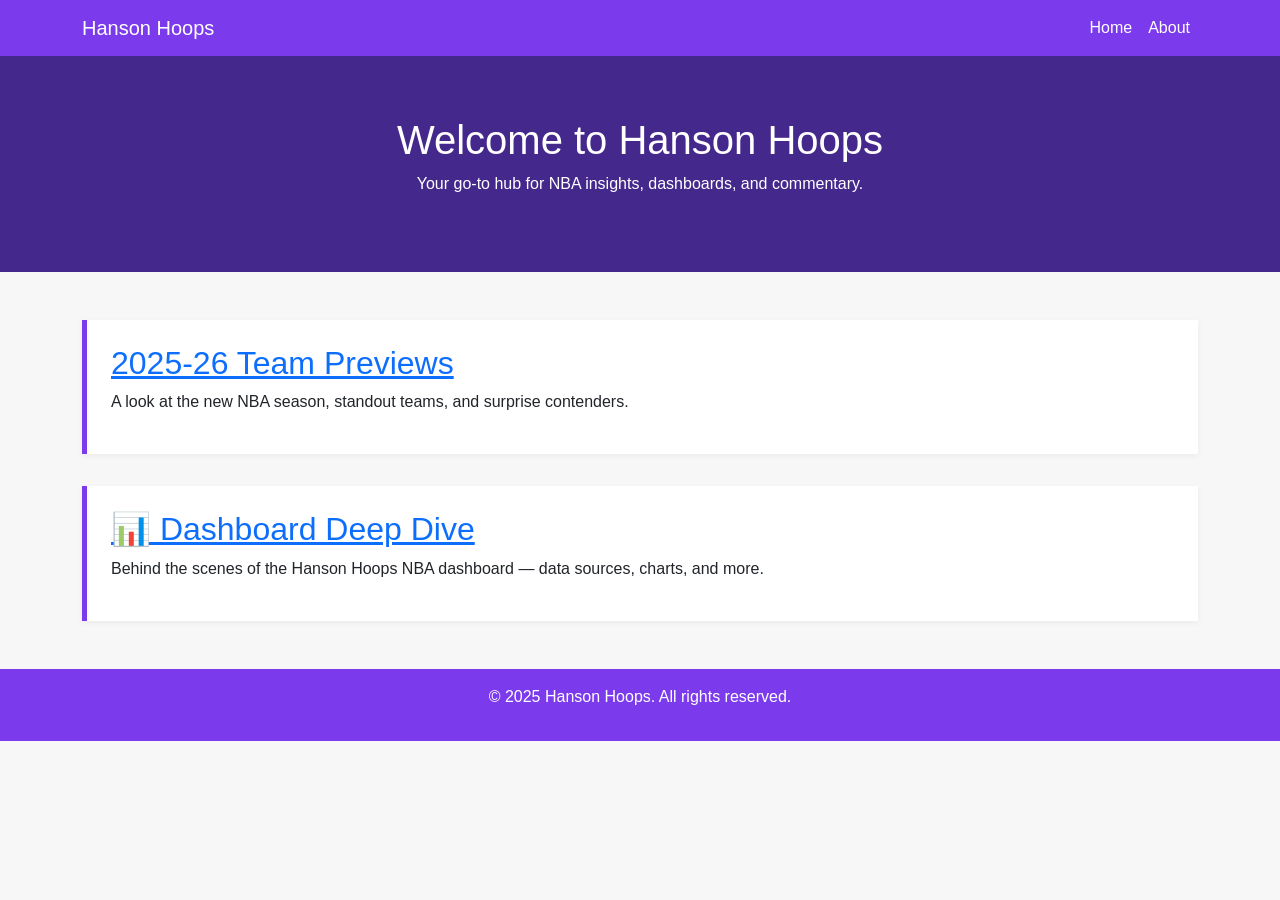
==== commit 5ebe8dea: "adding new homepage for hanson-hoops blog, moving app to hanson-hoops/comparisons/index.html" ====
--- a/hanson-hoops/index.html
+++ b/hanson-hoops/index.html
@@ -1,14 +1,116 @@
-<!doctype html>
+<!DOCTYPE html>
 <html lang="en">
-  <head>
-    <meta charset="UTF-8" />
-    <link rel="icon" type="image/svg+xml" href="/hanson-hoops/vite.svg" />
-    <meta name="viewport" content="width=device-width, initial-scale=1.0" />
-    <title>Vite + React</title>
-    <script type="module" crossorigin src="/hanson-hoops/assets/index-BBu5Slug.js"></script>
-    <link rel="stylesheet" crossorigin href="/hanson-hoops/assets/index-lxq2O7xq.css">
-  </head>
-  <body>
-    <div id="root"></div>
-  </body>
+<head>
+  <meta charset="UTF-8" />
+  <meta name="viewport" content="width=device-width, initial-scale=1.0" />
+  <title>Hanson Hoops</title>
+  <link href="https://cdn.jsdelivr.net/npm/bootstrap@5.3.2/dist/css/bootstrap.min.css" rel="stylesheet">
+  <style>
+    /* Custom Purple Theme */
+    :root {
+      --app-primary: #7c3aed;
+      --app-primary-rgb: 124, 58, 237;
+      --primary-600: #6d28d9;
+      --primary-700: #5b21b6;
+      --primary-contrast: #ffffff;
+
+      --bs-primary: var(--app-primary);
+      --bs-primary-rgb: var(--app-primary-rgb);
+      --bs-link-color: var(--app-primary);
+      --bs-link-hover-color: var(--primary-700);
+    }
+
+    body {
+      background-color: #f7f7f7;
+      font-family: Arial, sans-serif;
+    }
+
+    .navbar {
+      background-color: var(--app-primary);
+    }
+
+    .navbar .navbar-brand,
+    .navbar .nav-link {
+      color: var(--primary-contrast) !important;
+    }
+
+    .navbar .nav-link:hover {
+      color: #ddd !important;
+    }
+
+    .hero {
+      background: #0f172a;
+      color: #fff;
+      padding: 60px 0;
+      text-align: center;
+      position: relative;
+    }
+
+    .hero::before {
+      content: "";
+      position: absolute;
+      inset: 0;
+      background: rgba(124, 58, 237, 0.5);
+      z-index: 0;
+    }
+
+    .hero-content {
+      position: relative;
+      z-index: 1;
+    }
+
+    .post-card {
+      background: #fff;
+      border-left: 5px solid var(--app-primary);
+      padding: 1.5rem;
+      margin-bottom: 2rem;
+      box-shadow: 0 2px 6px rgba(0,0,0,0.05);
+    }
+
+    footer {
+      background-color: var(--app-primary);
+      color: white;
+      text-align: center;
+      padding: 1rem;
+      margin-top: 3rem;
+    }
+  </style>
+</head>
+<body>
+  <nav class="navbar navbar-expand-lg">
+    <div class="container">
+      <a class="navbar-brand" href="#">Hanson Hoops</a>
+      <div class="collapse navbar-collapse">
+        <ul class="navbar-nav ms-auto">
+          <li class="nav-item"><a class="nav-link" href="#">Home</a></li>
+          <li class="nav-item"><a class="nav-link" href="#">About</a></li>
+        </ul>
+      </div>
+    </div>
+  </nav>
+
+  <section class="hero">
+    <div class="container hero-content">
+      <h1>Welcome to Hanson Hoops</h1>
+      <p>Your go-to hub for NBA insights, dashboards, and commentary.</p>
+    </div>
+  </section>
+
+  <main class="container my-5">
+    <div class="post-card">
+      <h2><a href="/hanson-hoops/2025-26-team-previews.html">2025-26 Team Previews</a></h2>
+      <p>A look at the new NBA season, standout teams, and surprise contenders.</p>
+    </div>
+    <div class="post-card">
+      <h2><a href="/hanson-hoops/comparisons/index.html">📊 Dashboard Deep Dive</a></h2>
+      <p>Behind the scenes of the Hanson Hoops NBA dashboard — data sources, charts, and more.</p>
+    </div>
+  </main>
+
+  <footer>
+    <p>&copy; 2025 Hanson Hoops. All rights reserved.</p>
+  </footer>
+
+  <script src="https://cdn.jsdelivr.net/npm/bootstrap@5.3.2/dist/js/bootstrap.bundle.min.js"></script>
+</body>
 </html>
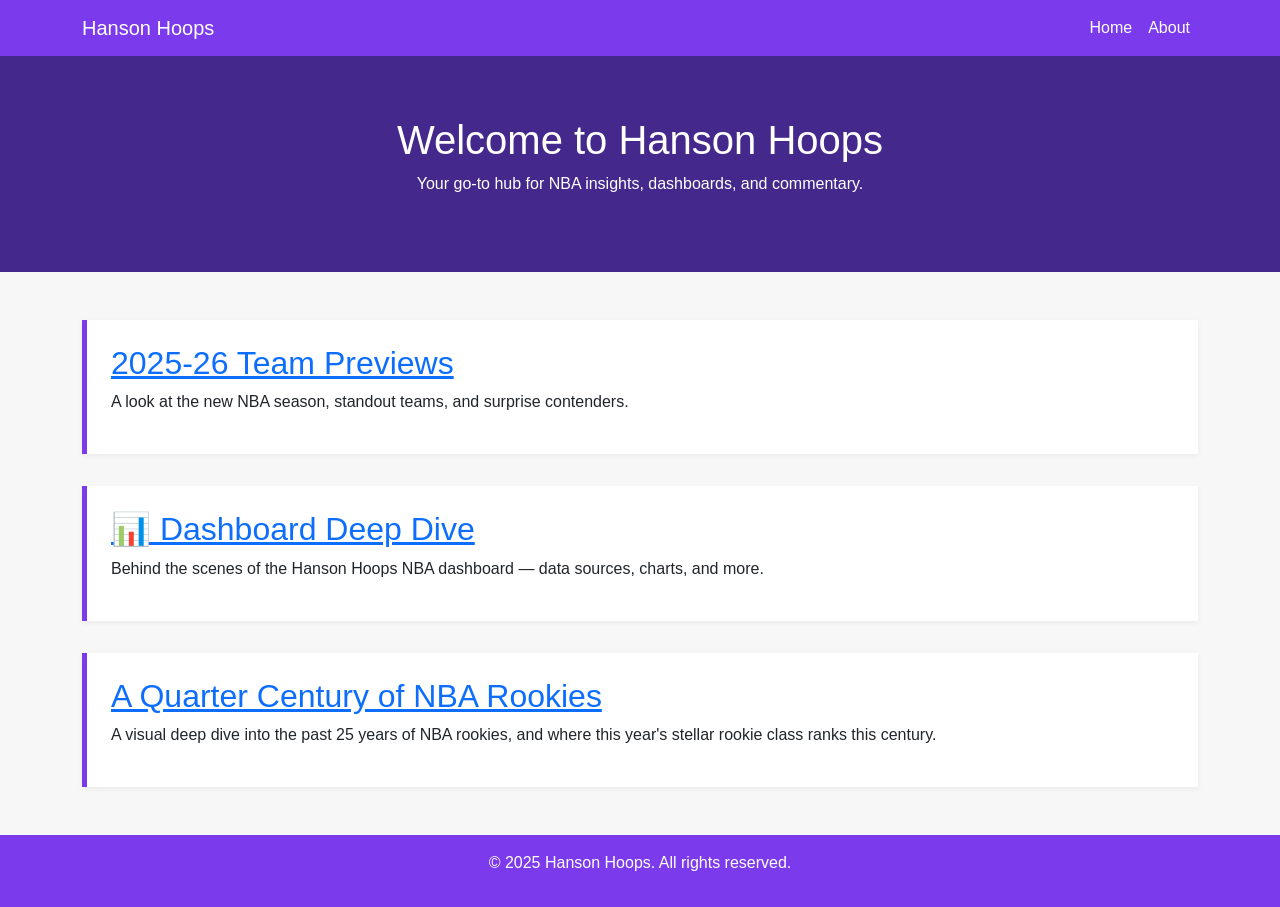
==== commit 91c893bb: "new links and nav added to team previews and homepage index.html, header image inserted and header i" ====
--- a/hanson-hoops/index.html
+++ b/hanson-hoops/index.html
@@ -105,6 +105,10 @@
       <h2><a href="/hanson-hoops/comparisons/index.html">📊 Dashboard Deep Dive</a></h2>
       <p>Behind the scenes of the Hanson Hoops NBA dashboard — data sources, charts, and more.</p>
     </div>
+    <div class="post-card">
+      <h2><a href="/hanson-hoops/rookies/index.html">A Quarter Century of NBA Rookies</a></h2>
+      <p>A visual deep dive into the past 25 years of NBA rookies, and where this year's stellar rookie class ranks this century.</p>
+    </div>
   </main>
 
   <footer>
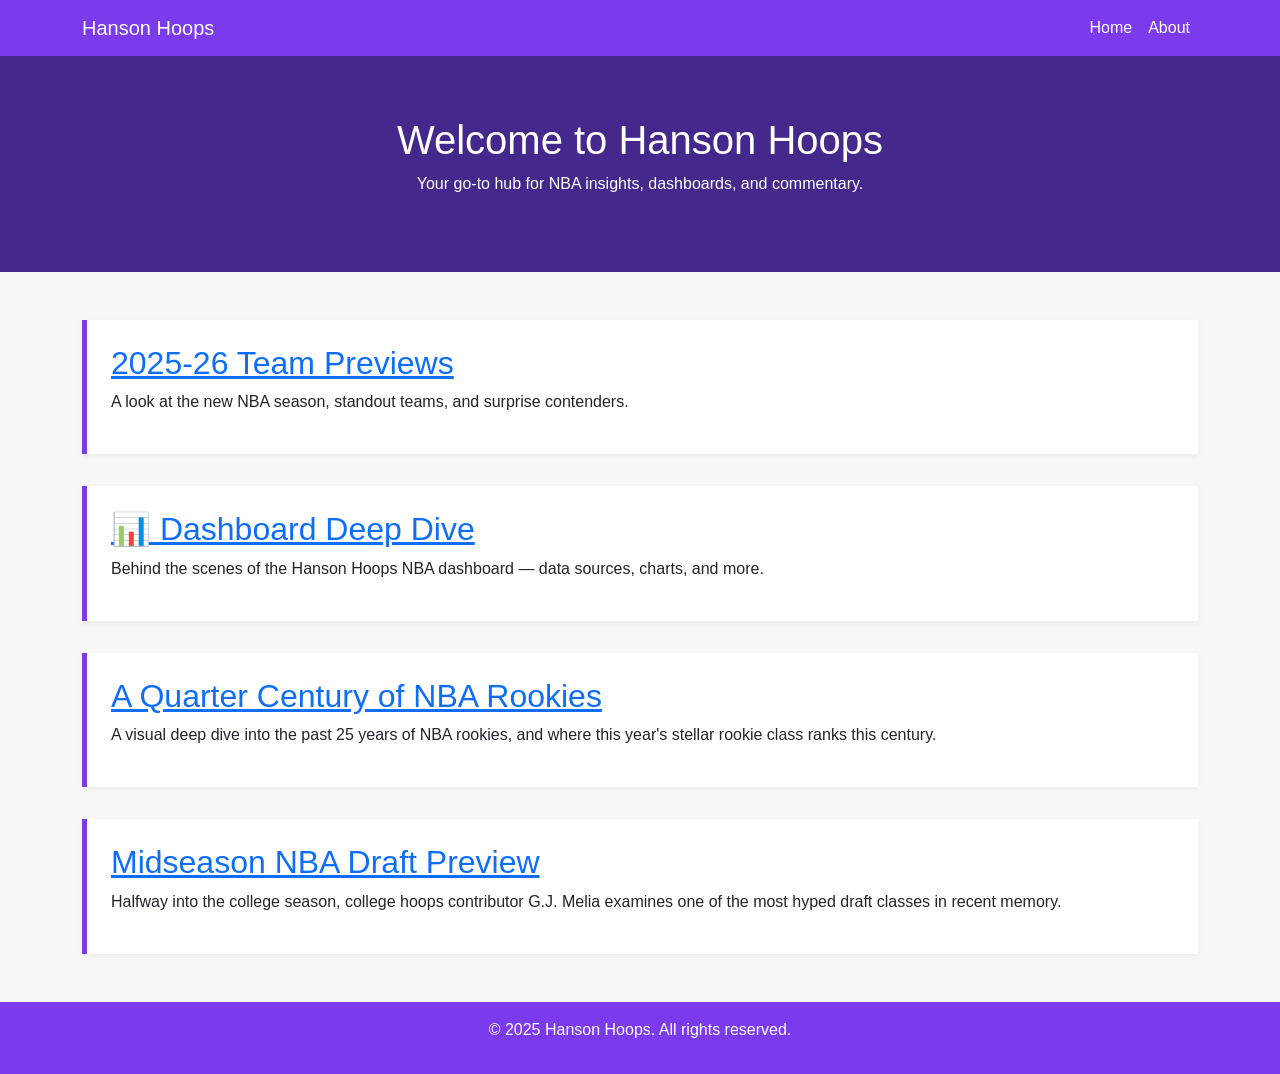
==== commit a0abb5ec: "adding link to draft preview to homepage" ====
--- a/hanson-hoops/index.html
+++ b/hanson-hoops/index.html
@@ -109,6 +109,10 @@
       <h2><a href="/hanson-hoops/rookies/index.html">A Quarter Century of NBA Rookies</a></h2>
       <p>A visual deep dive into the past 25 years of NBA rookies, and where this year's stellar rookie class ranks this century.</p>
     </div>
+    <div class="post-card">
+      <h2><a href="/hanson-hoops/draft/midseason/index.html">Midseason NBA Draft Preview</a></h2>
+      <p>Halfway into the college season, college hoops contributor G.J. Melia examines one of the most hyped draft classes in recent memory.</p>
+    </div>
   </main>
 
   <footer>
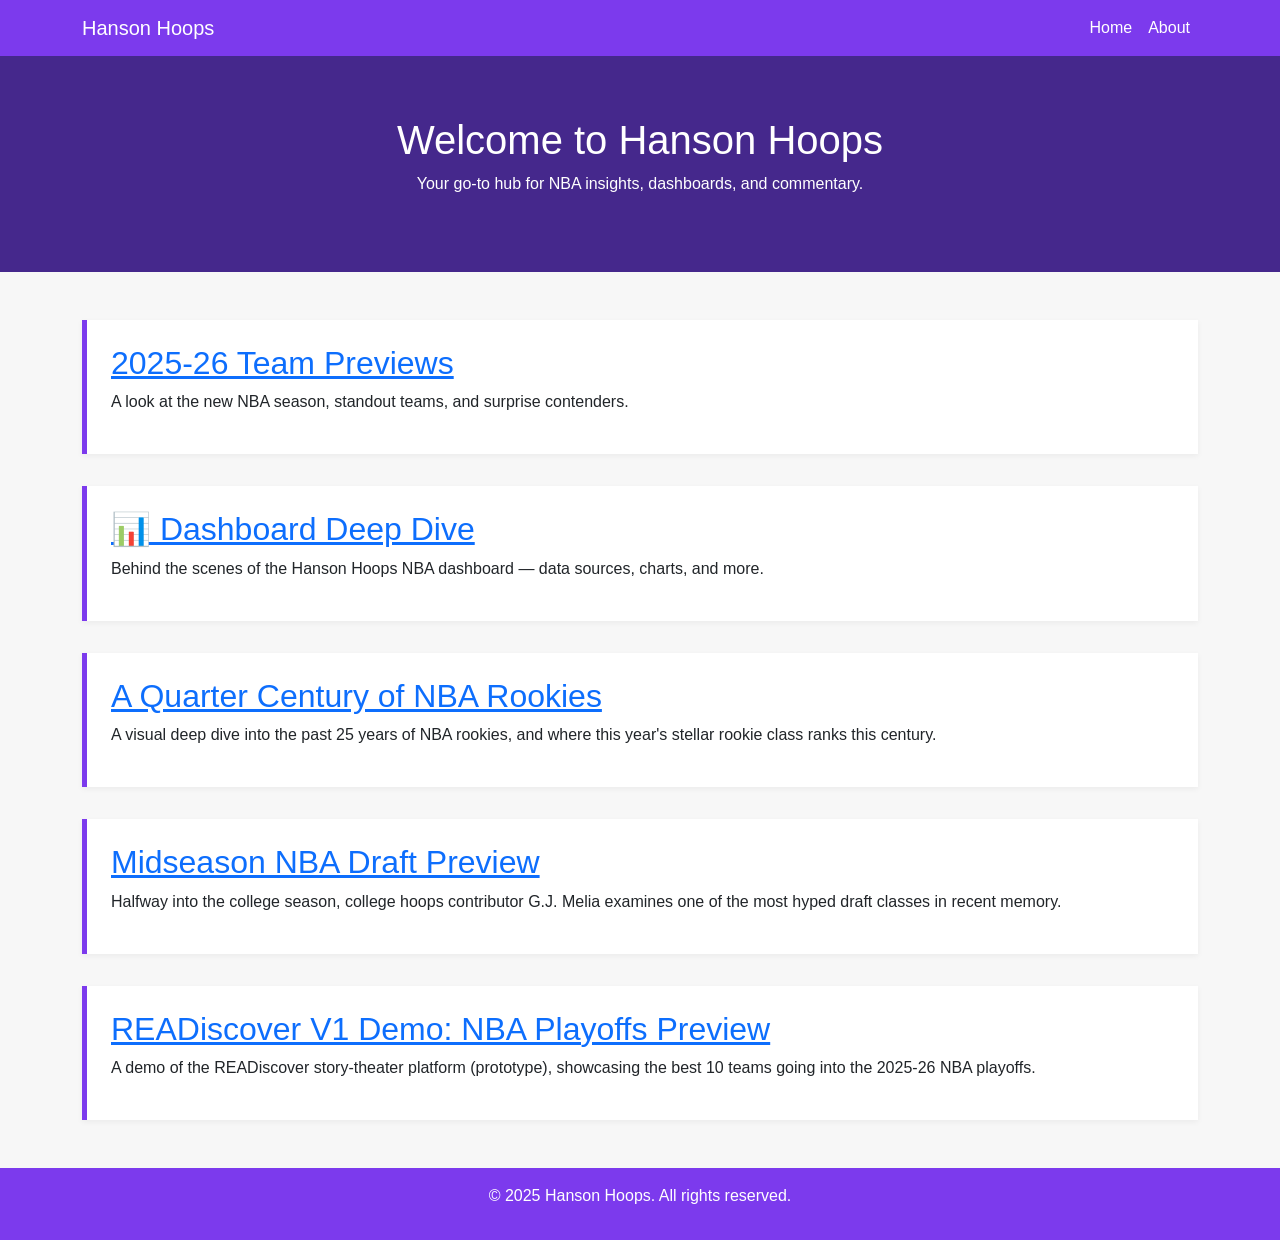
==== commit 3c93a891: "Adding links to hanson hoops blog from portfolio homepage, and to READiscover demo/playoffs preview " ====
--- a/hanson-hoops/index.html
+++ b/hanson-hoops/index.html
@@ -113,6 +113,10 @@
       <h2><a href="/hanson-hoops/draft/midseason/index.html">Midseason NBA Draft Preview</a></h2>
       <p>Halfway into the college season, college hoops contributor G.J. Melia examines one of the most hyped draft classes in recent memory.</p>
     </div>
+    <div class="post-card">
+      <h2><a href="/hanson-hoops/readiscover/index.html">READiscover V1 Demo: NBA Playoffs Preview</a></h2>
+      <p>A demo of the READiscover story-theater platform (prototype), showcasing the best 10 teams going into the 2025-26 NBA playoffs.</p>
+    </div>
   </main>
 
   <footer>
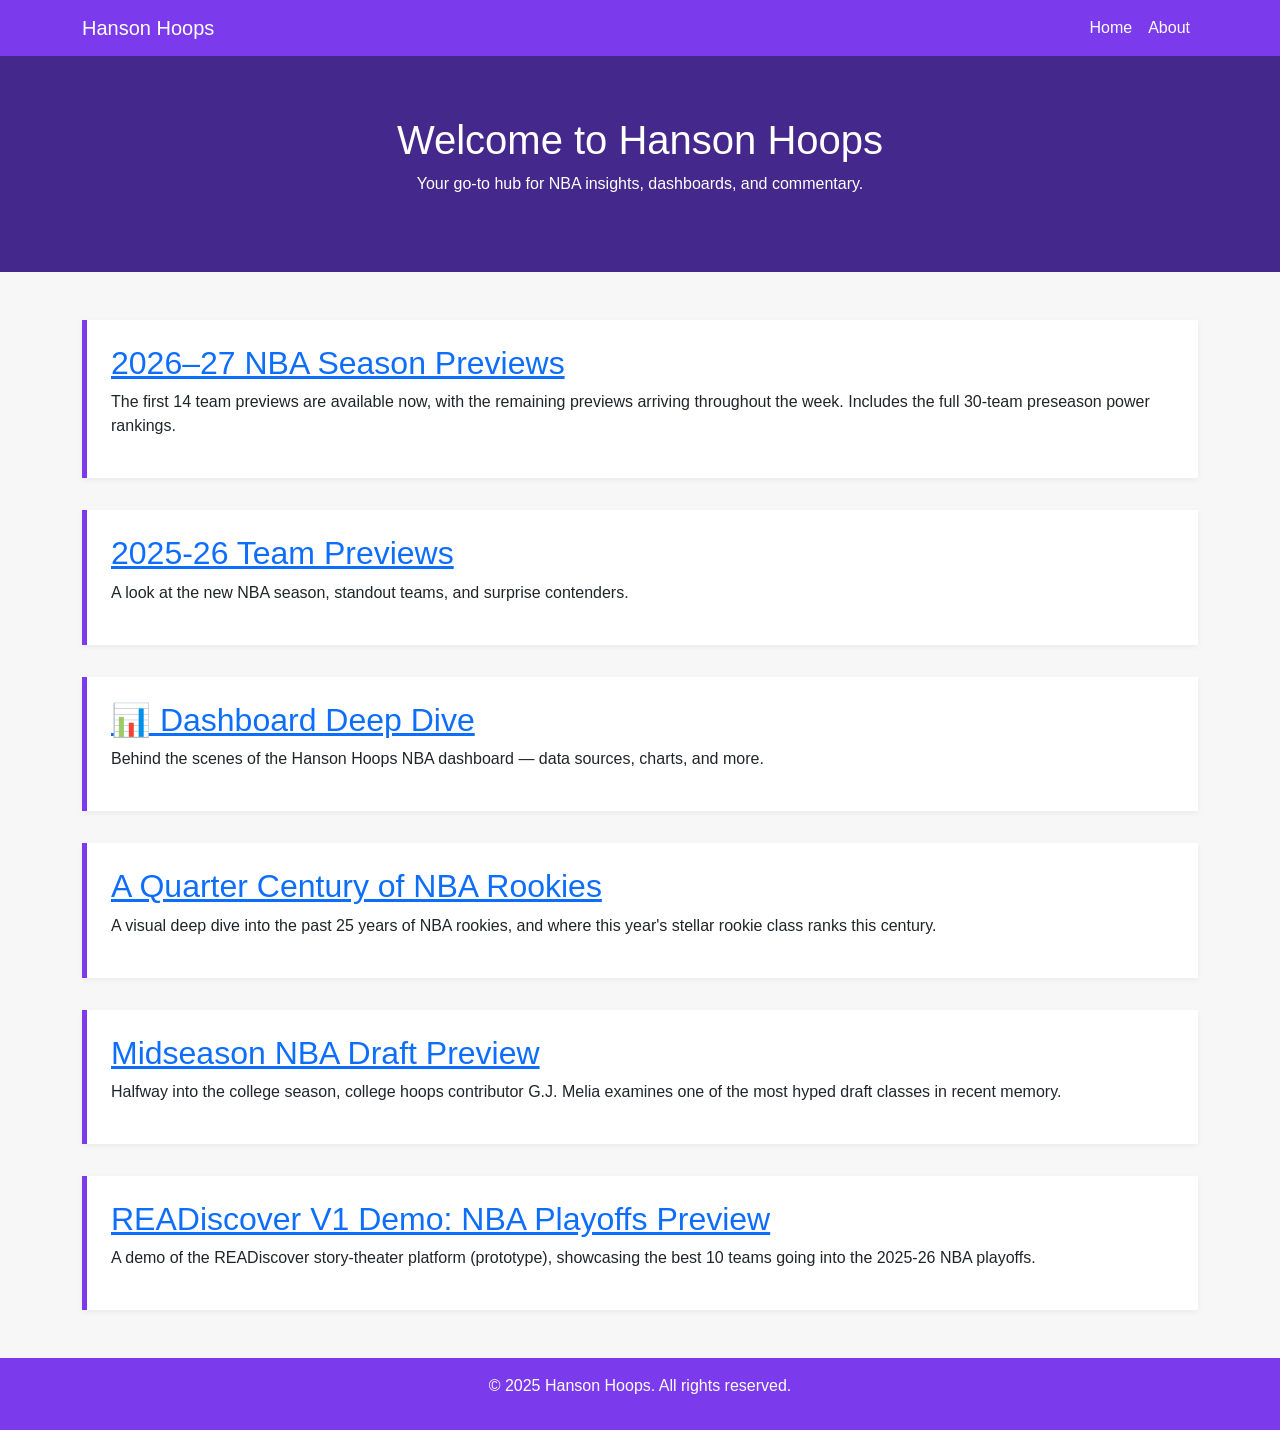
==== commit 18a2e069: "Publish 2026-27 NBA season previews" ====
--- a/hanson-hoops/index.html
+++ b/hanson-hoops/index.html
@@ -98,6 +98,10 @@
 
   <main class="container my-5">
     <div class="post-card">
+      <h2><a href="/hanson-hoops/2026-27-team-previews/">2026–27 NBA Season Previews</a></h2>
+      <p>The first 14 team previews are available now, with the remaining previews arriving throughout the week. Includes the full 30-team preseason power rankings.</p>
+    </div>
+    <div class="post-card">
       <h2><a href="/hanson-hoops/2025-26-team-previews.html">2025-26 Team Previews</a></h2>
       <p>A look at the new NBA season, standout teams, and surprise contenders.</p>
     </div>
